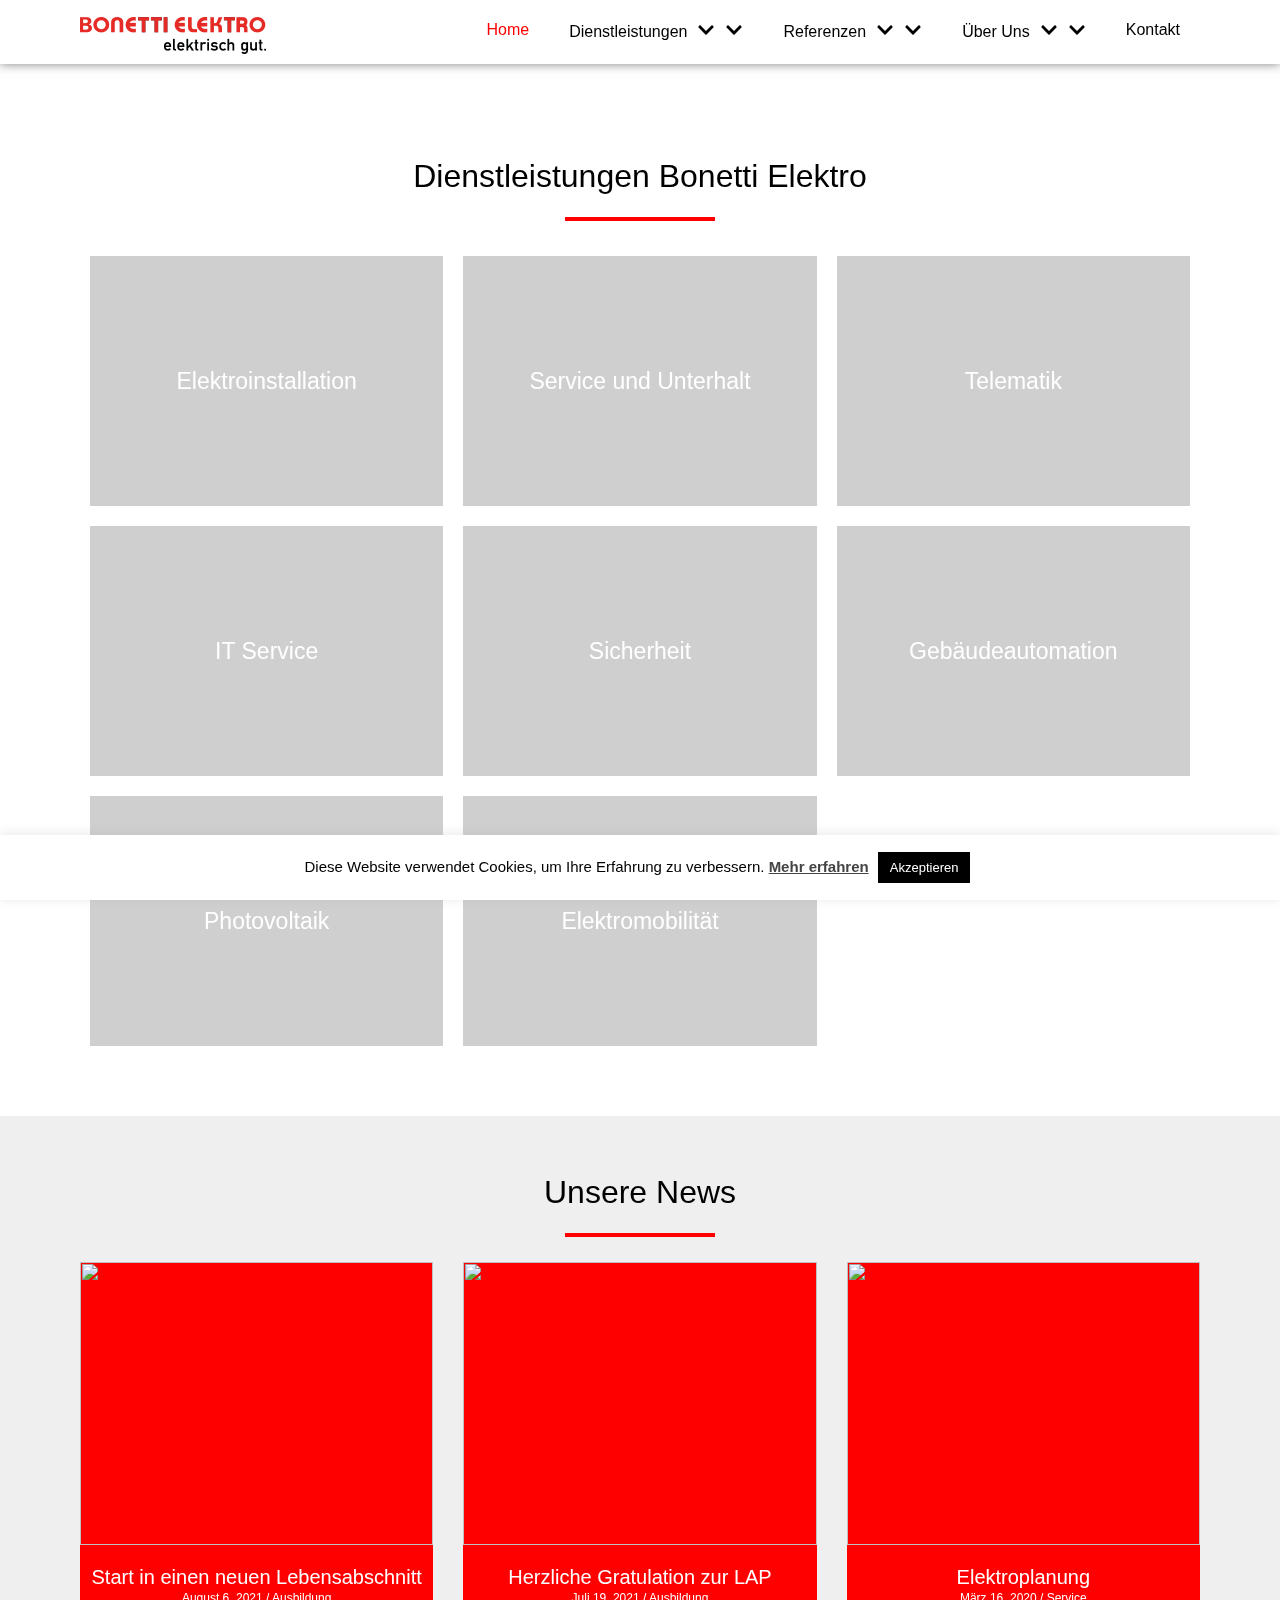
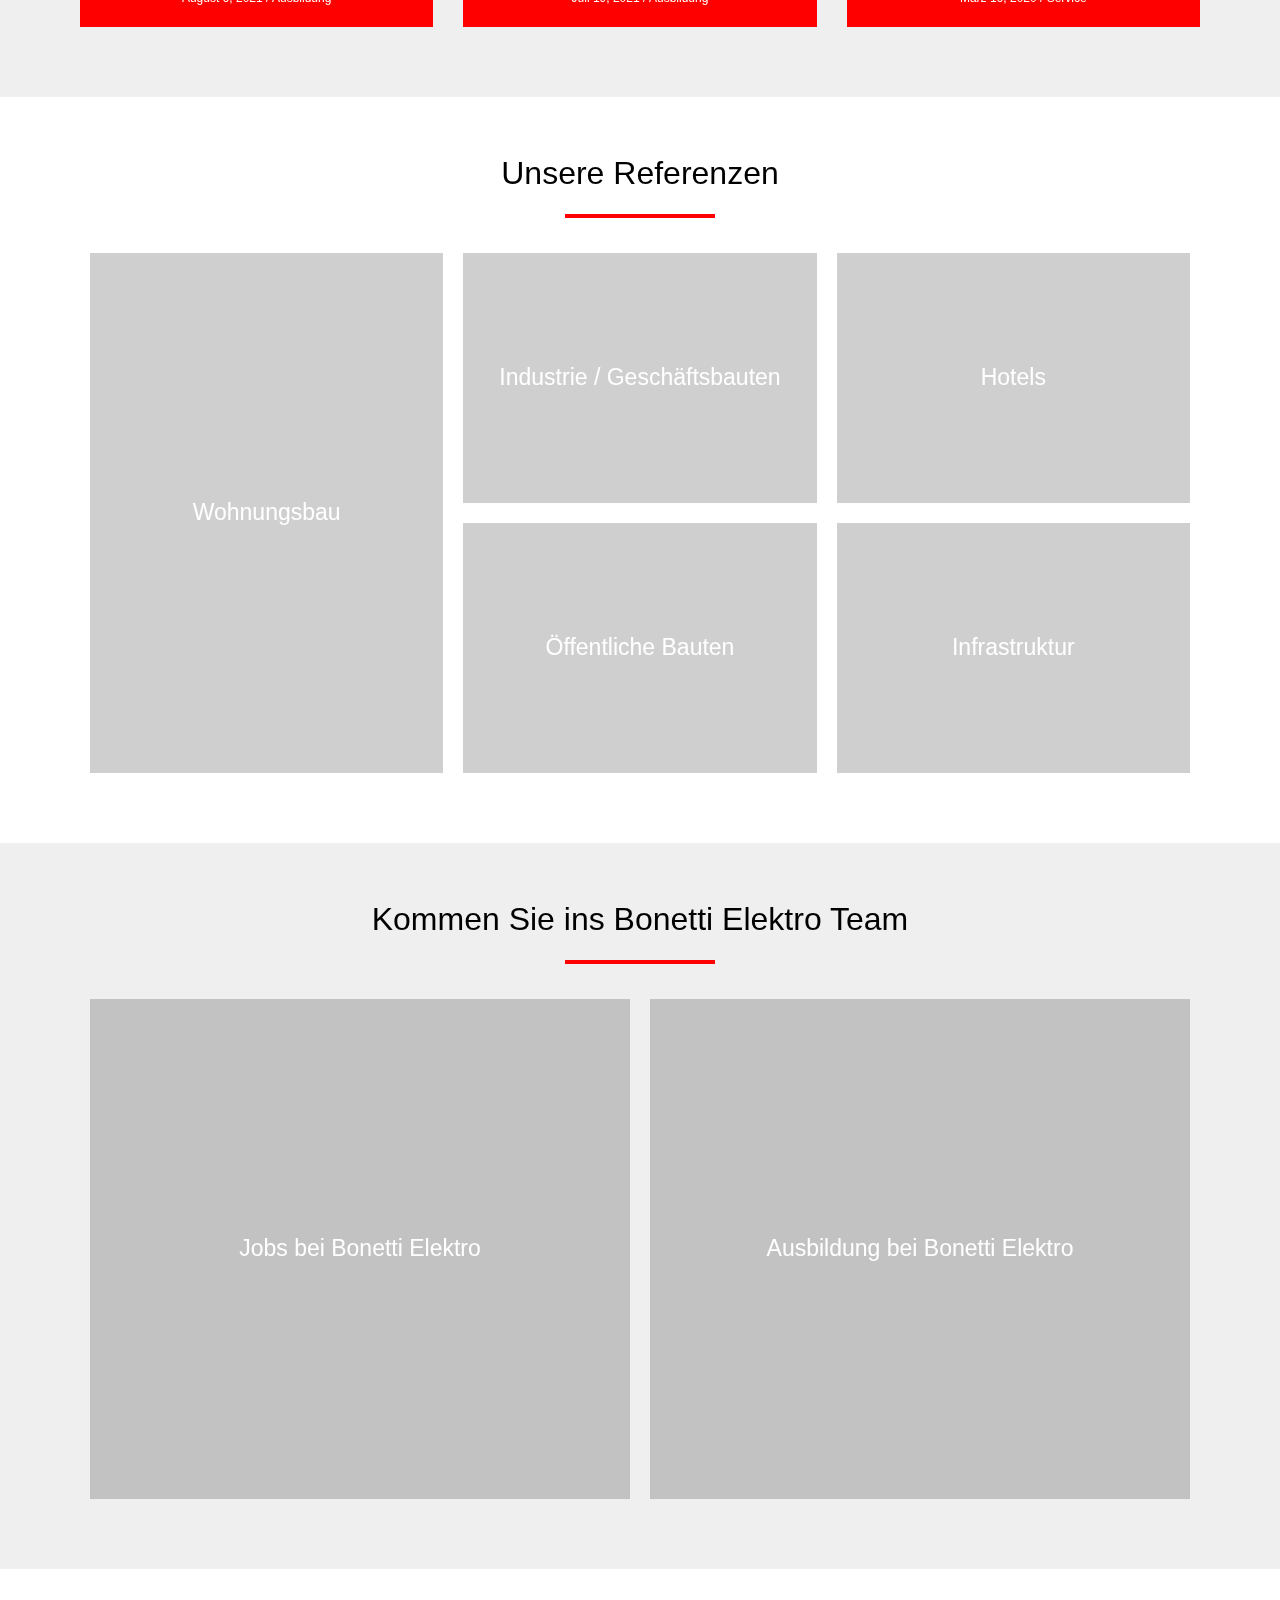
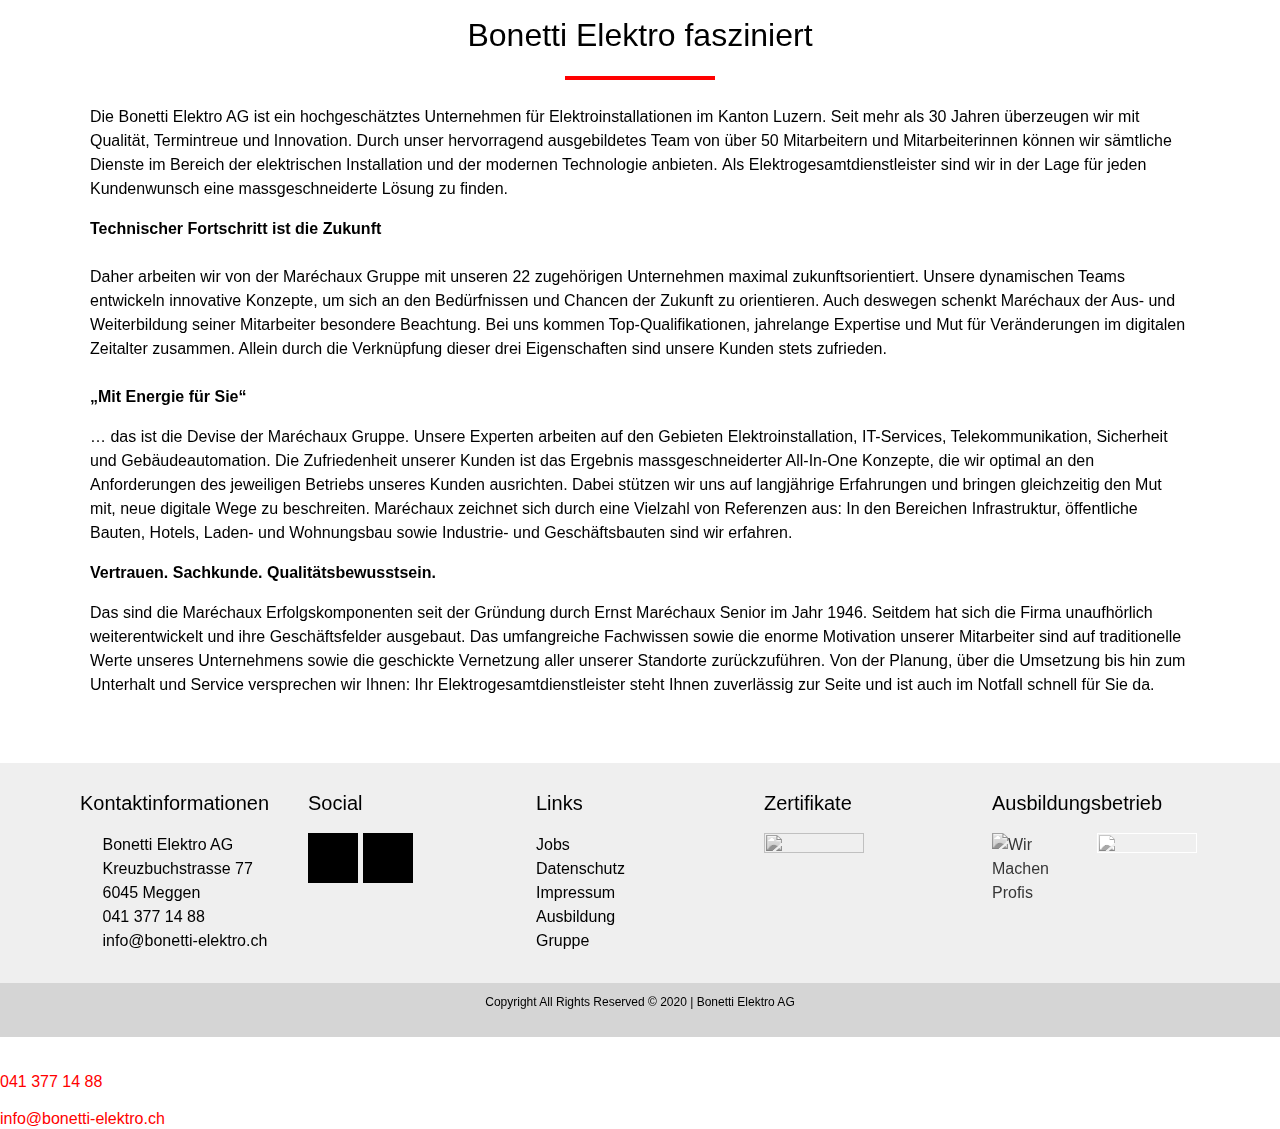
==== index.html @ 1d0ed057 "Add files via upload" ====
<!DOCTYPE html>
 <html lang="de-DE" class="webkit chrome chrome128 windows nt nt10.0 x64 js svg no-retina landscape"><head><meta http-equiv="Content-Type" content="text/html; charset=UTF-8">	
	<meta name="viewport" content="width=device-width, initial-scale=1">
	<meta name="robots" content="index, follow, max-image-preview:large, max-snippet:-1, max-video-preview:-1">

	<!-- This site is optimized with the Yoast SEO plugin v23.4 - https://yoast.com/wordpress/plugins/seo/ -->
	<title>Bonetti Elektro - Elektrodienstleistungen mit voller Energie für Sie</title>
	<meta name="description" content="Bonetti Elektro ist Ihre Anlaufstelle für Elektroinstallation, IT Services, Telekommunikation, Sicherheit und Gebäudeautomation in Meggen.">
	<link rel="canonical" href="https://bonetti-elektro.ch/">
	<meta property="og:locale" content="de_DE">
	<meta property="og:type" content="website">
	<meta property="og:title" content="Bonetti Elektro - Elektrodienstleistungen mit voller Energie für Sie">
	<meta property="og:description" content="Bonetti Elektro ist Ihre Anlaufstelle für Elektroinstallation, IT Services, Telekommunikation, Sicherheit und Gebäudeautomation in Meggen.">
	<meta property="og:url" content="https://bonetti-elektro.ch/">
	<meta property="og:site_name" content="Bonetti Elektro AG">
	<meta property="article:modified_time" content="2024-05-07T13:25:44+00:00">
	<meta property="og:image" content="https://bonetti-elektro.ch/wp-content/uploads/2020/06/elektroinstallation_01.jpg">
	<meta name="twitter:card" content="summary_large_image">
	<script type="text/javascript" async="" src="./Bonetti Elektro - Elektrodienstleistungen mit voller Energie für Sie_files/js"></script><script async="" src="./Bonetti Elektro - Elektrodienstleistungen mit voller Energie für Sie_files/gtm.js.téléchargé"></script><script type="application/ld+json" class="yoast-schema-graph">{"@context":"https://schema.org","@graph":[{"@type":"WebPage","@id":"https://bonetti-elektro.ch/","url":"https://bonetti-elektro.ch/","name":"Bonetti Elektro - Elektrodienstleistungen mit voller Energie für Sie","isPartOf":{"@id":"https://bonetti-elektro.ch/#website"},"primaryImageOfPage":{"@id":"https://bonetti-elektro.ch/#primaryimage"},"image":{"@id":"https://bonetti-elektro.ch/#primaryimage"},"thumbnailUrl":"https://bonetti-elektro.ch/wp-content/uploads/2020/06/elektroinstallation_01.jpg","datePublished":"2020-03-09T17:54:37+00:00","dateModified":"2024-05-07T13:25:44+00:00","description":"Bonetti Elektro ist Ihre Anlaufstelle für Elektroinstallation, IT Services, Telekommunikation, Sicherheit und Gebäudeautomation in Meggen.","breadcrumb":{"@id":"https://bonetti-elektro.ch/#breadcrumb"},"inLanguage":"de-DE","potentialAction":[{"@type":"ReadAction","target":["https://bonetti-elektro.ch/"]}]},{"@type":"ImageObject","inLanguage":"de-DE","@id":"https://bonetti-elektro.ch/#primaryimage","url":"https://bonetti-elektro.ch/wp-content/uploads/2020/06/elektroinstallation_01.jpg","contentUrl":"https://bonetti-elektro.ch/wp-content/uploads/2020/06/elektroinstallation_01.jpg","width":1500,"height":1000},{"@type":"BreadcrumbList","@id":"https://bonetti-elektro.ch/#breadcrumb","itemListElement":[{"@type":"ListItem","position":1,"name":"Startseite"}]},{"@type":"WebSite","@id":"https://bonetti-elektro.ch/#website","url":"https://bonetti-elektro.ch/","name":"Bonetti Elektro AG","description":"Elektroinstallation Service Telematik IT-Vernetzung Gebäude-Automation Beratung.","potentialAction":[{"@type":"SearchAction","target":{"@type":"EntryPoint","urlTemplate":"https://bonetti-elektro.ch/?s={search_term_string}"},"query-input":{"@type":"PropertyValueSpecification","valueRequired":true,"valueName":"search_term_string"}}],"inLanguage":"de-DE"}]}</script>
	<!-- / Yoast SEO plugin. -->


<link rel="dns-prefetch" href="https://cdnjs.cloudflare.com/">
<link rel="alternate" type="application/rss+xml" title="Bonetti Elektro AG » Feed" href="https://bonetti-elektro.ch/feed/">
<link rel="alternate" type="application/rss+xml" title="Bonetti Elektro AG » Kommentar-Feed" href="https://bonetti-elektro.ch/comments/feed/">
<script type="text/javascript">
/* <![CDATA[ */
window._wpemojiSettings = {"baseUrl":"https:\/\/s.w.org\/images\/core\/emoji\/15.0.3\/72x72\/","ext":".png","svgUrl":"https:\/\/s.w.org\/images\/core\/emoji\/15.0.3\/svg\/","svgExt":".svg","source":{"concatemoji":"https:\/\/bonetti-elektro.ch\/wp-includes\/js\/wp-emoji-release.min.js?ver=6.6.2"}};
/*! This file is auto-generated */
!function(i,n){var o,s,e;function c(e){try{var t={supportTests:e,timestamp:(new Date).valueOf()};sessionStorage.setItem(o,JSON.stringify(t))}catch(e){}}function p(e,t,n){e.clearRect(0,0,e.canvas.width,e.canvas.height),e.fillText(t,0,0);var t=new Uint32Array(e.getImageData(0,0,e.canvas.width,e.canvas.height).data),r=(e.clearRect(0,0,e.canvas.width,e.canvas.height),e.fillText(n,0,0),new Uint32Array(e.getImageData(0,0,e.canvas.width,e.canvas.height).data));return t.every(function(e,t){return e===r[t]})}function u(e,t,n){switch(t){case"flag":return n(e,"\ud83c\udff3\ufe0f\u200d\u26a7\ufe0f","\ud83c\udff3\ufe0f\u200b\u26a7\ufe0f")?!1:!n(e,"\ud83c\uddfa\ud83c\uddf3","\ud83c\uddfa\u200b\ud83c\uddf3")&&!n(e,"\ud83c\udff4\udb40\udc67\udb40\udc62\udb40\udc65\udb40\udc6e\udb40\udc67\udb40\udc7f","\ud83c\udff4\u200b\udb40\udc67\u200b\udb40\udc62\u200b\udb40\udc65\u200b\udb40\udc6e\u200b\udb40\udc67\u200b\udb40\udc7f");case"emoji":return!n(e,"\ud83d\udc26\u200d\u2b1b","\ud83d\udc26\u200b\u2b1b")}return!1}function f(e,t,n){var r="undefined"!=typeof WorkerGlobalScope&&self instanceof WorkerGlobalScope?new OffscreenCanvas(300,150):i.createElement("canvas"),a=r.getContext("2d",{willReadFrequently:!0}),o=(a.textBaseline="top",a.font="600 32px Arial",{});return e.forEach(function(e){o[e]=t(a,e,n)}),o}function t(e){var t=i.createElement("script");t.src=e,t.defer=!0,i.head.appendChild(t)}"undefined"!=typeof Promise&&(o="wpEmojiSettingsSupports",s=["flag","emoji"],n.supports={everything:!0,everythingExceptFlag:!0},e=new Promise(function(e){i.addEventListener("DOMContentLoaded",e,{once:!0})}),new Promise(function(t){var n=function(){try{var e=JSON.parse(sessionStorage.getItem(o));if("object"==typeof e&&"number"==typeof e.timestamp&&(new Date).valueOf()<e.timestamp+604800&&"object"==typeof e.supportTests)return e.supportTests}catch(e){}return null}();if(!n){if("undefined"!=typeof Worker&&"undefined"!=typeof OffscreenCanvas&&"undefined"!=typeof URL&&URL.createObjectURL&&"undefined"!=typeof Blob)try{var e="postMessage("+f.toString()+"("+[JSON.stringify(s),u.toString(),p.toString()].join(",")+"));",r=new Blob([e],{type:"text/javascript"}),a=new Worker(URL.createObjectURL(r),{name:"wpTestEmojiSupports"});return void(a.onmessage=function(e){c(n=e.data),a.terminate(),t(n)})}catch(e){}c(n=f(s,u,p))}t(n)}).then(function(e){for(var t in e)n.supports[t]=e[t],n.supports.everything=n.supports.everything&&n.supports[t],"flag"!==t&&(n.supports.everythingExceptFlag=n.supports.everythingExceptFlag&&n.supports[t]);n.supports.everythingExceptFlag=n.supports.everythingExceptFlag&&!n.supports.flag,n.DOMReady=!1,n.readyCallback=function(){n.DOMReady=!0}}).then(function(){return e}).then(function(){var e;n.supports.everything||(n.readyCallback(),(e=n.source||{}).concatemoji?t(e.concatemoji):e.wpemoji&&e.twemoji&&(t(e.twemoji),t(e.wpemoji)))}))}((window,document),window._wpemojiSettings);
/* ]]> */
</script>
<style id="wp-emoji-styles-inline-css" type="text/css">

	img.wp-smiley, img.emoji {
		display: inline !important;
		border: none !important;
		box-shadow: none !important;
		height: 1em !important;
		width: 1em !important;
		margin: 0 0.07em !important;
		vertical-align: -0.1em !important;
		background: none !important;
		padding: 0 !important;
	}
</style>
<style id="classic-theme-styles-inline-css" type="text/css">
/*! This file is auto-generated */
.wp-block-button__link{color:#fff;background-color:#32373c;border-radius:9999px;box-shadow:none;text-decoration:none;padding:calc(.667em + 2px) calc(1.333em + 2px);font-size:1.125em}.wp-block-file__button{background:#32373c;color:#fff;text-decoration:none}
</style>
<style id="global-styles-inline-css" type="text/css">
:root{--wp--preset--aspect-ratio--square: 1;--wp--preset--aspect-ratio--4-3: 4/3;--wp--preset--aspect-ratio--3-4: 3/4;--wp--preset--aspect-ratio--3-2: 3/2;--wp--preset--aspect-ratio--2-3: 2/3;--wp--preset--aspect-ratio--16-9: 16/9;--wp--preset--aspect-ratio--9-16: 9/16;--wp--preset--color--black: #000000;--wp--preset--color--cyan-bluish-gray: #abb8c3;--wp--preset--color--white: #ffffff;--wp--preset--color--pale-pink: #f78da7;--wp--preset--color--vivid-red: #cf2e2e;--wp--preset--color--luminous-vivid-orange: #ff6900;--wp--preset--color--luminous-vivid-amber: #fcb900;--wp--preset--color--light-green-cyan: #7bdcb5;--wp--preset--color--vivid-green-cyan: #00d084;--wp--preset--color--pale-cyan-blue: #8ed1fc;--wp--preset--color--vivid-cyan-blue: #0693e3;--wp--preset--color--vivid-purple: #9b51e0;--wp--preset--gradient--vivid-cyan-blue-to-vivid-purple: linear-gradient(135deg,rgba(6,147,227,1) 0%,rgb(155,81,224) 100%);--wp--preset--gradient--light-green-cyan-to-vivid-green-cyan: linear-gradient(135deg,rgb(122,220,180) 0%,rgb(0,208,130) 100%);--wp--preset--gradient--luminous-vivid-amber-to-luminous-vivid-orange: linear-gradient(135deg,rgba(252,185,0,1) 0%,rgba(255,105,0,1) 100%);--wp--preset--gradient--luminous-vivid-orange-to-vivid-red: linear-gradient(135deg,rgba(255,105,0,1) 0%,rgb(207,46,46) 100%);--wp--preset--gradient--very-light-gray-to-cyan-bluish-gray: linear-gradient(135deg,rgb(238,238,238) 0%,rgb(169,184,195) 100%);--wp--preset--gradient--cool-to-warm-spectrum: linear-gradient(135deg,rgb(74,234,220) 0%,rgb(151,120,209) 20%,rgb(207,42,186) 40%,rgb(238,44,130) 60%,rgb(251,105,98) 80%,rgb(254,248,76) 100%);--wp--preset--gradient--blush-light-purple: linear-gradient(135deg,rgb(255,206,236) 0%,rgb(152,150,240) 100%);--wp--preset--gradient--blush-bordeaux: linear-gradient(135deg,rgb(254,205,165) 0%,rgb(254,45,45) 50%,rgb(107,0,62) 100%);--wp--preset--gradient--luminous-dusk: linear-gradient(135deg,rgb(255,203,112) 0%,rgb(199,81,192) 50%,rgb(65,88,208) 100%);--wp--preset--gradient--pale-ocean: linear-gradient(135deg,rgb(255,245,203) 0%,rgb(182,227,212) 50%,rgb(51,167,181) 100%);--wp--preset--gradient--electric-grass: linear-gradient(135deg,rgb(202,248,128) 0%,rgb(113,206,126) 100%);--wp--preset--gradient--midnight: linear-gradient(135deg,rgb(2,3,129) 0%,rgb(40,116,252) 100%);--wp--preset--font-size--small: 13px;--wp--preset--font-size--medium: 20px;--wp--preset--font-size--large: 36px;--wp--preset--font-size--x-large: 42px;--wp--preset--spacing--20: 0.44rem;--wp--preset--spacing--30: 0.67rem;--wp--preset--spacing--40: 1rem;--wp--preset--spacing--50: 1.5rem;--wp--preset--spacing--60: 2.25rem;--wp--preset--spacing--70: 3.38rem;--wp--preset--spacing--80: 5.06rem;--wp--preset--shadow--natural: 6px 6px 9px rgba(0, 0, 0, 0.2);--wp--preset--shadow--deep: 12px 12px 50px rgba(0, 0, 0, 0.4);--wp--preset--shadow--sharp: 6px 6px 0px rgba(0, 0, 0, 0.2);--wp--preset--shadow--outlined: 6px 6px 0px -3px rgba(255, 255, 255, 1), 6px 6px rgba(0, 0, 0, 1);--wp--preset--shadow--crisp: 6px 6px 0px rgba(0, 0, 0, 1);}:where(.is-layout-flex){gap: 0.5em;}:where(.is-layout-grid){gap: 0.5em;}body .is-layout-flex{display: flex;}.is-layout-flex{flex-wrap: wrap;align-items: center;}.is-layout-flex > :is(*, div){margin: 0;}body .is-layout-grid{display: grid;}.is-layout-grid > :is(*, div){margin: 0;}:where(.wp-block-columns.is-layout-flex){gap: 2em;}:where(.wp-block-columns.is-layout-grid){gap: 2em;}:where(.wp-block-post-template.is-layout-flex){gap: 1.25em;}:where(.wp-block-post-template.is-layout-grid){gap: 1.25em;}.has-black-color{color: var(--wp--preset--color--black) !important;}.has-cyan-bluish-gray-color{color: var(--wp--preset--color--cyan-bluish-gray) !important;}.has-white-color{color: var(--wp--preset--color--white) !important;}.has-pale-pink-color{color: var(--wp--preset--color--pale-pink) !important;}.has-vivid-red-color{color: var(--wp--preset--color--vivid-red) !important;}.has-luminous-vivid-orange-color{color: var(--wp--preset--color--luminous-vivid-orange) !important;}.has-luminous-vivid-amber-color{color: var(--wp--preset--color--luminous-vivid-amber) !important;}.has-light-green-cyan-color{color: var(--wp--preset--color--light-green-cyan) !important;}.has-vivid-green-cyan-color{color: var(--wp--preset--color--vivid-green-cyan) !important;}.has-pale-cyan-blue-color{color: var(--wp--preset--color--pale-cyan-blue) !important;}.has-vivid-cyan-blue-color{color: var(--wp--preset--color--vivid-cyan-blue) !important;}.has-vivid-purple-color{color: var(--wp--preset--color--vivid-purple) !important;}.has-black-background-color{background-color: var(--wp--preset--color--black) !important;}.has-cyan-bluish-gray-background-color{background-color: var(--wp--preset--color--cyan-bluish-gray) !important;}.has-white-background-color{background-color: var(--wp--preset--color--white) !important;}.has-pale-pink-background-color{background-color: var(--wp--preset--color--pale-pink) !important;}.has-vivid-red-background-color{background-color: var(--wp--preset--color--vivid-red) !important;}.has-luminous-vivid-orange-background-color{background-color: var(--wp--preset--color--luminous-vivid-orange) !important;}.has-luminous-vivid-amber-background-color{background-color: var(--wp--preset--color--luminous-vivid-amber) !important;}.has-light-green-cyan-background-color{background-color: var(--wp--preset--color--light-green-cyan) !important;}.has-vivid-green-cyan-background-color{background-color: var(--wp--preset--color--vivid-green-cyan) !important;}.has-pale-cyan-blue-background-color{background-color: var(--wp--preset--color--pale-cyan-blue) !important;}.has-vivid-cyan-blue-background-color{background-color: var(--wp--preset--color--vivid-cyan-blue) !important;}.has-vivid-purple-background-color{background-color: var(--wp--preset--color--vivid-purple) !important;}.has-black-border-color{border-color: var(--wp--preset--color--black) !important;}.has-cyan-bluish-gray-border-color{border-color: var(--wp--preset--color--cyan-bluish-gray) !important;}.has-white-border-color{border-color: var(--wp--preset--color--white) !important;}.has-pale-pink-border-color{border-color: var(--wp--preset--color--pale-pink) !important;}.has-vivid-red-border-color{border-color: var(--wp--preset--color--vivid-red) !important;}.has-luminous-vivid-orange-border-color{border-color: var(--wp--preset--color--luminous-vivid-orange) !important;}.has-luminous-vivid-amber-border-color{border-color: var(--wp--preset--color--luminous-vivid-amber) !important;}.has-light-green-cyan-border-color{border-color: var(--wp--preset--color--light-green-cyan) !important;}.has-vivid-green-cyan-border-color{border-color: var(--wp--preset--color--vivid-green-cyan) !important;}.has-pale-cyan-blue-border-color{border-color: var(--wp--preset--color--pale-cyan-blue) !important;}.has-vivid-cyan-blue-border-color{border-color: var(--wp--preset--color--vivid-cyan-blue) !important;}.has-vivid-purple-border-color{border-color: var(--wp--preset--color--vivid-purple) !important;}.has-vivid-cyan-blue-to-vivid-purple-gradient-background{background: var(--wp--preset--gradient--vivid-cyan-blue-to-vivid-purple) !important;}.has-light-green-cyan-to-vivid-green-cyan-gradient-background{background: var(--wp--preset--gradient--light-green-cyan-to-vivid-green-cyan) !important;}.has-luminous-vivid-amber-to-luminous-vivid-orange-gradient-background{background: var(--wp--preset--gradient--luminous-vivid-amber-to-luminous-vivid-orange) !important;}.has-luminous-vivid-orange-to-vivid-red-gradient-background{background: var(--wp--preset--gradient--luminous-vivid-orange-to-vivid-red) !important;}.has-very-light-gray-to-cyan-bluish-gray-gradient-background{background: var(--wp--preset--gradient--very-light-gray-to-cyan-bluish-gray) !important;}.has-cool-to-warm-spectrum-gradient-background{background: var(--wp--preset--gradient--cool-to-warm-spectrum) !important;}.has-blush-light-purple-gradient-background{background: var(--wp--preset--gradient--blush-light-purple) !important;}.has-blush-bordeaux-gradient-background{background: var(--wp--preset--gradient--blush-bordeaux) !important;}.has-luminous-dusk-gradient-background{background: var(--wp--preset--gradient--luminous-dusk) !important;}.has-pale-ocean-gradient-background{background: var(--wp--preset--gradient--pale-ocean) !important;}.has-electric-grass-gradient-background{background: var(--wp--preset--gradient--electric-grass) !important;}.has-midnight-gradient-background{background: var(--wp--preset--gradient--midnight) !important;}.has-small-font-size{font-size: var(--wp--preset--font-size--small) !important;}.has-medium-font-size{font-size: var(--wp--preset--font-size--medium) !important;}.has-large-font-size{font-size: var(--wp--preset--font-size--large) !important;}.has-x-large-font-size{font-size: var(--wp--preset--font-size--x-large) !important;}
:where(.wp-block-post-template.is-layout-flex){gap: 1.25em;}:where(.wp-block-post-template.is-layout-grid){gap: 1.25em;}
:where(.wp-block-columns.is-layout-flex){gap: 2em;}:where(.wp-block-columns.is-layout-grid){gap: 2em;}
:root :where(.wp-block-pullquote){font-size: 1.5em;line-height: 1.6;}
</style>
<link rel="stylesheet" id="buttonizer_frontend_style-css" href="./Bonetti Elektro - Elektrodienstleistungen mit voller Energie für Sie_files/frontend.css" type="text/css" media="all">
<link rel="stylesheet" id="buttonizer-icon-library-css" href="./Bonetti Elektro - Elektrodienstleistungen mit voller Energie für Sie_files/all.min.css" type="text/css" media="all" integrity="sha512-1ycn6IcaQQ40/MKBW2W4Rhis/DbILU74C1vSrLJxCq57o941Ym01SwNsOMqvEBFlcgUa6xLiPY/NS5R+E6ztJQ==" crossorigin="anonymous">
<link rel="stylesheet" id="cookie-law-info-css" href="./Bonetti Elektro - Elektrodienstleistungen mit voller Energie für Sie_files/cookie-law-info-public.css" type="text/css" media="all">
<link rel="stylesheet" id="cookie-law-info-gdpr-css" href="./Bonetti Elektro - Elektrodienstleistungen mit voller Energie für Sie_files/cookie-law-info-gdpr.css" type="text/css" media="all">
<link rel="stylesheet" id="jupiterx-popups-animation-css" href="./Bonetti Elektro - Elektrodienstleistungen mit voller Energie für Sie_files/animate.min.css" type="text/css" media="all">
<link rel="stylesheet" id="jupiterx-css" href="./Bonetti Elektro - Elektrodienstleistungen mit voller Energie für Sie_files/1dd558d.css" type="text/css" media="all">
<link rel="stylesheet" id="jupiterx-elements-dynamic-styles-css" href="./Bonetti Elektro - Elektrodienstleistungen mit voller Energie für Sie_files/72e958f.css" type="text/css" media="all">
<link rel="stylesheet" id="jet-elements-css" href="./Bonetti Elektro - Elektrodienstleistungen mit voller Energie für Sie_files/jet-elements.css" type="text/css" media="all">
<link rel="stylesheet" id="jet-elements-skin-css" href="./Bonetti Elektro - Elektrodienstleistungen mit voller Energie für Sie_files/jet-elements-skin.css" type="text/css" media="all">
<link rel="stylesheet" id="elementor-icons-css" href="./Bonetti Elektro - Elektrodienstleistungen mit voller Energie für Sie_files/elementor-icons.min.css" type="text/css" media="all">
<link rel="stylesheet" id="elementor-frontend-css" href="./Bonetti Elektro - Elektrodienstleistungen mit voller Energie für Sie_files/frontend.min.css" type="text/css" media="all">
<link rel="stylesheet" id="swiper-css" href="./Bonetti Elektro - Elektrodienstleistungen mit voller Energie für Sie_files/swiper.min.css" type="text/css" media="all">
<link rel="stylesheet" id="e-swiper-css" href="./Bonetti Elektro - Elektrodienstleistungen mit voller Energie für Sie_files/e-swiper.min.css" type="text/css" media="all">
<link rel="stylesheet" id="font-awesome-css" href="./Bonetti Elektro - Elektrodienstleistungen mit voller Energie für Sie_files/font-awesome.min.css" type="text/css" media="all">
<link rel="stylesheet" id="jupiterx-core-raven-frontend-css" href="./Bonetti Elektro - Elektrodienstleistungen mit voller Energie für Sie_files/frontend(1).min.css" type="text/css" media="all">
<link rel="stylesheet" id="elementor-post-156-css" href="./Bonetti Elektro - Elektrodienstleistungen mit voller Energie für Sie_files/post-156.css" type="text/css" media="all">
<link rel="stylesheet" id="elementor-pro-css" href="./Bonetti Elektro - Elektrodienstleistungen mit voller Energie für Sie_files/frontend(2).min.css" type="text/css" media="all">
<link rel="stylesheet" id="flatpickr-css" href="./Bonetti Elektro - Elektrodienstleistungen mit voller Energie für Sie_files/flatpickr.min.css" type="text/css" media="all">
<link rel="stylesheet" id="elementor-post-19-css" href="./Bonetti Elektro - Elektrodienstleistungen mit voller Energie für Sie_files/post-19.css" type="text/css" media="all">
<link rel="stylesheet" id="elementor-post-29-css" href="./Bonetti Elektro - Elektrodienstleistungen mit voller Energie für Sie_files/post-29.css" type="text/css" media="all">
<link rel="stylesheet" id="elementor-post-33-css" href="./Bonetti Elektro - Elektrodienstleistungen mit voller Energie für Sie_files/post-33.css" type="text/css" media="all">
<link rel="stylesheet" id="elementor-post-37-css" href="./Bonetti Elektro - Elektrodienstleistungen mit voller Energie für Sie_files/post-37.css" type="text/css" media="all">
<link rel="stylesheet" id="google-fonts-1-css" href="./Bonetti Elektro - Elektrodienstleistungen mit voller Energie für Sie_files/css" type="text/css" media="all">
<link rel="stylesheet" id="elementor-icons-shared-0-css" href="./Bonetti Elektro - Elektrodienstleistungen mit voller Energie für Sie_files/fontawesome.min.css" type="text/css" media="all">
<link rel="stylesheet" id="elementor-icons-fa-solid-css" href="./Bonetti Elektro - Elektrodienstleistungen mit voller Energie für Sie_files/solid.min.css" type="text/css" media="all">
<link rel="stylesheet" id="elementor-icons-fa-regular-css" href="./Bonetti Elektro - Elektrodienstleistungen mit voller Energie für Sie_files/regular.min.css" type="text/css" media="all">
<link rel="stylesheet" id="elementor-icons-fa-brands-css" href="./Bonetti Elektro - Elektrodienstleistungen mit voller Energie für Sie_files/brands.min.css" type="text/css" media="all">
<link rel="preconnect" href="https://fonts.gstatic.com/" crossorigin=""><script type="text/javascript" src="./Bonetti Elektro - Elektrodienstleistungen mit voller Energie für Sie_files/jquery.min.js.téléchargé" id="jquery-core-js"></script><style type="text/css" id="operaUserStyle"></style>
<script type="text/javascript" src="./Bonetti Elektro - Elektrodienstleistungen mit voller Energie für Sie_files/jquery-migrate.min.js.téléchargé" id="jquery-migrate-js"></script>
<script type="text/javascript" id="cookie-law-info-js-extra">
/* <![CDATA[ */
var Cli_Data = {"nn_cookie_ids":[],"cookielist":[],"non_necessary_cookies":[],"ccpaEnabled":"","ccpaRegionBased":"","ccpaBarEnabled":"","strictlyEnabled":["necessary","obligatoire"],"ccpaType":"gdpr","js_blocking":"","custom_integration":"","triggerDomRefresh":"","secure_cookies":""};
var cli_cookiebar_settings = {"animate_speed_hide":"500","animate_speed_show":"500","background":"#FFF","border":"#b1a6a6c2","border_on":"","button_1_button_colour":"#000","button_1_button_hover":"#000000","button_1_link_colour":"#fff","button_1_as_button":"1","button_1_new_win":"","button_2_button_colour":"#333","button_2_button_hover":"#292929","button_2_link_colour":"#444","button_2_as_button":"","button_2_hidebar":"","button_3_button_colour":"#000","button_3_button_hover":"#000000","button_3_link_colour":"#fff","button_3_as_button":"1","button_3_new_win":"","button_4_button_colour":"#000","button_4_button_hover":"#000000","button_4_link_colour":"#62a329","button_4_as_button":"","button_7_button_colour":"#61a229","button_7_button_hover":"#4e8221","button_7_link_colour":"#fff","button_7_as_button":"1","button_7_new_win":"","font_family":"inherit","header_fix":"","notify_animate_hide":"1","notify_animate_show":"","notify_div_id":"#cookie-law-info-bar","notify_position_horizontal":"right","notify_position_vertical":"bottom","scroll_close":"","scroll_close_reload":"","accept_close_reload":"","reject_close_reload":"","showagain_tab":"","showagain_background":"#fff","showagain_border":"#000","showagain_div_id":"#cookie-law-info-again","showagain_x_position":"100px","text":"#000","show_once_yn":"","show_once":"10000","logging_on":"","as_popup":"","popup_overlay":"1","bar_heading_text":"","cookie_bar_as":"banner","popup_showagain_position":"bottom-right","widget_position":"left"};
var log_object = {"ajax_url":"https:\/\/bonetti-elektro.ch\/wp-admin\/admin-ajax.php"};
/* ]]> */
</script>
<script type="text/javascript" src="./Bonetti Elektro - Elektrodienstleistungen mit voller Energie für Sie_files/cookie-law-info-public.js.téléchargé" id="cookie-law-info-js"></script>
<script type="text/javascript" src="./Bonetti Elektro - Elektrodienstleistungen mit voller Energie für Sie_files/utils.min.js.téléchargé" id="jupiterx-utils-js"></script>
<link rel="https://api.w.org/" href="https://bonetti-elektro.ch/wp-json/"><link rel="alternate" title="JSON" type="application/json" href="https://bonetti-elektro.ch/wp-json/wp/v2/pages/19"><link rel="EditURI" type="application/rsd+xml" title="RSD" href="https://bonetti-elektro.ch/xmlrpc.php?rsd">
<meta name="generator" content="WordPress 6.6.2">
<link rel="shortlink" href="https://bonetti-elektro.ch/">
<link rel="alternate" title="oEmbed (JSON)" type="application/json+oembed" href="https://bonetti-elektro.ch/wp-json/oembed/1.0/embed?url=https%3A%2F%2Fbonetti-elektro.ch%2F">
<link rel="alternate" title="oEmbed (XML)" type="text/xml+oembed" href="https://bonetti-elektro.ch/wp-json/oembed/1.0/embed?url=https%3A%2F%2Fbonetti-elektro.ch%2F&amp;format=xml">
<meta name="cdp-version" content="1.4.9"><meta name="generator" content="Elementor 3.24.4; features: additional_custom_breakpoints; settings: css_print_method-external, google_font-enabled, font_display-auto">
<!-- Google Tag Manager -->
<script>(function(w,d,s,l,i){w[l]=w[l]||[];w[l].push({'gtm.start':
new Date().getTime(),event:'gtm.js'});var f=d.getElementsByTagName(s)[0],
j=d.createElement(s),dl=l!='dataLayer'?'&l='+l:'';j.async=true;j.src=
'https://www.googletagmanager.com/gtm.js?id='+i+dl;f.parentNode.insertBefore(j,f);
})(window,document,'script','dataLayer','GTM-TWMMHJ3K');</script>
<!-- End Google Tag Manager -->

<style type="text/css">.recentcomments a{display:inline !important;padding:0 !important;margin:0 !important;}</style>			<style>
				.e-con.e-parent:nth-of-type(n+4):not(.e-lazyloaded):not(.e-no-lazyload),
				.e-con.e-parent:nth-of-type(n+4):not(.e-lazyloaded):not(.e-no-lazyload) * {
					background-image: none !important;
				}
				@media screen and (max-height: 1024px) {
					.e-con.e-parent:nth-of-type(n+3):not(.e-lazyloaded):not(.e-no-lazyload),
					.e-con.e-parent:nth-of-type(n+3):not(.e-lazyloaded):not(.e-no-lazyload) * {
						background-image: none !important;
					}
				}
				@media screen and (max-height: 640px) {
					.e-con.e-parent:nth-of-type(n+2):not(.e-lazyloaded):not(.e-no-lazyload),
					.e-con.e-parent:nth-of-type(n+2):not(.e-lazyloaded):not(.e-no-lazyload) * {
						background-image: none !important;
					}
				}
			</style>
			<link rel="icon" href="https://bonetti-elektro.ch/wp-content/uploads/2020/06/cropped-BE-32x32.png" sizes="32x32">
<link rel="icon" href="https://bonetti-elektro.ch/wp-content/uploads/2020/06/cropped-BE-192x192.png" sizes="192x192">
<link rel="apple-touch-icon" href="https://bonetti-elektro.ch/wp-content/uploads/2020/06/cropped-BE-180x180.png">
<meta name="msapplication-TileImage" content="https://bonetti-elektro.ch/wp-content/uploads/2020/06/cropped-BE-270x270.png">
		<style type="text/css" id="wp-custom-css">
			/*remove content padding*/

.jupiterx-main-content{ 
	padding: 0; 
}

div#jupiterx-primary {
    margin-top: -16px;
}

/*Team Member equal height*/

.jet-team-member__content {
    min-height: 120px;
}


/*menu dropdown icon*/
@media (min-width: 768px){
.raven-nav-menu-horizontal .raven-nav-menu a.raven-link-item:not([class*=elementor]) .sub-arrow {
    display: inline-block !important;
	margin-left: 10px; 
}

	.raven-nav-menu li.menu-item>a.raven-link-item .sub-arrow:before {
    font-family: FontAwesome!important;
    font-size: 12px;
	}
}



.buttonizer-group {
	right: 0 !important;
}		</style>
		<style id="buttonizer-styling" data-jss=""></style><script src="./Bonetti Elektro - Elektrodienstleistungen mit voller Energie für Sie_files/wp-emoji-release.min.js.téléchargé" defer=""></script><script type="text/javascript" async="" src="./Bonetti Elektro - Elektrodienstleistungen mit voller Energie für Sie_files/f.txt"></script><style type="text/css">
@font-face {
  font-weight: 400;
  font-style:  normal;
  font-family: circular;

  src: url('chrome-extension://liecbddmkiiihnedobmlmillhodjkdmb/fonts/CircularXXWeb-Book.woff2') format('woff2');
}

@font-face {
  font-weight: 700;
  font-style:  normal;
  font-family: circular;

  src: url('chrome-extension://liecbddmkiiihnedobmlmillhodjkdmb/fonts/CircularXXWeb-Bold.woff2') format('woff2');
}</style></head><body class="home page-template-default page page-id-19 js elementor-default elementor-kit-156 elementor-page elementor-page-19 jupiterx-header-sticky e--ua-isTouchDevice e--ua-blink e--ua-opera e--ua-webkit jupiterx-header-sticked jupiterx-header-stick" itemscope="itemscope" itemtype="http://schema.org/WebPage" data-elementor-device-mode="desktop"><!-- Google Tag Manager (noscript) -->
<noscript><iframe src="https://www.googletagmanager.com/ns.html?id=GTM-TWMMHJ3K"
height="0" width="0" style="display:none;visibility:hidden"></iframe></noscript>
<!-- End Google Tag Manager (noscript) -->

<a class="jupiterx-a11y jupiterx-a11y-skip-navigation-link" href="https://bonetti-elektro.ch/#jupiterx-main">Skip to content</a><div class="jupiterx-site" style="padding-top: 100px;"><header class="jupiterx-header jupiterx-header-custom jupiterx-header-sticky-custom" data-jupiterx-settings="{&quot;breakpoint&quot;:&quot;767.98&quot;,&quot;template&quot;:&quot;29&quot;,&quot;stickyTemplate&quot;:&quot;33&quot;,&quot;behavior&quot;:&quot;sticky&quot;,&quot;offset&quot;:&quot;0&quot;}" role="banner" itemscope="itemscope" itemtype="http://schema.org/WPHeader" style="height: 64px;">		<div data-elementor-type="header" data-elementor-id="29" class="elementor elementor-29" data-elementor-post-type="elementor_library">
					<section class="elementor-section elementor-top-section elementor-element elementor-element-b342905 elementor-section-height-min-height elementor-section-boxed elementor-section-height-default elementor-section-items-middle jet-parallax-section" data-id="b342905" data-element_type="section" data-settings="{&quot;jet_parallax_layout_list&quot;:[{&quot;jet_parallax_layout_image&quot;:{&quot;url&quot;:&quot;&quot;,&quot;id&quot;:&quot;&quot;,&quot;size&quot;:&quot;&quot;},&quot;_id&quot;:&quot;be75a76&quot;,&quot;jet_parallax_layout_image_tablet&quot;:{&quot;url&quot;:&quot;&quot;,&quot;id&quot;:&quot;&quot;,&quot;size&quot;:&quot;&quot;},&quot;jet_parallax_layout_image_mobile&quot;:{&quot;url&quot;:&quot;&quot;,&quot;id&quot;:&quot;&quot;,&quot;size&quot;:&quot;&quot;},&quot;jet_parallax_layout_speed&quot;:{&quot;unit&quot;:&quot;%&quot;,&quot;size&quot;:50,&quot;sizes&quot;:[]},&quot;jet_parallax_layout_type&quot;:&quot;scroll&quot;,&quot;jet_parallax_layout_direction&quot;:null,&quot;jet_parallax_layout_fx_direction&quot;:null,&quot;jet_parallax_layout_z_index&quot;:&quot;&quot;,&quot;jet_parallax_layout_bg_x&quot;:50,&quot;jet_parallax_layout_bg_x_tablet&quot;:&quot;&quot;,&quot;jet_parallax_layout_bg_x_mobile&quot;:&quot;&quot;,&quot;jet_parallax_layout_bg_y&quot;:50,&quot;jet_parallax_layout_bg_y_tablet&quot;:&quot;&quot;,&quot;jet_parallax_layout_bg_y_mobile&quot;:&quot;&quot;,&quot;jet_parallax_layout_bg_size&quot;:&quot;auto&quot;,&quot;jet_parallax_layout_bg_size_tablet&quot;:&quot;&quot;,&quot;jet_parallax_layout_bg_size_mobile&quot;:&quot;&quot;,&quot;jet_parallax_layout_animation_prop&quot;:&quot;transform&quot;,&quot;jet_parallax_layout_on&quot;:[&quot;desktop&quot;,&quot;tablet&quot;]}],&quot;background_background&quot;:&quot;classic&quot;}"><div class="jet-parallax-section__layout elementor-repeater-item-be75a76 jet-parallax-section__scroll-layout"><div class="jet-parallax-section__image" style="background-position: 50% 50%; background-image: url(&quot;&quot;); transform: translateY(855px);"></div></div>
						<div class="elementor-container elementor-column-gap-default">
					<div class="elementor-column elementor-col-50 elementor-top-column elementor-element elementor-element-54c4503" data-id="54c4503" data-element_type="column">
			<div class="elementor-widget-wrap elementor-element-populated">
						<div class="elementor-element elementor-element-dbe04aa elementor-widget elementor-widget-raven-site-logo" data-id="dbe04aa" data-element_type="widget" data-widget_type="raven-site-logo.default">
				<div class="elementor-widget-container">
					<div class="raven-widget-wrapper">
			<div class="raven-site-logo">
									<a class="raven-site-logo-link" href="https://bonetti-elektro.ch/">
								<picture><img alt="Bonetti Elektro AG" data-no-lazy="1" src="./Bonetti Elektro - Elektrodienstleistungen mit voller Energie für Sie_files/Bonetti_Elektro_Logo_rgb.png"></picture>									</a>
							</div>
		</div>
				</div>
				</div>
					</div>
		</div>
				<div class="elementor-column elementor-col-50 elementor-top-column elementor-element elementor-element-fd1d25b" data-id="fd1d25b" data-element_type="column">
			<div class="elementor-widget-wrap elementor-element-populated">
						<div class="elementor-element elementor-element-4c456ed raven-nav-menu-align-right raven-breakpoint-tablet raven-nav-menu-stretch raven-mobile-nav-menu-align-left elementor-widget elementor-widget-raven-nav-menu" data-id="4c456ed" data-element_type="widget" data-settings="{&quot;submenu_space_between&quot;:{&quot;unit&quot;:&quot;px&quot;,&quot;size&quot;:25,&quot;sizes&quot;:[]},&quot;submenu_icon&quot;:&quot;&lt;svg 0=\&quot;fas fa-chevron-down\&quot; class=\&quot;e-font-icon-svg e-fas-chevron-down\&quot;&gt;\n\t\t\t\t\t&lt;use xlink:href=\&quot;#fas-chevron-down\&quot;&gt;\n\t\t\t\t\t\t&lt;symbol id=\&quot;fas-chevron-down\&quot; viewBox=\&quot;0 0 448 512\&quot;&gt;\n\t\t\t\t\t\t\t&lt;path d=\&quot;M207.029 381.476L12.686 187.132c-9.373-9.373-9.373-24.569 0-33.941l22.667-22.667c9.357-9.357 24.522-9.375 33.901-.04L224 284.505l154.745-154.021c9.379-9.335 24.544-9.317 33.901.04l22.667 22.667c9.373 9.373 9.373 24.569 0 33.941L240.971 381.476c-9.373 9.372-24.569 9.372-33.942 0z\&quot;&gt;&lt;\/path&gt;\n\t\t\t\t\t\t&lt;\/symbol&gt;\n\t\t\t\t\t&lt;\/use&gt;\n\t\t\t\t&lt;\/svg&gt;&quot;,&quot;full_width&quot;:&quot;stretch&quot;,&quot;mobile_layout&quot;:&quot;dropdown&quot;,&quot;submenu_opening_position&quot;:&quot;bottom&quot;}" data-widget_type="raven-nav-menu.default">
				<div class="elementor-widget-container">
					<nav class="raven-nav-menu-main raven-nav-menu-horizontal raven-nav-menu-tablet- raven-nav-menu-mobile- raven-nav-icons-hidden-tablet raven-nav-icons-hidden-mobile">
			<ul id="menu-4c456ed" class="raven-nav-menu" data-smartmenus-id="17298827183845435"><li class="menu-item menu-item-type-post_type menu-item-object-page menu-item-home current-menu-item page_item page-item-19 current_page_item menu-item-414"><a href="https://bonetti-elektro.ch/" aria-current="page" class="raven-menu-item raven-link-item  raven-menu-item-active">Home</a></li>
<li class="menu-item menu-item-type-custom menu-item-object-custom menu-item-has-children menu-item-13"><a class="raven-menu-item raven-link-item has-submenu" id="sm-17298827183845435-1" aria-haspopup="true" aria-controls="sm-17298827183845435-2" aria-expanded="false">Dienstleistungen<span class="sub-arrow"><svg 0="fas fa-chevron-down" class="e-font-icon-svg e-fas-chevron-down">
					<use xlink:href="#fas-chevron-down">
						<symbol id="fas-chevron-down" viewBox="0 0 448 512">
							<path d="M207.029 381.476L12.686 187.132c-9.373-9.373-9.373-24.569 0-33.941l22.667-22.667c9.357-9.357 24.522-9.375 33.901-.04L224 284.505l154.745-154.021c9.379-9.335 24.544-9.317 33.901.04l22.667 22.667c9.373 9.373 9.373 24.569 0 33.941L240.971 381.476c-9.373 9.372-24.569 9.372-33.942 0z"></path>
						</symbol>
					</use>
				</svg></span></a>
<ul class="0 sub-menu raven-submenu" id="sm-17298827183845435-2" role="group" aria-hidden="true" aria-labelledby="sm-17298827183845435-1" aria-expanded="false">
	<li class="menu-item menu-item-type-post_type menu-item-object-page menu-item-109"><a href="https://bonetti-elektro.ch/elektroinstallation/" class="raven-submenu-item raven-link-item ">Elektroinstallation</a></li>
	<li class="menu-item menu-item-type-post_type menu-item-object-page menu-item-108"><a href="https://bonetti-elektro.ch/service-und-unterhalt/" class="raven-submenu-item raven-link-item ">Service und Unterhalt</a></li>
	<li class="menu-item menu-item-type-post_type menu-item-object-page menu-item-107"><a href="https://bonetti-elektro.ch/telematik/" class="raven-submenu-item raven-link-item ">Telematik</a></li>
	<li class="menu-item menu-item-type-post_type menu-item-object-page menu-item-106"><a href="https://bonetti-elektro.ch/it-service/" class="raven-submenu-item raven-link-item ">IT Service</a></li>
	<li class="menu-item menu-item-type-post_type menu-item-object-page menu-item-105"><a href="https://bonetti-elektro.ch/sicherheit/" class="raven-submenu-item raven-link-item ">Sicherheit</a></li>
	<li class="menu-item menu-item-type-post_type menu-item-object-page menu-item-104"><a href="https://bonetti-elektro.ch/gebaeudeautomation/" class="raven-submenu-item raven-link-item ">Gebäudeautomation</a></li>
	<li class="menu-item menu-item-type-post_type menu-item-object-page menu-item-2175"><a href="https://bonetti-elektro.ch/photovoltaik/" class="raven-submenu-item raven-link-item ">Photovoltaik</a></li>
	<li class="menu-item menu-item-type-post_type menu-item-object-page menu-item-2176"><a href="https://bonetti-elektro.ch/elektromobilitaet/" class="raven-submenu-item raven-link-item ">Elektromobilität</a></li>
</ul>
</li>
<li class="menu-item menu-item-type-custom menu-item-object-custom menu-item-has-children menu-item-14"><a class="raven-menu-item raven-link-item has-submenu" id="sm-17298827183845435-3" aria-haspopup="true" aria-controls="sm-17298827183845435-4" aria-expanded="false">Referenzen<span class="sub-arrow"><svg 0="fas fa-chevron-down" class="e-font-icon-svg e-fas-chevron-down">
					<use xlink:href="#fas-chevron-down">
						<symbol id="fas-chevron-down" viewBox="0 0 448 512">
							<path d="M207.029 381.476L12.686 187.132c-9.373-9.373-9.373-24.569 0-33.941l22.667-22.667c9.357-9.357 24.522-9.375 33.901-.04L224 284.505l154.745-154.021c9.379-9.335 24.544-9.317 33.901.04l22.667 22.667c9.373 9.373 9.373 24.569 0 33.941L240.971 381.476c-9.373 9.372-24.569 9.372-33.942 0z"></path>
						</symbol>
					</use>
				</svg></span></a>
<ul class="0 sub-menu raven-submenu" id="sm-17298827183845435-4" role="group" aria-hidden="true" aria-labelledby="sm-17298827183845435-3" aria-expanded="false">
	<li class="menu-item menu-item-type-post_type menu-item-object-page menu-item-115"><a href="https://bonetti-elektro.ch/industrie-geschaeftsbauten/" class="raven-submenu-item raven-link-item ">Industrie / Geschäftsbauten</a></li>
	<li class="menu-item menu-item-type-post_type menu-item-object-page menu-item-114"><a href="https://bonetti-elektro.ch/oeffentliche-bauten/" class="raven-submenu-item raven-link-item ">Öffentliche Bauten</a></li>
	<li class="menu-item menu-item-type-post_type menu-item-object-page menu-item-113"><a href="https://bonetti-elektro.ch/wohnungsbau/" class="raven-submenu-item raven-link-item ">Wohnungsbau</a></li>
	<li class="menu-item menu-item-type-post_type menu-item-object-page menu-item-112"><a href="https://bonetti-elektro.ch/hotels/" class="raven-submenu-item raven-link-item ">Hotels</a></li>
	<li class="menu-item menu-item-type-post_type menu-item-object-page menu-item-110"><a href="https://bonetti-elektro.ch/infrastruktur/" class="raven-submenu-item raven-link-item ">Infrastruktur</a></li>
</ul>
</li>
<li class="menu-item menu-item-type-custom menu-item-object-custom menu-item-has-children menu-item-15"><a class="raven-menu-item raven-link-item has-submenu" id="sm-17298827183845435-5" aria-haspopup="true" aria-controls="sm-17298827183845435-6" aria-expanded="false">Über Uns<span class="sub-arrow"><svg 0="fas fa-chevron-down" class="e-font-icon-svg e-fas-chevron-down">
					<use xlink:href="#fas-chevron-down">
						<symbol id="fas-chevron-down" viewBox="0 0 448 512">
							<path d="M207.029 381.476L12.686 187.132c-9.373-9.373-9.373-24.569 0-33.941l22.667-22.667c9.357-9.357 24.522-9.375 33.901-.04L224 284.505l154.745-154.021c9.379-9.335 24.544-9.317 33.901.04l22.667 22.667c9.373 9.373 9.373 24.569 0 33.941L240.971 381.476c-9.373 9.372-24.569 9.372-33.942 0z"></path>
						</symbol>
					</use>
				</svg></span></a>
<ul class="0 sub-menu raven-submenu" id="sm-17298827183845435-6" role="group" aria-hidden="true" aria-labelledby="sm-17298827183845435-5" aria-expanded="false">
	<li class="menu-item menu-item-type-post_type menu-item-object-page menu-item-118"><a href="https://bonetti-elektro.ch/mitarbeiter/" class="raven-submenu-item raven-link-item ">Mitarbeiter</a></li>
	<li class="menu-item menu-item-type-post_type menu-item-object-page menu-item-857"><a href="https://bonetti-elektro.ch/jobs/" class="raven-submenu-item raven-link-item ">Jobs</a></li>
	<li class="menu-item menu-item-type-post_type menu-item-object-page menu-item-117"><a href="https://bonetti-elektro.ch/news/" class="raven-submenu-item raven-link-item ">News</a></li>
	<li class="menu-item menu-item-type-post_type menu-item-object-page menu-item-116"><a href="https://bonetti-elektro.ch/engagiert/" class="raven-submenu-item raven-link-item ">Engagiert</a></li>
	<li class="menu-item menu-item-type-post_type menu-item-object-page menu-item-751"><a href="https://bonetti-elektro.ch/ausbildung/" class="raven-submenu-item raven-link-item ">Ausbildung</a></li>
	<li class="menu-item menu-item-type-custom menu-item-object-custom menu-item-221"><a target="_blank" rel="noopener noreferrer" href="https://marechaux.ch/" class="raven-submenu-item raven-link-item ">Gruppe</a></li>
</ul>
</li>
<li class="menu-item menu-item-type-post_type menu-item-object-page menu-item-18"><a href="https://bonetti-elektro.ch/kontakt/" class="raven-menu-item raven-link-item ">Kontakt</a></li>
</ul>		</nav>

		<div class="raven-nav-menu-toggle">

						<div class="raven-nav-menu-toggle-button ">
								<span class="fa fa-bars"></span>
								</div>

		</div>
		<nav class="raven-nav-icons-hidden-tablet raven-nav-icons-hidden-mobile raven-nav-menu-mobile raven-nav-menu-dropdown">
									<div class="raven-container">
				<ul id="menu-mobile-4c456ed" class="raven-nav-menu" data-smartmenus-id="17298827183964092"><li class="menu-item menu-item-type-post_type menu-item-object-page menu-item-home current-menu-item page_item page-item-19 current_page_item menu-item-414"><a href="https://bonetti-elektro.ch/" aria-current="page" class="raven-menu-item raven-link-item  raven-menu-item-active">Home</a></li>
<li class="menu-item menu-item-type-custom menu-item-object-custom menu-item-has-children menu-item-13"><a class="raven-menu-item raven-link-item has-submenu" id="sm-17298827183964092-1" aria-haspopup="true" aria-controls="sm-17298827183964092-2" aria-expanded="false">Dienstleistungen<span class="sub-arrow"><svg 0="fas fa-chevron-down" class="e-font-icon-svg e-fas-chevron-down">
					<use xlink:href="#fas-chevron-down">
						<symbol id="fas-chevron-down" viewBox="0 0 448 512">
							<path d="M207.029 381.476L12.686 187.132c-9.373-9.373-9.373-24.569 0-33.941l22.667-22.667c9.357-9.357 24.522-9.375 33.901-.04L224 284.505l154.745-154.021c9.379-9.335 24.544-9.317 33.901.04l22.667 22.667c9.373 9.373 9.373 24.569 0 33.941L240.971 381.476c-9.373 9.372-24.569 9.372-33.942 0z"></path>
						</symbol>
					</use>
				</svg></span></a>
<ul class="0 sub-menu raven-submenu" id="sm-17298827183964092-2" role="group" aria-hidden="true" aria-labelledby="sm-17298827183964092-1" aria-expanded="false">
	<li class="menu-item menu-item-type-post_type menu-item-object-page menu-item-109"><a href="https://bonetti-elektro.ch/elektroinstallation/" class="raven-submenu-item raven-link-item ">Elektroinstallation</a></li>
	<li class="menu-item menu-item-type-post_type menu-item-object-page menu-item-108"><a href="https://bonetti-elektro.ch/service-und-unterhalt/" class="raven-submenu-item raven-link-item ">Service und Unterhalt</a></li>
	<li class="menu-item menu-item-type-post_type menu-item-object-page menu-item-107"><a href="https://bonetti-elektro.ch/telematik/" class="raven-submenu-item raven-link-item ">Telematik</a></li>
	<li class="menu-item menu-item-type-post_type menu-item-object-page menu-item-106"><a href="https://bonetti-elektro.ch/it-service/" class="raven-submenu-item raven-link-item ">IT Service</a></li>
	<li class="menu-item menu-item-type-post_type menu-item-object-page menu-item-105"><a href="https://bonetti-elektro.ch/sicherheit/" class="raven-submenu-item raven-link-item ">Sicherheit</a></li>
	<li class="menu-item menu-item-type-post_type menu-item-object-page menu-item-104"><a href="https://bonetti-elektro.ch/gebaeudeautomation/" class="raven-submenu-item raven-link-item ">Gebäudeautomation</a></li>
	<li class="menu-item menu-item-type-post_type menu-item-object-page menu-item-2175"><a href="https://bonetti-elektro.ch/photovoltaik/" class="raven-submenu-item raven-link-item ">Photovoltaik</a></li>
	<li class="menu-item menu-item-type-post_type menu-item-object-page menu-item-2176"><a href="https://bonetti-elektro.ch/elektromobilitaet/" class="raven-submenu-item raven-link-item ">Elektromobilität</a></li>
</ul>
</li>
<li class="menu-item menu-item-type-custom menu-item-object-custom menu-item-has-children menu-item-14"><a class="raven-menu-item raven-link-item has-submenu" id="sm-17298827183964092-3" aria-haspopup="true" aria-controls="sm-17298827183964092-4" aria-expanded="false">Referenzen<span class="sub-arrow"><svg 0="fas fa-chevron-down" class="e-font-icon-svg e-fas-chevron-down">
					<use xlink:href="#fas-chevron-down">
						<symbol id="fas-chevron-down" viewBox="0 0 448 512">
							<path d="M207.029 381.476L12.686 187.132c-9.373-9.373-9.373-24.569 0-33.941l22.667-22.667c9.357-9.357 24.522-9.375 33.901-.04L224 284.505l154.745-154.021c9.379-9.335 24.544-9.317 33.901.04l22.667 22.667c9.373 9.373 9.373 24.569 0 33.941L240.971 381.476c-9.373 9.372-24.569 9.372-33.942 0z"></path>
						</symbol>
					</use>
				</svg></span></a>
<ul class="0 sub-menu raven-submenu" id="sm-17298827183964092-4" role="group" aria-hidden="true" aria-labelledby="sm-17298827183964092-3" aria-expanded="false">
	<li class="menu-item menu-item-type-post_type menu-item-object-page menu-item-115"><a href="https://bonetti-elektro.ch/industrie-geschaeftsbauten/" class="raven-submenu-item raven-link-item ">Industrie / Geschäftsbauten</a></li>
	<li class="menu-item menu-item-type-post_type menu-item-object-page menu-item-114"><a href="https://bonetti-elektro.ch/oeffentliche-bauten/" class="raven-submenu-item raven-link-item ">Öffentliche Bauten</a></li>
	<li class="menu-item menu-item-type-post_type menu-item-object-page menu-item-113"><a href="https://bonetti-elektro.ch/wohnungsbau/" class="raven-submenu-item raven-link-item ">Wohnungsbau</a></li>
	<li class="menu-item menu-item-type-post_type menu-item-object-page menu-item-112"><a href="https://bonetti-elektro.ch/hotels/" class="raven-submenu-item raven-link-item ">Hotels</a></li>
	<li class="menu-item menu-item-type-post_type menu-item-object-page menu-item-110"><a href="https://bonetti-elektro.ch/infrastruktur/" class="raven-submenu-item raven-link-item ">Infrastruktur</a></li>
</ul>
</li>
<li class="menu-item menu-item-type-custom menu-item-object-custom menu-item-has-children menu-item-15"><a class="raven-menu-item raven-link-item has-submenu" id="sm-17298827183964092-5" aria-haspopup="true" aria-controls="sm-17298827183964092-6" aria-expanded="false">Über Uns<span class="sub-arrow"><svg 0="fas fa-chevron-down" class="e-font-icon-svg e-fas-chevron-down">
					<use xlink:href="#fas-chevron-down">
						<symbol id="fas-chevron-down" viewBox="0 0 448 512">
							<path d="M207.029 381.476L12.686 187.132c-9.373-9.373-9.373-24.569 0-33.941l22.667-22.667c9.357-9.357 24.522-9.375 33.901-.04L224 284.505l154.745-154.021c9.379-9.335 24.544-9.317 33.901.04l22.667 22.667c9.373 9.373 9.373 24.569 0 33.941L240.971 381.476c-9.373 9.372-24.569 9.372-33.942 0z"></path>
						</symbol>
					</use>
				</svg></span></a>
<ul class="0 sub-menu raven-submenu" id="sm-17298827183964092-6" role="group" aria-hidden="true" aria-labelledby="sm-17298827183964092-5" aria-expanded="false">
	<li class="menu-item menu-item-type-post_type menu-item-object-page menu-item-118"><a href="https://bonetti-elektro.ch/mitarbeiter/" class="raven-submenu-item raven-link-item ">Mitarbeiter</a></li>
	<li class="menu-item menu-item-type-post_type menu-item-object-page menu-item-857"><a href="https://bonetti-elektro.ch/jobs/" class="raven-submenu-item raven-link-item ">Jobs</a></li>
	<li class="menu-item menu-item-type-post_type menu-item-object-page menu-item-117"><a href="https://bonetti-elektro.ch/news/" class="raven-submenu-item raven-link-item ">News</a></li>
	<li class="menu-item menu-item-type-post_type menu-item-object-page menu-item-116"><a href="https://bonetti-elektro.ch/engagiert/" class="raven-submenu-item raven-link-item ">Engagiert</a></li>
	<li class="menu-item menu-item-type-post_type menu-item-object-page menu-item-751"><a href="https://bonetti-elektro.ch/ausbildung/" class="raven-submenu-item raven-link-item ">Ausbildung</a></li>
	<li class="menu-item menu-item-type-custom menu-item-object-custom menu-item-221"><a target="_blank" rel="noopener noreferrer" href="https://marechaux.ch/" class="raven-submenu-item raven-link-item ">Gruppe</a></li>
</ul>
</li>
<li class="menu-item menu-item-type-post_type menu-item-object-page menu-item-18"><a href="https://bonetti-elektro.ch/kontakt/" class="raven-menu-item raven-link-item ">Kontakt</a></li>
</ul>			</div>
		</nav>
				</div>
				</div>
					</div>
		</div>
					</div>
		</section>
				</div>
				<div data-elementor-type="header" data-elementor-id="33" class="elementor elementor-33" data-elementor-post-type="elementor_library">
					<section class="elementor-section elementor-top-section elementor-element elementor-element-6dca729 elementor-section-boxed elementor-section-height-default elementor-section-height-default jet-parallax-section" data-id="6dca729" data-element_type="section" data-settings="{&quot;background_background&quot;:&quot;classic&quot;,&quot;jet_parallax_layout_list&quot;:[{&quot;jet_parallax_layout_image&quot;:{&quot;url&quot;:&quot;&quot;,&quot;id&quot;:&quot;&quot;,&quot;size&quot;:&quot;&quot;},&quot;_id&quot;:&quot;9273e9a&quot;,&quot;jet_parallax_layout_image_tablet&quot;:{&quot;url&quot;:&quot;&quot;,&quot;id&quot;:&quot;&quot;,&quot;size&quot;:&quot;&quot;},&quot;jet_parallax_layout_image_mobile&quot;:{&quot;url&quot;:&quot;&quot;,&quot;id&quot;:&quot;&quot;,&quot;size&quot;:&quot;&quot;},&quot;jet_parallax_layout_speed&quot;:{&quot;unit&quot;:&quot;%&quot;,&quot;size&quot;:50,&quot;sizes&quot;:[]},&quot;jet_parallax_layout_type&quot;:&quot;scroll&quot;,&quot;jet_parallax_layout_direction&quot;:null,&quot;jet_parallax_layout_fx_direction&quot;:null,&quot;jet_parallax_layout_z_index&quot;:&quot;&quot;,&quot;jet_parallax_layout_bg_x&quot;:50,&quot;jet_parallax_layout_bg_x_tablet&quot;:&quot;&quot;,&quot;jet_parallax_layout_bg_x_mobile&quot;:&quot;&quot;,&quot;jet_parallax_layout_bg_y&quot;:50,&quot;jet_parallax_layout_bg_y_tablet&quot;:&quot;&quot;,&quot;jet_parallax_layout_bg_y_mobile&quot;:&quot;&quot;,&quot;jet_parallax_layout_bg_size&quot;:&quot;auto&quot;,&quot;jet_parallax_layout_bg_size_tablet&quot;:&quot;&quot;,&quot;jet_parallax_layout_bg_size_mobile&quot;:&quot;&quot;,&quot;jet_parallax_layout_animation_prop&quot;:&quot;transform&quot;,&quot;jet_parallax_layout_on&quot;:[&quot;desktop&quot;,&quot;tablet&quot;]}]}"><div class="jet-parallax-section__layout elementor-repeater-item-9273e9a jet-parallax-section__scroll-layout"><div class="jet-parallax-section__image" style="background-position: 50% 50%; background-image: url(&quot;&quot;); transform: translateY(1335.9px);"></div></div>
						<div class="elementor-container elementor-column-gap-default">
					<div class="elementor-column elementor-col-50 elementor-top-column elementor-element elementor-element-47d5d7a" data-id="47d5d7a" data-element_type="column">
			<div class="elementor-widget-wrap elementor-element-populated">
						<div class="elementor-element elementor-element-70dcf8b elementor-widget elementor-widget-raven-site-logo" data-id="70dcf8b" data-element_type="widget" data-widget_type="raven-site-logo.default">
				<div class="elementor-widget-container">
					<div class="raven-widget-wrapper">
			<div class="raven-site-logo raven-site-logo-customizer">
									<a class="raven-site-logo-link" href="https://bonetti-elektro.ch/">
								<picture><img src="./Bonetti Elektro - Elektrodienstleistungen mit voller Energie für Sie_files/Logo-bonetti.png" alt="Bonetti Elektro AG" data-no-lazy="1"></picture>									</a>
							</div>
		</div>
				</div>
				</div>
					</div>
		</div>
				<div class="elementor-column elementor-col-50 elementor-top-column elementor-element elementor-element-063e746" data-id="063e746" data-element_type="column">
			<div class="elementor-widget-wrap elementor-element-populated">
						<div class="elementor-element elementor-element-3f26589 raven-nav-menu-align-right raven-breakpoint-tablet raven-nav-menu-stretch raven-mobile-nav-menu-align-left elementor-widget elementor-widget-raven-nav-menu" data-id="3f26589" data-element_type="widget" data-settings="{&quot;submenu_space_between&quot;:{&quot;unit&quot;:&quot;px&quot;,&quot;size&quot;:18,&quot;sizes&quot;:[]},&quot;submenu_icon&quot;:&quot;&lt;svg 0=\&quot;fas fa-chevron-down\&quot; class=\&quot;e-font-icon-svg e-fas-chevron-down\&quot;&gt;\n\t\t\t\t\t&lt;use xlink:href=\&quot;#fas-chevron-down\&quot;&gt;\n\t\t\t\t\t\t&lt;symbol id=\&quot;fas-chevron-down\&quot; viewBox=\&quot;0 0 448 512\&quot;&gt;\n\t\t\t\t\t\t\t&lt;path d=\&quot;M207.029 381.476L12.686 187.132c-9.373-9.373-9.373-24.569 0-33.941l22.667-22.667c9.357-9.357 24.522-9.375 33.901-.04L224 284.505l154.745-154.021c9.379-9.335 24.544-9.317 33.901.04l22.667 22.667c9.373 9.373 9.373 24.569 0 33.941L240.971 381.476c-9.373 9.372-24.569 9.372-33.942 0z\&quot;&gt;&lt;\/path&gt;\n\t\t\t\t\t\t&lt;\/symbol&gt;\n\t\t\t\t\t&lt;\/use&gt;\n\t\t\t\t&lt;\/svg&gt;&quot;,&quot;full_width&quot;:&quot;stretch&quot;,&quot;mobile_layout&quot;:&quot;dropdown&quot;,&quot;submenu_opening_position&quot;:&quot;bottom&quot;}" data-widget_type="raven-nav-menu.default">
				<div class="elementor-widget-container">
					<nav class="raven-nav-menu-main raven-nav-menu-horizontal raven-nav-menu-tablet- raven-nav-menu-mobile- raven-nav-icons-hidden-tablet raven-nav-icons-hidden-mobile">
			<ul id="menu-3f26589" class="raven-nav-menu" data-smartmenus-id="17298827184163833"><li class="menu-item menu-item-type-post_type menu-item-object-page menu-item-home current-menu-item page_item page-item-19 current_page_item menu-item-414"><a href="https://bonetti-elektro.ch/" aria-current="page" class="raven-menu-item raven-link-item  raven-menu-item-active">Home</a></li>
<li class="menu-item menu-item-type-custom menu-item-object-custom menu-item-has-children menu-item-13"><a class="raven-menu-item raven-link-item has-submenu" id="sm-17298827184163833-1" aria-haspopup="true" aria-controls="sm-17298827184163833-2" aria-expanded="false">Dienstleistungen<span class="sub-arrow"><svg 0="fas fa-chevron-down" class="e-font-icon-svg e-fas-chevron-down">
					<use xlink:href="#fas-chevron-down">
						<symbol id="fas-chevron-down" viewBox="0 0 448 512">
							<path d="M207.029 381.476L12.686 187.132c-9.373-9.373-9.373-24.569 0-33.941l22.667-22.667c9.357-9.357 24.522-9.375 33.901-.04L224 284.505l154.745-154.021c9.379-9.335 24.544-9.317 33.901.04l22.667 22.667c9.373 9.373 9.373 24.569 0 33.941L240.971 381.476c-9.373 9.372-24.569 9.372-33.942 0z"></path>
						</symbol>
					</use>
				</svg></span></a>
<ul class="0 sub-menu raven-submenu" id="sm-17298827184163833-2" role="group" aria-hidden="true" aria-labelledby="sm-17298827184163833-1" aria-expanded="false">
	<li class="menu-item menu-item-type-post_type menu-item-object-page menu-item-109"><a href="https://bonetti-elektro.ch/elektroinstallation/" class="raven-submenu-item raven-link-item ">Elektroinstallation</a></li>
	<li class="menu-item menu-item-type-post_type menu-item-object-page menu-item-108"><a href="https://bonetti-elektro.ch/service-und-unterhalt/" class="raven-submenu-item raven-link-item ">Service und Unterhalt</a></li>
	<li class="menu-item menu-item-type-post_type menu-item-object-page menu-item-107"><a href="https://bonetti-elektro.ch/telematik/" class="raven-submenu-item raven-link-item ">Telematik</a></li>
	<li class="menu-item menu-item-type-post_type menu-item-object-page menu-item-106"><a href="https://bonetti-elektro.ch/it-service/" class="raven-submenu-item raven-link-item ">IT Service</a></li>
	<li class="menu-item menu-item-type-post_type menu-item-object-page menu-item-105"><a href="https://bonetti-elektro.ch/sicherheit/" class="raven-submenu-item raven-link-item ">Sicherheit</a></li>
	<li class="menu-item menu-item-type-post_type menu-item-object-page menu-item-104"><a href="https://bonetti-elektro.ch/gebaeudeautomation/" class="raven-submenu-item raven-link-item ">Gebäudeautomation</a></li>
	<li class="menu-item menu-item-type-post_type menu-item-object-page menu-item-2175"><a href="https://bonetti-elektro.ch/photovoltaik/" class="raven-submenu-item raven-link-item ">Photovoltaik</a></li>
	<li class="menu-item menu-item-type-post_type menu-item-object-page menu-item-2176"><a href="https://bonetti-elektro.ch/elektromobilitaet/" class="raven-submenu-item raven-link-item ">Elektromobilität</a></li>
</ul>
</li>
<li class="menu-item menu-item-type-custom menu-item-object-custom menu-item-has-children menu-item-14"><a class="raven-menu-item raven-link-item has-submenu" id="sm-17298827184163833-3" aria-haspopup="true" aria-controls="sm-17298827184163833-4" aria-expanded="false">Referenzen<span class="sub-arrow"><svg 0="fas fa-chevron-down" class="e-font-icon-svg e-fas-chevron-down">
					<use xlink:href="#fas-chevron-down">
						<symbol id="fas-chevron-down" viewBox="0 0 448 512">
							<path d="M207.029 381.476L12.686 187.132c-9.373-9.373-9.373-24.569 0-33.941l22.667-22.667c9.357-9.357 24.522-9.375 33.901-.04L224 284.505l154.745-154.021c9.379-9.335 24.544-9.317 33.901.04l22.667 22.667c9.373 9.373 9.373 24.569 0 33.941L240.971 381.476c-9.373 9.372-24.569 9.372-33.942 0z"></path>
						</symbol>
					</use>
				</svg></span></a>
<ul class="0 sub-menu raven-submenu" id="sm-17298827184163833-4" role="group" aria-hidden="true" aria-labelledby="sm-17298827184163833-3" aria-expanded="false">
	<li class="menu-item menu-item-type-post_type menu-item-object-page menu-item-115"><a href="https://bonetti-elektro.ch/industrie-geschaeftsbauten/" class="raven-submenu-item raven-link-item ">Industrie / Geschäftsbauten</a></li>
	<li class="menu-item menu-item-type-post_type menu-item-object-page menu-item-114"><a href="https://bonetti-elektro.ch/oeffentliche-bauten/" class="raven-submenu-item raven-link-item ">Öffentliche Bauten</a></li>
	<li class="menu-item menu-item-type-post_type menu-item-object-page menu-item-113"><a href="https://bonetti-elektro.ch/wohnungsbau/" class="raven-submenu-item raven-link-item ">Wohnungsbau</a></li>
	<li class="menu-item menu-item-type-post_type menu-item-object-page menu-item-112"><a href="https://bonetti-elektro.ch/hotels/" class="raven-submenu-item raven-link-item ">Hotels</a></li>
	<li class="menu-item menu-item-type-post_type menu-item-object-page menu-item-110"><a href="https://bonetti-elektro.ch/infrastruktur/" class="raven-submenu-item raven-link-item ">Infrastruktur</a></li>
</ul>
</li>
<li class="menu-item menu-item-type-custom menu-item-object-custom menu-item-has-children menu-item-15"><a class="raven-menu-item raven-link-item has-submenu" id="sm-17298827184163833-5" aria-haspopup="true" aria-controls="sm-17298827184163833-6" aria-expanded="false">Über Uns<span class="sub-arrow"><svg 0="fas fa-chevron-down" class="e-font-icon-svg e-fas-chevron-down">
					<use xlink:href="#fas-chevron-down">
						<symbol id="fas-chevron-down" viewBox="0 0 448 512">
							<path d="M207.029 381.476L12.686 187.132c-9.373-9.373-9.373-24.569 0-33.941l22.667-22.667c9.357-9.357 24.522-9.375 33.901-.04L224 284.505l154.745-154.021c9.379-9.335 24.544-9.317 33.901.04l22.667 22.667c9.373 9.373 9.373 24.569 0 33.941L240.971 381.476c-9.373 9.372-24.569 9.372-33.942 0z"></path>
						</symbol>
					</use>
				</svg></span></a>
<ul class="0 sub-menu raven-submenu" id="sm-17298827184163833-6" role="group" aria-hidden="true" aria-labelledby="sm-17298827184163833-5" aria-expanded="false">
	<li class="menu-item menu-item-type-post_type menu-item-object-page menu-item-118"><a href="https://bonetti-elektro.ch/mitarbeiter/" class="raven-submenu-item raven-link-item ">Mitarbeiter</a></li>
	<li class="menu-item menu-item-type-post_type menu-item-object-page menu-item-857"><a href="https://bonetti-elektro.ch/jobs/" class="raven-submenu-item raven-link-item ">Jobs</a></li>
	<li class="menu-item menu-item-type-post_type menu-item-object-page menu-item-117"><a href="https://bonetti-elektro.ch/news/" class="raven-submenu-item raven-link-item ">News</a></li>
	<li class="menu-item menu-item-type-post_type menu-item-object-page menu-item-116"><a href="https://bonetti-elektro.ch/engagiert/" class="raven-submenu-item raven-link-item ">Engagiert</a></li>
	<li class="menu-item menu-item-type-post_type menu-item-object-page menu-item-751"><a href="https://bonetti-elektro.ch/ausbildung/" class="raven-submenu-item raven-link-item ">Ausbildung</a></li>
	<li class="menu-item menu-item-type-custom menu-item-object-custom menu-item-221"><a target="_blank" rel="noopener noreferrer" href="https://marechaux.ch/" class="raven-submenu-item raven-link-item ">Gruppe</a></li>
</ul>
</li>
<li class="menu-item menu-item-type-post_type menu-item-object-page menu-item-18"><a href="https://bonetti-elektro.ch/kontakt/" class="raven-menu-item raven-link-item ">Kontakt</a></li>
</ul>		</nav>

		<div class="raven-nav-menu-toggle">

						<div class="raven-nav-menu-toggle-button ">
								<span class="fa fa-bars"></span>
								</div>

		</div>
		<nav class="raven-nav-icons-hidden-tablet raven-nav-icons-hidden-mobile raven-nav-menu-mobile raven-nav-menu-dropdown">
									<div class="raven-container">
				<ul id="menu-mobile-3f26589" class="raven-nav-menu" data-smartmenus-id="17298827184202976"><li class="menu-item menu-item-type-post_type menu-item-object-page menu-item-home current-menu-item page_item page-item-19 current_page_item menu-item-414"><a href="https://bonetti-elektro.ch/" aria-current="page" class="raven-menu-item raven-link-item  raven-menu-item-active">Home</a></li>
<li class="menu-item menu-item-type-custom menu-item-object-custom menu-item-has-children menu-item-13"><a class="raven-menu-item raven-link-item has-submenu" id="sm-17298827184202976-1" aria-haspopup="true" aria-controls="sm-17298827184202976-2" aria-expanded="false">Dienstleistungen<span class="sub-arrow"><svg 0="fas fa-chevron-down" class="e-font-icon-svg e-fas-chevron-down">
					<use xlink:href="#fas-chevron-down">
						<symbol id="fas-chevron-down" viewBox="0 0 448 512">
							<path d="M207.029 381.476L12.686 187.132c-9.373-9.373-9.373-24.569 0-33.941l22.667-22.667c9.357-9.357 24.522-9.375 33.901-.04L224 284.505l154.745-154.021c9.379-9.335 24.544-9.317 33.901.04l22.667 22.667c9.373 9.373 9.373 24.569 0 33.941L240.971 381.476c-9.373 9.372-24.569 9.372-33.942 0z"></path>
						</symbol>
					</use>
				</svg></span></a>
<ul class="0 sub-menu raven-submenu" id="sm-17298827184202976-2" role="group" aria-hidden="true" aria-labelledby="sm-17298827184202976-1" aria-expanded="false">
	<li class="menu-item menu-item-type-post_type menu-item-object-page menu-item-109"><a href="https://bonetti-elektro.ch/elektroinstallation/" class="raven-submenu-item raven-link-item ">Elektroinstallation</a></li>
	<li class="menu-item menu-item-type-post_type menu-item-object-page menu-item-108"><a href="https://bonetti-elektro.ch/service-und-unterhalt/" class="raven-submenu-item raven-link-item ">Service und Unterhalt</a></li>
	<li class="menu-item menu-item-type-post_type menu-item-object-page menu-item-107"><a href="https://bonetti-elektro.ch/telematik/" class="raven-submenu-item raven-link-item ">Telematik</a></li>
	<li class="menu-item menu-item-type-post_type menu-item-object-page menu-item-106"><a href="https://bonetti-elektro.ch/it-service/" class="raven-submenu-item raven-link-item ">IT Service</a></li>
	<li class="menu-item menu-item-type-post_type menu-item-object-page menu-item-105"><a href="https://bonetti-elektro.ch/sicherheit/" class="raven-submenu-item raven-link-item ">Sicherheit</a></li>
	<li class="menu-item menu-item-type-post_type menu-item-object-page menu-item-104"><a href="https://bonetti-elektro.ch/gebaeudeautomation/" class="raven-submenu-item raven-link-item ">Gebäudeautomation</a></li>
	<li class="menu-item menu-item-type-post_type menu-item-object-page menu-item-2175"><a href="https://bonetti-elektro.ch/photovoltaik/" class="raven-submenu-item raven-link-item ">Photovoltaik</a></li>
	<li class="menu-item menu-item-type-post_type menu-item-object-page menu-item-2176"><a href="https://bonetti-elektro.ch/elektromobilitaet/" class="raven-submenu-item raven-link-item ">Elektromobilität</a></li>
</ul>
</li>
<li class="menu-item menu-item-type-custom menu-item-object-custom menu-item-has-children menu-item-14"><a class="raven-menu-item raven-link-item has-submenu" id="sm-17298827184202976-3" aria-haspopup="true" aria-controls="sm-17298827184202976-4" aria-expanded="false">Referenzen<span class="sub-arrow"><svg 0="fas fa-chevron-down" class="e-font-icon-svg e-fas-chevron-down">
					<use xlink:href="#fas-chevron-down">
						<symbol id="fas-chevron-down" viewBox="0 0 448 512">
							<path d="M207.029 381.476L12.686 187.132c-9.373-9.373-9.373-24.569 0-33.941l22.667-22.667c9.357-9.357 24.522-9.375 33.901-.04L224 284.505l154.745-154.021c9.379-9.335 24.544-9.317 33.901.04l22.667 22.667c9.373 9.373 9.373 24.569 0 33.941L240.971 381.476c-9.373 9.372-24.569 9.372-33.942 0z"></path>
						</symbol>
					</use>
				</svg></span></a>
<ul class="0 sub-menu raven-submenu" id="sm-17298827184202976-4" role="group" aria-hidden="true" aria-labelledby="sm-17298827184202976-3" aria-expanded="false">
	<li class="menu-item menu-item-type-post_type menu-item-object-page menu-item-115"><a href="https://bonetti-elektro.ch/industrie-geschaeftsbauten/" class="raven-submenu-item raven-link-item ">Industrie / Geschäftsbauten</a></li>
	<li class="menu-item menu-item-type-post_type menu-item-object-page menu-item-114"><a href="https://bonetti-elektro.ch/oeffentliche-bauten/" class="raven-submenu-item raven-link-item ">Öffentliche Bauten</a></li>
	<li class="menu-item menu-item-type-post_type menu-item-object-page menu-item-113"><a href="https://bonetti-elektro.ch/wohnungsbau/" class="raven-submenu-item raven-link-item ">Wohnungsbau</a></li>
	<li class="menu-item menu-item-type-post_type menu-item-object-page menu-item-112"><a href="https://bonetti-elektro.ch/hotels/" class="raven-submenu-item raven-link-item ">Hotels</a></li>
	<li class="menu-item menu-item-type-post_type menu-item-object-page menu-item-110"><a href="https://bonetti-elektro.ch/infrastruktur/" class="raven-submenu-item raven-link-item ">Infrastruktur</a></li>
</ul>
</li>
<li class="menu-item menu-item-type-custom menu-item-object-custom menu-item-has-children menu-item-15"><a class="raven-menu-item raven-link-item has-submenu" id="sm-17298827184202976-5" aria-haspopup="true" aria-controls="sm-17298827184202976-6" aria-expanded="false">Über Uns<span class="sub-arrow"><svg 0="fas fa-chevron-down" class="e-font-icon-svg e-fas-chevron-down">
					<use xlink:href="#fas-chevron-down">
						<symbol id="fas-chevron-down" viewBox="0 0 448 512">
							<path d="M207.029 381.476L12.686 187.132c-9.373-9.373-9.373-24.569 0-33.941l22.667-22.667c9.357-9.357 24.522-9.375 33.901-.04L224 284.505l154.745-154.021c9.379-9.335 24.544-9.317 33.901.04l22.667 22.667c9.373 9.373 9.373 24.569 0 33.941L240.971 381.476c-9.373 9.372-24.569 9.372-33.942 0z"></path>
						</symbol>
					</use>
				</svg></span></a>
<ul class="0 sub-menu raven-submenu" id="sm-17298827184202976-6" role="group" aria-hidden="true" aria-labelledby="sm-17298827184202976-5" aria-expanded="false">
	<li class="menu-item menu-item-type-post_type menu-item-object-page menu-item-118"><a href="https://bonetti-elektro.ch/mitarbeiter/" class="raven-submenu-item raven-link-item ">Mitarbeiter</a></li>
	<li class="menu-item menu-item-type-post_type menu-item-object-page menu-item-857"><a href="https://bonetti-elektro.ch/jobs/" class="raven-submenu-item raven-link-item ">Jobs</a></li>
	<li class="menu-item menu-item-type-post_type menu-item-object-page menu-item-117"><a href="https://bonetti-elektro.ch/news/" class="raven-submenu-item raven-link-item ">News</a></li>
	<li class="menu-item menu-item-type-post_type menu-item-object-page menu-item-116"><a href="https://bonetti-elektro.ch/engagiert/" class="raven-submenu-item raven-link-item ">Engagiert</a></li>
	<li class="menu-item menu-item-type-post_type menu-item-object-page menu-item-751"><a href="https://bonetti-elektro.ch/ausbildung/" class="raven-submenu-item raven-link-item ">Ausbildung</a></li>
	<li class="menu-item menu-item-type-custom menu-item-object-custom menu-item-221"><a target="_blank" rel="noopener noreferrer" href="https://marechaux.ch/" class="raven-submenu-item raven-link-item ">Gruppe</a></li>
</ul>
</li>
<li class="menu-item menu-item-type-post_type menu-item-object-page menu-item-18"><a href="https://bonetti-elektro.ch/kontakt/" class="raven-menu-item raven-link-item ">Kontakt</a></li>
</ul>			</div>
		</nav>
				</div>
				</div>
					</div>
		</div>
					</div>
		</section>
				</div>
		</header><main id="jupiterx-main" class="jupiterx-main"><div class="jupiterx-main-content"><div class="container"><div class="row"><div id="jupiterx-primary" class="jupiterx-primary col-lg-12"><div class="jupiterx-content" role="main" itemprop="mainEntityOfPage"><article id="19" class="jupiterx-post post-19 page type-page status-publish hentry" itemscope="itemscope" itemtype="http://schema.org/CreativeWork"><header class="jupiterx-post-header"><ul class="jupiterx-post-meta list-inline"></ul></header><div class="jupiterx-post-body" itemprop="articleBody"><div class="jupiterx-post-content clearfix" itemprop="text">		<div data-elementor-type="wp-page" data-elementor-id="19" class="elementor elementor-19" data-elementor-post-type="page">
						 
				<section class="elementor-section elementor-top-section elementor-element elementor-element-e680237 elementor-section-stretched elementor-section-boxed elementor-section-height-default elementor-section-height-default jet-parallax-section" data-id="e680237" data-element_type="section" data-settings="{&quot;stretch_section&quot;:&quot;section-stretched&quot;,&quot;jet_parallax_layout_list&quot;:[{&quot;jet_parallax_layout_image&quot;:{&quot;url&quot;:&quot;&quot;,&quot;id&quot;:&quot;&quot;,&quot;size&quot;:&quot;&quot;},&quot;_id&quot;:&quot;63a24fe&quot;,&quot;jet_parallax_layout_image_tablet&quot;:{&quot;url&quot;:&quot;&quot;,&quot;id&quot;:&quot;&quot;,&quot;size&quot;:&quot;&quot;},&quot;jet_parallax_layout_image_mobile&quot;:{&quot;url&quot;:&quot;&quot;,&quot;id&quot;:&quot;&quot;,&quot;size&quot;:&quot;&quot;},&quot;jet_parallax_layout_speed&quot;:{&quot;unit&quot;:&quot;%&quot;,&quot;size&quot;:50,&quot;sizes&quot;:[]},&quot;jet_parallax_layout_type&quot;:&quot;scroll&quot;,&quot;jet_parallax_layout_direction&quot;:null,&quot;jet_parallax_layout_fx_direction&quot;:null,&quot;jet_parallax_layout_z_index&quot;:&quot;&quot;,&quot;jet_parallax_layout_bg_x&quot;:50,&quot;jet_parallax_layout_bg_x_tablet&quot;:&quot;&quot;,&quot;jet_parallax_layout_bg_x_mobile&quot;:&quot;&quot;,&quot;jet_parallax_layout_bg_y&quot;:50,&quot;jet_parallax_layout_bg_y_tablet&quot;:&quot;&quot;,&quot;jet_parallax_layout_bg_y_mobile&quot;:&quot;&quot;,&quot;jet_parallax_layout_bg_size&quot;:&quot;auto&quot;,&quot;jet_parallax_layout_bg_size_tablet&quot;:&quot;&quot;,&quot;jet_parallax_layout_bg_size_mobile&quot;:&quot;&quot;,&quot;jet_parallax_layout_animation_prop&quot;:&quot;transform&quot;,&quot;jet_parallax_layout_on&quot;:[&quot;desktop&quot;,&quot;tablet&quot;]}],&quot;background_background&quot;:&quot;classic&quot;}" style="width: 1851px; left: -375.5px;"><div class="jet-parallax-section__layout elementor-repeater-item-63a24fe jet-parallax-section__scroll-layout"><div class="jet-parallax-section__image" style="background-position: 50% 50%; background-image: url(&quot;&quot;); transform: translateY(54.5px);"></div></div>
						<div class="elementor-container elementor-column-gap-default">
					<div class="elementor-column elementor-col-100 elementor-top-column elementor-element elementor-element-ec0f2ec" data-id="ec0f2ec" data-element_type="column">
			<div class="elementor-widget-wrap elementor-element-populated">
						<div class="elementor-element elementor-element-0e4a280 elementor-widget elementor-widget-heading" data-id="0e4a280" data-element_type="widget" data-widget_type="heading.default">
				<div class="elementor-widget-container">
			<h2 class="elementor-heading-title elementor-size-default">Dienstleistungen Bonetti Elektro</h2>		</div>
				</div>
				<div class="elementor-element elementor-element-03a07bc elementor-widget-divider--view-line elementor-widget elementor-widget-divider" data-id="03a07bc" data-element_type="widget" data-widget_type="divider.default">
				<div class="elementor-widget-container">
					<div class="elementor-divider">
			<span class="elementor-divider-separator">
						</span>
		</div>
				</div>
				</div>
				<section class="elementor-section elementor-inner-section elementor-element elementor-element-aa27f94 elementor-section-boxed elementor-section-height-default elementor-section-height-default jet-parallax-section" data-id="aa27f94" data-element_type="section" data-settings="{&quot;jet_parallax_layout_list&quot;:[{&quot;jet_parallax_layout_image&quot;:{&quot;url&quot;:&quot;&quot;,&quot;id&quot;:&quot;&quot;,&quot;size&quot;:&quot;&quot;},&quot;_id&quot;:&quot;fb32111&quot;,&quot;jet_parallax_layout_image_tablet&quot;:{&quot;url&quot;:&quot;&quot;,&quot;id&quot;:&quot;&quot;,&quot;size&quot;:&quot;&quot;},&quot;jet_parallax_layout_image_mobile&quot;:{&quot;url&quot;:&quot;&quot;,&quot;id&quot;:&quot;&quot;,&quot;size&quot;:&quot;&quot;},&quot;jet_parallax_layout_speed&quot;:{&quot;unit&quot;:&quot;%&quot;,&quot;size&quot;:50,&quot;sizes&quot;:[]},&quot;jet_parallax_layout_type&quot;:&quot;scroll&quot;,&quot;jet_parallax_layout_direction&quot;:null,&quot;jet_parallax_layout_fx_direction&quot;:null,&quot;jet_parallax_layout_z_index&quot;:&quot;&quot;,&quot;jet_parallax_layout_bg_x&quot;:50,&quot;jet_parallax_layout_bg_x_tablet&quot;:&quot;&quot;,&quot;jet_parallax_layout_bg_x_mobile&quot;:&quot;&quot;,&quot;jet_parallax_layout_bg_y&quot;:50,&quot;jet_parallax_layout_bg_y_tablet&quot;:&quot;&quot;,&quot;jet_parallax_layout_bg_y_mobile&quot;:&quot;&quot;,&quot;jet_parallax_layout_bg_size&quot;:&quot;auto&quot;,&quot;jet_parallax_layout_bg_size_tablet&quot;:&quot;&quot;,&quot;jet_parallax_layout_bg_size_mobile&quot;:&quot;&quot;,&quot;jet_parallax_layout_animation_prop&quot;:&quot;transform&quot;,&quot;jet_parallax_layout_on&quot;:[&quot;desktop&quot;,&quot;tablet&quot;]}]}"><div class="jet-parallax-section__layout elementor-repeater-item-fb32111 jet-parallax-section__scroll-layout"><div class="jet-parallax-section__image" style="background-position: 50% 50%; background-image: url(&quot;&quot;); transform: translateY(50.4px);"></div></div>
						<div class="elementor-container elementor-column-gap-default">
					<div class="elementor-column elementor-col-33 elementor-inner-column elementor-element elementor-element-872fd05" data-id="872fd05" data-element_type="column">
			<div class="elementor-widget-wrap elementor-element-populated">
						<div class="elementor-element elementor-element-3480c23 elementor-cta--skin-cover elementor-animated-content elementor-bg-transform elementor-bg-transform-zoom-in elementor-widget elementor-widget-call-to-action" data-id="3480c23" data-element_type="widget" data-widget_type="call-to-action.default">
				<div class="elementor-widget-container">
					<a class="elementor-cta" href="https://bonetti-elektro.ch/elektroinstallation/">
					<div class="elementor-cta__bg-wrapper">
				<div class="elementor-cta__bg elementor-bg" style="background-image: url(https://bonetti-elektro.ch/wp-content/uploads/2020/06/elektroinstallation_09-1024x683.jpg);" role="img" aria-label="elektroinstallation_09"></div>
				<div class="elementor-cta__bg-overlay"></div>
			</div>
							<div class="elementor-cta__content">
				
									<span class="elementor-cta__title elementor-cta__content-item elementor-content-item elementor-animated-item--shrink">
						Elektroinstallation					</span>
				
				
							</div>
						</a>
				</div>
				</div>
				<div class="elementor-element elementor-element-4d9c414 elementor-cta--skin-cover elementor-animated-content elementor-bg-transform elementor-bg-transform-zoom-in elementor-widget elementor-widget-call-to-action" data-id="4d9c414" data-element_type="widget" data-widget_type="call-to-action.default">
				<div class="elementor-widget-container">
					<a class="elementor-cta" href="https://bonetti-elektro.ch/it-service/">
					<div class="elementor-cta__bg-wrapper">
				<div class="elementor-cta__bg elementor-bg" style="background-image: url(https://bonetti-elektro.ch/wp-content/uploads/2020/06/telematik_23-1024x576.jpg);" role="img" aria-label="telematik_23"></div>
				<div class="elementor-cta__bg-overlay"></div>
			</div>
							<div class="elementor-cta__content">
				
									<span class="elementor-cta__title elementor-cta__content-item elementor-content-item elementor-animated-item--shrink">
						IT Service					</span>
				
				
							</div>
						</a>
				</div>
				</div>
				<div class="elementor-element elementor-element-c92d14c elementor-cta--skin-cover elementor-animated-content elementor-bg-transform elementor-bg-transform-zoom-in elementor-widget elementor-widget-call-to-action" data-id="c92d14c" data-element_type="widget" data-widget_type="call-to-action.default">
				<div class="elementor-widget-container">
					<a class="elementor-cta" href="https://bonetti-elektro.ch/photovoltaik/">
					<div class="elementor-cta__bg-wrapper">
				<div class="elementor-cta__bg elementor-bg" style="background-image: url(https://bonetti-elektro.ch/wp-content/uploads/2024/04/MarechauxWest_Schlieren_0047-1024x683-1-e1669286301739.jpg);" role="img" aria-label="MarechauxWest_Schlieren_0047-1024x683-1-e1669286301739.jpg"></div>
				<div class="elementor-cta__bg-overlay"></div>
			</div>
							<div class="elementor-cta__content">
				
									<span class="elementor-cta__title elementor-cta__content-item elementor-content-item elementor-animated-item--shrink">
						Photovoltaik					</span>
				
				
							</div>
						</a>
				</div>
				</div>
					</div>
		</div>
				<div class="elementor-column elementor-col-33 elementor-inner-column elementor-element elementor-element-3d734a0" data-id="3d734a0" data-element_type="column">
			<div class="elementor-widget-wrap elementor-element-populated">
						<div class="elementor-element elementor-element-0806b5c elementor-cta--skin-cover elementor-animated-content elementor-bg-transform elementor-bg-transform-zoom-in elementor-widget elementor-widget-call-to-action" data-id="0806b5c" data-element_type="widget" data-widget_type="call-to-action.default">
				<div class="elementor-widget-container">
					<a class="elementor-cta" href="https://bonetti-elektro.ch/service-und-unterhalt/">
					<div class="elementor-cta__bg-wrapper">
				<div class="elementor-cta__bg elementor-bg" style="background-image: url(https://bonetti-elektro.ch/wp-content/uploads/2020/06/service_07-1024x683.jpg);" role="img" aria-label="service_07"></div>
				<div class="elementor-cta__bg-overlay"></div>
			</div>
							<div class="elementor-cta__content">
				
									<span class="elementor-cta__title elementor-cta__content-item elementor-content-item elementor-animated-item--shrink">
						Service und Unterhalt					</span>
				
				
							</div>
						</a>
				</div>
				</div>
				<div class="elementor-element elementor-element-1768447 elementor-cta--skin-cover elementor-animated-content elementor-bg-transform elementor-bg-transform-zoom-in elementor-widget elementor-widget-call-to-action" data-id="1768447" data-element_type="widget" data-widget_type="call-to-action.default">
				<div class="elementor-widget-container">
					<a class="elementor-cta" href="https://bonetti-elektro.ch/sicherheit/">
					<div class="elementor-cta__bg-wrapper">
				<div class="elementor-cta__bg elementor-bg" style="background-image: url(https://bonetti-elektro.ch/wp-content/uploads/2020/06/sicherheit_11-1024x683.jpg);" role="img" aria-label="sicherheit_11"></div>
				<div class="elementor-cta__bg-overlay"></div>
			</div>
							<div class="elementor-cta__content">
				
									<span class="elementor-cta__title elementor-cta__content-item elementor-content-item elementor-animated-item--shrink">
						Sicherheit					</span>
				
				
							</div>
						</a>
				</div>
				</div>
				<div class="elementor-element elementor-element-877f25a elementor-cta--skin-cover elementor-animated-content elementor-bg-transform elementor-bg-transform-zoom-in elementor-widget elementor-widget-call-to-action" data-id="877f25a" data-element_type="widget" data-widget_type="call-to-action.default">
				<div class="elementor-widget-container">
					<a class="elementor-cta" href="https://bonetti-elektro.ch/elektromobilitaet/">
					<div class="elementor-cta__bg-wrapper">
				<div class="elementor-cta__bg elementor-bg" style="background-image: url(https://bonetti-elektro.ch/wp-content/uploads/2024/04/MarechauxWest_Schlieren_0034-1024x683-1.jpg);" role="img" aria-label="MarechauxWest_Schlieren_0034-1024x683-1.jpg"></div>
				<div class="elementor-cta__bg-overlay"></div>
			</div>
							<div class="elementor-cta__content">
				
									<span class="elementor-cta__title elementor-cta__content-item elementor-content-item elementor-animated-item--shrink">
						Elektromobilität					</span>
				
				
							</div>
						</a>
				</div>
				</div>
					</div>
		</div>
				<div class="elementor-column elementor-col-33 elementor-inner-column elementor-element elementor-element-e751688" data-id="e751688" data-element_type="column">
			<div class="elementor-widget-wrap elementor-element-populated">
						<div class="elementor-element elementor-element-f2cd9e0 elementor-cta--skin-cover elementor-animated-content elementor-bg-transform elementor-bg-transform-zoom-in elementor-widget elementor-widget-call-to-action" data-id="f2cd9e0" data-element_type="widget" data-widget_type="call-to-action.default">
				<div class="elementor-widget-container">
					<a class="elementor-cta" href="https://bonetti-elektro.ch/telematik/">
					<div class="elementor-cta__bg-wrapper">
				<div class="elementor-cta__bg elementor-bg" style="background-image: url(https://bonetti-elektro.ch/wp-content/uploads/2020/03/telematik-1024x683.jpg);" role="img" aria-label="telematik"></div>
				<div class="elementor-cta__bg-overlay"></div>
			</div>
							<div class="elementor-cta__content">
				
									<span class="elementor-cta__title elementor-cta__content-item elementor-content-item elementor-animated-item--shrink">
						Telematik					</span>
				
				
							</div>
						</a>
				</div>
				</div>
				<div class="elementor-element elementor-element-6daf559 elementor-cta--skin-cover elementor-animated-content elementor-bg-transform elementor-bg-transform-zoom-in elementor-widget elementor-widget-call-to-action" data-id="6daf559" data-element_type="widget" data-widget_type="call-to-action.default">
				<div class="elementor-widget-container">
					<a class="elementor-cta" href="https://bonetti-elektro.ch/gebaeudeautomation/">
					<div class="elementor-cta__bg-wrapper">
				<div class="elementor-cta__bg elementor-bg" style="background-image: url(https://bonetti-elektro.ch/wp-content/uploads/2020/10/gebaudeautomation_05-1024x683-1.jpg);" role="img" aria-label="gebaudeautomation_05"></div>
				<div class="elementor-cta__bg-overlay"></div>
			</div>
							<div class="elementor-cta__content">
				
									<span class="elementor-cta__title elementor-cta__content-item elementor-content-item elementor-animated-item--shrink">
						Gebäudeautomation					</span>
				
				
							</div>
						</a>
				</div>
				</div>
					</div>
		</div>
					</div>
		</section>
					</div>
		</div>
					</div>
		</section>
				<section class="elementor-section elementor-top-section elementor-element elementor-element-8ea90ba elementor-section-stretched elementor-section-boxed elementor-section-height-default elementor-section-height-default jet-parallax-section" data-id="8ea90ba" data-element_type="section" data-settings="{&quot;stretch_section&quot;:&quot;section-stretched&quot;,&quot;jet_parallax_layout_list&quot;:[{&quot;jet_parallax_layout_image&quot;:{&quot;url&quot;:&quot;&quot;,&quot;id&quot;:&quot;&quot;,&quot;size&quot;:&quot;&quot;},&quot;_id&quot;:&quot;63a24fe&quot;,&quot;jet_parallax_layout_image_tablet&quot;:{&quot;url&quot;:&quot;&quot;,&quot;id&quot;:&quot;&quot;,&quot;size&quot;:&quot;&quot;},&quot;jet_parallax_layout_image_mobile&quot;:{&quot;url&quot;:&quot;&quot;,&quot;id&quot;:&quot;&quot;,&quot;size&quot;:&quot;&quot;},&quot;jet_parallax_layout_speed&quot;:{&quot;unit&quot;:&quot;%&quot;,&quot;size&quot;:50,&quot;sizes&quot;:[]},&quot;jet_parallax_layout_type&quot;:&quot;scroll&quot;,&quot;jet_parallax_layout_direction&quot;:null,&quot;jet_parallax_layout_fx_direction&quot;:null,&quot;jet_parallax_layout_z_index&quot;:&quot;&quot;,&quot;jet_parallax_layout_bg_x&quot;:50,&quot;jet_parallax_layout_bg_x_tablet&quot;:&quot;&quot;,&quot;jet_parallax_layout_bg_x_mobile&quot;:&quot;&quot;,&quot;jet_parallax_layout_bg_y&quot;:50,&quot;jet_parallax_layout_bg_y_tablet&quot;:&quot;&quot;,&quot;jet_parallax_layout_bg_y_mobile&quot;:&quot;&quot;,&quot;jet_parallax_layout_bg_size&quot;:&quot;auto&quot;,&quot;jet_parallax_layout_bg_size_tablet&quot;:&quot;&quot;,&quot;jet_parallax_layout_bg_size_mobile&quot;:&quot;&quot;,&quot;jet_parallax_layout_animation_prop&quot;:&quot;transform&quot;,&quot;jet_parallax_layout_on&quot;:[&quot;desktop&quot;,&quot;tablet&quot;]}],&quot;background_background&quot;:&quot;classic&quot;}" style="width: 1851px; left: -375.5px;"><div class="jet-parallax-section__layout elementor-repeater-item-63a24fe jet-parallax-section__scroll-layout"><div class="jet-parallax-section__image" style="background-position: 50% 50%; background-image: url(&quot;&quot;); transform: translateY(0px);"></div></div>
						<div class="elementor-container elementor-column-gap-default">
					<div class="elementor-column elementor-col-100 elementor-top-column elementor-element elementor-element-a1eea7d" data-id="a1eea7d" data-element_type="column">
			<div class="elementor-widget-wrap elementor-element-populated">
						<div class="elementor-element elementor-element-55ce62f elementor-widget elementor-widget-heading" data-id="55ce62f" data-element_type="widget" data-widget_type="heading.default">
				<div class="elementor-widget-container">
			<h2 class="elementor-heading-title elementor-size-default">Unsere News</h2>		</div>
				</div>
				<div class="elementor-element elementor-element-db6e7e5 elementor-widget-divider--view-line elementor-widget elementor-widget-divider" data-id="db6e7e5" data-element_type="widget" data-widget_type="divider.default">
				<div class="elementor-widget-container">
					<div class="elementor-divider">
			<span class="elementor-divider-separator">
						</span>
		</div>
				</div>
				</div>
				<div class="elementor-element elementor-element-fb335cc elementor-widget elementor-widget-raven-posts" data-id="fb335cc" data-element_type="widget" data-settings="{&quot;query_posts_per_page&quot;:3,&quot;_skin&quot;:&quot;classic&quot;,&quot;classic_layout&quot;:&quot;grid&quot;,&quot;classic_columns&quot;:&quot;3&quot;,&quot;classic_columns_tablet&quot;:&quot;2&quot;,&quot;classic_columns_mobile&quot;:&quot;1&quot;,&quot;query_offset&quot;:0}" data-widget_type="raven-posts.classic">
				<div class="elementor-widget-container">
					<div class="raven-posts raven-grid raven-grid-3 raven-grid-mobile-1 raven-grid-tablet-2" data-post-id="19" data-archive-query="" data-lang="">
				<div class="raven-grid-item raven-post-item post-1851 post type-post status-publish format-standard has-post-thumbnail hentry category-ausbildung">
			<div class="raven-post">
						<div class="raven-post-image-wrap">
			<a class="raven-post-image raven-image-fit" href="https://bonetti-elektro.ch/news/ausbildung/erster-tag-bei-bonetti/"><img fetchpriority="high" decoding="async" width="1024" height="823" src="./Bonetti Elektro - Elektrodienstleistungen mit voller Energie für Sie_files/erster-Tag-teaser_widmer-news-1024x823.jpg" class="attachment-large size-large wp-image-1853" alt="" srcset="https://bonetti-elektro.ch/wp-content/uploads/2021/08/erster-Tag-teaser_widmer-news-1024x823.jpg 1024w, https://bonetti-elektro.ch/wp-content/uploads/2021/08/erster-Tag-teaser_widmer-news-300x241.jpg 300w, https://bonetti-elektro.ch/wp-content/uploads/2021/08/erster-Tag-teaser_widmer-news-768x617.jpg 768w, https://bonetti-elektro.ch/wp-content/uploads/2021/08/erster-Tag-teaser_widmer-news.jpg 1240w" sizes="(max-width: 1024px) 100vw, 1024px"> <span class="raven-post-image-overlay"></span></a>		</div>
						<div class="raven-post-content">
					<h3 class="raven-post-title"><a class="raven-post-title-link" href="https://bonetti-elektro.ch/news/ausbildung/erster-tag-bei-bonetti/">Start in einen neuen Lebensabschnitt</a></h3>		<div class="raven-post-meta"><a class="raven-post-meta-item raven-post-date" href="https://bonetti-elektro.ch/news/2021/08/" rel="bookmark">August 6, 2021</a>
<span class="raven-post-meta-divider">/</span>
<span class="raven-post-meta-item raven-post-categories"><a href="https://bonetti-elektro.ch/news/category/ausbildung/" rel="tag">Ausbildung</a></span></div>
						</div>
			</div>
		</div>
				<div class="raven-grid-item raven-post-item post-1828 post type-post status-publish format-standard has-post-thumbnail hentry category-ausbildung">
			<div class="raven-post">
						<div class="raven-post-image-wrap">
			<a class="raven-post-image raven-image-fit" href="https://bonetti-elektro.ch/news/ausbildung/lehrlingsausflug-2/"><img decoding="async" width="1024" height="791" src="./Bonetti Elektro - Elektrodienstleistungen mit voller Energie für Sie_files/gratulationsinserat-1024x791.jpg" class="attachment-large size-large wp-image-1830" alt="" srcset="https://bonetti-elektro.ch/wp-content/uploads/2021/07/gratulationsinserat-1024x791.jpg 1024w, https://bonetti-elektro.ch/wp-content/uploads/2021/07/gratulationsinserat-300x232.jpg 300w, https://bonetti-elektro.ch/wp-content/uploads/2021/07/gratulationsinserat-768x594.jpg 768w, https://bonetti-elektro.ch/wp-content/uploads/2021/07/gratulationsinserat-1536x1187.jpg 1536w, https://bonetti-elektro.ch/wp-content/uploads/2021/07/gratulationsinserat-2048x1583.jpg 2048w" sizes="(max-width: 1024px) 100vw, 1024px"> <span class="raven-post-image-overlay"></span></a>		</div>
						<div class="raven-post-content">
					<h3 class="raven-post-title"><a class="raven-post-title-link" href="https://bonetti-elektro.ch/news/ausbildung/lehrlingsausflug-2/">Herzliche Gratulation zur LAP</a></h3>		<div class="raven-post-meta"><a class="raven-post-meta-item raven-post-date" href="https://bonetti-elektro.ch/news/2021/07/" rel="bookmark">Juli 19, 2021</a>
<span class="raven-post-meta-divider">/</span>
<span class="raven-post-meta-item raven-post-categories"><a href="https://bonetti-elektro.ch/news/category/ausbildung/" rel="tag">Ausbildung</a></span></div>
						</div>
			</div>
		</div>
				<div class="raven-grid-item raven-post-item post-572 post type-post status-publish format-standard has-post-thumbnail hentry category-service">
			<div class="raven-post">
						<div class="raven-post-image-wrap">
			<a class="raven-post-image raven-image-fit" href="https://bonetti-elektro.ch/news/service/elektroplanung/"><img decoding="async" width="1024" height="682" src="./Bonetti Elektro - Elektrodienstleistungen mit voller Energie für Sie_files/Marechaux_at_work-103-1024x682.jpg" class="attachment-large size-large wp-image-723" alt="" srcset="https://bonetti-elektro.ch/wp-content/uploads/2020/03/Marechaux_at_work-103-1024x682.jpg 1024w, https://bonetti-elektro.ch/wp-content/uploads/2020/03/Marechaux_at_work-103-300x200.jpg 300w, https://bonetti-elektro.ch/wp-content/uploads/2020/03/Marechaux_at_work-103-768x512.jpg 768w, https://bonetti-elektro.ch/wp-content/uploads/2020/03/Marechaux_at_work-103-1536x1024.jpg 1536w, https://bonetti-elektro.ch/wp-content/uploads/2020/03/Marechaux_at_work-103.jpg 2000w" sizes="(max-width: 1024px) 100vw, 1024px"> <span class="raven-post-image-overlay"></span></a>		</div>
						<div class="raven-post-content">
					<h3 class="raven-post-title"><a class="raven-post-title-link" href="https://bonetti-elektro.ch/news/service/elektroplanung/">Elektroplanung</a></h3>		<div class="raven-post-meta"><a class="raven-post-meta-item raven-post-date" href="https://bonetti-elektro.ch/news/2020/03/" rel="bookmark">März 16, 2020</a>
<span class="raven-post-meta-divider">/</span>
<span class="raven-post-meta-item raven-post-categories"><a href="https://bonetti-elektro.ch/news/category/service/" rel="tag">Service</a></span></div>
						</div>
			</div>
		</div>
				</div>
				</div>
				</div>
					</div>
		</div>
					</div>
		</section>
				<section class="elementor-section elementor-top-section elementor-element elementor-element-1698e10 elementor-section-stretched elementor-section-boxed elementor-section-height-default elementor-section-height-default jet-parallax-section" data-id="1698e10" data-element_type="section" data-settings="{&quot;stretch_section&quot;:&quot;section-stretched&quot;,&quot;jet_parallax_layout_list&quot;:[{&quot;jet_parallax_layout_image&quot;:{&quot;url&quot;:&quot;&quot;,&quot;id&quot;:&quot;&quot;,&quot;size&quot;:&quot;&quot;},&quot;_id&quot;:&quot;63a24fe&quot;,&quot;jet_parallax_layout_image_tablet&quot;:{&quot;url&quot;:&quot;&quot;,&quot;id&quot;:&quot;&quot;,&quot;size&quot;:&quot;&quot;},&quot;jet_parallax_layout_image_mobile&quot;:{&quot;url&quot;:&quot;&quot;,&quot;id&quot;:&quot;&quot;,&quot;size&quot;:&quot;&quot;},&quot;jet_parallax_layout_speed&quot;:{&quot;unit&quot;:&quot;%&quot;,&quot;size&quot;:50,&quot;sizes&quot;:[]},&quot;jet_parallax_layout_type&quot;:&quot;scroll&quot;,&quot;jet_parallax_layout_direction&quot;:null,&quot;jet_parallax_layout_fx_direction&quot;:null,&quot;jet_parallax_layout_z_index&quot;:&quot;&quot;,&quot;jet_parallax_layout_bg_x&quot;:50,&quot;jet_parallax_layout_bg_x_tablet&quot;:&quot;&quot;,&quot;jet_parallax_layout_bg_x_mobile&quot;:&quot;&quot;,&quot;jet_parallax_layout_bg_y&quot;:50,&quot;jet_parallax_layout_bg_y_tablet&quot;:&quot;&quot;,&quot;jet_parallax_layout_bg_y_mobile&quot;:&quot;&quot;,&quot;jet_parallax_layout_bg_size&quot;:&quot;auto&quot;,&quot;jet_parallax_layout_bg_size_tablet&quot;:&quot;&quot;,&quot;jet_parallax_layout_bg_size_mobile&quot;:&quot;&quot;,&quot;jet_parallax_layout_animation_prop&quot;:&quot;transform&quot;,&quot;jet_parallax_layout_on&quot;:[&quot;desktop&quot;,&quot;tablet&quot;]}],&quot;background_background&quot;:&quot;classic&quot;}" style="width: 1851px; left: -375.5px;"><div class="jet-parallax-section__layout elementor-repeater-item-63a24fe jet-parallax-section__scroll-layout"><div class="jet-parallax-section__image" style="background-position: 50% 50%; background-image: url(&quot;&quot;); transform: translateY(0px);"></div></div>
						<div class="elementor-container elementor-column-gap-default">
					<div class="elementor-column elementor-col-100 elementor-top-column elementor-element elementor-element-63a8498" data-id="63a8498" data-element_type="column">
			<div class="elementor-widget-wrap elementor-element-populated">
						<div class="elementor-element elementor-element-dc7fb75 elementor-widget elementor-widget-heading" data-id="dc7fb75" data-element_type="widget" data-widget_type="heading.default">
				<div class="elementor-widget-container">
			<h2 class="elementor-heading-title elementor-size-default">Unsere Referenzen</h2>		</div>
				</div>
				<div class="elementor-element elementor-element-4de449e elementor-widget-divider--view-line elementor-widget elementor-widget-divider" data-id="4de449e" data-element_type="widget" data-widget_type="divider.default">
				<div class="elementor-widget-container">
					<div class="elementor-divider">
			<span class="elementor-divider-separator">
						</span>
		</div>
				</div>
				</div>
				<section class="elementor-section elementor-inner-section elementor-element elementor-element-ee13a8f elementor-section-boxed elementor-section-height-default elementor-section-height-default jet-parallax-section" data-id="ee13a8f" data-element_type="section" data-settings="{&quot;jet_parallax_layout_list&quot;:[{&quot;jet_parallax_layout_image&quot;:{&quot;url&quot;:&quot;&quot;,&quot;id&quot;:&quot;&quot;,&quot;size&quot;:&quot;&quot;},&quot;_id&quot;:&quot;fb32111&quot;,&quot;jet_parallax_layout_image_tablet&quot;:{&quot;url&quot;:&quot;&quot;,&quot;id&quot;:&quot;&quot;,&quot;size&quot;:&quot;&quot;},&quot;jet_parallax_layout_image_mobile&quot;:{&quot;url&quot;:&quot;&quot;,&quot;id&quot;:&quot;&quot;,&quot;size&quot;:&quot;&quot;},&quot;jet_parallax_layout_speed&quot;:{&quot;unit&quot;:&quot;%&quot;,&quot;size&quot;:50,&quot;sizes&quot;:[]},&quot;jet_parallax_layout_type&quot;:&quot;scroll&quot;,&quot;jet_parallax_layout_direction&quot;:null,&quot;jet_parallax_layout_fx_direction&quot;:null,&quot;jet_parallax_layout_z_index&quot;:&quot;&quot;,&quot;jet_parallax_layout_bg_x&quot;:50,&quot;jet_parallax_layout_bg_x_tablet&quot;:&quot;&quot;,&quot;jet_parallax_layout_bg_x_mobile&quot;:&quot;&quot;,&quot;jet_parallax_layout_bg_y&quot;:50,&quot;jet_parallax_layout_bg_y_tablet&quot;:&quot;&quot;,&quot;jet_parallax_layout_bg_y_mobile&quot;:&quot;&quot;,&quot;jet_parallax_layout_bg_size&quot;:&quot;auto&quot;,&quot;jet_parallax_layout_bg_size_tablet&quot;:&quot;&quot;,&quot;jet_parallax_layout_bg_size_mobile&quot;:&quot;&quot;,&quot;jet_parallax_layout_animation_prop&quot;:&quot;transform&quot;,&quot;jet_parallax_layout_on&quot;:[&quot;desktop&quot;,&quot;tablet&quot;]}]}"><div class="jet-parallax-section__layout elementor-repeater-item-fb32111 jet-parallax-section__scroll-layout"><div class="jet-parallax-section__image" style="background-position: 50% 50%; background-image: url(&quot;&quot;); transform: translateY(0px);"></div></div>
						<div class="elementor-container elementor-column-gap-default">
					<div class="elementor-column elementor-col-33 elementor-inner-column elementor-element elementor-element-1d18057" data-id="1d18057" data-element_type="column">
			<div class="elementor-widget-wrap elementor-element-populated">
						<div class="elementor-element elementor-element-2fadedf elementor-cta--skin-cover elementor-cta--valign-middle elementor-animated-content elementor-bg-transform elementor-bg-transform-zoom-in elementor-widget elementor-widget-call-to-action" data-id="2fadedf" data-element_type="widget" data-widget_type="call-to-action.default">
				<div class="elementor-widget-container">
					<a class="elementor-cta" href="https://bonetti-elektro.ch/wohnungsbau/">
					<div class="elementor-cta__bg-wrapper">
				<div class="elementor-cta__bg elementor-bg" style="background-image: url(https://bonetti-elektro.ch/wp-content/uploads/2020/06/mehrfamilienhauser-adligenswil_01-1024x576.jpg);" role="img" aria-label="mehrfamilienhauser-adligenswil_01"></div>
				<div class="elementor-cta__bg-overlay"></div>
			</div>
							<div class="elementor-cta__content">
				
									<span class="elementor-cta__title elementor-cta__content-item elementor-content-item elementor-animated-item--shrink">
						Wohnungsbau					</span>
				
				
							</div>
						</a>
				</div>
				</div>
					</div>
		</div>
				<div class="elementor-column elementor-col-33 elementor-inner-column elementor-element elementor-element-7f6859c" data-id="7f6859c" data-element_type="column">
			<div class="elementor-widget-wrap elementor-element-populated">
						<div class="elementor-element elementor-element-3052bf8 elementor-cta--skin-cover elementor-animated-content elementor-bg-transform elementor-bg-transform-zoom-in elementor-widget elementor-widget-call-to-action" data-id="3052bf8" data-element_type="widget" data-widget_type="call-to-action.default">
				<div class="elementor-widget-container">
					<a class="elementor-cta" href="https://bonetti-elektro.ch/industrie-geschaeftsbauten/">
					<div class="elementor-cta__bg-wrapper">
				<div class="elementor-cta__bg elementor-bg" style="background-image: url(https://bonetti-elektro.ch/wp-content/uploads/2020/09/debrunner_01_web-1024x576.jpg);" role="img" aria-label="debrunner_01_web"></div>
				<div class="elementor-cta__bg-overlay"></div>
			</div>
							<div class="elementor-cta__content">
				
									<span class="elementor-cta__title elementor-cta__content-item elementor-content-item elementor-animated-item--shrink">
						Industrie / Geschäftsbauten					</span>
				
				
							</div>
						</a>
				</div>
				</div>
				<div class="elementor-element elementor-element-a9c3b10 elementor-cta--skin-cover elementor-animated-content elementor-bg-transform elementor-bg-transform-zoom-in elementor-widget elementor-widget-call-to-action" data-id="a9c3b10" data-element_type="widget" data-widget_type="call-to-action.default">
				<div class="elementor-widget-container">
					<a class="elementor-cta" href="https://bonetti-elektro.ch/oeffentliche-bauten/">
					<div class="elementor-cta__bg-wrapper">
				<div class="elementor-cta__bg elementor-bg" style="background-image: url(https://bonetti-elektro.ch/wp-content/uploads/2020/09/gemeindehaus_02_web-1024x683.jpg);" role="img" aria-label="gemeindehaus_02_web"></div>
				<div class="elementor-cta__bg-overlay"></div>
			</div>
							<div class="elementor-cta__content">
				
									<span class="elementor-cta__title elementor-cta__content-item elementor-content-item elementor-animated-item--shrink">
						Öffentliche Bauten					</span>
				
				
							</div>
						</a>
				</div>
				</div>
					</div>
		</div>
				<div class="elementor-column elementor-col-33 elementor-inner-column elementor-element elementor-element-cae8e0e" data-id="cae8e0e" data-element_type="column">
			<div class="elementor-widget-wrap elementor-element-populated">
						<div class="elementor-element elementor-element-91c5c18 elementor-cta--skin-cover elementor-animated-content elementor-bg-transform elementor-bg-transform-zoom-in elementor-widget elementor-widget-call-to-action" data-id="91c5c18" data-element_type="widget" data-widget_type="call-to-action.default">
				<div class="elementor-widget-container">
					<a class="elementor-cta" href="https://bonetti-elektro.ch/hotels/">
					<div class="elementor-cta__bg-wrapper">
				<div class="elementor-cta__bg elementor-bg" style="background-image: url(https://bonetti-elektro.ch/wp-content/uploads/2020/09/parkhotel_02_web-1024x694.jpg);" role="img" aria-label="parkhotel_02_web"></div>
				<div class="elementor-cta__bg-overlay"></div>
			</div>
							<div class="elementor-cta__content">
				
									<span class="elementor-cta__title elementor-cta__content-item elementor-content-item elementor-animated-item--shrink">
						Hotels					</span>
				
				
							</div>
						</a>
				</div>
				</div>
				<div class="elementor-element elementor-element-67cf28a elementor-cta--skin-cover elementor-animated-content elementor-bg-transform elementor-bg-transform-zoom-in elementor-widget elementor-widget-call-to-action" data-id="67cf28a" data-element_type="widget" data-widget_type="call-to-action.default">
				<div class="elementor-widget-container">
					<a class="elementor-cta" href="https://bonetti-elektro.ch/infrastruktur/">
					<div class="elementor-cta__bg-wrapper">
				<div class="elementor-cta__bg elementor-bg" style="background-image: url(https://bonetti-elektro.ch/wp-content/uploads/2020/06/bahnhof_05-1024x731.jpg);" role="img" aria-label="bahnhof_05"></div>
				<div class="elementor-cta__bg-overlay"></div>
			</div>
							<div class="elementor-cta__content">
				
									<span class="elementor-cta__title elementor-cta__content-item elementor-content-item elementor-animated-item--shrink">
						Infrastruktur					</span>
				
				
							</div>
						</a>
				</div>
				</div>
					</div>
		</div>
					</div>
		</section>
					</div>
		</div>
					</div>
		</section>
				<section class="elementor-section elementor-top-section elementor-element elementor-element-1e7f15d elementor-section-stretched elementor-section-boxed elementor-section-height-default elementor-section-height-default jet-parallax-section" data-id="1e7f15d" data-element_type="section" data-settings="{&quot;stretch_section&quot;:&quot;section-stretched&quot;,&quot;jet_parallax_layout_list&quot;:[{&quot;jet_parallax_layout_image&quot;:{&quot;url&quot;:&quot;&quot;,&quot;id&quot;:&quot;&quot;,&quot;size&quot;:&quot;&quot;},&quot;_id&quot;:&quot;63a24fe&quot;,&quot;jet_parallax_layout_image_tablet&quot;:{&quot;url&quot;:&quot;&quot;,&quot;id&quot;:&quot;&quot;,&quot;size&quot;:&quot;&quot;},&quot;jet_parallax_layout_image_mobile&quot;:{&quot;url&quot;:&quot;&quot;,&quot;id&quot;:&quot;&quot;,&quot;size&quot;:&quot;&quot;},&quot;jet_parallax_layout_speed&quot;:{&quot;unit&quot;:&quot;%&quot;,&quot;size&quot;:50,&quot;sizes&quot;:[]},&quot;jet_parallax_layout_type&quot;:&quot;scroll&quot;,&quot;jet_parallax_layout_direction&quot;:null,&quot;jet_parallax_layout_fx_direction&quot;:null,&quot;jet_parallax_layout_z_index&quot;:&quot;&quot;,&quot;jet_parallax_layout_bg_x&quot;:50,&quot;jet_parallax_layout_bg_x_tablet&quot;:&quot;&quot;,&quot;jet_parallax_layout_bg_x_mobile&quot;:&quot;&quot;,&quot;jet_parallax_layout_bg_y&quot;:50,&quot;jet_parallax_layout_bg_y_tablet&quot;:&quot;&quot;,&quot;jet_parallax_layout_bg_y_mobile&quot;:&quot;&quot;,&quot;jet_parallax_layout_bg_size&quot;:&quot;auto&quot;,&quot;jet_parallax_layout_bg_size_tablet&quot;:&quot;&quot;,&quot;jet_parallax_layout_bg_size_mobile&quot;:&quot;&quot;,&quot;jet_parallax_layout_animation_prop&quot;:&quot;transform&quot;,&quot;jet_parallax_layout_on&quot;:[&quot;desktop&quot;,&quot;tablet&quot;]}],&quot;background_background&quot;:&quot;classic&quot;}" style="width: 1851px; left: -375.5px;"><div class="jet-parallax-section__layout elementor-repeater-item-63a24fe jet-parallax-section__scroll-layout"><div class="jet-parallax-section__image" style="background-position: 50% 50%; background-image: url(&quot;&quot;); transform: translateY(0px);"></div></div>
						<div class="elementor-container elementor-column-gap-default">
					<div class="elementor-column elementor-col-100 elementor-top-column elementor-element elementor-element-38cd3aa" data-id="38cd3aa" data-element_type="column">
			<div class="elementor-widget-wrap elementor-element-populated">
						<div class="elementor-element elementor-element-967a076 elementor-widget elementor-widget-heading" data-id="967a076" data-element_type="widget" data-widget_type="heading.default">
				<div class="elementor-widget-container">
			<h2 class="elementor-heading-title elementor-size-default">Kommen Sie ins Bonetti Elektro Team</h2>		</div>
				</div>
				<div class="elementor-element elementor-element-3438433 elementor-widget-divider--view-line elementor-widget elementor-widget-divider" data-id="3438433" data-element_type="widget" data-widget_type="divider.default">
				<div class="elementor-widget-container">
					<div class="elementor-divider">
			<span class="elementor-divider-separator">
						</span>
		</div>
				</div>
				</div>
				<section class="elementor-section elementor-inner-section elementor-element elementor-element-59e251f elementor-section-boxed elementor-section-height-default elementor-section-height-default jet-parallax-section" data-id="59e251f" data-element_type="section" data-settings="{&quot;jet_parallax_layout_list&quot;:[{&quot;jet_parallax_layout_image&quot;:{&quot;url&quot;:&quot;&quot;,&quot;id&quot;:&quot;&quot;,&quot;size&quot;:&quot;&quot;},&quot;_id&quot;:&quot;fb32111&quot;,&quot;jet_parallax_layout_image_tablet&quot;:{&quot;url&quot;:&quot;&quot;,&quot;id&quot;:&quot;&quot;,&quot;size&quot;:&quot;&quot;},&quot;jet_parallax_layout_image_mobile&quot;:{&quot;url&quot;:&quot;&quot;,&quot;id&quot;:&quot;&quot;,&quot;size&quot;:&quot;&quot;},&quot;jet_parallax_layout_speed&quot;:{&quot;unit&quot;:&quot;%&quot;,&quot;size&quot;:50,&quot;sizes&quot;:[]},&quot;jet_parallax_layout_type&quot;:&quot;scroll&quot;,&quot;jet_parallax_layout_direction&quot;:null,&quot;jet_parallax_layout_fx_direction&quot;:null,&quot;jet_parallax_layout_z_index&quot;:&quot;&quot;,&quot;jet_parallax_layout_bg_x&quot;:50,&quot;jet_parallax_layout_bg_x_tablet&quot;:&quot;&quot;,&quot;jet_parallax_layout_bg_x_mobile&quot;:&quot;&quot;,&quot;jet_parallax_layout_bg_y&quot;:50,&quot;jet_parallax_layout_bg_y_tablet&quot;:&quot;&quot;,&quot;jet_parallax_layout_bg_y_mobile&quot;:&quot;&quot;,&quot;jet_parallax_layout_bg_size&quot;:&quot;auto&quot;,&quot;jet_parallax_layout_bg_size_tablet&quot;:&quot;&quot;,&quot;jet_parallax_layout_bg_size_mobile&quot;:&quot;&quot;,&quot;jet_parallax_layout_animation_prop&quot;:&quot;transform&quot;,&quot;jet_parallax_layout_on&quot;:[&quot;desktop&quot;,&quot;tablet&quot;]}]}"><div class="jet-parallax-section__layout elementor-repeater-item-fb32111 jet-parallax-section__scroll-layout"><div class="jet-parallax-section__image" style="background-position: 50% 50%; background-image: url(&quot;&quot;); transform: translateY(0px);"></div></div>
						<div class="elementor-container elementor-column-gap-default">
					<div class="elementor-column elementor-col-50 elementor-inner-column elementor-element elementor-element-cfdd0d4" data-id="cfdd0d4" data-element_type="column">
			<div class="elementor-widget-wrap elementor-element-populated">
						<div class="elementor-element elementor-element-92d43c0 elementor-cta--skin-cover elementor-animated-content elementor-bg-transform elementor-bg-transform-zoom-in elementor-widget elementor-widget-call-to-action" data-id="92d43c0" data-element_type="widget" data-widget_type="call-to-action.default">
				<div class="elementor-widget-container">
					<a class="elementor-cta" href="https://bonetti-elektro.ch/jobs/" target="_blank">
					<div class="elementor-cta__bg-wrapper">
				<div class="elementor-cta__bg elementor-bg" style="background-image: url(https://bonetti-elektro.ch/wp-content/uploads/2020/06/gebaudeautomation_09.jpg);" role="img" aria-label="gebaudeautomation_09"></div>
				<div class="elementor-cta__bg-overlay"></div>
			</div>
							<div class="elementor-cta__content">
				
									<span class="elementor-cta__title elementor-cta__content-item elementor-content-item elementor-animated-item--shrink">
						Jobs bei Bonetti Elektro					</span>
				
				
							</div>
						</a>
				</div>
				</div>
					</div>
		</div>
				<div class="elementor-column elementor-col-50 elementor-inner-column elementor-element elementor-element-c1bc13e" data-id="c1bc13e" data-element_type="column">
			<div class="elementor-widget-wrap elementor-element-populated">
						<div class="elementor-element elementor-element-8b674fd elementor-cta--skin-cover elementor-animated-content elementor-bg-transform elementor-bg-transform-zoom-in elementor-widget elementor-widget-call-to-action" data-id="8b674fd" data-element_type="widget" data-widget_type="call-to-action.default">
				<div class="elementor-widget-container">
					<a class="elementor-cta" href="https://bonetti-elektro.ch/ausbildung/">
					<div class="elementor-cta__bg-wrapper">
				<div class="elementor-cta__bg elementor-bg" style="background-image: url(https://bonetti-elektro.ch/wp-content/uploads/2020/06/telematik_19.jpg);" role="img" aria-label="telematik_19"></div>
				<div class="elementor-cta__bg-overlay"></div>
			</div>
							<div class="elementor-cta__content">
				
									<span class="elementor-cta__title elementor-cta__content-item elementor-content-item elementor-animated-item--shrink">
						Ausbildung bei Bonetti Elektro					</span>
				
				
							</div>
						</a>
				</div>
				</div>
					</div>
		</div>
					</div>
		</section>
					</div>
		</div>
					</div>
		</section>
				<section class="elementor-section elementor-top-section elementor-element elementor-element-8ed185d elementor-section-stretched elementor-section-boxed elementor-section-height-default elementor-section-height-default jet-parallax-section" data-id="8ed185d" data-element_type="section" data-settings="{&quot;jet_parallax_layout_list&quot;:[{&quot;jet_parallax_layout_image&quot;:{&quot;url&quot;:&quot;&quot;,&quot;id&quot;:&quot;&quot;,&quot;size&quot;:&quot;&quot;},&quot;_id&quot;:&quot;6971dee&quot;,&quot;jet_parallax_layout_image_tablet&quot;:{&quot;url&quot;:&quot;&quot;,&quot;id&quot;:&quot;&quot;,&quot;size&quot;:&quot;&quot;},&quot;jet_parallax_layout_image_mobile&quot;:{&quot;url&quot;:&quot;&quot;,&quot;id&quot;:&quot;&quot;,&quot;size&quot;:&quot;&quot;},&quot;jet_parallax_layout_speed&quot;:{&quot;unit&quot;:&quot;%&quot;,&quot;size&quot;:50,&quot;sizes&quot;:[]},&quot;jet_parallax_layout_type&quot;:&quot;scroll&quot;,&quot;jet_parallax_layout_direction&quot;:null,&quot;jet_parallax_layout_fx_direction&quot;:null,&quot;jet_parallax_layout_z_index&quot;:&quot;&quot;,&quot;jet_parallax_layout_bg_x&quot;:50,&quot;jet_parallax_layout_bg_x_tablet&quot;:&quot;&quot;,&quot;jet_parallax_layout_bg_x_mobile&quot;:&quot;&quot;,&quot;jet_parallax_layout_bg_y&quot;:50,&quot;jet_parallax_layout_bg_y_tablet&quot;:&quot;&quot;,&quot;jet_parallax_layout_bg_y_mobile&quot;:&quot;&quot;,&quot;jet_parallax_layout_bg_size&quot;:&quot;auto&quot;,&quot;jet_parallax_layout_bg_size_tablet&quot;:&quot;&quot;,&quot;jet_parallax_layout_bg_size_mobile&quot;:&quot;&quot;,&quot;jet_parallax_layout_animation_prop&quot;:&quot;transform&quot;,&quot;jet_parallax_layout_on&quot;:[&quot;desktop&quot;,&quot;tablet&quot;]}],&quot;stretch_section&quot;:&quot;section-stretched&quot;,&quot;background_background&quot;:&quot;classic&quot;}" style="width: 1851px; left: -375.5px;"><div class="jet-parallax-section__layout elementor-repeater-item-6971dee jet-parallax-section__scroll-layout"><div class="jet-parallax-section__image" style="background-position: 50% 50%; background-image: url(&quot;&quot;); transform: translateY(0px);"></div></div>
						<div class="elementor-container elementor-column-gap-default">
					<div class="elementor-column elementor-col-100 elementor-top-column elementor-element elementor-element-f685642" data-id="f685642" data-element_type="column">
			<div class="elementor-widget-wrap elementor-element-populated">
						<div class="elementor-element elementor-element-5c5f8f8 elementor-widget elementor-widget-heading" data-id="5c5f8f8" data-element_type="widget" data-widget_type="heading.default">
				<div class="elementor-widget-container">
			<h2 class="elementor-heading-title elementor-size-default">Bonetti Elektro fasziniert</h2>		</div>
				</div>
				<div class="elementor-element elementor-element-1a84547 elementor-widget-divider--view-line elementor-widget elementor-widget-divider" data-id="1a84547" data-element_type="widget" data-widget_type="divider.default">
				<div class="elementor-widget-container">
					<div class="elementor-divider">
			<span class="elementor-divider-separator">
						</span>
		</div>
				</div>
				</div>
				<div class="elementor-element elementor-element-f8c4cea elementor-widget elementor-widget-text-editor" data-id="f8c4cea" data-element_type="widget" data-widget_type="text-editor.default">
				<div class="elementor-widget-container">
							<div>
<p>Die Bonetti Elektro AG ist ein hochgeschätztes Unternehmen für Elektroinstallationen im Kanton Luzern. Seit mehr als 30 Jahren überzeugen wir mit Qualität, Termintreue und Innovation. Durch unser hervorragend ausgebildetes Team von über 50 Mitarbeitern und Mitarbeiterinnen können wir sämtliche Dienste im Bereich der elektrischen Installation und der modernen Technologie anbieten.&nbsp;Als Elektrogesamtdienstleister sind wir in der Lage für jeden Kundenwunsch eine massgeschneiderte Lösung zu finden.</p>
</div>
<div><strong>Technischer Fortschritt ist die Zukunft</strong></div>
<div>&nbsp;</div>
<div>Daher arbeiten wir von der Maréchaux Gruppe mit unseren 22 zugehörigen Unternehmen maximal zukunftsorientiert. Unsere dynamischen Teams entwickeln innovative Konzepte, um sich an den Bedürfnissen und Chancen der Zukunft zu orientieren. Auch deswegen schenkt Maréchaux der Aus- und Weiterbildung seiner Mitarbeiter besondere Beachtung. Bei uns kommen Top-Qualifikationen, jahrelange Expertise und Mut für Veränderungen im digitalen Zeitalter zusammen. Allein durch die Verknüpfung dieser drei Eigenschaften sind unsere Kunden stets zufrieden.&nbsp;</div>
<div>&nbsp;</div>
<div>
<p><strong>„Mit Energie für Sie“</strong></p>
<p>… das ist die Devise der Maréchaux Gruppe. Unsere Experten arbeiten auf den Gebieten Elektroinstallation, IT-Services, Telekommunikation, Sicherheit und Gebäudeautomation. Die Zufriedenheit unserer Kunden ist das Ergebnis massgeschneiderter All-In-One Konzepte, die wir optimal an den Anforderungen des jeweiligen Betriebs unseres Kunden ausrichten.&nbsp;Dabei stützen wir uns auf langjährige Erfahrungen und bringen gleichzeitig den Mut mit, neue digitale Wege zu beschreiten. Maréchaux zeichnet sich durch eine Vielzahl von Referenzen aus: In den Bereichen Infrastruktur, öffentliche Bauten, Hotels, Laden- und Wohnungsbau sowie Industrie- und Geschäftsbauten sind wir erfahren.</p>
<p><strong>Vertrauen. Sachkunde. Qualitätsbewusstsein.</strong></p>
<p>Das sind die Maréchaux Erfolgskomponenten seit der Gründung durch Ernst Maréchaux Senior im Jahr 1946. Seitdem hat sich die Firma unaufhörlich weiterentwickelt und ihre Geschäftsfelder ausgebaut.&nbsp;Das umfangreiche Fachwissen sowie die enorme Motivation unserer Mitarbeiter sind auf traditionelle Werte unseres Unternehmens sowie die geschickte Vernetzung aller unserer Standorte zurückzuführen.&nbsp;Von der Planung, über die Umsetzung bis hin zum Unterhalt und Service versprechen wir Ihnen: Ihr Elektrogesamtdienstleister steht Ihnen zuverlässig zur Seite und ist auch im Notfall schnell für Sie da.&nbsp;</p>
</div>						</div>
				</div>
					</div>
		</div>
					</div>
		</section>
				</div>
		</div></div></article></div></div></div></div></div></main><footer class="jupiterx-footer" role="contentinfo" itemscope="itemscope" itemtype="http://schema.org/WPFooter">		<div data-elementor-type="footer" data-elementor-id="37" class="elementor elementor-37" data-elementor-post-type="elementor_library">
					<section class="elementor-section elementor-top-section elementor-element elementor-element-c385e93 elementor-section-stretched elementor-section-boxed elementor-section-height-default elementor-section-height-default jet-parallax-section" data-id="c385e93" data-element_type="section" data-settings="{&quot;stretch_section&quot;:&quot;section-stretched&quot;,&quot;jet_parallax_layout_list&quot;:[{&quot;jet_parallax_layout_image&quot;:{&quot;url&quot;:&quot;&quot;,&quot;id&quot;:&quot;&quot;,&quot;size&quot;:&quot;&quot;},&quot;_id&quot;:&quot;77444ea&quot;,&quot;jet_parallax_layout_image_tablet&quot;:{&quot;url&quot;:&quot;&quot;,&quot;id&quot;:&quot;&quot;,&quot;size&quot;:&quot;&quot;},&quot;jet_parallax_layout_image_mobile&quot;:{&quot;url&quot;:&quot;&quot;,&quot;id&quot;:&quot;&quot;,&quot;size&quot;:&quot;&quot;},&quot;jet_parallax_layout_speed&quot;:{&quot;unit&quot;:&quot;%&quot;,&quot;size&quot;:50,&quot;sizes&quot;:[]},&quot;jet_parallax_layout_type&quot;:&quot;scroll&quot;,&quot;jet_parallax_layout_direction&quot;:null,&quot;jet_parallax_layout_fx_direction&quot;:null,&quot;jet_parallax_layout_z_index&quot;:&quot;&quot;,&quot;jet_parallax_layout_bg_x&quot;:50,&quot;jet_parallax_layout_bg_x_tablet&quot;:&quot;&quot;,&quot;jet_parallax_layout_bg_x_mobile&quot;:&quot;&quot;,&quot;jet_parallax_layout_bg_y&quot;:50,&quot;jet_parallax_layout_bg_y_tablet&quot;:&quot;&quot;,&quot;jet_parallax_layout_bg_y_mobile&quot;:&quot;&quot;,&quot;jet_parallax_layout_bg_size&quot;:&quot;auto&quot;,&quot;jet_parallax_layout_bg_size_tablet&quot;:&quot;&quot;,&quot;jet_parallax_layout_bg_size_mobile&quot;:&quot;&quot;,&quot;jet_parallax_layout_animation_prop&quot;:&quot;transform&quot;,&quot;jet_parallax_layout_on&quot;:[&quot;desktop&quot;,&quot;tablet&quot;]}],&quot;background_background&quot;:&quot;classic&quot;}" style="width: 1851px; left: 0px;"><div class="jet-parallax-section__layout elementor-repeater-item-77444ea jet-parallax-section__scroll-layout"><div class="jet-parallax-section__image" style="background-position: 50% 50%; background-image: url(&quot;&quot;); transform: translateY(0px);"></div></div>
						<div class="elementor-container elementor-column-gap-default">
					<div class="elementor-column elementor-col-20 elementor-top-column elementor-element elementor-element-ca8188e" data-id="ca8188e" data-element_type="column">
			<div class="elementor-widget-wrap elementor-element-populated">
						<div class="elementor-element elementor-element-d54d8ef elementor-widget elementor-widget-heading" data-id="d54d8ef" data-element_type="widget" data-widget_type="heading.default">
				<div class="elementor-widget-container">
			<h5 class="elementor-heading-title elementor-size-default">Kontaktinformationen</h5>		</div>
				</div>
				<div class="elementor-element elementor-element-1bd79fe elementor-mobile-align-center elementor-icon-list--layout-traditional elementor-list-item-link-full_width elementor-widget elementor-widget-icon-list" data-id="1bd79fe" data-element_type="widget" data-widget_type="icon-list.default">
				<div class="elementor-widget-container">
					<ul class="elementor-icon-list-items">
							<li class="elementor-icon-list-item">
											<a href="https://bonetti-elektro.ch/kontakt/">

												<span class="elementor-icon-list-icon">
							<i aria-hidden="true" class="fas fa-industry"></i>						</span>
										<span class="elementor-icon-list-text">Bonetti Elektro AG<br>Kreuzbuchstrasse 77<br>6045 Meggen</span>
											</a>
									</li>
								<li class="elementor-icon-list-item">
											<a href="tel:0413771488">

												<span class="elementor-icon-list-icon">
							<i aria-hidden="true" class="fas fa-phone"></i>						</span>
										<span class="elementor-icon-list-text">041 377 14 88</span>
											</a>
									</li>
								<li class="elementor-icon-list-item">
											<a href="mailto:info@bonetti-elektro.ch">

												<span class="elementor-icon-list-icon">
							<i aria-hidden="true" class="far fa-envelope"></i>						</span>
										<span class="elementor-icon-list-text">info@bonetti-elektro.ch</span>
											</a>
									</li>
						</ul>
				</div>
				</div>
					</div>
		</div>
				<div class="elementor-column elementor-col-20 elementor-top-column elementor-element elementor-element-ae16f74" data-id="ae16f74" data-element_type="column">
			<div class="elementor-widget-wrap elementor-element-populated">
						<div class="elementor-element elementor-element-3194538 elementor-widget elementor-widget-heading" data-id="3194538" data-element_type="widget" data-widget_type="heading.default">
				<div class="elementor-widget-container">
			<h5 class="elementor-heading-title elementor-size-default">Social</h5>		</div>
				</div>
				<div class="elementor-element elementor-element-d66ce5d elementor-shape-square e-grid-align-left e-grid-align-mobile-center elementor-grid-0 elementor-widget elementor-widget-social-icons" data-id="d66ce5d" data-element_type="widget" data-widget_type="social-icons.default">
				<div class="elementor-widget-container">
					<div class="elementor-social-icons-wrapper elementor-grid">
							<span class="elementor-grid-item">
					<a class="elementor-icon elementor-social-icon elementor-social-icon-facebook elementor-animation-shrink elementor-repeater-item-4dd6ad2" href="https://www.facebook.com/bonettielektro/" target="_blank">
						<span class="elementor-screen-only">Facebook</span>
						<i class="fab fa-facebook"></i>					</a>
				</span>
							<span class="elementor-grid-item">
					<a class="elementor-icon elementor-social-icon elementor-social-icon-instagram elementor-animation-shrink elementor-repeater-item-b179915" href="https://www.instagram.com/bonettielektroag/" target="_blank">
						<span class="elementor-screen-only">Instagram</span>
						<i class="fab fa-instagram"></i>					</a>
				</span>
					</div>
				</div>
				</div>
					</div>
		</div>
				<div class="elementor-column elementor-col-20 elementor-top-column elementor-element elementor-element-92d429e" data-id="92d429e" data-element_type="column">
			<div class="elementor-widget-wrap elementor-element-populated">
						<div class="elementor-element elementor-element-0c852cb elementor-widget elementor-widget-heading" data-id="0c852cb" data-element_type="widget" data-widget_type="heading.default">
				<div class="elementor-widget-container">
			<h5 class="elementor-heading-title elementor-size-default">Links</h5>		</div>
				</div>
				<div class="elementor-element elementor-element-1c785f0 elementor-mobile-align-center elementor-icon-list--layout-traditional elementor-list-item-link-full_width elementor-widget elementor-widget-icon-list" data-id="1c785f0" data-element_type="widget" data-widget_type="icon-list.default">
				<div class="elementor-widget-container">
					<ul class="elementor-icon-list-items">
							<li class="elementor-icon-list-item">
											<a href="https://bonetti-elektro.ch/jobs/">

											<span class="elementor-icon-list-text">Jobs</span>
											</a>
									</li>
								<li class="elementor-icon-list-item">
											<a href="https://bonetti-elektro.ch/datenschutz/">

											<span class="elementor-icon-list-text">Datenschutz</span>
											</a>
									</li>
								<li class="elementor-icon-list-item">
											<a href="https://bonetti-elektro.ch/impressum/">

											<span class="elementor-icon-list-text">Impressum</span>
											</a>
									</li>
								<li class="elementor-icon-list-item">
											<a href="https://bonetti-elektro.ch/ausbildung/">

											<span class="elementor-icon-list-text">Ausbildung</span>
											</a>
									</li>
								<li class="elementor-icon-list-item">
											<a href="https://marechaux.ch/" target="_blank">

											<span class="elementor-icon-list-text">Gruppe</span>
											</a>
									</li>
						</ul>
				</div>
				</div>
					</div>
		</div>
				<div class="elementor-column elementor-col-20 elementor-top-column elementor-element elementor-element-3bbc0a0" data-id="3bbc0a0" data-element_type="column">
			<div class="elementor-widget-wrap elementor-element-populated">
						<div class="elementor-element elementor-element-41017fa elementor-widget elementor-widget-heading" data-id="41017fa" data-element_type="widget" data-widget_type="heading.default">
				<div class="elementor-widget-container">
			<h5 class="elementor-heading-title elementor-size-default">Zertifikate</h5>		</div>
				</div>
				<div class="elementor-element elementor-element-4d0cffc elementor-widget__width-auto elementor-widget elementor-widget-image" data-id="4d0cffc" data-element_type="widget" data-widget_type="image.default">
				<div class="elementor-widget-container">
														<a href="https://bonetti-elektro.ch/wp-content/uploads/2024/10/QM-Zertifikate-2024.pdf" target="_blank">
							<img width="400" height="400" src="./Bonetti Elektro - Elektrodienstleistungen mit voller Energie für Sie_files/marechaux-iso-9001-de.png" class="elementor-animation-shrink attachment-full size-full wp-image-752" alt="" srcset="https://bonetti-elektro.ch/wp-content/uploads/2020/03/marechaux-iso-9001-de.png 400w, https://bonetti-elektro.ch/wp-content/uploads/2020/03/marechaux-iso-9001-de-300x300.png 300w, https://bonetti-elektro.ch/wp-content/uploads/2020/03/marechaux-iso-9001-de-150x150.png 150w" sizes="(max-width: 400px) 100vw, 400px">								</a>
													</div>
				</div>
					</div>
		</div>
				<div class="elementor-column elementor-col-20 elementor-top-column elementor-element elementor-element-831bb4f" data-id="831bb4f" data-element_type="column">
			<div class="elementor-widget-wrap elementor-element-populated">
						<div class="elementor-element elementor-element-1bf1683 elementor-widget elementor-widget-heading" data-id="1bf1683" data-element_type="widget" data-widget_type="heading.default">
				<div class="elementor-widget-container">
			<h5 class="elementor-heading-title elementor-size-default">Ausbildungsbetrieb</h5>		</div>
				</div>
				<div class="elementor-element elementor-element-809bf43 elementor-widget__width-auto elementor-widget elementor-widget-image" data-id="809bf43" data-element_type="widget" data-widget_type="image.default">
				<div class="elementor-widget-container">
														<a href="https://marechaux.ch/ueber_uns/lehrlinge" target="_blank">
							<img width="413" height="413" src="./Bonetti Elektro - Elektrodienstleistungen mit voller Energie für Sie_files/wir-machen-profis.png" class="elementor-animation-shrink attachment-full size-full wp-image-53" alt="Wir Machen Profis" srcset="https://bonetti-elektro.ch/wp-content/uploads/2020/03/wir-machen-profis.png 413w, https://bonetti-elektro.ch/wp-content/uploads/2020/03/wir-machen-profis-300x300.png 300w, https://bonetti-elektro.ch/wp-content/uploads/2020/03/wir-machen-profis-150x150.png 150w" sizes="(max-width: 413px) 100vw, 413px">								</a>
													</div>
				</div>
				<div class="elementor-element elementor-element-a079767 elementor-widget__width-auto elementor-widget elementor-widget-image" data-id="a079767" data-element_type="widget" data-widget_type="image.default">
				<div class="elementor-widget-container">
														<a href="https://www.yousty.ch/de-CH/lehrstellen/firmen/779243-bonetti-elektro-ag" target="_blank">
							<img width="250" height="250" src="./Bonetti Elektro - Elektrodienstleistungen mit voller Energie für Sie_files/Yousty_logo-klein-1.png" class="elementor-animation-shrink attachment-full size-full wp-image-383" alt="" srcset="https://bonetti-elektro.ch/wp-content/uploads/2020/03/Yousty_logo-klein-1.png 250w, https://bonetti-elektro.ch/wp-content/uploads/2020/03/Yousty_logo-klein-1-150x150.png 150w" sizes="(max-width: 250px) 100vw, 250px">								</a>
													</div>
				</div>
					</div>
		</div>
					</div>
		</section>
				<section class="elementor-section elementor-top-section elementor-element elementor-element-5d67516 elementor-section-stretched elementor-section-boxed elementor-section-height-default elementor-section-height-default jet-parallax-section" data-id="5d67516" data-element_type="section" data-settings="{&quot;stretch_section&quot;:&quot;section-stretched&quot;,&quot;jet_parallax_layout_list&quot;:[{&quot;jet_parallax_layout_image&quot;:{&quot;url&quot;:&quot;&quot;,&quot;id&quot;:&quot;&quot;,&quot;size&quot;:&quot;&quot;},&quot;_id&quot;:&quot;ecde4d3&quot;,&quot;jet_parallax_layout_image_tablet&quot;:{&quot;url&quot;:&quot;&quot;,&quot;id&quot;:&quot;&quot;,&quot;size&quot;:&quot;&quot;},&quot;jet_parallax_layout_image_mobile&quot;:{&quot;url&quot;:&quot;&quot;,&quot;id&quot;:&quot;&quot;,&quot;size&quot;:&quot;&quot;},&quot;jet_parallax_layout_speed&quot;:{&quot;unit&quot;:&quot;%&quot;,&quot;size&quot;:50,&quot;sizes&quot;:[]},&quot;jet_parallax_layout_type&quot;:&quot;scroll&quot;,&quot;jet_parallax_layout_direction&quot;:null,&quot;jet_parallax_layout_fx_direction&quot;:null,&quot;jet_parallax_layout_z_index&quot;:&quot;&quot;,&quot;jet_parallax_layout_bg_x&quot;:50,&quot;jet_parallax_layout_bg_x_tablet&quot;:&quot;&quot;,&quot;jet_parallax_layout_bg_x_mobile&quot;:&quot;&quot;,&quot;jet_parallax_layout_bg_y&quot;:50,&quot;jet_parallax_layout_bg_y_tablet&quot;:&quot;&quot;,&quot;jet_parallax_layout_bg_y_mobile&quot;:&quot;&quot;,&quot;jet_parallax_layout_bg_size&quot;:&quot;auto&quot;,&quot;jet_parallax_layout_bg_size_tablet&quot;:&quot;&quot;,&quot;jet_parallax_layout_bg_size_mobile&quot;:&quot;&quot;,&quot;jet_parallax_layout_animation_prop&quot;:&quot;transform&quot;,&quot;jet_parallax_layout_on&quot;:[&quot;desktop&quot;,&quot;tablet&quot;]}],&quot;background_background&quot;:&quot;classic&quot;}" style="width: 1851px; left: 0px;"><div class="jet-parallax-section__layout elementor-repeater-item-ecde4d3 jet-parallax-section__scroll-layout"><div class="jet-parallax-section__image" style="background-position: 50% 50%; background-image: url(&quot;&quot;); transform: translateY(0px);"></div></div>
						<div class="elementor-container elementor-column-gap-default">
					<div class="elementor-column elementor-col-100 elementor-top-column elementor-element elementor-element-603294d" data-id="603294d" data-element_type="column">
			<div class="elementor-widget-wrap elementor-element-populated">
						<div class="elementor-element elementor-element-be2e9ca elementor-widget elementor-widget-text-editor" data-id="be2e9ca" data-element_type="widget" data-widget_type="text-editor.default">
				<div class="elementor-widget-container">
							<p>Copyright All Rights Reserved © 2020 | Bonetti Elektro AG</p>						</div>
				</div>
					</div>
		</div>
					</div>
		</section>
				</div>
		</footer></div><!--googleoff: all--><div id="cookie-law-info-bar" data-nosnippet="true" style="background-color: rgb(255, 255, 255); color: rgb(0, 0, 0); font-family: inherit; bottom: 0px; position: fixed; display: block;"><span>Diese Website verwendet Cookies, um Ihre Erfahrung zu verbessern. <a href="https://bonetti-elektro.ch/datenschutz" id="CONSTANT_OPEN_URL" target="_blank" class="cli-plugin-main-link" style="color: rgb(68, 68, 68);">Mehr erfahren</a> <a role="button" data-cli_action="accept" id="cookie_action_close_header" class="medium cli-plugin-button cli-plugin-main-button cookie_action_close_header cli_action_button wt-cli-accept-btn" style="margin: 5px; color: rgb(255, 255, 255); background-color: rgb(0, 0, 0);">Akzeptieren</a></span></div><div id="cookie-law-info-again" data-nosnippet="true" style="background-color: rgb(255, 255, 255); color: rgb(0, 0, 0); position: fixed; font-family: inherit; width: auto; bottom: 0px; right: 100px; display: none;"><span id="cookie_hdr_showagain">Privatsphäre &amp; Cookies</span></div><div class="cli-modal" data-nosnippet="true" id="cliSettingsPopup" tabindex="-1" role="dialog" aria-labelledby="cliSettingsPopup" aria-hidden="true">
  <div class="cli-modal-dialog" role="document">
	<div class="cli-modal-content cli-bar-popup">
		  <button type="button" class="cli-modal-close" id="cliModalClose">
			<svg class="" viewBox="0 0 24 24"><path d="M19 6.41l-1.41-1.41-5.59 5.59-5.59-5.59-1.41 1.41 5.59 5.59-5.59 5.59 1.41 1.41 5.59-5.59 5.59 5.59 1.41-1.41-5.59-5.59z"></path><path d="M0 0h24v24h-24z" fill="none"></path></svg>
			<span class="wt-cli-sr-only">Schließen</span>
		  </button>
		  <div class="cli-modal-body">
			<div class="cli-container-fluid cli-tab-container">
	<div class="cli-row">
		<div class="cli-col-12 cli-align-items-stretch cli-px-0">
			<div class="cli-privacy-overview">
				<h4>Privacy Overview</h4>				<div class="cli-privacy-content">
					<div class="cli-privacy-content-text">This website uses cookies to improve your experience while you navigate through the website. Out of these cookies, the cookies that are categorized as necessary are stored on your browser as they are essential for the working of basic functionalities...</div>
				</div>
				<a class="cli-privacy-readmore" aria-label="Mehr anzeigen" role="button" data-readmore-text="Mehr anzeigen" data-readless-text="Weniger anzeigen"></a>			</div>
		</div>
		<div class="cli-col-12 cli-align-items-stretch cli-px-0 cli-tab-section-container">
												<div class="cli-tab-section">
						<div class="cli-tab-header">
							<a role="button" tabindex="0" class="cli-nav-link cli-settings-mobile" data-target="necessary" data-toggle="cli-toggle-tab">
								Necessary							</a>
															<div class="wt-cli-necessary-checkbox">
									<input type="checkbox" class="cli-user-preference-checkbox" id="wt-cli-checkbox-necessary" data-id="checkbox-necessary" checked="checked">
									<label class="form-check-label" for="wt-cli-checkbox-necessary">Necessary</label>
								</div>
								<span class="cli-necessary-caption">immer aktiv</span>
													</div>
						<div class="cli-tab-content">
							<div class="cli-tab-pane cli-fade" data-id="necessary">
								<div class="wt-cli-cookie-description">
									Necessary cookies are absolutely essential for the website to function properly. This category only includes cookies that ensures basic functionalities and security features of the website. These cookies do not store any personal information.								</div>
							</div>
						</div>
					</div>
																	<div class="cli-tab-section">
						<div class="cli-tab-header">
							<a role="button" tabindex="0" class="cli-nav-link cli-settings-mobile" data-target="non-necessary" data-toggle="cli-toggle-tab">
								Non-necessary							</a>
															<div class="cli-switch">
									<input type="checkbox" id="wt-cli-checkbox-non-necessary" class="cli-user-preference-checkbox" data-id="checkbox-non-necessary" checked="checked">
									<label for="wt-cli-checkbox-non-necessary" class="cli-slider" data-cli-enable="Aktiviert" data-cli-disable="Deaktiviert"><span class="wt-cli-sr-only">Non-necessary</span></label>
								</div>
													</div>
						<div class="cli-tab-content">
							<div class="cli-tab-pane cli-fade" data-id="non-necessary">
								<div class="wt-cli-cookie-description">
									Any cookies that may not be particularly necessary for the website to function and is used specifically to collect user personal data via analytics, ads, other embedded contents are termed as non-necessary cookies. It is mandatory to procure user consent prior to running these cookies on your website.								</div>
							</div>
						</div>
					</div>
										</div>
	</div>
</div>
		  </div>
		  <div class="cli-modal-footer">
			<div class="wt-cli-element cli-container-fluid cli-tab-container">
				<div class="cli-row">
					<div class="cli-col-12 cli-align-items-stretch cli-px-0">
						<div class="cli-tab-footer wt-cli-privacy-overview-actions">
						
															<a id="wt-cli-privacy-save-btn" role="button" tabindex="0" data-cli-action="accept" class="wt-cli-privacy-btn cli_setting_save_button wt-cli-privacy-accept-btn cli-btn">SPEICHERN &amp; AKZEPTIEREN</a>
													</div>
						
					</div>
				</div>
			</div>
		</div>
	</div>
  </div>
</div>
<div class="cli-modal-backdrop cli-fade cli-settings-overlay"></div>
<div class="cli-modal-backdrop cli-fade cli-popupbar-overlay"></div>
<!--googleon: all-->			<script type="text/javascript">
				const lazyloadRunObserver = () => {
					const lazyloadBackgrounds = document.querySelectorAll( `.e-con.e-parent:not(.e-lazyloaded)` );
					const lazyloadBackgroundObserver = new IntersectionObserver( ( entries ) => {
						entries.forEach( ( entry ) => {
							if ( entry.isIntersecting ) {
								let lazyloadBackground = entry.target;
								if( lazyloadBackground ) {
									lazyloadBackground.classList.add( 'e-lazyloaded' );
								}
								lazyloadBackgroundObserver.unobserve( entry.target );
							}
						});
					}, { rootMargin: '200px 0px 200px 0px' } );
					lazyloadBackgrounds.forEach( ( lazyloadBackground ) => {
						lazyloadBackgroundObserver.observe( lazyloadBackground );
					} );
				};
				const events = [
					'DOMContentLoaded',
					'elementor/lazyload/observe',
				];
				events.forEach( ( event ) => {
					document.addEventListener( event, lazyloadRunObserver );
				} );
			</script>
			<link rel="stylesheet" id="font-awesome-5-all-css" href="./Bonetti Elektro - Elektrodienstleistungen mit voller Energie für Sie_files/all(1).min.css" type="text/css" media="all">
<link rel="stylesheet" id="font-awesome-4-shim-css" href="./Bonetti Elektro - Elektrodienstleistungen mit voller Energie für Sie_files/v4-shims.min.css" type="text/css" media="all">
<link rel="stylesheet" id="jet-slider-pro-css-css" href="./Bonetti Elektro - Elektrodienstleistungen mit voller Energie für Sie_files/slider-pro.min.css" type="text/css" media="all">
<link rel="stylesheet" id="widget-heading-css" href="./Bonetti Elektro - Elektrodienstleistungen mit voller Energie für Sie_files/widget-heading.min.css" type="text/css" media="all">
<link rel="stylesheet" id="widget-divider-css" href="./Bonetti Elektro - Elektrodienstleistungen mit voller Energie für Sie_files/widget-divider.min.css" type="text/css" media="all">
<link rel="stylesheet" id="widget-call-to-action-css" href="./Bonetti Elektro - Elektrodienstleistungen mit voller Energie für Sie_files/widget-call-to-action.min.css" type="text/css" media="all">
<link rel="stylesheet" id="dashicons-css" href="./Bonetti Elektro - Elektrodienstleistungen mit voller Energie für Sie_files/dashicons.min.css" type="text/css" media="all">
<link rel="stylesheet" id="widget-text-editor-css" href="./Bonetti Elektro - Elektrodienstleistungen mit voller Energie für Sie_files/widget-text-editor.min.css" type="text/css" media="all">
<link rel="stylesheet" id="widget-icon-list-css" href="./Bonetti Elektro - Elektrodienstleistungen mit voller Energie für Sie_files/widget-icon-list.min.css" type="text/css" media="all">
<link rel="stylesheet" id="e-animation-shrink-css" href="./Bonetti Elektro - Elektrodienstleistungen mit voller Energie für Sie_files/e-animation-shrink.min.css" type="text/css" media="all">
<link rel="stylesheet" id="widget-social-icons-css" href="./Bonetti Elektro - Elektrodienstleistungen mit voller Energie für Sie_files/widget-social-icons.min.css" type="text/css" media="all">
<link rel="stylesheet" id="e-apple-webkit-css" href="./Bonetti Elektro - Elektrodienstleistungen mit voller Energie für Sie_files/apple-webkit.min.css" type="text/css" media="all">
<link rel="stylesheet" id="widget-image-css" href="./Bonetti Elektro - Elektrodienstleistungen mit voller Energie für Sie_files/widget-image.min.css" type="text/css" media="all">
<script type="text/javascript" id="buttonizer_frontend_javascript-js-extra">
/* <![CDATA[ */
var buttonizer_ajax = {"ajaxurl":"https:\/\/bonetti-elektro.ch\/wp-admin\/admin-ajax.php","version":"3.4.5","buttonizer_path":"https:\/\/bonetti-elektro.ch\/wp-content\/plugins\/buttonizer-multifunctional-button","buttonizer_assets":"https:\/\/bonetti-elektro.ch\/wp-content\/plugins\/buttonizer-multifunctional-button\/assets\/legacy\/","base_url":"https:\/\/bonetti-elektro.ch","current":[],"in_preview":"","is_admin":"","cache":"893f64b83158d98d7da14a4806e6a80a","enable_ga_clicks":"1"};
/* ]]> */
</script>
<script type="text/javascript" src="./Bonetti Elektro - Elektrodienstleistungen mit voller Energie für Sie_files/frontend.min.js.téléchargé" id="buttonizer_frontend_javascript-js"></script>
<script type="text/javascript" src="./Bonetti Elektro - Elektrodienstleistungen mit voller Energie für Sie_files/wc-quick-view.js.téléchargé" id="jupiterx-wc-quickview-js"></script>
<script type="text/javascript" src="./Bonetti Elektro - Elektrodienstleistungen mit voller Energie für Sie_files/underscore.min.js.téléchargé" id="underscore-js"></script>
<script type="text/javascript" id="jupiterx-js-extra">
/* <![CDATA[ */
var jupiterxOptions = {"smoothScroll":"0","videMedia":"0","quantityFieldSwitch":"undefined"};
/* ]]> */
</script>
<script type="text/javascript" src="./Bonetti Elektro - Elektrodienstleistungen mit voller Energie für Sie_files/frontend.min(1).js.téléchargé" id="jupiterx-js"></script>
<script type="text/javascript" src="./Bonetti Elektro - Elektrodienstleistungen mit voller Energie für Sie_files/v4-shims.min.js.téléchargé" id="font-awesome-4-shim-js"></script>
<script type="text/javascript" src="./Bonetti Elektro - Elektrodienstleistungen mit voller Energie für Sie_files/jquery.smartmenus.min.js.téléchargé" id="jupiterx-core-raven-smartmenus-js"></script>
<script type="text/javascript" src="./Bonetti Elektro - Elektrodienstleistungen mit voller Energie für Sie_files/url-polyfill.min.js.téléchargé" id="jupiterx-core-raven-url-polyfill-js"></script>
<script type="text/javascript" src="./Bonetti Elektro - Elektrodienstleistungen mit voller Energie für Sie_files/imagesloaded.min.js.téléchargé" id="imagesloaded-js"></script><div class="buttonizer buttonizer-group buttonizer-group-0-0-1"><a role="button" class="buttonizer-closed-0-0-15 buttonizer-button buttonizer-button-0-0-10" href="javascript:void(0)" aria-describedby="buttonizer-button-0-0-10-label"><i aria-hidden="true" class="fas fa-angle-up buttonizer-icon-0-0-11"></i><div class="buttonizer-label buttonizer-label-0-0-13" id="buttonizer-button-0-0-10-label"> </div></a><a role="button" class="buttonizer-closed-0-0-22 buttonizer-button buttonizer-button-0-0-17" href="tel:041 377 14 88" aria-describedby="buttonizer-button-0-0-17-label"><i aria-hidden="true" class="fas fa-headset buttonizer-icon-0-0-18"></i><div class="buttonizer-label buttonizer-label-0-0-20" id="buttonizer-button-0-0-17-label">041 377 14 88</div></a><a role="button" class="buttonizer-closed-0-0-29 buttonizer-button buttonizer-button-0-0-24" href="javascript:void(0)" aria-describedby="buttonizer-button-0-0-24-label"><i aria-hidden="true" class="far fa-envelope buttonizer-icon-0-0-25"></i><div class="buttonizer-label buttonizer-label-0-0-27" id="buttonizer-button-0-0-24-label">info@bonetti-elektro.ch</div></a></div>
<script type="text/javascript" src="./Bonetti Elektro - Elektrodienstleistungen mit voller Energie für Sie_files/jquery.sliderPro.min.js.téléchargé" id="jet-slider-pro-js"></script>
<script type="text/javascript" src="./Bonetti Elektro - Elektrodienstleistungen mit voller Energie für Sie_files/enquire.min.js.téléchargé" id="jupiterx-core-raven-enquire-js"></script>
<script type="text/javascript" src="./Bonetti Elektro - Elektrodienstleistungen mit voller Energie für Sie_files/savvior.min.js.téléchargé" id="jupiterx-core-raven-savvior-js"></script>
<script type="text/javascript" src="./Bonetti Elektro - Elektrodienstleistungen mit voller Energie für Sie_files/object-fit.min.js.téléchargé" id="jupiterx-core-raven-object-fit-js"></script>
<script type="text/javascript" src="./Bonetti Elektro - Elektrodienstleistungen mit voller Energie für Sie_files/webpack-pro.runtime.min.js.téléchargé" id="elementor-pro-webpack-runtime-js"></script>
<script type="text/javascript" src="./Bonetti Elektro - Elektrodienstleistungen mit voller Energie für Sie_files/webpack.runtime.min.js.téléchargé" id="elementor-webpack-runtime-js"></script>
<script type="text/javascript" src="./Bonetti Elektro - Elektrodienstleistungen mit voller Energie für Sie_files/frontend-modules.min.js.téléchargé" id="elementor-frontend-modules-js"></script>
<script type="text/javascript" src="./Bonetti Elektro - Elektrodienstleistungen mit voller Energie für Sie_files/hooks.min.js.téléchargé" id="wp-hooks-js"></script>
<script type="text/javascript" src="./Bonetti Elektro - Elektrodienstleistungen mit voller Energie für Sie_files/i18n.min.js.téléchargé" id="wp-i18n-js"></script>
<script type="text/javascript" id="wp-i18n-js-after">
/* <![CDATA[ */
wp.i18n.setLocaleData( { 'text direction\u0004ltr': [ 'ltr' ] } );
/* ]]> */
</script>
<script type="text/javascript" id="elementor-pro-frontend-js-before">
/* <![CDATA[ */
var ElementorProFrontendConfig = {"ajaxurl":"https:\/\/bonetti-elektro.ch\/wp-admin\/admin-ajax.php","nonce":"bbbe9980a4","urls":{"assets":"https:\/\/bonetti-elektro.ch\/wp-content\/plugins\/elementor-pro\/assets\/","rest":"https:\/\/bonetti-elektro.ch\/wp-json\/"},"settings":{"lazy_load_background_images":true},"shareButtonsNetworks":{"facebook":{"title":"Facebook","has_counter":true},"twitter":{"title":"Twitter"},"linkedin":{"title":"LinkedIn","has_counter":true},"pinterest":{"title":"Pinterest","has_counter":true},"reddit":{"title":"Reddit","has_counter":true},"vk":{"title":"VK","has_counter":true},"odnoklassniki":{"title":"OK","has_counter":true},"tumblr":{"title":"Tumblr"},"digg":{"title":"Digg"},"skype":{"title":"Skype"},"stumbleupon":{"title":"StumbleUpon","has_counter":true},"mix":{"title":"Mix"},"telegram":{"title":"Telegram"},"pocket":{"title":"Pocket","has_counter":true},"xing":{"title":"XING","has_counter":true},"whatsapp":{"title":"WhatsApp"},"email":{"title":"Email"},"print":{"title":"Print"},"x-twitter":{"title":"X"},"threads":{"title":"Threads"}},"facebook_sdk":{"lang":"de_DE","app_id":""},"lottie":{"defaultAnimationUrl":"https:\/\/bonetti-elektro.ch\/wp-content\/plugins\/elementor-pro\/modules\/lottie\/assets\/animations\/default.json"}};
/* ]]> */
</script>
<script type="text/javascript" src="./Bonetti Elektro - Elektrodienstleistungen mit voller Energie für Sie_files/frontend.min(2).js.téléchargé" id="elementor-pro-frontend-js"></script>
<script type="text/javascript" src="./Bonetti Elektro - Elektrodienstleistungen mit voller Energie für Sie_files/core.min.js.téléchargé" id="jquery-ui-core-js"></script>
<script type="text/javascript" id="elementor-frontend-js-before">
/* <![CDATA[ */
var elementorFrontendConfig = {"environmentMode":{"edit":false,"wpPreview":false,"isScriptDebug":false},"i18n":{"shareOnFacebook":"Auf Facebook teilen","shareOnTwitter":"Auf Twitter teilen","pinIt":"Anheften","download":"Download","downloadImage":"Bild downloaden","fullscreen":"Vollbild","zoom":"Zoom","share":"Teilen","playVideo":"Video abspielen","previous":"Zur\u00fcck","next":"Weiter","close":"Schlie\u00dfen","a11yCarouselWrapperAriaLabel":"Carousel | Horizontal scrolling: Arrow Left & Right","a11yCarouselPrevSlideMessage":"Previous slide","a11yCarouselNextSlideMessage":"Next slide","a11yCarouselFirstSlideMessage":"This is the first slide","a11yCarouselLastSlideMessage":"This is the last slide","a11yCarouselPaginationBulletMessage":"Go to slide"},"is_rtl":false,"breakpoints":{"xs":0,"sm":480,"md":768,"lg":1025,"xl":1440,"xxl":1600},"responsive":{"breakpoints":{"mobile":{"label":"Mobile Portrait","value":767,"default_value":767,"direction":"max","is_enabled":true},"mobile_extra":{"label":"Mobile Landscape","value":880,"default_value":880,"direction":"max","is_enabled":false},"tablet":{"label":"Tablet Portrait","value":1024,"default_value":1024,"direction":"max","is_enabled":true},"tablet_extra":{"label":"Tablet Landscape","value":1200,"default_value":1200,"direction":"max","is_enabled":false},"laptop":{"label":"Laptop","value":1366,"default_value":1366,"direction":"max","is_enabled":false},"widescreen":{"label":"Breitbild","value":2400,"default_value":2400,"direction":"min","is_enabled":false}}},"version":"3.24.4","is_static":false,"experimentalFeatures":{"additional_custom_breakpoints":true,"container_grid":true,"e_swiper_latest":true,"e_nested_atomic_repeaters":true,"e_onboarding":true,"theme_builder_v2":true,"home_screen":true,"ai-layout":true,"landing-pages":true,"link-in-bio":true,"floating-buttons":true,"display-conditions":true,"form-submissions":true},"urls":{"assets":"https:\/\/bonetti-elektro.ch\/wp-content\/plugins\/elementor\/assets\/","ajaxurl":"https:\/\/bonetti-elektro.ch\/wp-admin\/admin-ajax.php"},"nonces":{"floatingButtonsClickTracking":"fc524aba4e"},"swiperClass":"swiper","settings":{"page":[],"editorPreferences":[]},"kit":{"global_image_lightbox":"yes","active_breakpoints":["viewport_mobile","viewport_tablet"],"lightbox_enable_counter":"yes","lightbox_enable_fullscreen":"yes","lightbox_enable_zoom":"yes","lightbox_enable_share":"yes","lightbox_title_src":"title","lightbox_description_src":"description"},"post":{"id":19,"title":"Bonetti%20Elektro%20-%20Elektrodienstleistungen%20mit%20voller%20Energie%20f%C3%BCr%20Sie","excerpt":"","featuredImage":false}};
/* ]]> */
</script>
<script type="text/javascript" src="./Bonetti Elektro - Elektrodienstleistungen mit voller Energie für Sie_files/frontend.min(3).js.téléchargé" id="elementor-frontend-js"></script><span id="elementor-device-mode" class="elementor-screen-only"></span>
<script type="text/javascript" src="./Bonetti Elektro - Elektrodienstleistungen mit voller Energie für Sie_files/elements-handlers.min.js.téléchargé" id="pro-elements-handlers-js"></script><svg style="display: none;" class="e-font-icon-svg-symbols"></svg>
<script type="text/javascript" src="./Bonetti Elektro - Elektrodienstleistungen mit voller Energie für Sie_files/waypoints.js.téléchargé" id="waypoints-js"></script>
<script type="text/javascript" id="jet-elements-js-extra">
/* <![CDATA[ */
var jetElements = {"ajaxUrl":"https:\/\/bonetti-elektro.ch\/wp-admin\/admin-ajax.php","isMobile":"false","templateApiUrl":"https:\/\/bonetti-elektro.ch\/wp-json\/jet-elements-api\/v1\/elementor-template","devMode":"false","messages":{"invalidMail":"Please specify a valid e-mail"}};
/* ]]> */
</script>
<script type="text/javascript" src="./Bonetti Elektro - Elektrodienstleistungen mit voller Energie für Sie_files/jet-elements.min.js.téléchargé" id="jet-elements-js"></script>
<script type="text/javascript" id="wp-util-js-extra">
/* <![CDATA[ */
var _wpUtilSettings = {"ajax":{"url":"\/wp-admin\/admin-ajax.php"}};
/* ]]> */
</script>
<script type="text/javascript" src="./Bonetti Elektro - Elektrodienstleistungen mit voller Energie für Sie_files/wp-util.min.js.téléchargé" id="wp-util-js"></script>
<script type="text/javascript" id="jupiterx-core-raven-frontend-js-extra">
/* <![CDATA[ */
var ravenFormsTranslations = {"validation":{"required":"Please fill in this field","invalidEmail":"The value is not a valid email address","invalidPhone":"The value should only consist numbers and phone characters (-, +, (), etc)","invalidNumber":"The value is not a valid number","invalidMaxValue":"Value must be less than or equal to MAX_VALUE","invalidMinValue":"Value must be greater than or equal to MIN_VALUE"},"itiValidation":{"invalidCountryCode":"Invalid country code","tooShort":"Phone number is too short","tooLong":"Phone number is too long","areaCodeMissing":"Area code is required.","invalidLength":"Phone number has an invalid length","invalidGeneral":"Invalid phone number","forceMinLength":"Phone number must be more than X digits","typeMismatch":["Phone number must be of type: Fixed Line","Phone number must be of type: Mobile","Phone number must be of type: Fixed Line or Mobile","Phone number must be of type: Toll Free","Phone number must be of type: Premium Rate","Phone number must be of type: Shared Cost","Phone number must be of type: VOIP","Phone number must be of type: Personal Number","Phone number must be of type: Pager","Phone number must be of type: UAN","Phone number must be of type: Voicemail"]}};
var ravenTools = {"nonce":"50ff0afde6","activeElements":["animated-gradient","alert","advanced-accordion","button","categories","code-highlight","countdown","counter","divider","flex-spacer","forms","global-widget","heading","icon","text-marquee","content-marquee","testimonial-marquee","image","image-accordion","image-comparison","image-gallery","inline-svg","nav-menu","photo-album","photo-roller","posts","advanced-posts","post-content","post-comments","post-meta","post-navigation","products","search-form","shopping-cart","site-logo","tabs","video","video-playlist","breadcrumbs","add-to-cart","advanced-nav-menu","sticky-media-scroller","archive-title","author-box","animated-heading","archive-description","business-hours","call-to-action","cart","carousel","content-switch","custom-css","flip-box","hotspot","lottie","product-data-tabs","post-title","post-terms","preview-settings","product-reviews","media-gallery","product-additional-info","price-list","pricing-table","product-rating","product-gallery","product-meta","product-short-description","product-price","progress-tracker","site-title","table-of-contents","slider","social-share","tooltip","product-title","role-manager","team-members","product-content","custom-attributes","woocommerce-breadcrumbs","woocommerce-settings","woocommerce-notices","motion_effects","wrapper-link","my-account","paypal","stripe","products-carousel","circle-progress"],"globalTypography":{"fontFamily":"","fontSize":{"size":"","unit":"px"},"lineHeight":{"size":"","unit":"px"},"color":""},"wc":{"wcAjaxAddToCart":"","disableAjaxToCartInArchive":true}};
var lottie_defaultAnimationUrl = {"url":"https:\/\/bonetti-elektro.ch\/wp-content\/plugins\/jupiterx-core\/includes\/extensions\/raven\/assets\/animations\/default.json"};
/* ]]> */
</script>
<script type="text/javascript" src="./Bonetti Elektro - Elektrodienstleistungen mit voller Energie für Sie_files/frontend.min(4).js.téléchargé" id="jupiterx-core-raven-frontend-js"></script>
<script type="text/javascript" src="./Bonetti Elektro - Elektrodienstleistungen mit voller Energie für Sie_files/flatpickr.min.js.téléchargé" id="flatpickr-js"></script>
<script type="text/javascript">
		(function() {
			document.body.className = document.body.className.replace('no-js','js');
		}());
	</script><iframe allow="join-ad-interest-group" data-tagging-id="AW-10804283892" data-load-time="1729882718946" height="0" width="0" src="./Bonetti Elektro - Elektrodienstleistungen mit voller Energie für Sie_files/10804283892.html" style="display: none; visibility: hidden;"></iframe>
	<iframe height="0" width="0" style="display: none; visibility: hidden;" src="./Bonetti Elektro - Elektrodienstleistungen mit voller Energie für Sie_files/saved_resource.html"></iframe><div id="loom-companion-mv3" ext-id="liecbddmkiiihnedobmlmillhodjkdmb"><section id="shadow-host-companion"><template shadowrootmode="open"><div id="inner-shadow-companion"><div class="css-0" id="tooltip-mount-layer-companion"></div><style data-emotion="companion-global"></style><style data-emotion="companion" data-s=""></style><style>
            
    #inner-shadow-companion {
      font-size: 100%;
    }
    #inner-shadow-companion {
      font-family: circular, -apple-system, BlinkMacSystemFont, Segoe UI,
        sans-serif;
      color: var(--lns-color-body);
      
  font-size: var(--lns-fontSize-medium);
  line-height: var(--lns-lineHeight-medium);
;
      font-feature-settings: 'ss08' on;
    }

    #inner-shadow-companion *,
    #inner-shadow-companion *:before,
    #inner-shadow-companion *:after {
      box-sizing: border-box;
    }

    #inner-shadow-companion * {
      -webkit-font-smoothing: antialiased;
      -moz-osx-font-smoothing: grayscale;
      letter-spacing: calc(0.6px - 0.05em);
    }

    
    #inner-shadow-companion,
    .theme-light,
    [data-lens-theme="light"] {
      --lns-color-primary: var(--lns-themeLight-color-primary);--lns-color-primaryHover: var(--lns-themeLight-color-primaryHover);--lns-color-primaryActive: var(--lns-themeLight-color-primaryActive);--lns-color-body: var(--lns-themeLight-color-body);--lns-color-bodyDimmed: var(--lns-themeLight-color-bodyDimmed);--lns-color-background: var(--lns-themeLight-color-background);--lns-color-backgroundHover: var(--lns-themeLight-color-backgroundHover);--lns-color-backgroundActive: var(--lns-themeLight-color-backgroundActive);--lns-color-backgroundSecondary: var(--lns-themeLight-color-backgroundSecondary);--lns-color-backgroundSecondary2: var(--lns-themeLight-color-backgroundSecondary2);--lns-color-overlay: var(--lns-themeLight-color-overlay);--lns-color-border: var(--lns-themeLight-color-border);--lns-color-focusRing: var(--lns-themeLight-color-focusRing);--lns-color-record: var(--lns-themeLight-color-record);--lns-color-recordHover: var(--lns-themeLight-color-recordHover);--lns-color-recordActive: var(--lns-themeLight-color-recordActive);--lns-color-info: var(--lns-themeLight-color-info);--lns-color-success: var(--lns-themeLight-color-success);--lns-color-warning: var(--lns-themeLight-color-warning);--lns-color-danger: var(--lns-themeLight-color-danger);--lns-color-dangerHover: var(--lns-themeLight-color-dangerHover);--lns-color-dangerActive: var(--lns-themeLight-color-dangerActive);--lns-color-backdrop: var(--lns-themeLight-color-backdrop);--lns-color-backdropDark: var(--lns-themeLight-color-backdropDark);--lns-color-backdropTwilight: var(--lns-themeLight-color-backdropTwilight);--lns-color-disabledContent: var(--lns-themeLight-color-disabledContent);--lns-color-highlight: var(--lns-themeLight-color-highlight);--lns-color-disabledBackground: var(--lns-themeLight-color-disabledBackground);--lns-color-formFieldBorder: var(--lns-themeLight-color-formFieldBorder);--lns-color-formFieldBackground: var(--lns-themeLight-color-formFieldBackground);--lns-color-buttonBorder: var(--lns-themeLight-color-buttonBorder);--lns-color-upgrade: var(--lns-themeLight-color-upgrade);--lns-color-upgradeHover: var(--lns-themeLight-color-upgradeHover);--lns-color-upgradeActive: var(--lns-themeLight-color-upgradeActive);--lns-color-tabBackground: var(--lns-themeLight-color-tabBackground);--lns-color-discoveryBackground: var(--lns-themeLight-color-discoveryBackground);--lns-color-discoveryLightBackground: var(--lns-themeLight-color-discoveryLightBackground);--lns-color-discoveryTitle: var(--lns-themeLight-color-discoveryTitle);--lns-color-discoveryHighlight: var(--lns-themeLight-color-discoveryHighlight);
    }

    .theme-dark,
    [data-lens-theme="dark"] {
      --lns-color-primary: var(--lns-themeDark-color-primary);--lns-color-primaryHover: var(--lns-themeDark-color-primaryHover);--lns-color-primaryActive: var(--lns-themeDark-color-primaryActive);--lns-color-body: var(--lns-themeDark-color-body);--lns-color-bodyDimmed: var(--lns-themeDark-color-bodyDimmed);--lns-color-background: var(--lns-themeDark-color-background);--lns-color-backgroundHover: var(--lns-themeDark-color-backgroundHover);--lns-color-backgroundActive: var(--lns-themeDark-color-backgroundActive);--lns-color-backgroundSecondary: var(--lns-themeDark-color-backgroundSecondary);--lns-color-backgroundSecondary2: var(--lns-themeDark-color-backgroundSecondary2);--lns-color-overlay: var(--lns-themeDark-color-overlay);--lns-color-border: var(--lns-themeDark-color-border);--lns-color-focusRing: var(--lns-themeDark-color-focusRing);--lns-color-record: var(--lns-themeDark-color-record);--lns-color-recordHover: var(--lns-themeDark-color-recordHover);--lns-color-recordActive: var(--lns-themeDark-color-recordActive);--lns-color-info: var(--lns-themeDark-color-info);--lns-color-success: var(--lns-themeDark-color-success);--lns-color-warning: var(--lns-themeDark-color-warning);--lns-color-danger: var(--lns-themeDark-color-danger);--lns-color-dangerHover: var(--lns-themeDark-color-dangerHover);--lns-color-dangerActive: var(--lns-themeDark-color-dangerActive);--lns-color-backdrop: var(--lns-themeDark-color-backdrop);--lns-color-backdropDark: var(--lns-themeDark-color-backdropDark);--lns-color-backdropTwilight: var(--lns-themeDark-color-backdropTwilight);--lns-color-disabledContent: var(--lns-themeDark-color-disabledContent);--lns-color-highlight: var(--lns-themeDark-color-highlight);--lns-color-disabledBackground: var(--lns-themeDark-color-disabledBackground);--lns-color-formFieldBorder: var(--lns-themeDark-color-formFieldBorder);--lns-color-formFieldBackground: var(--lns-themeDark-color-formFieldBackground);--lns-color-buttonBorder: var(--lns-themeDark-color-buttonBorder);--lns-color-upgrade: var(--lns-themeDark-color-upgrade);--lns-color-upgradeHover: var(--lns-themeDark-color-upgradeHover);--lns-color-upgradeActive: var(--lns-themeDark-color-upgradeActive);--lns-color-tabBackground: var(--lns-themeDark-color-tabBackground);--lns-color-discoveryBackground: var(--lns-themeDark-color-discoveryBackground);--lns-color-discoveryLightBackground: var(--lns-themeDark-color-discoveryLightBackground);--lns-color-discoveryTitle: var(--lns-themeDark-color-discoveryTitle);--lns-color-discoveryHighlight: var(--lns-themeDark-color-discoveryHighlight);
    }
  

    
    #inner-shadow-companion {
      --lns-fontWeight-book:400;--lns-fontWeight-bold:700;--lns-unit:0.5rem;--lns-fontSize-small:calc(1.5 * var(--lns-unit, 8px));--lns-lineHeight-small:1.5;--lns-fontSize-body-sm:calc(1.5 * var(--lns-unit, 8px));--lns-lineHeight-body-sm:1.5;--lns-fontSize-medium:calc(1.75 * var(--lns-unit, 8px));--lns-lineHeight-medium:1.6;--lns-fontSize-body-md:calc(1.75 * var(--lns-unit, 8px));--lns-lineHeight-body-md:1.6;--lns-fontSize-large:calc(2.25 * var(--lns-unit, 8px));--lns-lineHeight-large:1.45;--lns-fontSize-body-lg:calc(2.25 * var(--lns-unit, 8px));--lns-lineHeight-body-lg:1.45;--lns-fontSize-xlarge:calc(3 * var(--lns-unit, 8px));--lns-lineHeight-xlarge:1.35;--lns-fontSize-heading-sm:calc(3 * var(--lns-unit, 8px));--lns-lineHeight-heading-sm:1.35;--lns-fontSize-xxlarge:calc(4 * var(--lns-unit, 8px));--lns-lineHeight-xxlarge:1.2;--lns-fontSize-heading-md:calc(4 * var(--lns-unit, 8px));--lns-lineHeight-heading-md:1.2;--lns-fontSize-xxxlarge:calc(6 * var(--lns-unit, 8px));--lns-lineHeight-xxxlarge:1.15;--lns-fontSize-heading-lg:calc(6 * var(--lns-unit, 8px));--lns-lineHeight-heading-lg:1.15;--lns-radius-medium:calc(1 * var(--lns-unit, 8px));--lns-radius-large:calc(2 * var(--lns-unit, 8px));--lns-radius-xlarge:calc(3 * var(--lns-unit, 8px));--lns-radius-full:calc(999 * var(--lns-unit, 8px));--lns-shadow-small:0 calc(0.5 * var(--lns-unit, 8px)) calc(1.25 * var(--lns-unit, 8px)) hsla(0, 0%, 0%, 0.05);--lns-shadow-medium:0 calc(0.5 * var(--lns-unit, 8px)) calc(1.25 * var(--lns-unit, 8px)) hsla(0, 0%, 0%, 0.1);--lns-shadow-large:0 calc(0.75 * var(--lns-unit, 8px)) calc(3 * var(--lns-unit, 8px)) hsla(0, 0%, 0%, 0.1);--lns-space-xsmall:calc(0.5 * var(--lns-unit, 8px));--lns-space-small:calc(1 * var(--lns-unit, 8px));--lns-space-medium:calc(2 * var(--lns-unit, 8px));--lns-space-large:calc(3 * var(--lns-unit, 8px));--lns-space-xlarge:calc(5 * var(--lns-unit, 8px));--lns-space-xxlarge:calc(8 * var(--lns-unit, 8px));--lns-formFieldBorderWidth:1px;--lns-formFieldBorderWidthFocus:2px;--lns-formFieldHeight:calc(4.5 * var(--lns-unit, 8px));--lns-formFieldRadius:calc(2.25 * var(--lns-unit, 8px));--lns-formFieldHorizontalPadding:calc(2 * var(--lns-unit, 8px));--lns-formFieldBorderShadow:
    inset 0 0 0 var(--lns-formFieldBorderWidth) var(--lns-color-formFieldBorder)
  ;--lns-formFieldBorderShadowFocus:
    inset 0 0 0 var(--lns-formFieldBorderWidthFocus) var(--lns-color-blurple),
    0 0 0 var(--lns-formFieldBorderWidthFocus) var(--lns-color-focusRing)
  ;--lns-formFieldBorderShadowError:
    inset 0 0 0 var(--lns-formFieldBorderWidthFocus) var(--lns-color-danger),
    0 0 0 var(--lns-formFieldBorderWidthFocus) var(--lns-color-orangeLight)
  ;--lns-color-red:hsla(11,80%,45%,1);--lns-color-blurpleLight:hsla(240,83.3%,95.3%,1);--lns-color-blurpleMedium:hsla(242,81%,87.6%,1);--lns-color-blurple:hsla(242,88.4%,66.3%,1);--lns-color-blurpleDark:hsla(242,87.6%,62%,1);--lns-color-blurpleStrong:hsla(252,46%,33%,1);--lns-color-offWhite:hsla(45,36.4%,95.7%,1);--lns-color-blueLight:hsla(206,58.3%,85.9%,1);--lns-color-blue:hsla(206,100%,73.3%,1);--lns-color-blueDark:hsla(206,29.5%,33.9%,1);--lns-color-orangeLight:hsla(6,100%,89.6%,1);--lns-color-orange:hsla(11,100%,62.2%,1);--lns-color-orangeDark:hsla(11,79.9%,64.9%,1);--lns-color-tealLight:hsla(180,20%,67.6%,1);--lns-color-teal:hsla(180,51.4%,51.6%,1);--lns-color-tealDark:hsla(180,16.2%,22.9%,1);--lns-color-yellowLight:hsla(39,100%,87.8%,1);--lns-color-yellow:hsla(50,100%,57.3%,1);--lns-color-yellowDark:hsla(39,100%,68%,1);--lns-color-grey8:hsla(0,0%,13%,1);--lns-color-grey7:hsla(246,16%,26%,1);--lns-color-grey6:hsla(252,13%,46%,1);--lns-color-grey5:hsla(240,7%,62%,1);--lns-color-grey4:hsla(259,12%,75%,1);--lns-color-grey3:hsla(260,11%,85%,1);--lns-color-grey2:hsla(260,11%,95%,1);--lns-color-grey1:hsla(240,7%,97%,1);--lns-color-white:hsla(0,0%,100%,1);--lns-themeLight-color-primary:hsla(242,88.4%,66.3%,1);--lns-themeLight-color-primaryHover:hsla(242,88.4%,56.3%,1);--lns-themeLight-color-primaryActive:hsla(242,88.4%,45.3%,1);--lns-themeLight-color-body:hsla(0,0%,13%,1);--lns-themeLight-color-bodyDimmed:hsla(252,13%,46%,1);--lns-themeLight-color-background:hsla(0,0%,100%,1);--lns-themeLight-color-backgroundHover:hsla(246,16%,26%,0.1);--lns-themeLight-color-backgroundActive:hsla(246,16%,26%,0.3);--lns-themeLight-color-backgroundSecondary:hsla(246,16%,26%,0.04);--lns-themeLight-color-backgroundSecondary2:hsla(45,34%,78%,0.2);--lns-themeLight-color-overlay:hsla(0,0%,100%,1);--lns-themeLight-color-border:hsla(252,13%,46%,0.2);--lns-themeLight-color-focusRing:hsla(242,88.4%,66.3%,0.5);--lns-themeLight-color-record:hsla(11,100%,62.2%,1);--lns-themeLight-color-recordHover:hsla(11,100%,52.2%,1);--lns-themeLight-color-recordActive:hsla(11,100%,42.2%,1);--lns-themeLight-color-info:hsla(206,100%,73.3%,1);--lns-themeLight-color-success:hsla(180,51.4%,51.6%,1);--lns-themeLight-color-warning:hsla(39,100%,68%,1);--lns-themeLight-color-danger:hsla(11,80%,45%,1);--lns-themeLight-color-dangerHover:hsla(11,80%,38%,1);--lns-themeLight-color-dangerActive:hsla(11,80%,31%,1);--lns-themeLight-color-backdrop:hsla(0,0%,13%,0.5);--lns-themeLight-color-backdropDark:hsla(0,0%,13%,0.9);--lns-themeLight-color-backdropTwilight:hsla(245,44.8%,46.9%,0.8);--lns-themeLight-color-disabledContent:hsla(240,7%,62%,1);--lns-themeLight-color-highlight:hsla(240,83.3%,66.3%,0.15);--lns-themeLight-color-disabledBackground:hsla(260,11%,95%,1);--lns-themeLight-color-formFieldBorder:hsla(260,11%,85%,1);--lns-themeLight-color-formFieldBackground:hsla(0,0%,100%,1);--lns-themeLight-color-buttonBorder:hsla(252,13%,46%,0.25);--lns-themeLight-color-upgrade:hsla(206,100%,93%,1);--lns-themeLight-color-upgradeHover:hsla(206,100%,85%,1);--lns-themeLight-color-upgradeActive:hsla(206,100%,77%,1);--lns-themeLight-color-tabBackground:hsla(252,13%,46%,0.15);--lns-themeLight-color-discoveryBackground:hsla(206,100%,93%,1);--lns-themeLight-color-discoveryLightBackground:hsla(206,100%,97%,1);--lns-themeLight-color-discoveryTitle:hsla(0,0%,13%,1);--lns-themeLight-color-discoveryHighlight:hsla(206,100%,77%,0.3);--lns-themeDark-color-primary:hsla(242,87%,73%,1);--lns-themeDark-color-primaryHover:hsla(242,88.4%,56.3%,1);--lns-themeDark-color-primaryActive:hsla(242,88.4%,45.3%,1);--lns-themeDark-color-body:hsla(240,7%,97%,1);--lns-themeDark-color-bodyDimmed:hsla(240,7%,62%,1);--lns-themeDark-color-background:hsla(0,0%,13%,1);--lns-themeDark-color-backgroundHover:hsla(0,0%,100%,0.1);--lns-themeDark-color-backgroundActive:hsla(0,0%,100%,0.2);--lns-themeDark-color-backgroundSecondary:hsla(0,0%,100%,0.04);--lns-themeDark-color-backgroundSecondary2:hsla(45,13%,44%,0.2);--lns-themeDark-color-overlay:hsla(0,0%,20%,1);--lns-themeDark-color-border:hsla(259,12%,75%,0.2);--lns-themeDark-color-focusRing:hsla(242,88.4%,66.3%,0.5);--lns-themeDark-color-record:hsla(11,100%,62.2%,1);--lns-themeDark-color-recordHover:hsla(11,100%,52.2%,1);--lns-themeDark-color-recordActive:hsla(11,100%,42.2%,1);--lns-themeDark-color-info:hsla(206,100%,73.3%,1);--lns-themeDark-color-success:hsla(180,51.4%,51.6%,1);--lns-themeDark-color-warning:hsla(39,100%,68%,1);--lns-themeDark-color-danger:hsla(11,80%,45%,1);--lns-themeDark-color-dangerHover:hsla(11,80%,38%,1);--lns-themeDark-color-dangerActive:hsla(11,80%,31%,1);--lns-themeDark-color-backdrop:hsla(0,0%,13%,0.5);--lns-themeDark-color-backdropDark:hsla(0,0%,13%,0.9);--lns-themeDark-color-backdropTwilight:hsla(245,44.8%,46.9%,0.8);--lns-themeDark-color-disabledContent:hsla(240,7%,62%,1);--lns-themeDark-color-highlight:hsla(240,83.3%,66.3%,0.15);--lns-themeDark-color-disabledBackground:hsla(252,13%,23%,1);--lns-themeDark-color-formFieldBorder:hsla(252,13%,46%,1);--lns-themeDark-color-formFieldBackground:hsla(0,0%,13%,1);--lns-themeDark-color-buttonBorder:hsla(0,0%,100%,0.25);--lns-themeDark-color-upgrade:hsla(206,92%,81%,1);--lns-themeDark-color-upgradeHover:hsla(206,92%,74%,1);--lns-themeDark-color-upgradeActive:hsla(206,92%,67%,1);--lns-themeDark-color-tabBackground:hsla(0,0%,100%,0.15);--lns-themeDark-color-discoveryBackground:hsla(206,92%,81%,1);--lns-themeDark-color-discoveryLightBackground:hsla(0,0%,13%,1);--lns-themeDark-color-discoveryTitle:hsla(206,100%,73.3%,1);--lns-themeDark-color-discoveryHighlight:hsla(206,100%,77%,0.3);--lns-gradient-ai-primary:radial-gradient(134.96% 884.49% at 119.29% 112.58%, #DC43BE 0%, #565ADD 70%);--lns-gradient-ai-secondary:radial-gradient(100% 138.41% at 100% 100%, #EFF0FF 0%, #FFFFFF 100%);
    }
  

    .c\:red{color:var(--lns-color-red)}.c\:blurpleLight{color:var(--lns-color-blurpleLight)}.c\:blurpleMedium{color:var(--lns-color-blurpleMedium)}.c\:blurple{color:var(--lns-color-blurple)}.c\:blurpleDark{color:var(--lns-color-blurpleDark)}.c\:blurpleStrong{color:var(--lns-color-blurpleStrong)}.c\:offWhite{color:var(--lns-color-offWhite)}.c\:blueLight{color:var(--lns-color-blueLight)}.c\:blue{color:var(--lns-color-blue)}.c\:blueDark{color:var(--lns-color-blueDark)}.c\:orangeLight{color:var(--lns-color-orangeLight)}.c\:orange{color:var(--lns-color-orange)}.c\:orangeDark{color:var(--lns-color-orangeDark)}.c\:tealLight{color:var(--lns-color-tealLight)}.c\:teal{color:var(--lns-color-teal)}.c\:tealDark{color:var(--lns-color-tealDark)}.c\:yellowLight{color:var(--lns-color-yellowLight)}.c\:yellow{color:var(--lns-color-yellow)}.c\:yellowDark{color:var(--lns-color-yellowDark)}.c\:grey8{color:var(--lns-color-grey8)}.c\:grey7{color:var(--lns-color-grey7)}.c\:grey6{color:var(--lns-color-grey6)}.c\:grey5{color:var(--lns-color-grey5)}.c\:grey4{color:var(--lns-color-grey4)}.c\:grey3{color:var(--lns-color-grey3)}.c\:grey2{color:var(--lns-color-grey2)}.c\:grey1{color:var(--lns-color-grey1)}.c\:white{color:var(--lns-color-white)}.c\:primary{color:var(--lns-color-primary)}.c\:primaryHover{color:var(--lns-color-primaryHover)}.c\:primaryActive{color:var(--lns-color-primaryActive)}.c\:body{color:var(--lns-color-body)}.c\:bodyDimmed{color:var(--lns-color-bodyDimmed)}.c\:background{color:var(--lns-color-background)}.c\:backgroundHover{color:var(--lns-color-backgroundHover)}.c\:backgroundActive{color:var(--lns-color-backgroundActive)}.c\:backgroundSecondary{color:var(--lns-color-backgroundSecondary)}.c\:backgroundSecondary2{color:var(--lns-color-backgroundSecondary2)}.c\:overlay{color:var(--lns-color-overlay)}.c\:border{color:var(--lns-color-border)}.c\:focusRing{color:var(--lns-color-focusRing)}.c\:record{color:var(--lns-color-record)}.c\:recordHover{color:var(--lns-color-recordHover)}.c\:recordActive{color:var(--lns-color-recordActive)}.c\:info{color:var(--lns-color-info)}.c\:success{color:var(--lns-color-success)}.c\:warning{color:var(--lns-color-warning)}.c\:danger{color:var(--lns-color-danger)}.c\:dangerHover{color:var(--lns-color-dangerHover)}.c\:dangerActive{color:var(--lns-color-dangerActive)}.c\:backdrop{color:var(--lns-color-backdrop)}.c\:backdropDark{color:var(--lns-color-backdropDark)}.c\:backdropTwilight{color:var(--lns-color-backdropTwilight)}.c\:disabledContent{color:var(--lns-color-disabledContent)}.c\:highlight{color:var(--lns-color-highlight)}.c\:disabledBackground{color:var(--lns-color-disabledBackground)}.c\:formFieldBorder{color:var(--lns-color-formFieldBorder)}.c\:formFieldBackground{color:var(--lns-color-formFieldBackground)}.c\:buttonBorder{color:var(--lns-color-buttonBorder)}.c\:upgrade{color:var(--lns-color-upgrade)}.c\:upgradeHover{color:var(--lns-color-upgradeHover)}.c\:upgradeActive{color:var(--lns-color-upgradeActive)}.c\:tabBackground{color:var(--lns-color-tabBackground)}.c\:discoveryBackground{color:var(--lns-color-discoveryBackground)}.c\:discoveryLightBackground{color:var(--lns-color-discoveryLightBackground)}.c\:discoveryTitle{color:var(--lns-color-discoveryTitle)}.c\:discoveryHighlight{color:var(--lns-color-discoveryHighlight)}.shadow\:small{box-shadow:var(--lns-shadow-small)}.shadow\:medium{box-shadow:var(--lns-shadow-medium)}.shadow\:large{box-shadow:var(--lns-shadow-large)}.radius\:medium{border-radius:var(--lns-radius-medium)}.radius\:large{border-radius:var(--lns-radius-large)}.radius\:xlarge{border-radius:var(--lns-radius-xlarge)}.radius\:full{border-radius:var(--lns-radius-full)}.bgc\:red{background-color:var(--lns-color-red)}.bgc\:blurpleLight{background-color:var(--lns-color-blurpleLight)}.bgc\:blurpleMedium{background-color:var(--lns-color-blurpleMedium)}.bgc\:blurple{background-color:var(--lns-color-blurple)}.bgc\:blurpleDark{background-color:var(--lns-color-blurpleDark)}.bgc\:blurpleStrong{background-color:var(--lns-color-blurpleStrong)}.bgc\:offWhite{background-color:var(--lns-color-offWhite)}.bgc\:blueLight{background-color:var(--lns-color-blueLight)}.bgc\:blue{background-color:var(--lns-color-blue)}.bgc\:blueDark{background-color:var(--lns-color-blueDark)}.bgc\:orangeLight{background-color:var(--lns-color-orangeLight)}.bgc\:orange{background-color:var(--lns-color-orange)}.bgc\:orangeDark{background-color:var(--lns-color-orangeDark)}.bgc\:tealLight{background-color:var(--lns-color-tealLight)}.bgc\:teal{background-color:var(--lns-color-teal)}.bgc\:tealDark{background-color:var(--lns-color-tealDark)}.bgc\:yellowLight{background-color:var(--lns-color-yellowLight)}.bgc\:yellow{background-color:var(--lns-color-yellow)}.bgc\:yellowDark{background-color:var(--lns-color-yellowDark)}.bgc\:grey8{background-color:var(--lns-color-grey8)}.bgc\:grey7{background-color:var(--lns-color-grey7)}.bgc\:grey6{background-color:var(--lns-color-grey6)}.bgc\:grey5{background-color:var(--lns-color-grey5)}.bgc\:grey4{background-color:var(--lns-color-grey4)}.bgc\:grey3{background-color:var(--lns-color-grey3)}.bgc\:grey2{background-color:var(--lns-color-grey2)}.bgc\:grey1{background-color:var(--lns-color-grey1)}.bgc\:white{background-color:var(--lns-color-white)}.bgc\:primary{background-color:var(--lns-color-primary)}.bgc\:primaryHover{background-color:var(--lns-color-primaryHover)}.bgc\:primaryActive{background-color:var(--lns-color-primaryActive)}.bgc\:body{background-color:var(--lns-color-body)}.bgc\:bodyDimmed{background-color:var(--lns-color-bodyDimmed)}.bgc\:background{background-color:var(--lns-color-background)}.bgc\:backgroundHover{background-color:var(--lns-color-backgroundHover)}.bgc\:backgroundActive{background-color:var(--lns-color-backgroundActive)}.bgc\:backgroundSecondary{background-color:var(--lns-color-backgroundSecondary)}.bgc\:backgroundSecondary2{background-color:var(--lns-color-backgroundSecondary2)}.bgc\:overlay{background-color:var(--lns-color-overlay)}.bgc\:border{background-color:var(--lns-color-border)}.bgc\:focusRing{background-color:var(--lns-color-focusRing)}.bgc\:record{background-color:var(--lns-color-record)}.bgc\:recordHover{background-color:var(--lns-color-recordHover)}.bgc\:recordActive{background-color:var(--lns-color-recordActive)}.bgc\:info{background-color:var(--lns-color-info)}.bgc\:success{background-color:var(--lns-color-success)}.bgc\:warning{background-color:var(--lns-color-warning)}.bgc\:danger{background-color:var(--lns-color-danger)}.bgc\:dangerHover{background-color:var(--lns-color-dangerHover)}.bgc\:dangerActive{background-color:var(--lns-color-dangerActive)}.bgc\:backdrop{background-color:var(--lns-color-backdrop)}.bgc\:backdropDark{background-color:var(--lns-color-backdropDark)}.bgc\:backdropTwilight{background-color:var(--lns-color-backdropTwilight)}.bgc\:disabledContent{background-color:var(--lns-color-disabledContent)}.bgc\:highlight{background-color:var(--lns-color-highlight)}.bgc\:disabledBackground{background-color:var(--lns-color-disabledBackground)}.bgc\:formFieldBorder{background-color:var(--lns-color-formFieldBorder)}.bgc\:formFieldBackground{background-color:var(--lns-color-formFieldBackground)}.bgc\:buttonBorder{background-color:var(--lns-color-buttonBorder)}.bgc\:upgrade{background-color:var(--lns-color-upgrade)}.bgc\:upgradeHover{background-color:var(--lns-color-upgradeHover)}.bgc\:upgradeActive{background-color:var(--lns-color-upgradeActive)}.bgc\:tabBackground{background-color:var(--lns-color-tabBackground)}.bgc\:discoveryBackground{background-color:var(--lns-color-discoveryBackground)}.bgc\:discoveryLightBackground{background-color:var(--lns-color-discoveryLightBackground)}.bgc\:discoveryTitle{background-color:var(--lns-color-discoveryTitle)}.bgc\:discoveryHighlight{background-color:var(--lns-color-discoveryHighlight)}.m\:0{margin:0}.m\:auto{margin:auto}.m\:xsmall{margin:var(--lns-space-xsmall)}.m\:small{margin:var(--lns-space-small)}.m\:medium{margin:var(--lns-space-medium)}.m\:large{margin:var(--lns-space-large)}.m\:xlarge{margin:var(--lns-space-xlarge)}.m\:xxlarge{margin:var(--lns-space-xxlarge)}.mt\:0{margin-top:0}.mt\:auto{margin-top:auto}.mt\:xsmall{margin-top:var(--lns-space-xsmall)}.mt\:small{margin-top:var(--lns-space-small)}.mt\:medium{margin-top:var(--lns-space-medium)}.mt\:large{margin-top:var(--lns-space-large)}.mt\:xlarge{margin-top:var(--lns-space-xlarge)}.mt\:xxlarge{margin-top:var(--lns-space-xxlarge)}.mb\:0{margin-bottom:0}.mb\:auto{margin-bottom:auto}.mb\:xsmall{margin-bottom:var(--lns-space-xsmall)}.mb\:small{margin-bottom:var(--lns-space-small)}.mb\:medium{margin-bottom:var(--lns-space-medium)}.mb\:large{margin-bottom:var(--lns-space-large)}.mb\:xlarge{margin-bottom:var(--lns-space-xlarge)}.mb\:xxlarge{margin-bottom:var(--lns-space-xxlarge)}.ml\:0{margin-left:0}.ml\:auto{margin-left:auto}.ml\:xsmall{margin-left:var(--lns-space-xsmall)}.ml\:small{margin-left:var(--lns-space-small)}.ml\:medium{margin-left:var(--lns-space-medium)}.ml\:large{margin-left:var(--lns-space-large)}.ml\:xlarge{margin-left:var(--lns-space-xlarge)}.ml\:xxlarge{margin-left:var(--lns-space-xxlarge)}.mr\:0{margin-right:0}.mr\:auto{margin-right:auto}.mr\:xsmall{margin-right:var(--lns-space-xsmall)}.mr\:small{margin-right:var(--lns-space-small)}.mr\:medium{margin-right:var(--lns-space-medium)}.mr\:large{margin-right:var(--lns-space-large)}.mr\:xlarge{margin-right:var(--lns-space-xlarge)}.mr\:xxlarge{margin-right:var(--lns-space-xxlarge)}.mx\:0{margin-left:0;margin-right:0}.mx\:auto{margin-left:auto;margin-right:auto}.mx\:xsmall{margin-left:var(--lns-space-xsmall);margin-right:var(--lns-space-xsmall)}.mx\:small{margin-left:var(--lns-space-small);margin-right:var(--lns-space-small)}.mx\:medium{margin-left:var(--lns-space-medium);margin-right:var(--lns-space-medium)}.mx\:large{margin-left:var(--lns-space-large);margin-right:var(--lns-space-large)}.mx\:xlarge{margin-left:var(--lns-space-xlarge);margin-right:var(--lns-space-xlarge)}.mx\:xxlarge{margin-left:var(--lns-space-xxlarge);margin-right:var(--lns-space-xxlarge)}.my\:0{margin-top:0;margin-bottom:0}.my\:auto{margin-top:auto;margin-bottom:auto}.my\:xsmall{margin-top:var(--lns-space-xsmall);margin-bottom:var(--lns-space-xsmall)}.my\:small{margin-top:var(--lns-space-small);margin-bottom:var(--lns-space-small)}.my\:medium{margin-top:var(--lns-space-medium);margin-bottom:var(--lns-space-medium)}.my\:large{margin-top:var(--lns-space-large);margin-bottom:var(--lns-space-large)}.my\:xlarge{margin-top:var(--lns-space-xlarge);margin-bottom:var(--lns-space-xlarge)}.my\:xxlarge{margin-top:var(--lns-space-xxlarge);margin-bottom:var(--lns-space-xxlarge)}.p\:0{padding:0}.p\:xsmall{padding:var(--lns-space-xsmall)}.p\:small{padding:var(--lns-space-small)}.p\:medium{padding:var(--lns-space-medium)}.p\:large{padding:var(--lns-space-large)}.p\:xlarge{padding:var(--lns-space-xlarge)}.p\:xxlarge{padding:var(--lns-space-xxlarge)}.pt\:0{padding-top:0}.pt\:xsmall{padding-top:var(--lns-space-xsmall)}.pt\:small{padding-top:var(--lns-space-small)}.pt\:medium{padding-top:var(--lns-space-medium)}.pt\:large{padding-top:var(--lns-space-large)}.pt\:xlarge{padding-top:var(--lns-space-xlarge)}.pt\:xxlarge{padding-top:var(--lns-space-xxlarge)}.pb\:0{padding-bottom:0}.pb\:xsmall{padding-bottom:var(--lns-space-xsmall)}.pb\:small{padding-bottom:var(--lns-space-small)}.pb\:medium{padding-bottom:var(--lns-space-medium)}.pb\:large{padding-bottom:var(--lns-space-large)}.pb\:xlarge{padding-bottom:var(--lns-space-xlarge)}.pb\:xxlarge{padding-bottom:var(--lns-space-xxlarge)}.pl\:0{padding-left:0}.pl\:xsmall{padding-left:var(--lns-space-xsmall)}.pl\:small{padding-left:var(--lns-space-small)}.pl\:medium{padding-left:var(--lns-space-medium)}.pl\:large{padding-left:var(--lns-space-large)}.pl\:xlarge{padding-left:var(--lns-space-xlarge)}.pl\:xxlarge{padding-left:var(--lns-space-xxlarge)}.pr\:0{padding-right:0}.pr\:xsmall{padding-right:var(--lns-space-xsmall)}.pr\:small{padding-right:var(--lns-space-small)}.pr\:medium{padding-right:var(--lns-space-medium)}.pr\:large{padding-right:var(--lns-space-large)}.pr\:xlarge{padding-right:var(--lns-space-xlarge)}.pr\:xxlarge{padding-right:var(--lns-space-xxlarge)}.px\:0{padding-left:0;padding-right:0}.px\:xsmall{padding-left:var(--lns-space-xsmall);padding-right:var(--lns-space-xsmall)}.px\:small{padding-left:var(--lns-space-small);padding-right:var(--lns-space-small)}.px\:medium{padding-left:var(--lns-space-medium);padding-right:var(--lns-space-medium)}.px\:large{padding-left:var(--lns-space-large);padding-right:var(--lns-space-large)}.px\:xlarge{padding-left:var(--lns-space-xlarge);padding-right:var(--lns-space-xlarge)}.px\:xxlarge{padding-left:var(--lns-space-xxlarge);padding-right:var(--lns-space-xxlarge)}.py\:0{padding-top:0;padding-bottom:0}.py\:xsmall{padding-top:var(--lns-space-xsmall);padding-bottom:var(--lns-space-xsmall)}.py\:small{padding-top:var(--lns-space-small);padding-bottom:var(--lns-space-small)}.py\:medium{padding-top:var(--lns-space-medium);padding-bottom:var(--lns-space-medium)}.py\:large{padding-top:var(--lns-space-large);padding-bottom:var(--lns-space-large)}.py\:xlarge{padding-top:var(--lns-space-xlarge);padding-bottom:var(--lns-space-xlarge)}.py\:xxlarge{padding-top:var(--lns-space-xxlarge);padding-bottom:var(--lns-space-xxlarge)}.text\:small{font-size:var(--lns-fontSize-small);line-height:var(--lns-lineHeight-small)}.text\:body-sm{font-size:var(--lns-fontSize-body-sm);line-height:var(--lns-lineHeight-body-sm)}.text\:medium{font-size:var(--lns-fontSize-medium);line-height:var(--lns-lineHeight-medium)}.text\:body-md{font-size:var(--lns-fontSize-body-md);line-height:var(--lns-lineHeight-body-md)}.text\:large{font-size:var(--lns-fontSize-large);line-height:var(--lns-lineHeight-large)}.text\:body-lg{font-size:var(--lns-fontSize-body-lg);line-height:var(--lns-lineHeight-body-lg)}.text\:xlarge{font-size:var(--lns-fontSize-xlarge);line-height:var(--lns-lineHeight-xlarge)}.text\:heading-sm{font-size:var(--lns-fontSize-heading-sm);line-height:var(--lns-lineHeight-heading-sm)}.text\:xxlarge{font-size:var(--lns-fontSize-xxlarge);line-height:var(--lns-lineHeight-xxlarge)}.text\:heading-md{font-size:var(--lns-fontSize-heading-md);line-height:var(--lns-lineHeight-heading-md)}.text\:xxxlarge{font-size:var(--lns-fontSize-xxxlarge);line-height:var(--lns-lineHeight-xxxlarge)}.text\:heading-lg{font-size:var(--lns-fontSize-heading-lg);line-height:var(--lns-lineHeight-heading-lg)}.weight\:book{font-weight:var(--lns-fontWeight-book)}.weight\:bold{font-weight:var(--lns-fontWeight-bold)}.text\:body{font-size:var(--lns-fontSize-body-md);line-height:var(--lns-lineHeight-body-md);font-weight:var(--lns-fontWeight-book)}.text\:title{font-size:var(--lns-fontSize-body-lg);line-height:var(--lns-lineHeight-body-lg);font-weight:var(--lns-fontWeight-bold)}.text\:mainTitle{font-size:var(--lns-fontSize-heading-md);line-height:var(--lns-lineHeight-heading-md);font-weight:var(--lns-fontWeight-bold)}.text\:left{text-align:left}.text\:right{text-align:right}.text\:center{text-align:center}.border{border:1px solid var(--lns-color-border)}.borderTop{border-top:1px solid var(--lns-color-border)}.borderBottom{border-bottom:1px solid var(--lns-color-border)}.borderLeft{border-left:1px solid var(--lns-color-border)}.borderRight{border-right:1px solid var(--lns-color-border)}.inline{display:inline}.block{display:block}.flex{display:flex}.inlineBlock{display:inline-block}.inlineFlex{display:inline-flex}.none{display:none}.flexWrap{flex-wrap:wrap}.flexDirection\:column{flex-direction:column}.flexDirection\:row{flex-direction:row}.items\:stretch{align-items:stretch}.items\:center{align-items:center}.items\:baseline{align-items:baseline}.items\:flexStart{align-items:flex-start}.items\:flexEnd{align-items:flex-end}.items\:selfStart{align-items:self-start}.items\:selfEnd{align-items:self-end}.justify\:flexStart{justify-content:flex-start}.justify\:flexEnd{justify-content:flex-end}.justify\:center{justify-content:center}.justify\:spaceBetween{justify-content:space-between}.justify\:spaceAround{justify-content:space-around}.justify\:spaceEvenly{justify-content:space-evenly}.grow\:0{flex-grow:0}.grow\:1{flex-grow:1}.shrink\:0{flex-shrink:0}.shrink\:1{flex-shrink:1}.self\:auto{align-self:auto}.self\:flexStart{align-self:flex-start}.self\:flexEnd{align-self:flex-end}.self\:center{align-self:center}.self\:baseline{align-self:baseline}.self\:stretch{align-self:stretch}.overflow\:hidden{overflow:hidden}.overflow\:auto{overflow:auto}.relative{position:relative}.absolute{position:absolute}.sticky{position:sticky}.fixed{position:fixed}.top\:0{top:0}.top\:auto{top:auto}.top\:xsmall{top:var(--lns-space-xsmall)}.top\:small{top:var(--lns-space-small)}.top\:medium{top:var(--lns-space-medium)}.top\:large{top:var(--lns-space-large)}.top\:xlarge{top:var(--lns-space-xlarge)}.top\:xxlarge{top:var(--lns-space-xxlarge)}.bottom\:0{bottom:0}.bottom\:auto{bottom:auto}.bottom\:xsmall{bottom:var(--lns-space-xsmall)}.bottom\:small{bottom:var(--lns-space-small)}.bottom\:medium{bottom:var(--lns-space-medium)}.bottom\:large{bottom:var(--lns-space-large)}.bottom\:xlarge{bottom:var(--lns-space-xlarge)}.bottom\:xxlarge{bottom:var(--lns-space-xxlarge)}.left\:0{left:0}.left\:auto{left:auto}.left\:xsmall{left:var(--lns-space-xsmall)}.left\:small{left:var(--lns-space-small)}.left\:medium{left:var(--lns-space-medium)}.left\:large{left:var(--lns-space-large)}.left\:xlarge{left:var(--lns-space-xlarge)}.left\:xxlarge{left:var(--lns-space-xxlarge)}.right\:0{right:0}.right\:auto{right:auto}.right\:xsmall{right:var(--lns-space-xsmall)}.right\:small{right:var(--lns-space-small)}.right\:medium{right:var(--lns-space-medium)}.right\:large{right:var(--lns-space-large)}.right\:xlarge{right:var(--lns-space-xlarge)}.right\:xxlarge{right:var(--lns-space-xxlarge)}.width\:auto{width:auto}.width\:full{width:100%}.width\:0{width:0}.minWidth\:0{min-width:0}.height\:auto{height:auto}.height\:full{height:100%}.height\:0{height:0}.ellipsis{overflow:hidden;text-overflow:ellipsis;white-space:nowrap}.srOnly{position:absolute;width:1px;height:1px;padding:0;margin:-1px;overflow:hidden;clip:rect(0, 0, 0, 0);white-space:nowrap;border-width:0}@media(min-width:31em){.xs-c\:red{color:var(--lns-color-red)}.xs-c\:blurpleLight{color:var(--lns-color-blurpleLight)}.xs-c\:blurpleMedium{color:var(--lns-color-blurpleMedium)}.xs-c\:blurple{color:var(--lns-color-blurple)}.xs-c\:blurpleDark{color:var(--lns-color-blurpleDark)}.xs-c\:blurpleStrong{color:var(--lns-color-blurpleStrong)}.xs-c\:offWhite{color:var(--lns-color-offWhite)}.xs-c\:blueLight{color:var(--lns-color-blueLight)}.xs-c\:blue{color:var(--lns-color-blue)}.xs-c\:blueDark{color:var(--lns-color-blueDark)}.xs-c\:orangeLight{color:var(--lns-color-orangeLight)}.xs-c\:orange{color:var(--lns-color-orange)}.xs-c\:orangeDark{color:var(--lns-color-orangeDark)}.xs-c\:tealLight{color:var(--lns-color-tealLight)}.xs-c\:teal{color:var(--lns-color-teal)}.xs-c\:tealDark{color:var(--lns-color-tealDark)}.xs-c\:yellowLight{color:var(--lns-color-yellowLight)}.xs-c\:yellow{color:var(--lns-color-yellow)}.xs-c\:yellowDark{color:var(--lns-color-yellowDark)}.xs-c\:grey8{color:var(--lns-color-grey8)}.xs-c\:grey7{color:var(--lns-color-grey7)}.xs-c\:grey6{color:var(--lns-color-grey6)}.xs-c\:grey5{color:var(--lns-color-grey5)}.xs-c\:grey4{color:var(--lns-color-grey4)}.xs-c\:grey3{color:var(--lns-color-grey3)}.xs-c\:grey2{color:var(--lns-color-grey2)}.xs-c\:grey1{color:var(--lns-color-grey1)}.xs-c\:white{color:var(--lns-color-white)}.xs-c\:primary{color:var(--lns-color-primary)}.xs-c\:primaryHover{color:var(--lns-color-primaryHover)}.xs-c\:primaryActive{color:var(--lns-color-primaryActive)}.xs-c\:body{color:var(--lns-color-body)}.xs-c\:bodyDimmed{color:var(--lns-color-bodyDimmed)}.xs-c\:background{color:var(--lns-color-background)}.xs-c\:backgroundHover{color:var(--lns-color-backgroundHover)}.xs-c\:backgroundActive{color:var(--lns-color-backgroundActive)}.xs-c\:backgroundSecondary{color:var(--lns-color-backgroundSecondary)}.xs-c\:backgroundSecondary2{color:var(--lns-color-backgroundSecondary2)}.xs-c\:overlay{color:var(--lns-color-overlay)}.xs-c\:border{color:var(--lns-color-border)}.xs-c\:focusRing{color:var(--lns-color-focusRing)}.xs-c\:record{color:var(--lns-color-record)}.xs-c\:recordHover{color:var(--lns-color-recordHover)}.xs-c\:recordActive{color:var(--lns-color-recordActive)}.xs-c\:info{color:var(--lns-color-info)}.xs-c\:success{color:var(--lns-color-success)}.xs-c\:warning{color:var(--lns-color-warning)}.xs-c\:danger{color:var(--lns-color-danger)}.xs-c\:dangerHover{color:var(--lns-color-dangerHover)}.xs-c\:dangerActive{color:var(--lns-color-dangerActive)}.xs-c\:backdrop{color:var(--lns-color-backdrop)}.xs-c\:backdropDark{color:var(--lns-color-backdropDark)}.xs-c\:backdropTwilight{color:var(--lns-color-backdropTwilight)}.xs-c\:disabledContent{color:var(--lns-color-disabledContent)}.xs-c\:highlight{color:var(--lns-color-highlight)}.xs-c\:disabledBackground{color:var(--lns-color-disabledBackground)}.xs-c\:formFieldBorder{color:var(--lns-color-formFieldBorder)}.xs-c\:formFieldBackground{color:var(--lns-color-formFieldBackground)}.xs-c\:buttonBorder{color:var(--lns-color-buttonBorder)}.xs-c\:upgrade{color:var(--lns-color-upgrade)}.xs-c\:upgradeHover{color:var(--lns-color-upgradeHover)}.xs-c\:upgradeActive{color:var(--lns-color-upgradeActive)}.xs-c\:tabBackground{color:var(--lns-color-tabBackground)}.xs-c\:discoveryBackground{color:var(--lns-color-discoveryBackground)}.xs-c\:discoveryLightBackground{color:var(--lns-color-discoveryLightBackground)}.xs-c\:discoveryTitle{color:var(--lns-color-discoveryTitle)}.xs-c\:discoveryHighlight{color:var(--lns-color-discoveryHighlight)}.xs-shadow\:small{box-shadow:var(--lns-shadow-small)}.xs-shadow\:medium{box-shadow:var(--lns-shadow-medium)}.xs-shadow\:large{box-shadow:var(--lns-shadow-large)}.xs-radius\:medium{border-radius:var(--lns-radius-medium)}.xs-radius\:large{border-radius:var(--lns-radius-large)}.xs-radius\:xlarge{border-radius:var(--lns-radius-xlarge)}.xs-radius\:full{border-radius:var(--lns-radius-full)}.xs-bgc\:red{background-color:var(--lns-color-red)}.xs-bgc\:blurpleLight{background-color:var(--lns-color-blurpleLight)}.xs-bgc\:blurpleMedium{background-color:var(--lns-color-blurpleMedium)}.xs-bgc\:blurple{background-color:var(--lns-color-blurple)}.xs-bgc\:blurpleDark{background-color:var(--lns-color-blurpleDark)}.xs-bgc\:blurpleStrong{background-color:var(--lns-color-blurpleStrong)}.xs-bgc\:offWhite{background-color:var(--lns-color-offWhite)}.xs-bgc\:blueLight{background-color:var(--lns-color-blueLight)}.xs-bgc\:blue{background-color:var(--lns-color-blue)}.xs-bgc\:blueDark{background-color:var(--lns-color-blueDark)}.xs-bgc\:orangeLight{background-color:var(--lns-color-orangeLight)}.xs-bgc\:orange{background-color:var(--lns-color-orange)}.xs-bgc\:orangeDark{background-color:var(--lns-color-orangeDark)}.xs-bgc\:tealLight{background-color:var(--lns-color-tealLight)}.xs-bgc\:teal{background-color:var(--lns-color-teal)}.xs-bgc\:tealDark{background-color:var(--lns-color-tealDark)}.xs-bgc\:yellowLight{background-color:var(--lns-color-yellowLight)}.xs-bgc\:yellow{background-color:var(--lns-color-yellow)}.xs-bgc\:yellowDark{background-color:var(--lns-color-yellowDark)}.xs-bgc\:grey8{background-color:var(--lns-color-grey8)}.xs-bgc\:grey7{background-color:var(--lns-color-grey7)}.xs-bgc\:grey6{background-color:var(--lns-color-grey6)}.xs-bgc\:grey5{background-color:var(--lns-color-grey5)}.xs-bgc\:grey4{background-color:var(--lns-color-grey4)}.xs-bgc\:grey3{background-color:var(--lns-color-grey3)}.xs-bgc\:grey2{background-color:var(--lns-color-grey2)}.xs-bgc\:grey1{background-color:var(--lns-color-grey1)}.xs-bgc\:white{background-color:var(--lns-color-white)}.xs-bgc\:primary{background-color:var(--lns-color-primary)}.xs-bgc\:primaryHover{background-color:var(--lns-color-primaryHover)}.xs-bgc\:primaryActive{background-color:var(--lns-color-primaryActive)}.xs-bgc\:body{background-color:var(--lns-color-body)}.xs-bgc\:bodyDimmed{background-color:var(--lns-color-bodyDimmed)}.xs-bgc\:background{background-color:var(--lns-color-background)}.xs-bgc\:backgroundHover{background-color:var(--lns-color-backgroundHover)}.xs-bgc\:backgroundActive{background-color:var(--lns-color-backgroundActive)}.xs-bgc\:backgroundSecondary{background-color:var(--lns-color-backgroundSecondary)}.xs-bgc\:backgroundSecondary2{background-color:var(--lns-color-backgroundSecondary2)}.xs-bgc\:overlay{background-color:var(--lns-color-overlay)}.xs-bgc\:border{background-color:var(--lns-color-border)}.xs-bgc\:focusRing{background-color:var(--lns-color-focusRing)}.xs-bgc\:record{background-color:var(--lns-color-record)}.xs-bgc\:recordHover{background-color:var(--lns-color-recordHover)}.xs-bgc\:recordActive{background-color:var(--lns-color-recordActive)}.xs-bgc\:info{background-color:var(--lns-color-info)}.xs-bgc\:success{background-color:var(--lns-color-success)}.xs-bgc\:warning{background-color:var(--lns-color-warning)}.xs-bgc\:danger{background-color:var(--lns-color-danger)}.xs-bgc\:dangerHover{background-color:var(--lns-color-dangerHover)}.xs-bgc\:dangerActive{background-color:var(--lns-color-dangerActive)}.xs-bgc\:backdrop{background-color:var(--lns-color-backdrop)}.xs-bgc\:backdropDark{background-color:var(--lns-color-backdropDark)}.xs-bgc\:backdropTwilight{background-color:var(--lns-color-backdropTwilight)}.xs-bgc\:disabledContent{background-color:var(--lns-color-disabledContent)}.xs-bgc\:highlight{background-color:var(--lns-color-highlight)}.xs-bgc\:disabledBackground{background-color:var(--lns-color-disabledBackground)}.xs-bgc\:formFieldBorder{background-color:var(--lns-color-formFieldBorder)}.xs-bgc\:formFieldBackground{background-color:var(--lns-color-formFieldBackground)}.xs-bgc\:buttonBorder{background-color:var(--lns-color-buttonBorder)}.xs-bgc\:upgrade{background-color:var(--lns-color-upgrade)}.xs-bgc\:upgradeHover{background-color:var(--lns-color-upgradeHover)}.xs-bgc\:upgradeActive{background-color:var(--lns-color-upgradeActive)}.xs-bgc\:tabBackground{background-color:var(--lns-color-tabBackground)}.xs-bgc\:discoveryBackground{background-color:var(--lns-color-discoveryBackground)}.xs-bgc\:discoveryLightBackground{background-color:var(--lns-color-discoveryLightBackground)}.xs-bgc\:discoveryTitle{background-color:var(--lns-color-discoveryTitle)}.xs-bgc\:discoveryHighlight{background-color:var(--lns-color-discoveryHighlight)}.xs-m\:0{margin:0}.xs-m\:auto{margin:auto}.xs-m\:xsmall{margin:var(--lns-space-xsmall)}.xs-m\:small{margin:var(--lns-space-small)}.xs-m\:medium{margin:var(--lns-space-medium)}.xs-m\:large{margin:var(--lns-space-large)}.xs-m\:xlarge{margin:var(--lns-space-xlarge)}.xs-m\:xxlarge{margin:var(--lns-space-xxlarge)}.xs-mt\:0{margin-top:0}.xs-mt\:auto{margin-top:auto}.xs-mt\:xsmall{margin-top:var(--lns-space-xsmall)}.xs-mt\:small{margin-top:var(--lns-space-small)}.xs-mt\:medium{margin-top:var(--lns-space-medium)}.xs-mt\:large{margin-top:var(--lns-space-large)}.xs-mt\:xlarge{margin-top:var(--lns-space-xlarge)}.xs-mt\:xxlarge{margin-top:var(--lns-space-xxlarge)}.xs-mb\:0{margin-bottom:0}.xs-mb\:auto{margin-bottom:auto}.xs-mb\:xsmall{margin-bottom:var(--lns-space-xsmall)}.xs-mb\:small{margin-bottom:var(--lns-space-small)}.xs-mb\:medium{margin-bottom:var(--lns-space-medium)}.xs-mb\:large{margin-bottom:var(--lns-space-large)}.xs-mb\:xlarge{margin-bottom:var(--lns-space-xlarge)}.xs-mb\:xxlarge{margin-bottom:var(--lns-space-xxlarge)}.xs-ml\:0{margin-left:0}.xs-ml\:auto{margin-left:auto}.xs-ml\:xsmall{margin-left:var(--lns-space-xsmall)}.xs-ml\:small{margin-left:var(--lns-space-small)}.xs-ml\:medium{margin-left:var(--lns-space-medium)}.xs-ml\:large{margin-left:var(--lns-space-large)}.xs-ml\:xlarge{margin-left:var(--lns-space-xlarge)}.xs-ml\:xxlarge{margin-left:var(--lns-space-xxlarge)}.xs-mr\:0{margin-right:0}.xs-mr\:auto{margin-right:auto}.xs-mr\:xsmall{margin-right:var(--lns-space-xsmall)}.xs-mr\:small{margin-right:var(--lns-space-small)}.xs-mr\:medium{margin-right:var(--lns-space-medium)}.xs-mr\:large{margin-right:var(--lns-space-large)}.xs-mr\:xlarge{margin-right:var(--lns-space-xlarge)}.xs-mr\:xxlarge{margin-right:var(--lns-space-xxlarge)}.xs-mx\:0{margin-left:0;margin-right:0}.xs-mx\:auto{margin-left:auto;margin-right:auto}.xs-mx\:xsmall{margin-left:var(--lns-space-xsmall);margin-right:var(--lns-space-xsmall)}.xs-mx\:small{margin-left:var(--lns-space-small);margin-right:var(--lns-space-small)}.xs-mx\:medium{margin-left:var(--lns-space-medium);margin-right:var(--lns-space-medium)}.xs-mx\:large{margin-left:var(--lns-space-large);margin-right:var(--lns-space-large)}.xs-mx\:xlarge{margin-left:var(--lns-space-xlarge);margin-right:var(--lns-space-xlarge)}.xs-mx\:xxlarge{margin-left:var(--lns-space-xxlarge);margin-right:var(--lns-space-xxlarge)}.xs-my\:0{margin-top:0;margin-bottom:0}.xs-my\:auto{margin-top:auto;margin-bottom:auto}.xs-my\:xsmall{margin-top:var(--lns-space-xsmall);margin-bottom:var(--lns-space-xsmall)}.xs-my\:small{margin-top:var(--lns-space-small);margin-bottom:var(--lns-space-small)}.xs-my\:medium{margin-top:var(--lns-space-medium);margin-bottom:var(--lns-space-medium)}.xs-my\:large{margin-top:var(--lns-space-large);margin-bottom:var(--lns-space-large)}.xs-my\:xlarge{margin-top:var(--lns-space-xlarge);margin-bottom:var(--lns-space-xlarge)}.xs-my\:xxlarge{margin-top:var(--lns-space-xxlarge);margin-bottom:var(--lns-space-xxlarge)}.xs-p\:0{padding:0}.xs-p\:xsmall{padding:var(--lns-space-xsmall)}.xs-p\:small{padding:var(--lns-space-small)}.xs-p\:medium{padding:var(--lns-space-medium)}.xs-p\:large{padding:var(--lns-space-large)}.xs-p\:xlarge{padding:var(--lns-space-xlarge)}.xs-p\:xxlarge{padding:var(--lns-space-xxlarge)}.xs-pt\:0{padding-top:0}.xs-pt\:xsmall{padding-top:var(--lns-space-xsmall)}.xs-pt\:small{padding-top:var(--lns-space-small)}.xs-pt\:medium{padding-top:var(--lns-space-medium)}.xs-pt\:large{padding-top:var(--lns-space-large)}.xs-pt\:xlarge{padding-top:var(--lns-space-xlarge)}.xs-pt\:xxlarge{padding-top:var(--lns-space-xxlarge)}.xs-pb\:0{padding-bottom:0}.xs-pb\:xsmall{padding-bottom:var(--lns-space-xsmall)}.xs-pb\:small{padding-bottom:var(--lns-space-small)}.xs-pb\:medium{padding-bottom:var(--lns-space-medium)}.xs-pb\:large{padding-bottom:var(--lns-space-large)}.xs-pb\:xlarge{padding-bottom:var(--lns-space-xlarge)}.xs-pb\:xxlarge{padding-bottom:var(--lns-space-xxlarge)}.xs-pl\:0{padding-left:0}.xs-pl\:xsmall{padding-left:var(--lns-space-xsmall)}.xs-pl\:small{padding-left:var(--lns-space-small)}.xs-pl\:medium{padding-left:var(--lns-space-medium)}.xs-pl\:large{padding-left:var(--lns-space-large)}.xs-pl\:xlarge{padding-left:var(--lns-space-xlarge)}.xs-pl\:xxlarge{padding-left:var(--lns-space-xxlarge)}.xs-pr\:0{padding-right:0}.xs-pr\:xsmall{padding-right:var(--lns-space-xsmall)}.xs-pr\:small{padding-right:var(--lns-space-small)}.xs-pr\:medium{padding-right:var(--lns-space-medium)}.xs-pr\:large{padding-right:var(--lns-space-large)}.xs-pr\:xlarge{padding-right:var(--lns-space-xlarge)}.xs-pr\:xxlarge{padding-right:var(--lns-space-xxlarge)}.xs-px\:0{padding-left:0;padding-right:0}.xs-px\:xsmall{padding-left:var(--lns-space-xsmall);padding-right:var(--lns-space-xsmall)}.xs-px\:small{padding-left:var(--lns-space-small);padding-right:var(--lns-space-small)}.xs-px\:medium{padding-left:var(--lns-space-medium);padding-right:var(--lns-space-medium)}.xs-px\:large{padding-left:var(--lns-space-large);padding-right:var(--lns-space-large)}.xs-px\:xlarge{padding-left:var(--lns-space-xlarge);padding-right:var(--lns-space-xlarge)}.xs-px\:xxlarge{padding-left:var(--lns-space-xxlarge);padding-right:var(--lns-space-xxlarge)}.xs-py\:0{padding-top:0;padding-bottom:0}.xs-py\:xsmall{padding-top:var(--lns-space-xsmall);padding-bottom:var(--lns-space-xsmall)}.xs-py\:small{padding-top:var(--lns-space-small);padding-bottom:var(--lns-space-small)}.xs-py\:medium{padding-top:var(--lns-space-medium);padding-bottom:var(--lns-space-medium)}.xs-py\:large{padding-top:var(--lns-space-large);padding-bottom:var(--lns-space-large)}.xs-py\:xlarge{padding-top:var(--lns-space-xlarge);padding-bottom:var(--lns-space-xlarge)}.xs-py\:xxlarge{padding-top:var(--lns-space-xxlarge);padding-bottom:var(--lns-space-xxlarge)}.xs-text\:small{font-size:var(--lns-fontSize-small);line-height:var(--lns-lineHeight-small)}.xs-text\:body-sm{font-size:var(--lns-fontSize-body-sm);line-height:var(--lns-lineHeight-body-sm)}.xs-text\:medium{font-size:var(--lns-fontSize-medium);line-height:var(--lns-lineHeight-medium)}.xs-text\:body-md{font-size:var(--lns-fontSize-body-md);line-height:var(--lns-lineHeight-body-md)}.xs-text\:large{font-size:var(--lns-fontSize-large);line-height:var(--lns-lineHeight-large)}.xs-text\:body-lg{font-size:var(--lns-fontSize-body-lg);line-height:var(--lns-lineHeight-body-lg)}.xs-text\:xlarge{font-size:var(--lns-fontSize-xlarge);line-height:var(--lns-lineHeight-xlarge)}.xs-text\:heading-sm{font-size:var(--lns-fontSize-heading-sm);line-height:var(--lns-lineHeight-heading-sm)}.xs-text\:xxlarge{font-size:var(--lns-fontSize-xxlarge);line-height:var(--lns-lineHeight-xxlarge)}.xs-text\:heading-md{font-size:var(--lns-fontSize-heading-md);line-height:var(--lns-lineHeight-heading-md)}.xs-text\:xxxlarge{font-size:var(--lns-fontSize-xxxlarge);line-height:var(--lns-lineHeight-xxxlarge)}.xs-text\:heading-lg{font-size:var(--lns-fontSize-heading-lg);line-height:var(--lns-lineHeight-heading-lg)}.xs-weight\:book{font-weight:var(--lns-fontWeight-book)}.xs-weight\:bold{font-weight:var(--lns-fontWeight-bold)}.xs-text\:body{font-size:var(--lns-fontSize-body-md);line-height:var(--lns-lineHeight-body-md);font-weight:var(--lns-fontWeight-book)}.xs-text\:title{font-size:var(--lns-fontSize-body-lg);line-height:var(--lns-lineHeight-body-lg);font-weight:var(--lns-fontWeight-bold)}.xs-text\:mainTitle{font-size:var(--lns-fontSize-heading-md);line-height:var(--lns-lineHeight-heading-md);font-weight:var(--lns-fontWeight-bold)}.xs-text\:left{text-align:left}.xs-text\:right{text-align:right}.xs-text\:center{text-align:center}.xs-border{border:1px solid var(--lns-color-border)}.xs-borderTop{border-top:1px solid var(--lns-color-border)}.xs-borderBottom{border-bottom:1px solid var(--lns-color-border)}.xs-borderLeft{border-left:1px solid var(--lns-color-border)}.xs-borderRight{border-right:1px solid var(--lns-color-border)}.xs-inline{display:inline}.xs-block{display:block}.xs-flex{display:flex}.xs-inlineBlock{display:inline-block}.xs-inlineFlex{display:inline-flex}.xs-none{display:none}.xs-flexWrap{flex-wrap:wrap}.xs-flexDirection\:column{flex-direction:column}.xs-flexDirection\:row{flex-direction:row}.xs-items\:stretch{align-items:stretch}.xs-items\:center{align-items:center}.xs-items\:baseline{align-items:baseline}.xs-items\:flexStart{align-items:flex-start}.xs-items\:flexEnd{align-items:flex-end}.xs-items\:selfStart{align-items:self-start}.xs-items\:selfEnd{align-items:self-end}.xs-justify\:flexStart{justify-content:flex-start}.xs-justify\:flexEnd{justify-content:flex-end}.xs-justify\:center{justify-content:center}.xs-justify\:spaceBetween{justify-content:space-between}.xs-justify\:spaceAround{justify-content:space-around}.xs-justify\:spaceEvenly{justify-content:space-evenly}.xs-grow\:0{flex-grow:0}.xs-grow\:1{flex-grow:1}.xs-shrink\:0{flex-shrink:0}.xs-shrink\:1{flex-shrink:1}.xs-self\:auto{align-self:auto}.xs-self\:flexStart{align-self:flex-start}.xs-self\:flexEnd{align-self:flex-end}.xs-self\:center{align-self:center}.xs-self\:baseline{align-self:baseline}.xs-self\:stretch{align-self:stretch}.xs-overflow\:hidden{overflow:hidden}.xs-overflow\:auto{overflow:auto}.xs-relative{position:relative}.xs-absolute{position:absolute}.xs-sticky{position:sticky}.xs-fixed{position:fixed}.xs-top\:0{top:0}.xs-top\:auto{top:auto}.xs-top\:xsmall{top:var(--lns-space-xsmall)}.xs-top\:small{top:var(--lns-space-small)}.xs-top\:medium{top:var(--lns-space-medium)}.xs-top\:large{top:var(--lns-space-large)}.xs-top\:xlarge{top:var(--lns-space-xlarge)}.xs-top\:xxlarge{top:var(--lns-space-xxlarge)}.xs-bottom\:0{bottom:0}.xs-bottom\:auto{bottom:auto}.xs-bottom\:xsmall{bottom:var(--lns-space-xsmall)}.xs-bottom\:small{bottom:var(--lns-space-small)}.xs-bottom\:medium{bottom:var(--lns-space-medium)}.xs-bottom\:large{bottom:var(--lns-space-large)}.xs-bottom\:xlarge{bottom:var(--lns-space-xlarge)}.xs-bottom\:xxlarge{bottom:var(--lns-space-xxlarge)}.xs-left\:0{left:0}.xs-left\:auto{left:auto}.xs-left\:xsmall{left:var(--lns-space-xsmall)}.xs-left\:small{left:var(--lns-space-small)}.xs-left\:medium{left:var(--lns-space-medium)}.xs-left\:large{left:var(--lns-space-large)}.xs-left\:xlarge{left:var(--lns-space-xlarge)}.xs-left\:xxlarge{left:var(--lns-space-xxlarge)}.xs-right\:0{right:0}.xs-right\:auto{right:auto}.xs-right\:xsmall{right:var(--lns-space-xsmall)}.xs-right\:small{right:var(--lns-space-small)}.xs-right\:medium{right:var(--lns-space-medium)}.xs-right\:large{right:var(--lns-space-large)}.xs-right\:xlarge{right:var(--lns-space-xlarge)}.xs-right\:xxlarge{right:var(--lns-space-xxlarge)}.xs-width\:auto{width:auto}.xs-width\:full{width:100%}.xs-width\:0{width:0}.xs-minWidth\:0{min-width:0}.xs-height\:auto{height:auto}.xs-height\:full{height:100%}.xs-height\:0{height:0}.xs-ellipsis{overflow:hidden;text-overflow:ellipsis;white-space:nowrap}.xs-srOnly{position:absolute;width:1px;height:1px;padding:0;margin:-1px;overflow:hidden;clip:rect(0, 0, 0, 0);white-space:nowrap;border-width:0}}@media(min-width:48em){.sm-c\:red{color:var(--lns-color-red)}.sm-c\:blurpleLight{color:var(--lns-color-blurpleLight)}.sm-c\:blurpleMedium{color:var(--lns-color-blurpleMedium)}.sm-c\:blurple{color:var(--lns-color-blurple)}.sm-c\:blurpleDark{color:var(--lns-color-blurpleDark)}.sm-c\:blurpleStrong{color:var(--lns-color-blurpleStrong)}.sm-c\:offWhite{color:var(--lns-color-offWhite)}.sm-c\:blueLight{color:var(--lns-color-blueLight)}.sm-c\:blue{color:var(--lns-color-blue)}.sm-c\:blueDark{color:var(--lns-color-blueDark)}.sm-c\:orangeLight{color:var(--lns-color-orangeLight)}.sm-c\:orange{color:var(--lns-color-orange)}.sm-c\:orangeDark{color:var(--lns-color-orangeDark)}.sm-c\:tealLight{color:var(--lns-color-tealLight)}.sm-c\:teal{color:var(--lns-color-teal)}.sm-c\:tealDark{color:var(--lns-color-tealDark)}.sm-c\:yellowLight{color:var(--lns-color-yellowLight)}.sm-c\:yellow{color:var(--lns-color-yellow)}.sm-c\:yellowDark{color:var(--lns-color-yellowDark)}.sm-c\:grey8{color:var(--lns-color-grey8)}.sm-c\:grey7{color:var(--lns-color-grey7)}.sm-c\:grey6{color:var(--lns-color-grey6)}.sm-c\:grey5{color:var(--lns-color-grey5)}.sm-c\:grey4{color:var(--lns-color-grey4)}.sm-c\:grey3{color:var(--lns-color-grey3)}.sm-c\:grey2{color:var(--lns-color-grey2)}.sm-c\:grey1{color:var(--lns-color-grey1)}.sm-c\:white{color:var(--lns-color-white)}.sm-c\:primary{color:var(--lns-color-primary)}.sm-c\:primaryHover{color:var(--lns-color-primaryHover)}.sm-c\:primaryActive{color:var(--lns-color-primaryActive)}.sm-c\:body{color:var(--lns-color-body)}.sm-c\:bodyDimmed{color:var(--lns-color-bodyDimmed)}.sm-c\:background{color:var(--lns-color-background)}.sm-c\:backgroundHover{color:var(--lns-color-backgroundHover)}.sm-c\:backgroundActive{color:var(--lns-color-backgroundActive)}.sm-c\:backgroundSecondary{color:var(--lns-color-backgroundSecondary)}.sm-c\:backgroundSecondary2{color:var(--lns-color-backgroundSecondary2)}.sm-c\:overlay{color:var(--lns-color-overlay)}.sm-c\:border{color:var(--lns-color-border)}.sm-c\:focusRing{color:var(--lns-color-focusRing)}.sm-c\:record{color:var(--lns-color-record)}.sm-c\:recordHover{color:var(--lns-color-recordHover)}.sm-c\:recordActive{color:var(--lns-color-recordActive)}.sm-c\:info{color:var(--lns-color-info)}.sm-c\:success{color:var(--lns-color-success)}.sm-c\:warning{color:var(--lns-color-warning)}.sm-c\:danger{color:var(--lns-color-danger)}.sm-c\:dangerHover{color:var(--lns-color-dangerHover)}.sm-c\:dangerActive{color:var(--lns-color-dangerActive)}.sm-c\:backdrop{color:var(--lns-color-backdrop)}.sm-c\:backdropDark{color:var(--lns-color-backdropDark)}.sm-c\:backdropTwilight{color:var(--lns-color-backdropTwilight)}.sm-c\:disabledContent{color:var(--lns-color-disabledContent)}.sm-c\:highlight{color:var(--lns-color-highlight)}.sm-c\:disabledBackground{color:var(--lns-color-disabledBackground)}.sm-c\:formFieldBorder{color:var(--lns-color-formFieldBorder)}.sm-c\:formFieldBackground{color:var(--lns-color-formFieldBackground)}.sm-c\:buttonBorder{color:var(--lns-color-buttonBorder)}.sm-c\:upgrade{color:var(--lns-color-upgrade)}.sm-c\:upgradeHover{color:var(--lns-color-upgradeHover)}.sm-c\:upgradeActive{color:var(--lns-color-upgradeActive)}.sm-c\:tabBackground{color:var(--lns-color-tabBackground)}.sm-c\:discoveryBackground{color:var(--lns-color-discoveryBackground)}.sm-c\:discoveryLightBackground{color:var(--lns-color-discoveryLightBackground)}.sm-c\:discoveryTitle{color:var(--lns-color-discoveryTitle)}.sm-c\:discoveryHighlight{color:var(--lns-color-discoveryHighlight)}.sm-shadow\:small{box-shadow:var(--lns-shadow-small)}.sm-shadow\:medium{box-shadow:var(--lns-shadow-medium)}.sm-shadow\:large{box-shadow:var(--lns-shadow-large)}.sm-radius\:medium{border-radius:var(--lns-radius-medium)}.sm-radius\:large{border-radius:var(--lns-radius-large)}.sm-radius\:xlarge{border-radius:var(--lns-radius-xlarge)}.sm-radius\:full{border-radius:var(--lns-radius-full)}.sm-bgc\:red{background-color:var(--lns-color-red)}.sm-bgc\:blurpleLight{background-color:var(--lns-color-blurpleLight)}.sm-bgc\:blurpleMedium{background-color:var(--lns-color-blurpleMedium)}.sm-bgc\:blurple{background-color:var(--lns-color-blurple)}.sm-bgc\:blurpleDark{background-color:var(--lns-color-blurpleDark)}.sm-bgc\:blurpleStrong{background-color:var(--lns-color-blurpleStrong)}.sm-bgc\:offWhite{background-color:var(--lns-color-offWhite)}.sm-bgc\:blueLight{background-color:var(--lns-color-blueLight)}.sm-bgc\:blue{background-color:var(--lns-color-blue)}.sm-bgc\:blueDark{background-color:var(--lns-color-blueDark)}.sm-bgc\:orangeLight{background-color:var(--lns-color-orangeLight)}.sm-bgc\:orange{background-color:var(--lns-color-orange)}.sm-bgc\:orangeDark{background-color:var(--lns-color-orangeDark)}.sm-bgc\:tealLight{background-color:var(--lns-color-tealLight)}.sm-bgc\:teal{background-color:var(--lns-color-teal)}.sm-bgc\:tealDark{background-color:var(--lns-color-tealDark)}.sm-bgc\:yellowLight{background-color:var(--lns-color-yellowLight)}.sm-bgc\:yellow{background-color:var(--lns-color-yellow)}.sm-bgc\:yellowDark{background-color:var(--lns-color-yellowDark)}.sm-bgc\:grey8{background-color:var(--lns-color-grey8)}.sm-bgc\:grey7{background-color:var(--lns-color-grey7)}.sm-bgc\:grey6{background-color:var(--lns-color-grey6)}.sm-bgc\:grey5{background-color:var(--lns-color-grey5)}.sm-bgc\:grey4{background-color:var(--lns-color-grey4)}.sm-bgc\:grey3{background-color:var(--lns-color-grey3)}.sm-bgc\:grey2{background-color:var(--lns-color-grey2)}.sm-bgc\:grey1{background-color:var(--lns-color-grey1)}.sm-bgc\:white{background-color:var(--lns-color-white)}.sm-bgc\:primary{background-color:var(--lns-color-primary)}.sm-bgc\:primaryHover{background-color:var(--lns-color-primaryHover)}.sm-bgc\:primaryActive{background-color:var(--lns-color-primaryActive)}.sm-bgc\:body{background-color:var(--lns-color-body)}.sm-bgc\:bodyDimmed{background-color:var(--lns-color-bodyDimmed)}.sm-bgc\:background{background-color:var(--lns-color-background)}.sm-bgc\:backgroundHover{background-color:var(--lns-color-backgroundHover)}.sm-bgc\:backgroundActive{background-color:var(--lns-color-backgroundActive)}.sm-bgc\:backgroundSecondary{background-color:var(--lns-color-backgroundSecondary)}.sm-bgc\:backgroundSecondary2{background-color:var(--lns-color-backgroundSecondary2)}.sm-bgc\:overlay{background-color:var(--lns-color-overlay)}.sm-bgc\:border{background-color:var(--lns-color-border)}.sm-bgc\:focusRing{background-color:var(--lns-color-focusRing)}.sm-bgc\:record{background-color:var(--lns-color-record)}.sm-bgc\:recordHover{background-color:var(--lns-color-recordHover)}.sm-bgc\:recordActive{background-color:var(--lns-color-recordActive)}.sm-bgc\:info{background-color:var(--lns-color-info)}.sm-bgc\:success{background-color:var(--lns-color-success)}.sm-bgc\:warning{background-color:var(--lns-color-warning)}.sm-bgc\:danger{background-color:var(--lns-color-danger)}.sm-bgc\:dangerHover{background-color:var(--lns-color-dangerHover)}.sm-bgc\:dangerActive{background-color:var(--lns-color-dangerActive)}.sm-bgc\:backdrop{background-color:var(--lns-color-backdrop)}.sm-bgc\:backdropDark{background-color:var(--lns-color-backdropDark)}.sm-bgc\:backdropTwilight{background-color:var(--lns-color-backdropTwilight)}.sm-bgc\:disabledContent{background-color:var(--lns-color-disabledContent)}.sm-bgc\:highlight{background-color:var(--lns-color-highlight)}.sm-bgc\:disabledBackground{background-color:var(--lns-color-disabledBackground)}.sm-bgc\:formFieldBorder{background-color:var(--lns-color-formFieldBorder)}.sm-bgc\:formFieldBackground{background-color:var(--lns-color-formFieldBackground)}.sm-bgc\:buttonBorder{background-color:var(--lns-color-buttonBorder)}.sm-bgc\:upgrade{background-color:var(--lns-color-upgrade)}.sm-bgc\:upgradeHover{background-color:var(--lns-color-upgradeHover)}.sm-bgc\:upgradeActive{background-color:var(--lns-color-upgradeActive)}.sm-bgc\:tabBackground{background-color:var(--lns-color-tabBackground)}.sm-bgc\:discoveryBackground{background-color:var(--lns-color-discoveryBackground)}.sm-bgc\:discoveryLightBackground{background-color:var(--lns-color-discoveryLightBackground)}.sm-bgc\:discoveryTitle{background-color:var(--lns-color-discoveryTitle)}.sm-bgc\:discoveryHighlight{background-color:var(--lns-color-discoveryHighlight)}.sm-m\:0{margin:0}.sm-m\:auto{margin:auto}.sm-m\:xsmall{margin:var(--lns-space-xsmall)}.sm-m\:small{margin:var(--lns-space-small)}.sm-m\:medium{margin:var(--lns-space-medium)}.sm-m\:large{margin:var(--lns-space-large)}.sm-m\:xlarge{margin:var(--lns-space-xlarge)}.sm-m\:xxlarge{margin:var(--lns-space-xxlarge)}.sm-mt\:0{margin-top:0}.sm-mt\:auto{margin-top:auto}.sm-mt\:xsmall{margin-top:var(--lns-space-xsmall)}.sm-mt\:small{margin-top:var(--lns-space-small)}.sm-mt\:medium{margin-top:var(--lns-space-medium)}.sm-mt\:large{margin-top:var(--lns-space-large)}.sm-mt\:xlarge{margin-top:var(--lns-space-xlarge)}.sm-mt\:xxlarge{margin-top:var(--lns-space-xxlarge)}.sm-mb\:0{margin-bottom:0}.sm-mb\:auto{margin-bottom:auto}.sm-mb\:xsmall{margin-bottom:var(--lns-space-xsmall)}.sm-mb\:small{margin-bottom:var(--lns-space-small)}.sm-mb\:medium{margin-bottom:var(--lns-space-medium)}.sm-mb\:large{margin-bottom:var(--lns-space-large)}.sm-mb\:xlarge{margin-bottom:var(--lns-space-xlarge)}.sm-mb\:xxlarge{margin-bottom:var(--lns-space-xxlarge)}.sm-ml\:0{margin-left:0}.sm-ml\:auto{margin-left:auto}.sm-ml\:xsmall{margin-left:var(--lns-space-xsmall)}.sm-ml\:small{margin-left:var(--lns-space-small)}.sm-ml\:medium{margin-left:var(--lns-space-medium)}.sm-ml\:large{margin-left:var(--lns-space-large)}.sm-ml\:xlarge{margin-left:var(--lns-space-xlarge)}.sm-ml\:xxlarge{margin-left:var(--lns-space-xxlarge)}.sm-mr\:0{margin-right:0}.sm-mr\:auto{margin-right:auto}.sm-mr\:xsmall{margin-right:var(--lns-space-xsmall)}.sm-mr\:small{margin-right:var(--lns-space-small)}.sm-mr\:medium{margin-right:var(--lns-space-medium)}.sm-mr\:large{margin-right:var(--lns-space-large)}.sm-mr\:xlarge{margin-right:var(--lns-space-xlarge)}.sm-mr\:xxlarge{margin-right:var(--lns-space-xxlarge)}.sm-mx\:0{margin-left:0;margin-right:0}.sm-mx\:auto{margin-left:auto;margin-right:auto}.sm-mx\:xsmall{margin-left:var(--lns-space-xsmall);margin-right:var(--lns-space-xsmall)}.sm-mx\:small{margin-left:var(--lns-space-small);margin-right:var(--lns-space-small)}.sm-mx\:medium{margin-left:var(--lns-space-medium);margin-right:var(--lns-space-medium)}.sm-mx\:large{margin-left:var(--lns-space-large);margin-right:var(--lns-space-large)}.sm-mx\:xlarge{margin-left:var(--lns-space-xlarge);margin-right:var(--lns-space-xlarge)}.sm-mx\:xxlarge{margin-left:var(--lns-space-xxlarge);margin-right:var(--lns-space-xxlarge)}.sm-my\:0{margin-top:0;margin-bottom:0}.sm-my\:auto{margin-top:auto;margin-bottom:auto}.sm-my\:xsmall{margin-top:var(--lns-space-xsmall);margin-bottom:var(--lns-space-xsmall)}.sm-my\:small{margin-top:var(--lns-space-small);margin-bottom:var(--lns-space-small)}.sm-my\:medium{margin-top:var(--lns-space-medium);margin-bottom:var(--lns-space-medium)}.sm-my\:large{margin-top:var(--lns-space-large);margin-bottom:var(--lns-space-large)}.sm-my\:xlarge{margin-top:var(--lns-space-xlarge);margin-bottom:var(--lns-space-xlarge)}.sm-my\:xxlarge{margin-top:var(--lns-space-xxlarge);margin-bottom:var(--lns-space-xxlarge)}.sm-p\:0{padding:0}.sm-p\:xsmall{padding:var(--lns-space-xsmall)}.sm-p\:small{padding:var(--lns-space-small)}.sm-p\:medium{padding:var(--lns-space-medium)}.sm-p\:large{padding:var(--lns-space-large)}.sm-p\:xlarge{padding:var(--lns-space-xlarge)}.sm-p\:xxlarge{padding:var(--lns-space-xxlarge)}.sm-pt\:0{padding-top:0}.sm-pt\:xsmall{padding-top:var(--lns-space-xsmall)}.sm-pt\:small{padding-top:var(--lns-space-small)}.sm-pt\:medium{padding-top:var(--lns-space-medium)}.sm-pt\:large{padding-top:var(--lns-space-large)}.sm-pt\:xlarge{padding-top:var(--lns-space-xlarge)}.sm-pt\:xxlarge{padding-top:var(--lns-space-xxlarge)}.sm-pb\:0{padding-bottom:0}.sm-pb\:xsmall{padding-bottom:var(--lns-space-xsmall)}.sm-pb\:small{padding-bottom:var(--lns-space-small)}.sm-pb\:medium{padding-bottom:var(--lns-space-medium)}.sm-pb\:large{padding-bottom:var(--lns-space-large)}.sm-pb\:xlarge{padding-bottom:var(--lns-space-xlarge)}.sm-pb\:xxlarge{padding-bottom:var(--lns-space-xxlarge)}.sm-pl\:0{padding-left:0}.sm-pl\:xsmall{padding-left:var(--lns-space-xsmall)}.sm-pl\:small{padding-left:var(--lns-space-small)}.sm-pl\:medium{padding-left:var(--lns-space-medium)}.sm-pl\:large{padding-left:var(--lns-space-large)}.sm-pl\:xlarge{padding-left:var(--lns-space-xlarge)}.sm-pl\:xxlarge{padding-left:var(--lns-space-xxlarge)}.sm-pr\:0{padding-right:0}.sm-pr\:xsmall{padding-right:var(--lns-space-xsmall)}.sm-pr\:small{padding-right:var(--lns-space-small)}.sm-pr\:medium{padding-right:var(--lns-space-medium)}.sm-pr\:large{padding-right:var(--lns-space-large)}.sm-pr\:xlarge{padding-right:var(--lns-space-xlarge)}.sm-pr\:xxlarge{padding-right:var(--lns-space-xxlarge)}.sm-px\:0{padding-left:0;padding-right:0}.sm-px\:xsmall{padding-left:var(--lns-space-xsmall);padding-right:var(--lns-space-xsmall)}.sm-px\:small{padding-left:var(--lns-space-small);padding-right:var(--lns-space-small)}.sm-px\:medium{padding-left:var(--lns-space-medium);padding-right:var(--lns-space-medium)}.sm-px\:large{padding-left:var(--lns-space-large);padding-right:var(--lns-space-large)}.sm-px\:xlarge{padding-left:var(--lns-space-xlarge);padding-right:var(--lns-space-xlarge)}.sm-px\:xxlarge{padding-left:var(--lns-space-xxlarge);padding-right:var(--lns-space-xxlarge)}.sm-py\:0{padding-top:0;padding-bottom:0}.sm-py\:xsmall{padding-top:var(--lns-space-xsmall);padding-bottom:var(--lns-space-xsmall)}.sm-py\:small{padding-top:var(--lns-space-small);padding-bottom:var(--lns-space-small)}.sm-py\:medium{padding-top:var(--lns-space-medium);padding-bottom:var(--lns-space-medium)}.sm-py\:large{padding-top:var(--lns-space-large);padding-bottom:var(--lns-space-large)}.sm-py\:xlarge{padding-top:var(--lns-space-xlarge);padding-bottom:var(--lns-space-xlarge)}.sm-py\:xxlarge{padding-top:var(--lns-space-xxlarge);padding-bottom:var(--lns-space-xxlarge)}.sm-text\:small{font-size:var(--lns-fontSize-small);line-height:var(--lns-lineHeight-small)}.sm-text\:body-sm{font-size:var(--lns-fontSize-body-sm);line-height:var(--lns-lineHeight-body-sm)}.sm-text\:medium{font-size:var(--lns-fontSize-medium);line-height:var(--lns-lineHeight-medium)}.sm-text\:body-md{font-size:var(--lns-fontSize-body-md);line-height:var(--lns-lineHeight-body-md)}.sm-text\:large{font-size:var(--lns-fontSize-large);line-height:var(--lns-lineHeight-large)}.sm-text\:body-lg{font-size:var(--lns-fontSize-body-lg);line-height:var(--lns-lineHeight-body-lg)}.sm-text\:xlarge{font-size:var(--lns-fontSize-xlarge);line-height:var(--lns-lineHeight-xlarge)}.sm-text\:heading-sm{font-size:var(--lns-fontSize-heading-sm);line-height:var(--lns-lineHeight-heading-sm)}.sm-text\:xxlarge{font-size:var(--lns-fontSize-xxlarge);line-height:var(--lns-lineHeight-xxlarge)}.sm-text\:heading-md{font-size:var(--lns-fontSize-heading-md);line-height:var(--lns-lineHeight-heading-md)}.sm-text\:xxxlarge{font-size:var(--lns-fontSize-xxxlarge);line-height:var(--lns-lineHeight-xxxlarge)}.sm-text\:heading-lg{font-size:var(--lns-fontSize-heading-lg);line-height:var(--lns-lineHeight-heading-lg)}.sm-weight\:book{font-weight:var(--lns-fontWeight-book)}.sm-weight\:bold{font-weight:var(--lns-fontWeight-bold)}.sm-text\:body{font-size:var(--lns-fontSize-body-md);line-height:var(--lns-lineHeight-body-md);font-weight:var(--lns-fontWeight-book)}.sm-text\:title{font-size:var(--lns-fontSize-body-lg);line-height:var(--lns-lineHeight-body-lg);font-weight:var(--lns-fontWeight-bold)}.sm-text\:mainTitle{font-size:var(--lns-fontSize-heading-md);line-height:var(--lns-lineHeight-heading-md);font-weight:var(--lns-fontWeight-bold)}.sm-text\:left{text-align:left}.sm-text\:right{text-align:right}.sm-text\:center{text-align:center}.sm-border{border:1px solid var(--lns-color-border)}.sm-borderTop{border-top:1px solid var(--lns-color-border)}.sm-borderBottom{border-bottom:1px solid var(--lns-color-border)}.sm-borderLeft{border-left:1px solid var(--lns-color-border)}.sm-borderRight{border-right:1px solid var(--lns-color-border)}.sm-inline{display:inline}.sm-block{display:block}.sm-flex{display:flex}.sm-inlineBlock{display:inline-block}.sm-inlineFlex{display:inline-flex}.sm-none{display:none}.sm-flexWrap{flex-wrap:wrap}.sm-flexDirection\:column{flex-direction:column}.sm-flexDirection\:row{flex-direction:row}.sm-items\:stretch{align-items:stretch}.sm-items\:center{align-items:center}.sm-items\:baseline{align-items:baseline}.sm-items\:flexStart{align-items:flex-start}.sm-items\:flexEnd{align-items:flex-end}.sm-items\:selfStart{align-items:self-start}.sm-items\:selfEnd{align-items:self-end}.sm-justify\:flexStart{justify-content:flex-start}.sm-justify\:flexEnd{justify-content:flex-end}.sm-justify\:center{justify-content:center}.sm-justify\:spaceBetween{justify-content:space-between}.sm-justify\:spaceAround{justify-content:space-around}.sm-justify\:spaceEvenly{justify-content:space-evenly}.sm-grow\:0{flex-grow:0}.sm-grow\:1{flex-grow:1}.sm-shrink\:0{flex-shrink:0}.sm-shrink\:1{flex-shrink:1}.sm-self\:auto{align-self:auto}.sm-self\:flexStart{align-self:flex-start}.sm-self\:flexEnd{align-self:flex-end}.sm-self\:center{align-self:center}.sm-self\:baseline{align-self:baseline}.sm-self\:stretch{align-self:stretch}.sm-overflow\:hidden{overflow:hidden}.sm-overflow\:auto{overflow:auto}.sm-relative{position:relative}.sm-absolute{position:absolute}.sm-sticky{position:sticky}.sm-fixed{position:fixed}.sm-top\:0{top:0}.sm-top\:auto{top:auto}.sm-top\:xsmall{top:var(--lns-space-xsmall)}.sm-top\:small{top:var(--lns-space-small)}.sm-top\:medium{top:var(--lns-space-medium)}.sm-top\:large{top:var(--lns-space-large)}.sm-top\:xlarge{top:var(--lns-space-xlarge)}.sm-top\:xxlarge{top:var(--lns-space-xxlarge)}.sm-bottom\:0{bottom:0}.sm-bottom\:auto{bottom:auto}.sm-bottom\:xsmall{bottom:var(--lns-space-xsmall)}.sm-bottom\:small{bottom:var(--lns-space-small)}.sm-bottom\:medium{bottom:var(--lns-space-medium)}.sm-bottom\:large{bottom:var(--lns-space-large)}.sm-bottom\:xlarge{bottom:var(--lns-space-xlarge)}.sm-bottom\:xxlarge{bottom:var(--lns-space-xxlarge)}.sm-left\:0{left:0}.sm-left\:auto{left:auto}.sm-left\:xsmall{left:var(--lns-space-xsmall)}.sm-left\:small{left:var(--lns-space-small)}.sm-left\:medium{left:var(--lns-space-medium)}.sm-left\:large{left:var(--lns-space-large)}.sm-left\:xlarge{left:var(--lns-space-xlarge)}.sm-left\:xxlarge{left:var(--lns-space-xxlarge)}.sm-right\:0{right:0}.sm-right\:auto{right:auto}.sm-right\:xsmall{right:var(--lns-space-xsmall)}.sm-right\:small{right:var(--lns-space-small)}.sm-right\:medium{right:var(--lns-space-medium)}.sm-right\:large{right:var(--lns-space-large)}.sm-right\:xlarge{right:var(--lns-space-xlarge)}.sm-right\:xxlarge{right:var(--lns-space-xxlarge)}.sm-width\:auto{width:auto}.sm-width\:full{width:100%}.sm-width\:0{width:0}.sm-minWidth\:0{min-width:0}.sm-height\:auto{height:auto}.sm-height\:full{height:100%}.sm-height\:0{height:0}.sm-ellipsis{overflow:hidden;text-overflow:ellipsis;white-space:nowrap}.sm-srOnly{position:absolute;width:1px;height:1px;padding:0;margin:-1px;overflow:hidden;clip:rect(0, 0, 0, 0);white-space:nowrap;border-width:0}}@media(min-width:64em){.md-c\:red{color:var(--lns-color-red)}.md-c\:blurpleLight{color:var(--lns-color-blurpleLight)}.md-c\:blurpleMedium{color:var(--lns-color-blurpleMedium)}.md-c\:blurple{color:var(--lns-color-blurple)}.md-c\:blurpleDark{color:var(--lns-color-blurpleDark)}.md-c\:blurpleStrong{color:var(--lns-color-blurpleStrong)}.md-c\:offWhite{color:var(--lns-color-offWhite)}.md-c\:blueLight{color:var(--lns-color-blueLight)}.md-c\:blue{color:var(--lns-color-blue)}.md-c\:blueDark{color:var(--lns-color-blueDark)}.md-c\:orangeLight{color:var(--lns-color-orangeLight)}.md-c\:orange{color:var(--lns-color-orange)}.md-c\:orangeDark{color:var(--lns-color-orangeDark)}.md-c\:tealLight{color:var(--lns-color-tealLight)}.md-c\:teal{color:var(--lns-color-teal)}.md-c\:tealDark{color:var(--lns-color-tealDark)}.md-c\:yellowLight{color:var(--lns-color-yellowLight)}.md-c\:yellow{color:var(--lns-color-yellow)}.md-c\:yellowDark{color:var(--lns-color-yellowDark)}.md-c\:grey8{color:var(--lns-color-grey8)}.md-c\:grey7{color:var(--lns-color-grey7)}.md-c\:grey6{color:var(--lns-color-grey6)}.md-c\:grey5{color:var(--lns-color-grey5)}.md-c\:grey4{color:var(--lns-color-grey4)}.md-c\:grey3{color:var(--lns-color-grey3)}.md-c\:grey2{color:var(--lns-color-grey2)}.md-c\:grey1{color:var(--lns-color-grey1)}.md-c\:white{color:var(--lns-color-white)}.md-c\:primary{color:var(--lns-color-primary)}.md-c\:primaryHover{color:var(--lns-color-primaryHover)}.md-c\:primaryActive{color:var(--lns-color-primaryActive)}.md-c\:body{color:var(--lns-color-body)}.md-c\:bodyDimmed{color:var(--lns-color-bodyDimmed)}.md-c\:background{color:var(--lns-color-background)}.md-c\:backgroundHover{color:var(--lns-color-backgroundHover)}.md-c\:backgroundActive{color:var(--lns-color-backgroundActive)}.md-c\:backgroundSecondary{color:var(--lns-color-backgroundSecondary)}.md-c\:backgroundSecondary2{color:var(--lns-color-backgroundSecondary2)}.md-c\:overlay{color:var(--lns-color-overlay)}.md-c\:border{color:var(--lns-color-border)}.md-c\:focusRing{color:var(--lns-color-focusRing)}.md-c\:record{color:var(--lns-color-record)}.md-c\:recordHover{color:var(--lns-color-recordHover)}.md-c\:recordActive{color:var(--lns-color-recordActive)}.md-c\:info{color:var(--lns-color-info)}.md-c\:success{color:var(--lns-color-success)}.md-c\:warning{color:var(--lns-color-warning)}.md-c\:danger{color:var(--lns-color-danger)}.md-c\:dangerHover{color:var(--lns-color-dangerHover)}.md-c\:dangerActive{color:var(--lns-color-dangerActive)}.md-c\:backdrop{color:var(--lns-color-backdrop)}.md-c\:backdropDark{color:var(--lns-color-backdropDark)}.md-c\:backdropTwilight{color:var(--lns-color-backdropTwilight)}.md-c\:disabledContent{color:var(--lns-color-disabledContent)}.md-c\:highlight{color:var(--lns-color-highlight)}.md-c\:disabledBackground{color:var(--lns-color-disabledBackground)}.md-c\:formFieldBorder{color:var(--lns-color-formFieldBorder)}.md-c\:formFieldBackground{color:var(--lns-color-formFieldBackground)}.md-c\:buttonBorder{color:var(--lns-color-buttonBorder)}.md-c\:upgrade{color:var(--lns-color-upgrade)}.md-c\:upgradeHover{color:var(--lns-color-upgradeHover)}.md-c\:upgradeActive{color:var(--lns-color-upgradeActive)}.md-c\:tabBackground{color:var(--lns-color-tabBackground)}.md-c\:discoveryBackground{color:var(--lns-color-discoveryBackground)}.md-c\:discoveryLightBackground{color:var(--lns-color-discoveryLightBackground)}.md-c\:discoveryTitle{color:var(--lns-color-discoveryTitle)}.md-c\:discoveryHighlight{color:var(--lns-color-discoveryHighlight)}.md-shadow\:small{box-shadow:var(--lns-shadow-small)}.md-shadow\:medium{box-shadow:var(--lns-shadow-medium)}.md-shadow\:large{box-shadow:var(--lns-shadow-large)}.md-radius\:medium{border-radius:var(--lns-radius-medium)}.md-radius\:large{border-radius:var(--lns-radius-large)}.md-radius\:xlarge{border-radius:var(--lns-radius-xlarge)}.md-radius\:full{border-radius:var(--lns-radius-full)}.md-bgc\:red{background-color:var(--lns-color-red)}.md-bgc\:blurpleLight{background-color:var(--lns-color-blurpleLight)}.md-bgc\:blurpleMedium{background-color:var(--lns-color-blurpleMedium)}.md-bgc\:blurple{background-color:var(--lns-color-blurple)}.md-bgc\:blurpleDark{background-color:var(--lns-color-blurpleDark)}.md-bgc\:blurpleStrong{background-color:var(--lns-color-blurpleStrong)}.md-bgc\:offWhite{background-color:var(--lns-color-offWhite)}.md-bgc\:blueLight{background-color:var(--lns-color-blueLight)}.md-bgc\:blue{background-color:var(--lns-color-blue)}.md-bgc\:blueDark{background-color:var(--lns-color-blueDark)}.md-bgc\:orangeLight{background-color:var(--lns-color-orangeLight)}.md-bgc\:orange{background-color:var(--lns-color-orange)}.md-bgc\:orangeDark{background-color:var(--lns-color-orangeDark)}.md-bgc\:tealLight{background-color:var(--lns-color-tealLight)}.md-bgc\:teal{background-color:var(--lns-color-teal)}.md-bgc\:tealDark{background-color:var(--lns-color-tealDark)}.md-bgc\:yellowLight{background-color:var(--lns-color-yellowLight)}.md-bgc\:yellow{background-color:var(--lns-color-yellow)}.md-bgc\:yellowDark{background-color:var(--lns-color-yellowDark)}.md-bgc\:grey8{background-color:var(--lns-color-grey8)}.md-bgc\:grey7{background-color:var(--lns-color-grey7)}.md-bgc\:grey6{background-color:var(--lns-color-grey6)}.md-bgc\:grey5{background-color:var(--lns-color-grey5)}.md-bgc\:grey4{background-color:var(--lns-color-grey4)}.md-bgc\:grey3{background-color:var(--lns-color-grey3)}.md-bgc\:grey2{background-color:var(--lns-color-grey2)}.md-bgc\:grey1{background-color:var(--lns-color-grey1)}.md-bgc\:white{background-color:var(--lns-color-white)}.md-bgc\:primary{background-color:var(--lns-color-primary)}.md-bgc\:primaryHover{background-color:var(--lns-color-primaryHover)}.md-bgc\:primaryActive{background-color:var(--lns-color-primaryActive)}.md-bgc\:body{background-color:var(--lns-color-body)}.md-bgc\:bodyDimmed{background-color:var(--lns-color-bodyDimmed)}.md-bgc\:background{background-color:var(--lns-color-background)}.md-bgc\:backgroundHover{background-color:var(--lns-color-backgroundHover)}.md-bgc\:backgroundActive{background-color:var(--lns-color-backgroundActive)}.md-bgc\:backgroundSecondary{background-color:var(--lns-color-backgroundSecondary)}.md-bgc\:backgroundSecondary2{background-color:var(--lns-color-backgroundSecondary2)}.md-bgc\:overlay{background-color:var(--lns-color-overlay)}.md-bgc\:border{background-color:var(--lns-color-border)}.md-bgc\:focusRing{background-color:var(--lns-color-focusRing)}.md-bgc\:record{background-color:var(--lns-color-record)}.md-bgc\:recordHover{background-color:var(--lns-color-recordHover)}.md-bgc\:recordActive{background-color:var(--lns-color-recordActive)}.md-bgc\:info{background-color:var(--lns-color-info)}.md-bgc\:success{background-color:var(--lns-color-success)}.md-bgc\:warning{background-color:var(--lns-color-warning)}.md-bgc\:danger{background-color:var(--lns-color-danger)}.md-bgc\:dangerHover{background-color:var(--lns-color-dangerHover)}.md-bgc\:dangerActive{background-color:var(--lns-color-dangerActive)}.md-bgc\:backdrop{background-color:var(--lns-color-backdrop)}.md-bgc\:backdropDark{background-color:var(--lns-color-backdropDark)}.md-bgc\:backdropTwilight{background-color:var(--lns-color-backdropTwilight)}.md-bgc\:disabledContent{background-color:var(--lns-color-disabledContent)}.md-bgc\:highlight{background-color:var(--lns-color-highlight)}.md-bgc\:disabledBackground{background-color:var(--lns-color-disabledBackground)}.md-bgc\:formFieldBorder{background-color:var(--lns-color-formFieldBorder)}.md-bgc\:formFieldBackground{background-color:var(--lns-color-formFieldBackground)}.md-bgc\:buttonBorder{background-color:var(--lns-color-buttonBorder)}.md-bgc\:upgrade{background-color:var(--lns-color-upgrade)}.md-bgc\:upgradeHover{background-color:var(--lns-color-upgradeHover)}.md-bgc\:upgradeActive{background-color:var(--lns-color-upgradeActive)}.md-bgc\:tabBackground{background-color:var(--lns-color-tabBackground)}.md-bgc\:discoveryBackground{background-color:var(--lns-color-discoveryBackground)}.md-bgc\:discoveryLightBackground{background-color:var(--lns-color-discoveryLightBackground)}.md-bgc\:discoveryTitle{background-color:var(--lns-color-discoveryTitle)}.md-bgc\:discoveryHighlight{background-color:var(--lns-color-discoveryHighlight)}.md-m\:0{margin:0}.md-m\:auto{margin:auto}.md-m\:xsmall{margin:var(--lns-space-xsmall)}.md-m\:small{margin:var(--lns-space-small)}.md-m\:medium{margin:var(--lns-space-medium)}.md-m\:large{margin:var(--lns-space-large)}.md-m\:xlarge{margin:var(--lns-space-xlarge)}.md-m\:xxlarge{margin:var(--lns-space-xxlarge)}.md-mt\:0{margin-top:0}.md-mt\:auto{margin-top:auto}.md-mt\:xsmall{margin-top:var(--lns-space-xsmall)}.md-mt\:small{margin-top:var(--lns-space-small)}.md-mt\:medium{margin-top:var(--lns-space-medium)}.md-mt\:large{margin-top:var(--lns-space-large)}.md-mt\:xlarge{margin-top:var(--lns-space-xlarge)}.md-mt\:xxlarge{margin-top:var(--lns-space-xxlarge)}.md-mb\:0{margin-bottom:0}.md-mb\:auto{margin-bottom:auto}.md-mb\:xsmall{margin-bottom:var(--lns-space-xsmall)}.md-mb\:small{margin-bottom:var(--lns-space-small)}.md-mb\:medium{margin-bottom:var(--lns-space-medium)}.md-mb\:large{margin-bottom:var(--lns-space-large)}.md-mb\:xlarge{margin-bottom:var(--lns-space-xlarge)}.md-mb\:xxlarge{margin-bottom:var(--lns-space-xxlarge)}.md-ml\:0{margin-left:0}.md-ml\:auto{margin-left:auto}.md-ml\:xsmall{margin-left:var(--lns-space-xsmall)}.md-ml\:small{margin-left:var(--lns-space-small)}.md-ml\:medium{margin-left:var(--lns-space-medium)}.md-ml\:large{margin-left:var(--lns-space-large)}.md-ml\:xlarge{margin-left:var(--lns-space-xlarge)}.md-ml\:xxlarge{margin-left:var(--lns-space-xxlarge)}.md-mr\:0{margin-right:0}.md-mr\:auto{margin-right:auto}.md-mr\:xsmall{margin-right:var(--lns-space-xsmall)}.md-mr\:small{margin-right:var(--lns-space-small)}.md-mr\:medium{margin-right:var(--lns-space-medium)}.md-mr\:large{margin-right:var(--lns-space-large)}.md-mr\:xlarge{margin-right:var(--lns-space-xlarge)}.md-mr\:xxlarge{margin-right:var(--lns-space-xxlarge)}.md-mx\:0{margin-left:0;margin-right:0}.md-mx\:auto{margin-left:auto;margin-right:auto}.md-mx\:xsmall{margin-left:var(--lns-space-xsmall);margin-right:var(--lns-space-xsmall)}.md-mx\:small{margin-left:var(--lns-space-small);margin-right:var(--lns-space-small)}.md-mx\:medium{margin-left:var(--lns-space-medium);margin-right:var(--lns-space-medium)}.md-mx\:large{margin-left:var(--lns-space-large);margin-right:var(--lns-space-large)}.md-mx\:xlarge{margin-left:var(--lns-space-xlarge);margin-right:var(--lns-space-xlarge)}.md-mx\:xxlarge{margin-left:var(--lns-space-xxlarge);margin-right:var(--lns-space-xxlarge)}.md-my\:0{margin-top:0;margin-bottom:0}.md-my\:auto{margin-top:auto;margin-bottom:auto}.md-my\:xsmall{margin-top:var(--lns-space-xsmall);margin-bottom:var(--lns-space-xsmall)}.md-my\:small{margin-top:var(--lns-space-small);margin-bottom:var(--lns-space-small)}.md-my\:medium{margin-top:var(--lns-space-medium);margin-bottom:var(--lns-space-medium)}.md-my\:large{margin-top:var(--lns-space-large);margin-bottom:var(--lns-space-large)}.md-my\:xlarge{margin-top:var(--lns-space-xlarge);margin-bottom:var(--lns-space-xlarge)}.md-my\:xxlarge{margin-top:var(--lns-space-xxlarge);margin-bottom:var(--lns-space-xxlarge)}.md-p\:0{padding:0}.md-p\:xsmall{padding:var(--lns-space-xsmall)}.md-p\:small{padding:var(--lns-space-small)}.md-p\:medium{padding:var(--lns-space-medium)}.md-p\:large{padding:var(--lns-space-large)}.md-p\:xlarge{padding:var(--lns-space-xlarge)}.md-p\:xxlarge{padding:var(--lns-space-xxlarge)}.md-pt\:0{padding-top:0}.md-pt\:xsmall{padding-top:var(--lns-space-xsmall)}.md-pt\:small{padding-top:var(--lns-space-small)}.md-pt\:medium{padding-top:var(--lns-space-medium)}.md-pt\:large{padding-top:var(--lns-space-large)}.md-pt\:xlarge{padding-top:var(--lns-space-xlarge)}.md-pt\:xxlarge{padding-top:var(--lns-space-xxlarge)}.md-pb\:0{padding-bottom:0}.md-pb\:xsmall{padding-bottom:var(--lns-space-xsmall)}.md-pb\:small{padding-bottom:var(--lns-space-small)}.md-pb\:medium{padding-bottom:var(--lns-space-medium)}.md-pb\:large{padding-bottom:var(--lns-space-large)}.md-pb\:xlarge{padding-bottom:var(--lns-space-xlarge)}.md-pb\:xxlarge{padding-bottom:var(--lns-space-xxlarge)}.md-pl\:0{padding-left:0}.md-pl\:xsmall{padding-left:var(--lns-space-xsmall)}.md-pl\:small{padding-left:var(--lns-space-small)}.md-pl\:medium{padding-left:var(--lns-space-medium)}.md-pl\:large{padding-left:var(--lns-space-large)}.md-pl\:xlarge{padding-left:var(--lns-space-xlarge)}.md-pl\:xxlarge{padding-left:var(--lns-space-xxlarge)}.md-pr\:0{padding-right:0}.md-pr\:xsmall{padding-right:var(--lns-space-xsmall)}.md-pr\:small{padding-right:var(--lns-space-small)}.md-pr\:medium{padding-right:var(--lns-space-medium)}.md-pr\:large{padding-right:var(--lns-space-large)}.md-pr\:xlarge{padding-right:var(--lns-space-xlarge)}.md-pr\:xxlarge{padding-right:var(--lns-space-xxlarge)}.md-px\:0{padding-left:0;padding-right:0}.md-px\:xsmall{padding-left:var(--lns-space-xsmall);padding-right:var(--lns-space-xsmall)}.md-px\:small{padding-left:var(--lns-space-small);padding-right:var(--lns-space-small)}.md-px\:medium{padding-left:var(--lns-space-medium);padding-right:var(--lns-space-medium)}.md-px\:large{padding-left:var(--lns-space-large);padding-right:var(--lns-space-large)}.md-px\:xlarge{padding-left:var(--lns-space-xlarge);padding-right:var(--lns-space-xlarge)}.md-px\:xxlarge{padding-left:var(--lns-space-xxlarge);padding-right:var(--lns-space-xxlarge)}.md-py\:0{padding-top:0;padding-bottom:0}.md-py\:xsmall{padding-top:var(--lns-space-xsmall);padding-bottom:var(--lns-space-xsmall)}.md-py\:small{padding-top:var(--lns-space-small);padding-bottom:var(--lns-space-small)}.md-py\:medium{padding-top:var(--lns-space-medium);padding-bottom:var(--lns-space-medium)}.md-py\:large{padding-top:var(--lns-space-large);padding-bottom:var(--lns-space-large)}.md-py\:xlarge{padding-top:var(--lns-space-xlarge);padding-bottom:var(--lns-space-xlarge)}.md-py\:xxlarge{padding-top:var(--lns-space-xxlarge);padding-bottom:var(--lns-space-xxlarge)}.md-text\:small{font-size:var(--lns-fontSize-small);line-height:var(--lns-lineHeight-small)}.md-text\:body-sm{font-size:var(--lns-fontSize-body-sm);line-height:var(--lns-lineHeight-body-sm)}.md-text\:medium{font-size:var(--lns-fontSize-medium);line-height:var(--lns-lineHeight-medium)}.md-text\:body-md{font-size:var(--lns-fontSize-body-md);line-height:var(--lns-lineHeight-body-md)}.md-text\:large{font-size:var(--lns-fontSize-large);line-height:var(--lns-lineHeight-large)}.md-text\:body-lg{font-size:var(--lns-fontSize-body-lg);line-height:var(--lns-lineHeight-body-lg)}.md-text\:xlarge{font-size:var(--lns-fontSize-xlarge);line-height:var(--lns-lineHeight-xlarge)}.md-text\:heading-sm{font-size:var(--lns-fontSize-heading-sm);line-height:var(--lns-lineHeight-heading-sm)}.md-text\:xxlarge{font-size:var(--lns-fontSize-xxlarge);line-height:var(--lns-lineHeight-xxlarge)}.md-text\:heading-md{font-size:var(--lns-fontSize-heading-md);line-height:var(--lns-lineHeight-heading-md)}.md-text\:xxxlarge{font-size:var(--lns-fontSize-xxxlarge);line-height:var(--lns-lineHeight-xxxlarge)}.md-text\:heading-lg{font-size:var(--lns-fontSize-heading-lg);line-height:var(--lns-lineHeight-heading-lg)}.md-weight\:book{font-weight:var(--lns-fontWeight-book)}.md-weight\:bold{font-weight:var(--lns-fontWeight-bold)}.md-text\:body{font-size:var(--lns-fontSize-body-md);line-height:var(--lns-lineHeight-body-md);font-weight:var(--lns-fontWeight-book)}.md-text\:title{font-size:var(--lns-fontSize-body-lg);line-height:var(--lns-lineHeight-body-lg);font-weight:var(--lns-fontWeight-bold)}.md-text\:mainTitle{font-size:var(--lns-fontSize-heading-md);line-height:var(--lns-lineHeight-heading-md);font-weight:var(--lns-fontWeight-bold)}.md-text\:left{text-align:left}.md-text\:right{text-align:right}.md-text\:center{text-align:center}.md-border{border:1px solid var(--lns-color-border)}.md-borderTop{border-top:1px solid var(--lns-color-border)}.md-borderBottom{border-bottom:1px solid var(--lns-color-border)}.md-borderLeft{border-left:1px solid var(--lns-color-border)}.md-borderRight{border-right:1px solid var(--lns-color-border)}.md-inline{display:inline}.md-block{display:block}.md-flex{display:flex}.md-inlineBlock{display:inline-block}.md-inlineFlex{display:inline-flex}.md-none{display:none}.md-flexWrap{flex-wrap:wrap}.md-flexDirection\:column{flex-direction:column}.md-flexDirection\:row{flex-direction:row}.md-items\:stretch{align-items:stretch}.md-items\:center{align-items:center}.md-items\:baseline{align-items:baseline}.md-items\:flexStart{align-items:flex-start}.md-items\:flexEnd{align-items:flex-end}.md-items\:selfStart{align-items:self-start}.md-items\:selfEnd{align-items:self-end}.md-justify\:flexStart{justify-content:flex-start}.md-justify\:flexEnd{justify-content:flex-end}.md-justify\:center{justify-content:center}.md-justify\:spaceBetween{justify-content:space-between}.md-justify\:spaceAround{justify-content:space-around}.md-justify\:spaceEvenly{justify-content:space-evenly}.md-grow\:0{flex-grow:0}.md-grow\:1{flex-grow:1}.md-shrink\:0{flex-shrink:0}.md-shrink\:1{flex-shrink:1}.md-self\:auto{align-self:auto}.md-self\:flexStart{align-self:flex-start}.md-self\:flexEnd{align-self:flex-end}.md-self\:center{align-self:center}.md-self\:baseline{align-self:baseline}.md-self\:stretch{align-self:stretch}.md-overflow\:hidden{overflow:hidden}.md-overflow\:auto{overflow:auto}.md-relative{position:relative}.md-absolute{position:absolute}.md-sticky{position:sticky}.md-fixed{position:fixed}.md-top\:0{top:0}.md-top\:auto{top:auto}.md-top\:xsmall{top:var(--lns-space-xsmall)}.md-top\:small{top:var(--lns-space-small)}.md-top\:medium{top:var(--lns-space-medium)}.md-top\:large{top:var(--lns-space-large)}.md-top\:xlarge{top:var(--lns-space-xlarge)}.md-top\:xxlarge{top:var(--lns-space-xxlarge)}.md-bottom\:0{bottom:0}.md-bottom\:auto{bottom:auto}.md-bottom\:xsmall{bottom:var(--lns-space-xsmall)}.md-bottom\:small{bottom:var(--lns-space-small)}.md-bottom\:medium{bottom:var(--lns-space-medium)}.md-bottom\:large{bottom:var(--lns-space-large)}.md-bottom\:xlarge{bottom:var(--lns-space-xlarge)}.md-bottom\:xxlarge{bottom:var(--lns-space-xxlarge)}.md-left\:0{left:0}.md-left\:auto{left:auto}.md-left\:xsmall{left:var(--lns-space-xsmall)}.md-left\:small{left:var(--lns-space-small)}.md-left\:medium{left:var(--lns-space-medium)}.md-left\:large{left:var(--lns-space-large)}.md-left\:xlarge{left:var(--lns-space-xlarge)}.md-left\:xxlarge{left:var(--lns-space-xxlarge)}.md-right\:0{right:0}.md-right\:auto{right:auto}.md-right\:xsmall{right:var(--lns-space-xsmall)}.md-right\:small{right:var(--lns-space-small)}.md-right\:medium{right:var(--lns-space-medium)}.md-right\:large{right:var(--lns-space-large)}.md-right\:xlarge{right:var(--lns-space-xlarge)}.md-right\:xxlarge{right:var(--lns-space-xxlarge)}.md-width\:auto{width:auto}.md-width\:full{width:100%}.md-width\:0{width:0}.md-minWidth\:0{min-width:0}.md-height\:auto{height:auto}.md-height\:full{height:100%}.md-height\:0{height:0}.md-ellipsis{overflow:hidden;text-overflow:ellipsis;white-space:nowrap}.md-srOnly{position:absolute;width:1px;height:1px;padding:0;margin:-1px;overflow:hidden;clip:rect(0, 0, 0, 0);white-space:nowrap;border-width:0}}@media(min-width:75em){.lg-c\:red{color:var(--lns-color-red)}.lg-c\:blurpleLight{color:var(--lns-color-blurpleLight)}.lg-c\:blurpleMedium{color:var(--lns-color-blurpleMedium)}.lg-c\:blurple{color:var(--lns-color-blurple)}.lg-c\:blurpleDark{color:var(--lns-color-blurpleDark)}.lg-c\:blurpleStrong{color:var(--lns-color-blurpleStrong)}.lg-c\:offWhite{color:var(--lns-color-offWhite)}.lg-c\:blueLight{color:var(--lns-color-blueLight)}.lg-c\:blue{color:var(--lns-color-blue)}.lg-c\:blueDark{color:var(--lns-color-blueDark)}.lg-c\:orangeLight{color:var(--lns-color-orangeLight)}.lg-c\:orange{color:var(--lns-color-orange)}.lg-c\:orangeDark{color:var(--lns-color-orangeDark)}.lg-c\:tealLight{color:var(--lns-color-tealLight)}.lg-c\:teal{color:var(--lns-color-teal)}.lg-c\:tealDark{color:var(--lns-color-tealDark)}.lg-c\:yellowLight{color:var(--lns-color-yellowLight)}.lg-c\:yellow{color:var(--lns-color-yellow)}.lg-c\:yellowDark{color:var(--lns-color-yellowDark)}.lg-c\:grey8{color:var(--lns-color-grey8)}.lg-c\:grey7{color:var(--lns-color-grey7)}.lg-c\:grey6{color:var(--lns-color-grey6)}.lg-c\:grey5{color:var(--lns-color-grey5)}.lg-c\:grey4{color:var(--lns-color-grey4)}.lg-c\:grey3{color:var(--lns-color-grey3)}.lg-c\:grey2{color:var(--lns-color-grey2)}.lg-c\:grey1{color:var(--lns-color-grey1)}.lg-c\:white{color:var(--lns-color-white)}.lg-c\:primary{color:var(--lns-color-primary)}.lg-c\:primaryHover{color:var(--lns-color-primaryHover)}.lg-c\:primaryActive{color:var(--lns-color-primaryActive)}.lg-c\:body{color:var(--lns-color-body)}.lg-c\:bodyDimmed{color:var(--lns-color-bodyDimmed)}.lg-c\:background{color:var(--lns-color-background)}.lg-c\:backgroundHover{color:var(--lns-color-backgroundHover)}.lg-c\:backgroundActive{color:var(--lns-color-backgroundActive)}.lg-c\:backgroundSecondary{color:var(--lns-color-backgroundSecondary)}.lg-c\:backgroundSecondary2{color:var(--lns-color-backgroundSecondary2)}.lg-c\:overlay{color:var(--lns-color-overlay)}.lg-c\:border{color:var(--lns-color-border)}.lg-c\:focusRing{color:var(--lns-color-focusRing)}.lg-c\:record{color:var(--lns-color-record)}.lg-c\:recordHover{color:var(--lns-color-recordHover)}.lg-c\:recordActive{color:var(--lns-color-recordActive)}.lg-c\:info{color:var(--lns-color-info)}.lg-c\:success{color:var(--lns-color-success)}.lg-c\:warning{color:var(--lns-color-warning)}.lg-c\:danger{color:var(--lns-color-danger)}.lg-c\:dangerHover{color:var(--lns-color-dangerHover)}.lg-c\:dangerActive{color:var(--lns-color-dangerActive)}.lg-c\:backdrop{color:var(--lns-color-backdrop)}.lg-c\:backdropDark{color:var(--lns-color-backdropDark)}.lg-c\:backdropTwilight{color:var(--lns-color-backdropTwilight)}.lg-c\:disabledContent{color:var(--lns-color-disabledContent)}.lg-c\:highlight{color:var(--lns-color-highlight)}.lg-c\:disabledBackground{color:var(--lns-color-disabledBackground)}.lg-c\:formFieldBorder{color:var(--lns-color-formFieldBorder)}.lg-c\:formFieldBackground{color:var(--lns-color-formFieldBackground)}.lg-c\:buttonBorder{color:var(--lns-color-buttonBorder)}.lg-c\:upgrade{color:var(--lns-color-upgrade)}.lg-c\:upgradeHover{color:var(--lns-color-upgradeHover)}.lg-c\:upgradeActive{color:var(--lns-color-upgradeActive)}.lg-c\:tabBackground{color:var(--lns-color-tabBackground)}.lg-c\:discoveryBackground{color:var(--lns-color-discoveryBackground)}.lg-c\:discoveryLightBackground{color:var(--lns-color-discoveryLightBackground)}.lg-c\:discoveryTitle{color:var(--lns-color-discoveryTitle)}.lg-c\:discoveryHighlight{color:var(--lns-color-discoveryHighlight)}.lg-shadow\:small{box-shadow:var(--lns-shadow-small)}.lg-shadow\:medium{box-shadow:var(--lns-shadow-medium)}.lg-shadow\:large{box-shadow:var(--lns-shadow-large)}.lg-radius\:medium{border-radius:var(--lns-radius-medium)}.lg-radius\:large{border-radius:var(--lns-radius-large)}.lg-radius\:xlarge{border-radius:var(--lns-radius-xlarge)}.lg-radius\:full{border-radius:var(--lns-radius-full)}.lg-bgc\:red{background-color:var(--lns-color-red)}.lg-bgc\:blurpleLight{background-color:var(--lns-color-blurpleLight)}.lg-bgc\:blurpleMedium{background-color:var(--lns-color-blurpleMedium)}.lg-bgc\:blurple{background-color:var(--lns-color-blurple)}.lg-bgc\:blurpleDark{background-color:var(--lns-color-blurpleDark)}.lg-bgc\:blurpleStrong{background-color:var(--lns-color-blurpleStrong)}.lg-bgc\:offWhite{background-color:var(--lns-color-offWhite)}.lg-bgc\:blueLight{background-color:var(--lns-color-blueLight)}.lg-bgc\:blue{background-color:var(--lns-color-blue)}.lg-bgc\:blueDark{background-color:var(--lns-color-blueDark)}.lg-bgc\:orangeLight{background-color:var(--lns-color-orangeLight)}.lg-bgc\:orange{background-color:var(--lns-color-orange)}.lg-bgc\:orangeDark{background-color:var(--lns-color-orangeDark)}.lg-bgc\:tealLight{background-color:var(--lns-color-tealLight)}.lg-bgc\:teal{background-color:var(--lns-color-teal)}.lg-bgc\:tealDark{background-color:var(--lns-color-tealDark)}.lg-bgc\:yellowLight{background-color:var(--lns-color-yellowLight)}.lg-bgc\:yellow{background-color:var(--lns-color-yellow)}.lg-bgc\:yellowDark{background-color:var(--lns-color-yellowDark)}.lg-bgc\:grey8{background-color:var(--lns-color-grey8)}.lg-bgc\:grey7{background-color:var(--lns-color-grey7)}.lg-bgc\:grey6{background-color:var(--lns-color-grey6)}.lg-bgc\:grey5{background-color:var(--lns-color-grey5)}.lg-bgc\:grey4{background-color:var(--lns-color-grey4)}.lg-bgc\:grey3{background-color:var(--lns-color-grey3)}.lg-bgc\:grey2{background-color:var(--lns-color-grey2)}.lg-bgc\:grey1{background-color:var(--lns-color-grey1)}.lg-bgc\:white{background-color:var(--lns-color-white)}.lg-bgc\:primary{background-color:var(--lns-color-primary)}.lg-bgc\:primaryHover{background-color:var(--lns-color-primaryHover)}.lg-bgc\:primaryActive{background-color:var(--lns-color-primaryActive)}.lg-bgc\:body{background-color:var(--lns-color-body)}.lg-bgc\:bodyDimmed{background-color:var(--lns-color-bodyDimmed)}.lg-bgc\:background{background-color:var(--lns-color-background)}.lg-bgc\:backgroundHover{background-color:var(--lns-color-backgroundHover)}.lg-bgc\:backgroundActive{background-color:var(--lns-color-backgroundActive)}.lg-bgc\:backgroundSecondary{background-color:var(--lns-color-backgroundSecondary)}.lg-bgc\:backgroundSecondary2{background-color:var(--lns-color-backgroundSecondary2)}.lg-bgc\:overlay{background-color:var(--lns-color-overlay)}.lg-bgc\:border{background-color:var(--lns-color-border)}.lg-bgc\:focusRing{background-color:var(--lns-color-focusRing)}.lg-bgc\:record{background-color:var(--lns-color-record)}.lg-bgc\:recordHover{background-color:var(--lns-color-recordHover)}.lg-bgc\:recordActive{background-color:var(--lns-color-recordActive)}.lg-bgc\:info{background-color:var(--lns-color-info)}.lg-bgc\:success{background-color:var(--lns-color-success)}.lg-bgc\:warning{background-color:var(--lns-color-warning)}.lg-bgc\:danger{background-color:var(--lns-color-danger)}.lg-bgc\:dangerHover{background-color:var(--lns-color-dangerHover)}.lg-bgc\:dangerActive{background-color:var(--lns-color-dangerActive)}.lg-bgc\:backdrop{background-color:var(--lns-color-backdrop)}.lg-bgc\:backdropDark{background-color:var(--lns-color-backdropDark)}.lg-bgc\:backdropTwilight{background-color:var(--lns-color-backdropTwilight)}.lg-bgc\:disabledContent{background-color:var(--lns-color-disabledContent)}.lg-bgc\:highlight{background-color:var(--lns-color-highlight)}.lg-bgc\:disabledBackground{background-color:var(--lns-color-disabledBackground)}.lg-bgc\:formFieldBorder{background-color:var(--lns-color-formFieldBorder)}.lg-bgc\:formFieldBackground{background-color:var(--lns-color-formFieldBackground)}.lg-bgc\:buttonBorder{background-color:var(--lns-color-buttonBorder)}.lg-bgc\:upgrade{background-color:var(--lns-color-upgrade)}.lg-bgc\:upgradeHover{background-color:var(--lns-color-upgradeHover)}.lg-bgc\:upgradeActive{background-color:var(--lns-color-upgradeActive)}.lg-bgc\:tabBackground{background-color:var(--lns-color-tabBackground)}.lg-bgc\:discoveryBackground{background-color:var(--lns-color-discoveryBackground)}.lg-bgc\:discoveryLightBackground{background-color:var(--lns-color-discoveryLightBackground)}.lg-bgc\:discoveryTitle{background-color:var(--lns-color-discoveryTitle)}.lg-bgc\:discoveryHighlight{background-color:var(--lns-color-discoveryHighlight)}.lg-m\:0{margin:0}.lg-m\:auto{margin:auto}.lg-m\:xsmall{margin:var(--lns-space-xsmall)}.lg-m\:small{margin:var(--lns-space-small)}.lg-m\:medium{margin:var(--lns-space-medium)}.lg-m\:large{margin:var(--lns-space-large)}.lg-m\:xlarge{margin:var(--lns-space-xlarge)}.lg-m\:xxlarge{margin:var(--lns-space-xxlarge)}.lg-mt\:0{margin-top:0}.lg-mt\:auto{margin-top:auto}.lg-mt\:xsmall{margin-top:var(--lns-space-xsmall)}.lg-mt\:small{margin-top:var(--lns-space-small)}.lg-mt\:medium{margin-top:var(--lns-space-medium)}.lg-mt\:large{margin-top:var(--lns-space-large)}.lg-mt\:xlarge{margin-top:var(--lns-space-xlarge)}.lg-mt\:xxlarge{margin-top:var(--lns-space-xxlarge)}.lg-mb\:0{margin-bottom:0}.lg-mb\:auto{margin-bottom:auto}.lg-mb\:xsmall{margin-bottom:var(--lns-space-xsmall)}.lg-mb\:small{margin-bottom:var(--lns-space-small)}.lg-mb\:medium{margin-bottom:var(--lns-space-medium)}.lg-mb\:large{margin-bottom:var(--lns-space-large)}.lg-mb\:xlarge{margin-bottom:var(--lns-space-xlarge)}.lg-mb\:xxlarge{margin-bottom:var(--lns-space-xxlarge)}.lg-ml\:0{margin-left:0}.lg-ml\:auto{margin-left:auto}.lg-ml\:xsmall{margin-left:var(--lns-space-xsmall)}.lg-ml\:small{margin-left:var(--lns-space-small)}.lg-ml\:medium{margin-left:var(--lns-space-medium)}.lg-ml\:large{margin-left:var(--lns-space-large)}.lg-ml\:xlarge{margin-left:var(--lns-space-xlarge)}.lg-ml\:xxlarge{margin-left:var(--lns-space-xxlarge)}.lg-mr\:0{margin-right:0}.lg-mr\:auto{margin-right:auto}.lg-mr\:xsmall{margin-right:var(--lns-space-xsmall)}.lg-mr\:small{margin-right:var(--lns-space-small)}.lg-mr\:medium{margin-right:var(--lns-space-medium)}.lg-mr\:large{margin-right:var(--lns-space-large)}.lg-mr\:xlarge{margin-right:var(--lns-space-xlarge)}.lg-mr\:xxlarge{margin-right:var(--lns-space-xxlarge)}.lg-mx\:0{margin-left:0;margin-right:0}.lg-mx\:auto{margin-left:auto;margin-right:auto}.lg-mx\:xsmall{margin-left:var(--lns-space-xsmall);margin-right:var(--lns-space-xsmall)}.lg-mx\:small{margin-left:var(--lns-space-small);margin-right:var(--lns-space-small)}.lg-mx\:medium{margin-left:var(--lns-space-medium);margin-right:var(--lns-space-medium)}.lg-mx\:large{margin-left:var(--lns-space-large);margin-right:var(--lns-space-large)}.lg-mx\:xlarge{margin-left:var(--lns-space-xlarge);margin-right:var(--lns-space-xlarge)}.lg-mx\:xxlarge{margin-left:var(--lns-space-xxlarge);margin-right:var(--lns-space-xxlarge)}.lg-my\:0{margin-top:0;margin-bottom:0}.lg-my\:auto{margin-top:auto;margin-bottom:auto}.lg-my\:xsmall{margin-top:var(--lns-space-xsmall);margin-bottom:var(--lns-space-xsmall)}.lg-my\:small{margin-top:var(--lns-space-small);margin-bottom:var(--lns-space-small)}.lg-my\:medium{margin-top:var(--lns-space-medium);margin-bottom:var(--lns-space-medium)}.lg-my\:large{margin-top:var(--lns-space-large);margin-bottom:var(--lns-space-large)}.lg-my\:xlarge{margin-top:var(--lns-space-xlarge);margin-bottom:var(--lns-space-xlarge)}.lg-my\:xxlarge{margin-top:var(--lns-space-xxlarge);margin-bottom:var(--lns-space-xxlarge)}.lg-p\:0{padding:0}.lg-p\:xsmall{padding:var(--lns-space-xsmall)}.lg-p\:small{padding:var(--lns-space-small)}.lg-p\:medium{padding:var(--lns-space-medium)}.lg-p\:large{padding:var(--lns-space-large)}.lg-p\:xlarge{padding:var(--lns-space-xlarge)}.lg-p\:xxlarge{padding:var(--lns-space-xxlarge)}.lg-pt\:0{padding-top:0}.lg-pt\:xsmall{padding-top:var(--lns-space-xsmall)}.lg-pt\:small{padding-top:var(--lns-space-small)}.lg-pt\:medium{padding-top:var(--lns-space-medium)}.lg-pt\:large{padding-top:var(--lns-space-large)}.lg-pt\:xlarge{padding-top:var(--lns-space-xlarge)}.lg-pt\:xxlarge{padding-top:var(--lns-space-xxlarge)}.lg-pb\:0{padding-bottom:0}.lg-pb\:xsmall{padding-bottom:var(--lns-space-xsmall)}.lg-pb\:small{padding-bottom:var(--lns-space-small)}.lg-pb\:medium{padding-bottom:var(--lns-space-medium)}.lg-pb\:large{padding-bottom:var(--lns-space-large)}.lg-pb\:xlarge{padding-bottom:var(--lns-space-xlarge)}.lg-pb\:xxlarge{padding-bottom:var(--lns-space-xxlarge)}.lg-pl\:0{padding-left:0}.lg-pl\:xsmall{padding-left:var(--lns-space-xsmall)}.lg-pl\:small{padding-left:var(--lns-space-small)}.lg-pl\:medium{padding-left:var(--lns-space-medium)}.lg-pl\:large{padding-left:var(--lns-space-large)}.lg-pl\:xlarge{padding-left:var(--lns-space-xlarge)}.lg-pl\:xxlarge{padding-left:var(--lns-space-xxlarge)}.lg-pr\:0{padding-right:0}.lg-pr\:xsmall{padding-right:var(--lns-space-xsmall)}.lg-pr\:small{padding-right:var(--lns-space-small)}.lg-pr\:medium{padding-right:var(--lns-space-medium)}.lg-pr\:large{padding-right:var(--lns-space-large)}.lg-pr\:xlarge{padding-right:var(--lns-space-xlarge)}.lg-pr\:xxlarge{padding-right:var(--lns-space-xxlarge)}.lg-px\:0{padding-left:0;padding-right:0}.lg-px\:xsmall{padding-left:var(--lns-space-xsmall);padding-right:var(--lns-space-xsmall)}.lg-px\:small{padding-left:var(--lns-space-small);padding-right:var(--lns-space-small)}.lg-px\:medium{padding-left:var(--lns-space-medium);padding-right:var(--lns-space-medium)}.lg-px\:large{padding-left:var(--lns-space-large);padding-right:var(--lns-space-large)}.lg-px\:xlarge{padding-left:var(--lns-space-xlarge);padding-right:var(--lns-space-xlarge)}.lg-px\:xxlarge{padding-left:var(--lns-space-xxlarge);padding-right:var(--lns-space-xxlarge)}.lg-py\:0{padding-top:0;padding-bottom:0}.lg-py\:xsmall{padding-top:var(--lns-space-xsmall);padding-bottom:var(--lns-space-xsmall)}.lg-py\:small{padding-top:var(--lns-space-small);padding-bottom:var(--lns-space-small)}.lg-py\:medium{padding-top:var(--lns-space-medium);padding-bottom:var(--lns-space-medium)}.lg-py\:large{padding-top:var(--lns-space-large);padding-bottom:var(--lns-space-large)}.lg-py\:xlarge{padding-top:var(--lns-space-xlarge);padding-bottom:var(--lns-space-xlarge)}.lg-py\:xxlarge{padding-top:var(--lns-space-xxlarge);padding-bottom:var(--lns-space-xxlarge)}.lg-text\:small{font-size:var(--lns-fontSize-small);line-height:var(--lns-lineHeight-small)}.lg-text\:body-sm{font-size:var(--lns-fontSize-body-sm);line-height:var(--lns-lineHeight-body-sm)}.lg-text\:medium{font-size:var(--lns-fontSize-medium);line-height:var(--lns-lineHeight-medium)}.lg-text\:body-md{font-size:var(--lns-fontSize-body-md);line-height:var(--lns-lineHeight-body-md)}.lg-text\:large{font-size:var(--lns-fontSize-large);line-height:var(--lns-lineHeight-large)}.lg-text\:body-lg{font-size:var(--lns-fontSize-body-lg);line-height:var(--lns-lineHeight-body-lg)}.lg-text\:xlarge{font-size:var(--lns-fontSize-xlarge);line-height:var(--lns-lineHeight-xlarge)}.lg-text\:heading-sm{font-size:var(--lns-fontSize-heading-sm);line-height:var(--lns-lineHeight-heading-sm)}.lg-text\:xxlarge{font-size:var(--lns-fontSize-xxlarge);line-height:var(--lns-lineHeight-xxlarge)}.lg-text\:heading-md{font-size:var(--lns-fontSize-heading-md);line-height:var(--lns-lineHeight-heading-md)}.lg-text\:xxxlarge{font-size:var(--lns-fontSize-xxxlarge);line-height:var(--lns-lineHeight-xxxlarge)}.lg-text\:heading-lg{font-size:var(--lns-fontSize-heading-lg);line-height:var(--lns-lineHeight-heading-lg)}.lg-weight\:book{font-weight:var(--lns-fontWeight-book)}.lg-weight\:bold{font-weight:var(--lns-fontWeight-bold)}.lg-text\:body{font-size:var(--lns-fontSize-body-md);line-height:var(--lns-lineHeight-body-md);font-weight:var(--lns-fontWeight-book)}.lg-text\:title{font-size:var(--lns-fontSize-body-lg);line-height:var(--lns-lineHeight-body-lg);font-weight:var(--lns-fontWeight-bold)}.lg-text\:mainTitle{font-size:var(--lns-fontSize-heading-md);line-height:var(--lns-lineHeight-heading-md);font-weight:var(--lns-fontWeight-bold)}.lg-text\:left{text-align:left}.lg-text\:right{text-align:right}.lg-text\:center{text-align:center}.lg-border{border:1px solid var(--lns-color-border)}.lg-borderTop{border-top:1px solid var(--lns-color-border)}.lg-borderBottom{border-bottom:1px solid var(--lns-color-border)}.lg-borderLeft{border-left:1px solid var(--lns-color-border)}.lg-borderRight{border-right:1px solid var(--lns-color-border)}.lg-inline{display:inline}.lg-block{display:block}.lg-flex{display:flex}.lg-inlineBlock{display:inline-block}.lg-inlineFlex{display:inline-flex}.lg-none{display:none}.lg-flexWrap{flex-wrap:wrap}.lg-flexDirection\:column{flex-direction:column}.lg-flexDirection\:row{flex-direction:row}.lg-items\:stretch{align-items:stretch}.lg-items\:center{align-items:center}.lg-items\:baseline{align-items:baseline}.lg-items\:flexStart{align-items:flex-start}.lg-items\:flexEnd{align-items:flex-end}.lg-items\:selfStart{align-items:self-start}.lg-items\:selfEnd{align-items:self-end}.lg-justify\:flexStart{justify-content:flex-start}.lg-justify\:flexEnd{justify-content:flex-end}.lg-justify\:center{justify-content:center}.lg-justify\:spaceBetween{justify-content:space-between}.lg-justify\:spaceAround{justify-content:space-around}.lg-justify\:spaceEvenly{justify-content:space-evenly}.lg-grow\:0{flex-grow:0}.lg-grow\:1{flex-grow:1}.lg-shrink\:0{flex-shrink:0}.lg-shrink\:1{flex-shrink:1}.lg-self\:auto{align-self:auto}.lg-self\:flexStart{align-self:flex-start}.lg-self\:flexEnd{align-self:flex-end}.lg-self\:center{align-self:center}.lg-self\:baseline{align-self:baseline}.lg-self\:stretch{align-self:stretch}.lg-overflow\:hidden{overflow:hidden}.lg-overflow\:auto{overflow:auto}.lg-relative{position:relative}.lg-absolute{position:absolute}.lg-sticky{position:sticky}.lg-fixed{position:fixed}.lg-top\:0{top:0}.lg-top\:auto{top:auto}.lg-top\:xsmall{top:var(--lns-space-xsmall)}.lg-top\:small{top:var(--lns-space-small)}.lg-top\:medium{top:var(--lns-space-medium)}.lg-top\:large{top:var(--lns-space-large)}.lg-top\:xlarge{top:var(--lns-space-xlarge)}.lg-top\:xxlarge{top:var(--lns-space-xxlarge)}.lg-bottom\:0{bottom:0}.lg-bottom\:auto{bottom:auto}.lg-bottom\:xsmall{bottom:var(--lns-space-xsmall)}.lg-bottom\:small{bottom:var(--lns-space-small)}.lg-bottom\:medium{bottom:var(--lns-space-medium)}.lg-bottom\:large{bottom:var(--lns-space-large)}.lg-bottom\:xlarge{bottom:var(--lns-space-xlarge)}.lg-bottom\:xxlarge{bottom:var(--lns-space-xxlarge)}.lg-left\:0{left:0}.lg-left\:auto{left:auto}.lg-left\:xsmall{left:var(--lns-space-xsmall)}.lg-left\:small{left:var(--lns-space-small)}.lg-left\:medium{left:var(--lns-space-medium)}.lg-left\:large{left:var(--lns-space-large)}.lg-left\:xlarge{left:var(--lns-space-xlarge)}.lg-left\:xxlarge{left:var(--lns-space-xxlarge)}.lg-right\:0{right:0}.lg-right\:auto{right:auto}.lg-right\:xsmall{right:var(--lns-space-xsmall)}.lg-right\:small{right:var(--lns-space-small)}.lg-right\:medium{right:var(--lns-space-medium)}.lg-right\:large{right:var(--lns-space-large)}.lg-right\:xlarge{right:var(--lns-space-xlarge)}.lg-right\:xxlarge{right:var(--lns-space-xxlarge)}.lg-width\:auto{width:auto}.lg-width\:full{width:100%}.lg-width\:0{width:0}.lg-minWidth\:0{min-width:0}.lg-height\:auto{height:auto}.lg-height\:full{height:100%}.lg-height\:0{height:0}.lg-ellipsis{overflow:hidden;text-overflow:ellipsis;white-space:nowrap}.lg-srOnly{position:absolute;width:1px;height:1px;padding:0;margin:-1px;overflow:hidden;clip:rect(0, 0, 0, 0);white-space:nowrap;border-width:0}}
  
            #inner-shadow-companion {
              --lns-unit: 8px;
              all: initial;
              font-family: circular, Helvetica, sans-serif;
              color: var(--lns-color-body);
            }
            #tooltip-mount-layer-companion {
              z-index: 2147483646;
              position: relative;

              color: var(--lns-color-body);
              pointer-events: auto;
            }
          </style><div class="companion-1b6rwsq"></div></div></template></section></div></body></html>
---- Bonetti Elektro - Elektrodienstleistungen mit voller Energie für Sie_files/frontend.css ----
/*!
 * 
 *         This file is part of the Buttonizer plugin that is downloadable through Wordpress.org,
 *         please do not redistribute this plugin or the files without any written permission of the author.
 *
 *         If you need support:
 *         - pleae create a ticket: https://community.buttonizer.pro/tickets
 *         - or visit our community website: https://community.buttonizer.pro/
 *
 *         Buttonizer is Freemium software. The free version (build) does not contain premium functionality.
 *
 *         (C) 2017-2022 Buttonizer v2.9.2
 *
 */
/*!
 * 
 *         This file is part of the Buttonizer plugin that is downloadable through Wordpress.org,
 *         please do not redistribute this plugin or the files without any written permission of the author.
 *
 *         If you need support:
 *         - pleae create a ticket: https://community.buttonizer.pro/tickets
 *         - or visit our community website: https://community.buttonizer.pro/
 *
 *         Buttonizer is Freemium software. The free version (build) does not contain premium functionality.
 *
 *         (C) 2017-2022 Buttonizer v2.9.2
 *
 */
@-webkit-keyframes buttonizer-bounce{0%,10%,100%,20%,50%,80%{-webkit-transform:translateY(0);transform:translateY(0)}40%,60%{-webkit-transform:translateY(-15px);transform:translateY(-15px);opacity:1}}@keyframes buttonizer-bounce{0%,10%,100%,20%,50%,80%{-webkit-transform:translateY(0);-ms-transform:translateY(0);transform:translateY(0)}40%,60%{-webkit-transform:translateY(-15px);-ms-transform:translateY(-15px);transform:translateY(-15px);opacity:1}}@-webkit-keyframes buttonizer-hello{0%{-webkit-transform:scale(1);transform:scale(1)}10%,20%{-webkit-transform:scale(0.9) rotate(-8deg);transform:scale(0.9) rotate(-8deg);opacity:1}30%,50%,70%{-webkit-transform:scale(1.3) rotate(8deg);transform:scale(1.3) rotate(8deg);opacity:1}40%,60%{-webkit-transform:scale(1.3) rotate(-8deg);transform:scale(1.3) rotate(-8deg);opacity:1}100%,80%{-webkit-transform:scale(1) rotate(0);transform:scale(1) rotate(0)}}@keyframes buttonizer-hello{0%{-webkit-transform:scale(1);-ms-transform:scale(1);transform:scale(1)}10%,20%{-webkit-transform:scale(0.9) rotate(-8deg);-ms-transform:scale(0.9) rotate(-8deg);transform:scale(0.9) rotate(-8deg);opacity:1}30%,50%,70%{-webkit-transform:scale(1.3) rotate(8deg);-ms-transform:scale(1.3) rotate(8deg);transform:scale(1.3) rotate(8deg);opacity:1}40%,60%{-webkit-transform:scale(1.3) rotate(-8deg);-ms-transform:scale(1.3) rotate(-8deg);transform:scale(1.3) rotate(-8deg);opacity:1}100%,80%{-webkit-transform:scale(1) rotate(0);-ms-transform:scale(1) rotate(0);transform:scale(1) rotate(0)}}@-webkit-keyframes buttonizer-jump{0%{-webkit-transform:translateY(0);transform:translateY(0)}20%{-webkit-transform:translateY(0);transform:translateY(0)}40%{-webkit-transform:translateY(-30px);transform:translateY(-30px)}50%{-webkit-transform:translateY(0);transform:translateY(0)}60%{-webkit-transform:translateY(-15px);transform:translateY(-15px)}80%{-webkit-transform:translateY(0);transform:translateY(0)}100%{-webkit-transform:translateY(0);transform:translateY(0)}}@keyframes buttonizer-jump{0%{transform:translateY(0)}20%{transform:translateY(0)}40%{transform:translateY(-30px)}50%{transform:translateY(0)}60%{transform:translateY(-15px)}80%{transform:translateY(0)}100%{transform:translateY(0)}}@-webkit-keyframes buttonizer-flip{0%{-webkit-transform:perspective(400px) scaleX(1) translateZ(0) rotateY(-1turn);transform:perspective(400px) scaleX(1) translateZ(0) rotateY(-1turn);-webkit-animation-timing-function:ease-out;animation-timing-function:ease-out}40%{-webkit-transform:perspective(400px) scaleX(1) translateZ(150px) rotateY(-190deg);transform:perspective(400px) scaleX(1) translateZ(150px) rotateY(-190deg);-webkit-animation-timing-function:ease-out;animation-timing-function:ease-out}50%{-webkit-transform:perspective(400px) scaleX(1) translateZ(150px) rotateY(-170deg);transform:perspective(400px) scaleX(1) translateZ(150px) rotateY(-170deg);-webkit-animation-timing-function:ease-in;animation-timing-function:ease-in}80%{-webkit-transform:perspective(400px) scale3d(0.95, 0.95, 0.95) translateZ(0) rotateY(0deg);transform:perspective(400px) scale3d(0.95, 0.95, 0.95) translateZ(0) rotateY(0deg);-webkit-animation-timing-function:ease-in;animation-timing-function:ease-in}to{-webkit-transform:perspective(400px) scaleX(1) translateZ(0) rotateY(0deg);transform:perspective(400px) scaleX(1) translateZ(0) rotateY(0deg);-webkit-animation-timing-function:ease-in;animation-timing-function:ease-in}}@keyframes buttonizer-flip{0%{-webkit-transform:perspective(400px) scaleX(1) translateZ(0) rotateY(-1turn);transform:perspective(400px) scaleX(1) translateZ(0) rotateY(-1turn);-webkit-animation-timing-function:ease-out;animation-timing-function:ease-out}40%{-webkit-transform:perspective(400px) scaleX(1) translateZ(150px) rotateY(-190deg);transform:perspective(400px) scaleX(1) translateZ(150px) rotateY(-190deg);-webkit-animation-timing-function:ease-out;animation-timing-function:ease-out}50%{-webkit-transform:perspective(400px) scaleX(1) translateZ(150px) rotateY(-170deg);transform:perspective(400px) scaleX(1) translateZ(150px) rotateY(-170deg);-webkit-animation-timing-function:ease-in;animation-timing-function:ease-in}80%{-webkit-transform:perspective(400px) scale3d(0.95, 0.95, 0.95) translateZ(0) rotateY(0deg);transform:perspective(400px) scale3d(0.95, 0.95, 0.95) translateZ(0) rotateY(0deg);-webkit-animation-timing-function:ease-in;animation-timing-function:ease-in}to{-webkit-transform:perspective(400px) scaleX(1) translateZ(0) rotateY(0deg);transform:perspective(400px) scaleX(1) translateZ(0) rotateY(0deg);-webkit-animation-timing-function:ease-in;animation-timing-function:ease-in}}@-webkit-keyframes buttonizer-jelly{0%{-webkit-transform:scaleX(1);transform:scaleX(1)}30%{-webkit-transform:scale3d(1.25, 0.75, 1);transform:scale3d(1.25, 0.75, 1)}40%{-webkit-transform:scale3d(0.75, 1.25, 1);transform:scale3d(0.75, 1.25, 1)}50%{-webkit-transform:scale3d(1.15, 0.85, 1);transform:scale3d(1.15, 0.85, 1)}65%{-webkit-transform:scale3d(0.95, 1.05, 1);transform:scale3d(0.95, 1.05, 1)}75%{-webkit-transform:scale3d(1.05, 0.95, 1);transform:scale3d(1.05, 0.95, 1)}to{-webkit-transform:scaleX(1);transform:scaleX(1)}}@keyframes buttonizer-jelly{0%{-webkit-transform:scaleX(1);transform:scaleX(1)}30%{-webkit-transform:scale3d(1.25, 0.75, 1);transform:scale3d(1.25, 0.75, 1)}40%{-webkit-transform:scale3d(0.75, 1.25, 1);transform:scale3d(0.75, 1.25, 1)}50%{-webkit-transform:scale3d(1.15, 0.85, 1);transform:scale3d(1.15, 0.85, 1)}65%{-webkit-transform:scale3d(0.95, 1.05, 1);transform:scale3d(0.95, 1.05, 1)}75%{-webkit-transform:scale3d(1.05, 0.95, 1);transform:scale3d(1.05, 0.95, 1)}to{-webkit-transform:scaleX(1);transform:scaleX(1)}}@-webkit-keyframes buttonizer-pulse{0%{opacity:0;-ms-filter:"progid:DXImageTransform.Microsoft.Alpha(Opacity=0)";-webkit-transform:scale(1);transform:scale(1)}5%{opacity:1;-ms-filter:"progid:DXImageTransform.Microsoft.Alpha(Opacity=100)"}100%{-webkit-transform:scale(1.8);transform:scale(1.8);opacity:0;-ms-filter:"progid:DXImageTransform.Microsoft.Alpha(Opacity=0)"}}@keyframes buttonizer-pulse{0%{opacity:0;-ms-filter:"progid:DXImageTransform.Microsoft.Alpha(Opacity=0)";-webkit-transform:scale(1);transform:scale(1)}5%{opacity:1;-ms-filter:"progid:DXImageTransform.Microsoft.Alpha(Opacity=100)"}100%{-webkit-transform:scale(1.8);transform:scale(1.8);opacity:0;-ms-filter:"progid:DXImageTransform.Microsoft.Alpha(Opacity=0)"}}@keyframes buttonizer-pulse-new-group-circle{0%{opacity:0;-ms-filter:"progid:DXImageTransform.Microsoft.Alpha(Opacity=0)";transform:scale(1);visibility:visible}5%{opacity:1;-ms-filter:"progid:DXImageTransform.Microsoft.Alpha(Opacity=100)"}100%{transform:scale(1.6);opacity:0;-ms-filter:"progid:DXImageTransform.Microsoft.Alpha(Opacity=0)";visibility:hidden}}@keyframes buttonizer-pulse-new-group-square{0%{opacity:0;-ms-filter:"progid:DXImageTransform.Microsoft.Alpha(Opacity=0)";margin:0px;visibility:visible}5%{opacity:1;-ms-filter:"progid:DXImageTransform.Microsoft.Alpha(Opacity=100)"}100%{margin:-20px;opacity:0;-ms-filter:"progid:DXImageTransform.Microsoft.Alpha(Opacity=0)";visibility:hidden}}
---- Bonetti Elektro - Elektrodienstleistungen mit voller Energie für Sie_files/cookie-law-info-public.css ----
#cookie-law-info-bar {
	font-size: 15px;
	margin: 0 auto;
	padding: 12px 10px;
	position: absolute;
	text-align: center;
	box-sizing: border-box;
	width:100%;
	z-index: 9999;
	/* box-shadow:rgba(0,0,0,.5) 0px 5px 50px; */
	display: none;
	left:0px;
	font-weight:300;
	box-shadow: 0 -1px 10px 0 rgba(172, 171, 171, 0.3);
}
#cookie-law-info-again {
	font-size: 10pt;
	margin: 0;
	padding:5px 10px;
	text-align: center;
	z-index: 9999;
	cursor: pointer;
	box-shadow: #161616 2px 2px 5px 2px;
}
#cookie-law-info-bar span {
	vertical-align: middle;
}

/** Buttons (http://papermashup.com/demos/css-buttons) */
.cli-plugin-button, .cli-plugin-button:visited {
	display: inline-block;
	padding: 9px 12px;
	color: #fff;
	text-decoration: none;
	position: relative;
	cursor: pointer;
	margin-left: 5px;
	text-decoration: none;
}
.cli-plugin-main-link {
	margin-left:0px;
	font-weight: 550; text-decoration: underline;
}
.cli-plugin-button:hover {
	background-color: #111;
	color: #fff;
	text-decoration: none;
}
.small.cli-plugin-button, .small.cli-plugin-button:visited {
	font-size: 11px;
}
.cli-plugin-button, .cli-plugin-button:visited,
	.medium.cli-plugin-button, .medium.cli-plugin-button:visited {
	font-size: 13px;
	font-weight: 400;
	line-height: 1;
}
.large.cli-plugin-button, .large.cli-plugin-button:visited {
	font-size: 14px;
	padding: 8px 14px 9px;
}
.super.cli-plugin-button, .super.cli-plugin-button:visited {
	font-size: 34px;
	padding: 8px 14px 9px;
}
.pink.cli-plugin-button, .magenta.cli-plugin-button:visited {
	background-color: #e22092;
}
.pink.cli-plugin-button:hover {
	background-color: #c81e82;
}
.green.cli-plugin-button, .green.cli-plugin-button:visited {
	background-color: #91bd09;
}
.green.cli-plugin-button:hover {
	background-color: #749a02;
}
.red.cli-plugin-button, .red.cli-plugin-button:visited {
	background-color: #e62727;
}
.red.cli-plugin-button:hover {
	background-color: #cf2525;
}
.orange.cli-plugin-button, .orange.cli-plugin-button:visited {
	background-color: #ff5c00;
}
.orange.cli-plugin-button:hover {
	background-color: #d45500;
}
.blue.cli-plugin-button, .blue.cli-plugin-button:visited {
	background-color: #2981e4;
}
.blue.cli-plugin-button:hover {
	background-color: #2575cf;
}
.yellow.cli-plugin-button, .yellow.cli-plugin-button:visited {
	background-color: #ffb515;
}
.yellow.cli-plugin-button:hover {
	background-color: #fc9200;
}
.cli-plugin-button{ margin-top:5px; }
.cli-bar-popup{
	-moz-background-clip: padding;
	-webkit-background-clip: padding;
	background-clip: padding-box;
	-webkit-border-radius:30px;
	-moz-border-radius:30px;
	border-radius:30px;
	padding:20px;
}
.cli-powered_by_p{width:100% !important; display:block !important; color:#333; clear:both; font-style:italic !important; font-size:12px !important; margin-top:15px !important; }
.cli-powered_by_a{color:#333; font-weight:600 !important; font-size:12px !important;}

/**
 * Added extra space between each cookie bar action elements @since 1.8.9
 */
.cli-plugin-main-link.cli-plugin-button {
	text-decoration: none;
}
.cli-plugin-main-link.cli-plugin-button {
	margin-left: 5px;
}
---- Bonetti Elektro - Elektrodienstleistungen mit voller Energie für Sie_files/cookie-law-info-gdpr.css ----
.gdpr-container-fluid {
	width: 100%;
	padding-right: 15px;
	padding-left: 15px;
	margin-right: auto;
	margin-left: auto;
}
.gdpr-row {
	display: -ms-flexbox;
	display: flex;
	-ms-flex-wrap: wrap;
	flex-wrap: wrap;
	margin-right: -15px;
	margin-left: -15px;
}
.gdpr-col-4 {
	-ms-flex: 0 0 33.333333%;
	flex: 0 0 33.333333%;
	max-width: 33.333333%;
}
.gdpr-col-8 {
	-ms-flex: 0 0 66.666667%;
	flex: 0 0 66.666667%;
	max-width: 66.666667%;
}
.gdpr-align-items-stretch {
	-ms-flex-align: stretch!important;
	align-items: stretch!important;
}
.gdpr-d-flex {
	display: -ms-flexbox!important;
	display: flex!important;
}
.gdpr-px-0 {
	padding-left: 0;
	padding-right: 0;
}
.modal-backdrop.show {
	opacity: .8;
}
.modal-open {
	overflow: hidden
}

.modal-open .gdpr-modal {
	overflow-x: hidden;
	overflow-y: auto
}

.gdpr-modal.fade .gdpr-modal-dialog {
	transition: -webkit-transform .3s ease-out;
	transition: transform .3s ease-out;
	transition: transform .3s ease-out,-webkit-transform .3s ease-out;
	-webkit-transform: translate(0,-25%);
	transform: translate(0,-25%)
}

.gdpr-modal.show .gdpr-modal-dialog {
	-webkit-transform: translate(0,0);
	transform: translate(0,0)
}

.modal-backdrop {
	position: fixed;
	top: 0;
	right: 0;
	bottom: 0;
	left: 0;
	z-index: 1039;
	background-color: #000
}

.modal-backdrop.fade {
	opacity: 0
}

.modal-backdrop.show {
	opacity: .5
}

.gdpr-modal {
	position: fixed;
	top: 0;
	right: 0;
	bottom: 0;
	left: 0;
	z-index: 1050;
	display: none;
	overflow: hidden;
	outline: 0
}
.gdpr-modal a {
	text-decoration: none;
}
.gdpr-modal .gdpr-modal-dialog {
	position: relative;
	width: auto;
	margin: .5rem;
	pointer-events: none;
	font-family: -apple-system,BlinkMacSystemFont,"Segoe UI",Roboto,"Helvetica Neue",Arial,sans-serif,"Apple Color Emoji","Segoe UI Emoji","Segoe UI Symbol";
	font-size: 1rem;
	font-weight: 400;
	line-height: 1.5;
	color: #212529;
	text-align: left;
	display: -ms-flexbox;
	display: flex;
	-ms-flex-align: center;
	align-items: center;
	min-height: calc(100% - (.5rem * 2))
}
@media (min-width: 576px) {
	.gdpr-modal .gdpr-modal-dialog {
		max-width:500px;
		margin: 1.75rem auto;
		min-height: calc(100% - (1.75rem * 2));
	}
}
@media (min-width: 992px) {
	.gdpr-modal .gdpr-modal-dialog {
		max-width: 900px;
	}
}
.gdpr-modal-content {
	position: relative;
	display: -ms-flexbox;
	display: flex;
	-ms-flex-direction: column;
	flex-direction: column;
	width: 100%;
	pointer-events: auto;
	background-color: #fff;
	background-clip: padding-box;
	border: 1px solid rgba(0,0,0,.2);
	border-radius: .3rem;
	outline: 0
}
.gdpr-modal .row {
	margin: 0 -15px;
}
.gdpr-modal .modal-body {
	padding: 0;
	position: relative;
	-ms-flex: 1 1 auto;
	flex: 1 1 auto;
}
.gdpr-modal .close {
	position: absolute;
	right: 10px;
	top: 10px;
	z-index: 1;
	padding: 0;
	background-color: transparent;
	border: 0;
	-webkit-appearance: none;
	font-size: 1.5rem;
	font-weight: 700;
	line-height: 1;
	color: #000;
	text-shadow: 0 1px 0 #fff;
}
.gdpr-modal .close:focus {
	outline: 0;
}
.gdpr-switch {
	display: inline-block;
	position: relative;
	min-height: 1px;
	padding-left: 70px;
	font-size: 14px;
}
.gdpr-switch input[type="checkbox"] {
	display:none;
}
.gdpr-switch .gdpr-slider {
	background-color: #e3e1e8;
	height: 24px;
	width: 50px;
	bottom: 0;
	cursor: pointer;
	left: 0;
	position: absolute;
	right: 0;
	top: 0;
	transition: .4s;
}
.gdpr-switch .gdpr-slider:before {
	background-color: #fff;
	bottom: 2px;
	content: "";
	height: 20px;
	left: 2px;
	position: absolute;
	transition: .4s;
	width: 20px;
}
.gdpr-switch input:checked + .gdpr-slider {
	background-color:rgb(99, 179, 95);
}
.gdpr-switch input:checked + .gdpr-slider:before {
	transform: translateX(26px);
}
.gdpr-switch .gdpr-slider {
	border-radius: 34px;
}
.gdpr-switch .gdpr-slider:before {
	border-radius: 50%;
}
.gdpr-tab-content>.gdpr-tab-pane {
	display: none;
}
.gdpr-tab-content>.active {
	display: block;
}
.gdpr-fade {
	transition: opacity .15s linear;
}
.gdpr-nav-pills {
	display: -ms-flexbox;
	display: flex;
	-ms-flex-wrap: wrap;
	flex-wrap: wrap;
	padding-left: 0;
	margin-bottom: 0;
	list-style: none;
	-ms-flex-direction: column !important;
	flex-direction: column !important;
	align-items: stretch !important;
	-ms-align-items: stretch !important;
}
.nav.gdpr-nav-pills, .gdpr-tab-content {
	width: 100%;
	padding: 30px;
}
.nav.gdpr-nav-pills {
	background: #f3f3f3;
}
.nav.gdpr-nav-pills .gdpr-nav-link {
	border: 1px solid #0070ad;
	margin-bottom: 10px;
	color: #0070ad;
	font-size: 14px;
	display: block;
	padding: .5rem 1rem;
	border-radius: .25rem;
}
.nav.gdpr-nav-pills .gdpr-nav-link.active, .nav.gdpr-nav-pills .show>.gdpr-nav-link {
	background-color: #0070ad;
	border: 1px solid #0070ad;
}
.nav.gdpr-nav-pills .gdpr-nav-link.active {
	color: #ffffff;
}
.gdpr-tab-content .gdpr-button-wrapper {
	padding-top: 30px;
	margin-top: 30px;
	border-top: 1px solid #d6d6d6;
}
.gdpr-tab-content .gdpr-button-wrapper .btn-gdpr {
	background-color: #0070ad;
	border-color: #0070ad;
	color: #ffffff;
	font-size: 14px;
	display: inline-block;
	font-weight: 400;
	text-align: center;
	white-space: nowrap;
	vertical-align: middle;
	-webkit-user-select: none;
	-moz-user-select: none;
	-ms-user-select: none;
	user-select: none;
	border: 1px solid transparent;
	padding: .375rem .75rem;
	font-size: 1rem;
	line-height: 1.5;
	border-radius: .25rem;
	transition: color .15s ease-in-out,background-color .15s ease-in-out,border-color .15s ease-in-out,box-shadow .15s ease-in-out;
}
.gdpr-tab-content p {
	color: #343438;
	font-size: 14px;
	margin-top: 0;
}
.gdpr-tab-content h4 {
	font-size: 20px;
	margin-bottom: .5rem;
	margin-top: 0;
	font-family: inherit;
	font-weight: 500;
	line-height: 1.2;
	color: inherit;
}


.cli-container-fluid {
	padding-right: 15px;
	padding-left: 15px;
	margin-right: auto;
	margin-left: auto;
}
.cli-row {
	display: -ms-flexbox;
	display: flex;
	-ms-flex-wrap: wrap;
	flex-wrap: wrap;
	margin-right: -15px;
	margin-left: -15px;
}
.cli-col-4 {
	-ms-flex: 0 0 33.333333%;
	flex: 0 0 33.333333%;
	max-width: 33.333333%;
}
.cli-col-8 {
	-ms-flex: 0 0 66.666667%;
	flex: 0 0 66.666667%;
	max-width: 66.666667%;
}
.cli-align-items-stretch {
	-ms-flex-align: stretch!important;
	align-items: stretch!important;
}
.cli-d-flex {
	display: -ms-flexbox!important;
	display: flex!important;
}
.cli-px-0 {
	padding-left: 0;
	padding-right: 0;
}
.cli-btn {
	cursor: pointer;
	font-size: 14px;
	display: inline-block;
	font-weight: 400;
	text-align: center;
	white-space: nowrap;
	vertical-align: middle;
	-webkit-user-select: none;
	-moz-user-select: none;
	-ms-user-select: none;
	user-select: none;
	border: 1px solid transparent;
	padding: .5rem 1.25rem;
	line-height: 1;
	border-radius: .25rem;
	transition: all .15s ease-in-out;
}
.cli-btn:hover {
  opacity: .8;
}
.cli-read-more-link {
	cursor: pointer;
	font-size: 15px;
	font-weight: 500;
	text-decoration: underline;
}
.cli-btn:focus {
	outline: 0;
}
.cli-modal-backdrop.cli-show {
  opacity: .8;
}
.cli-modal-open {
  overflow: hidden
}
.cli-barmodal-open {
  overflow: hidden
}
.cli-modal-open .cli-modal {
	overflow-x: hidden;
	overflow-y: auto
}
.cli-modal.cli-fade .cli-modal-dialog {
	transition: -webkit-transform .3s ease-out;
	transition: transform .3s ease-out;
	transition: transform .3s ease-out,-webkit-transform .3s ease-out;
	-webkit-transform: translate(0,-25%);
	transform: translate(0,-25%)
}
.cli-modal.cli-show .cli-modal-dialog {
	-webkit-transform: translate(0,0);
	transform: translate(0,0)
}
.cli-modal-backdrop {
	position: fixed;
	top: 0;
	right: 0;
	bottom: 0;
	left: 0;
	z-index: 1040;
	background-color: #000;
	display: none;
}
.cli-modal-backdrop.cli-fade {
  opacity: 0
}
.cli-modal-backdrop.cli-show {
	opacity: .5;
	display: block;
}
.cli-modal.cli-show {
	display: block;
}
.cli-modal a {
	text-decoration: none;
}
.cli-modal .cli-modal-dialog {
	position: relative;
	width: auto;
	margin: .5rem;
	pointer-events: none;
	font-family: -apple-system,BlinkMacSystemFont,"Segoe UI",Roboto,"Helvetica Neue",Arial,sans-serif,"Apple Color Emoji","Segoe UI Emoji","Segoe UI Symbol";
	font-size: 1rem;
	font-weight: 400;
	line-height: 1.5;
	color: #212529;
	text-align: left;
	display: -ms-flexbox;
	display: flex;
	-ms-flex-align: center;
	align-items: center;
	min-height: calc(100% - (.5rem * 2))
}
@media (min-width: 576px) {
	.cli-modal .cli-modal-dialog {
		max-width:500px;
		margin: 1.75rem auto;
		min-height: calc(100% - (1.75rem * 2))
	}
}
@media (min-width: 992px) {
	.cli-modal .cli-modal-dialog {
		max-width: 900px;
	}
}
.cli-modal-content {
	position: relative;
	display: -ms-flexbox;
	display: flex;
	-ms-flex-direction: column;
	flex-direction: column;
	width: 100%;
	pointer-events: auto;
	background-color: #fff;
	background-clip: padding-box;
	border-radius: .3rem;
	outline: 0
}
.cli-modal .row {
	margin: 0 -15px;
}
.cli-modal .modal-body {
	padding: 0;
	position: relative;
	-ms-flex: 1 1 auto;
	flex: 1 1 auto;
}
.cli-modal .cli-modal-close {
	position: absolute;
	right: 10px;
	top: 10px;
	z-index: 1;
	padding: 0;
	background-color: transparent !important;
	border: 0;
	-webkit-appearance: none;
	font-size: 1.5rem;
	font-weight: 700;
	line-height: 1;
	color: #000;
	text-shadow: 0 1px 0 #fff;
}
.cli-modal .cli-modal-close:focus {
	outline: 0;
}
.cli-switch {
	display: inline-block;
	position: relative;
	min-height: 1px;
	padding-left: 70px;
	font-size: 14px;
}
.cli-switch input[type="checkbox"] {
	display:none;
}
.cli-switch .cli-slider {
	background-color: #e3e1e8;
	height: 24px;
	width: 50px;
	bottom: 0;
	cursor: pointer;
	left: 0;
	position: absolute;
	right: 0;
	top: 0;
	transition: .4s;
}
.cli-switch .cli-slider:before {
	background-color: #fff;
	bottom: 2px;
	content: "";
	height: 20px;
	left: 2px;
	position: absolute;
	transition: .4s;
	width: 20px;
}
.cli-switch input:checked + .cli-slider {
	background-color: #00acad
}
.cli-switch input:checked + .cli-slider:before {
	transform: translateX(26px);
}
.cli-switch .cli-slider {
	border-radius: 34px;
}
.cli-switch .cli-slider:before {
	border-radius: 50%;
}
.cli-tab-content {
background: #ffffff;
}
.cli-tab-content>.cli-active {
	display: block;
}
.cli-fade {
	transition: opacity .15s linear;
}
.cli-nav-pills {
	display: -ms-flexbox;
	display: flex;
	-ms-flex-wrap: wrap;
	flex-wrap: wrap;
	padding-left: 0;
	margin-bottom: 0;
	list-style: none;
	-ms-flex-direction: column;
	flex-direction: column;
}
.cli-nav-pills, .cli-tab-content {
	width: 100%;
	padding: 30px;
}
@media (max-width: 767px) {
	.cli-nav-pills, .cli-tab-content {
	padding: 30px 10px;
	}
}
.cli-nav-pills {
	background: #f3f3f3;
}
.cli-nav-pills .cli-nav-link {
	border: 1px solid #00acad;
	margin-bottom: 10px;
	color: #00acad;
	font-size: 14px;
	display: block;
	padding: .5rem 1rem;
	border-radius: .25rem;
	cursor: pointer
}
.cli-nav-pills .cli-nav-link.cli-active, .cli-nav-pills .cli-show>.cli-nav-link {
	background-color: #00acad;
	border: 1px solid #00acad;
}
.cli-nav-pills .cli-nav-link.cli-active {
	color: #ffffff;
}
.cli-tab-content .cli-button-wrapper {
	padding-top: 30px;
	margin-top: 30px;
	border-top: 1px solid #d6d6d6;
}
.cli-tab-content p {
	color: #343438;
	font-size: 14px;
	margin-top: 0;
}
.cli-tab-content h4 {
	font-size: 20px;
	margin-bottom: 1.5rem;
	margin-top: 0;
	font-family: inherit;
	font-weight: 500;
	line-height: 1.2;
	color: inherit;
}
/* Settings Popup */
.cli-container-fluid {
	padding-right: 15px;
	padding-left: 15px;
	margin-right: auto;
	margin-left: auto;
}
.cli-row {
	display: -ms-flexbox;
	display: flex;
	-ms-flex-wrap: wrap;
	flex-wrap: wrap;
	margin-right: -15px;
	margin-left: -15px;
}
.cli-col-4 {
	-ms-flex: 0 0 33.333333%;
	flex: 0 0 33.333333%;
	max-width: 33.333333%;
}
.cli-col-8 {
	-ms-flex: 0 0 66.666667%;
	flex: 0 0 66.666667%;
	max-width: 66.666667%;
	flex-direction: column;
}
.cli-align-items-stretch {
	-ms-flex-align: stretch!important;
	align-items: stretch!important;
}
.cli-d-flex {
	display: -ms-flexbox!important;
	display: flex!important;
}
.cli-px-0 {
	padding-left: 0;
	padding-right: 0;
}
.cli-btn {
	cursor: pointer;
	font-size: 14px;
	display: inline-block;
	font-weight: 400;
	text-align: center;
	white-space: nowrap;
	vertical-align: middle;
	-webkit-user-select: none;
	-moz-user-select: none;
	-ms-user-select: none;
	user-select: none;
	border: 1px solid transparent;
	padding: .5rem 1.25rem;
	line-height: 1;
	border-radius: .25rem;
	transition: all .15s ease-in-out;
}
.cli-btn:hover {
  opacity: .8;
}
.cli-read-more-link {
	cursor: pointer;
	font-size: 15px;
	font-weight: 500;
	text-decoration: underline;
}
.cli-btn:focus {
	outline: 0;
}
.cli-modal-backdrop.cli-show {
  opacity: .8;
}
.cli-modal-open {
  overflow: hidden
}
.cli-barmodal-open {
  overflow: hidden
}
.cli-modal-open .cli-modal {
	overflow-x: hidden;
	overflow-y: auto
}
.cli-modal.cli-fade .cli-modal-dialog {
	transition: -webkit-transform .3s ease-out;
	transition: transform .3s ease-out;
	transition: transform .3s ease-out,-webkit-transform .3s ease-out;
	-webkit-transform: translate(0,-25%);
	transform: translate(0,-25%)
}
.cli-modal.cli-show .cli-modal-dialog {
	-webkit-transform: translate(0,0);
	transform: translate(0,0)
}
.cli-modal-backdrop {
	position: fixed;
	top: 0;
	right: 0;
	bottom: 0;
	left: 0;
	z-index: 1040;
	background-color: #000;
	-webkit-transform:scale(0);
	transform:scale(0);
	transition: opacity ease-in-out 0.5s;
}
.cli-modal-backdrop.cli-fade {
  opacity: 0;

}
.cli-modal-backdrop.cli-show {
	opacity: .5;
  -webkit-transform:scale(1);
  transform:scale(1);
}
.cli-modal {
	position: fixed;
	top: 0;
	right: 0;
	bottom: 0;
	left: 0;
	z-index: 99999;
	transform: scale(0);
	overflow: hidden;
	outline: 0;
	display: none;
}
.cli-modal a {
	text-decoration: none;
}
.cli-modal .cli-modal-dialog {
	position: relative;
	width: auto;
	margin: .5rem;
	pointer-events: none;
	font-family: inherit;
	font-size: 1rem;
	font-weight: 400;
	line-height: 1.5;
	color: #212529;
	text-align: left;
	display: -ms-flexbox;
	display: flex;
	-ms-flex-align: center;
	align-items: center;
	min-height: calc(100% - (.5rem * 2))
}
@media (min-width: 576px) {
	.cli-modal .cli-modal-dialog {
		max-width:500px;
		margin: 1.75rem auto;
		min-height: calc(100% - (1.75rem * 2))
	}
}
.cli-modal-content {
	position: relative;
	display: -ms-flexbox;
	display: flex;
	-ms-flex-direction: column;
	flex-direction: column;
	width: 100%;
	pointer-events: auto;
	background-color: #fff;
	background-clip: padding-box;
	border-radius: .2rem;
	box-sizing: border-box;
	outline: 0
}
.cli-modal .row {
	margin: 0 -15px;
}
.cli-modal .modal-body {
	padding: 0;
	position: relative;
	-ms-flex: 1 1 auto;
	flex: 1 1 auto;
}
.cli-modal .cli-modal-close:focus {
	outline: 0;
}
.cli-switch {
	display: inline-block;
	position: relative;
	min-height: 1px;
	padding-left: 38px;
	font-size: 14px;
}
.cli-switch input[type="checkbox"] {
	display:none;
}
.cli-switch .cli-slider {
	background-color: #e3e1e8;
	height: 20px;
	width: 38px;
	bottom: 0;
	cursor: pointer;
	left: 0;
	position: absolute;
	right: 0;
	top: 0;
	transition: .4s;
}
.cli-switch .cli-slider:before {
	background-color: #fff;
	bottom: 2px;
	content: "";
	height: 15px;
	left: 3px;
	position: absolute;
	transition: .4s;
	width: 15px;
}
.cli-switch input:checked + .cli-slider {
	background-color: #61a229;
}
.cli-switch input:checked + .cli-slider:before {
	transform: translateX(18px);
}
.cli-switch .cli-slider {
	border-radius: 34px;
	font-size:0;
}
.cli-switch .cli-slider:before {
	border-radius: 50%;
}
.cli-tab-content {
background: #ffffff;
}
.cli-nav-pills {
	display: -ms-flexbox;
	display: flex;
	-ms-flex-wrap: wrap;
	flex-wrap: wrap;
	padding-left: 0;
	margin-bottom: 0;
	list-style: none;
	-ms-flex-direction: column;
	flex-direction: column;
}
.cli-nav-pills, .cli-tab-content {
	width: 100%;
	padding:5px 30px 5px 5px;
	box-sizing: border-box;
}
@media (max-width: 767px) {
	.cli-nav-pills, .cli-tab-content {
	padding: 30px 10px;
	}
}
.cli-nav-pills {
	background: #fff;
}
.cli-nav-pills .cli-nav-link {
	border: 1px solid #cccccc;
	margin-bottom: 10px;
	color:#2a2a2a;
	font-size: 14px;
	display: block;
	padding: .5rem 1rem;
	border-radius: .25rem;
	cursor: pointer
}
.cli-nav-pills .cli-nav-link.cli-active, .cli-nav-pills .cli-show>.cli-nav-link {
	background-color: #f6f6f9;
	border: 1px solid #cccccc;
}
.cli-nav-pills .cli-nav-link.cli-active {
	color:#2a2a2a;
}
.cli-tab-content .cli-button-wrapper {
	padding-top: 30px;
	margin-top: 30px;
	border-top: 1px solid #d6d6d6;
}
.cli-tab-content p {
	color: #343438;
	font-size: 14px;
	margin-top: 0;
}
.cli-tab-content h4 {
	font-size: 20px;
	margin-bottom: 1.5rem;
	margin-top: 0;
	font-family: inherit;
	font-weight: 500;
	line-height: 1.2;
	color: inherit;
}
/* Cookie Settings In Bar */
#cookie-law-info-bar .cli-nav-pills,#cookie-law-info-bar .cli-tab-content,#cookie-law-info-bar .cli-nav-pills .cli-show>.cli-nav-link,#cookie-law-info-bar a.cli-nav-link.cli-active{
	background: transparent;
}

#cookie-law-info-bar .cli-nav-pills .cli-nav-link.cli-active,#cookie-law-info-bar  .cli-nav-link,#cookie-law-info-bar .cli-tab-container p,#cookie-law-info-bar span.cli-necessary-caption,#cookie-law-info-bar .cli-switch .cli-slider:after
{
color:inherit;
}
#cookie-law-info-bar .cli-tab-header a:before
{
	border-right: 1px solid currentColor;
	border-bottom: 1px solid currentColor;
}
#cookie-law-info-bar .cli-row
{
	margin-top:20px;
}
#cookie-law-info-bar .cli-col-4
{
	-webkit-box-flex: 0;
	-ms-flex: 0 0 auto;
	flex: 0 0 auto;
	width: auto;
	max-width: none;
}
#cookie-law-info-bar .cli-col-8
{
	flex-basis: 0;
	-webkit-box-flex: 1;
	-ms-flex-positive: 1;
	flex-grow: 1;
	max-width: 100%;
}
.cli-wrapper {
	max-width: 90%;
	float: none;
	margin: 0 auto;
}
#cookie-law-info-bar .cli-tab-content h4
{
	margin-bottom:0.5rem;
}
#cookie-law-info-bar .cli-nav-pills .cli-nav-link
{
	padding: .2rem 0.5rem;
}
#cookie-law-info-bar .cli-tab-container
{
	display:none;
	text-align:left;
}

/* Popup Footer Styles */
.cli-tab-footer .cli-btn {
	background-color: #00acad;
	padding: 10px 15px;
	text-decoration:none;
}
.cli-tab-footer .wt-cli-privacy-accept-btn {
	background-color: #61a229;
	color: #ffffff;
	border-radius: 0;
}

.cli-tab-footer {
	width:100%;
	text-align:right;
	padding: 20px 0;
}
/* version 2.0 */
.cli-col-12
{
	width:100%;
}
.cli-tab-header
{
	display: flex;
	justify-content: space-between;
}
.cli-tab-header a:before {
	width: 10px;
	height: 2px;
	left: 0;
	top: calc(50% - 1px);
}
.cli-tab-header a:after {
	width: 2px;
	height: 10px;
	left: 4px;
	top: calc(50% - 5px);
	-webkit-transform: none;
	transform: none;
}
.cli-tab-header a:before {
	width: 7px;
	height: 7px;
	border-right: 1px solid #4a6e78;
	border-bottom: 1px solid #4a6e78;
	content: " ";
	transform: rotate(-45deg);
	-webkit-transition: all 0.2s ease-in-out;
	-moz-transition: all 0.2s ease-in-out;
	transition: all 0.2s ease-in-out;
	margin-right:10px;
}
.cli-tab-header a.cli-nav-link  {
	position: relative;
	display: flex;
	align-items: center;
	font-size:14px;
	color:#000;
	text-transform: capitalize;

}
.cli-tab-header.cli-tab-active .cli-nav-link:before
{
	transform: rotate(45deg);
	-webkit-transition: all 0.2s ease-in-out;
	-moz-transition: all 0.2s ease-in-out;
	transition: all 0.2s ease-in-out;
}
.cli-tab-header {
	border-radius: 5px;
	padding: 12px 15px;
	cursor: pointer;
	transition: background-color 0.2s ease-out 0.3s, color 0.2s ease-out 0s;
	background-color:#f2f2f2;
}
.cli-modal .cli-modal-close {
	position: absolute;
	right: 0;
	top: 0;
	z-index: 1;
	-webkit-appearance: none;
	width: 40px;
	height: 40px;
	padding: 0;
	border-radius: 50%;
	padding: 10px;
	background: transparent;
	border:none;
	min-width: 40px;
}
.cli-tab-container h4,.cli-tab-container h1 {
	font-family: inherit;
	font-size: 16px;
	margin-bottom: 15px;
	margin:10px 0;
}
#cliSettingsPopup .cli-tab-section-container {
	padding-top: 12px;
}
.cli-tab-container p ,.cli-privacy-content-text{
	font-size: 14px;
	line-height: 1.4;
	margin-top: 0;
	padding: 0;
	color: #000;
}
.wt-cli-privacy
{
	display:none;
}
.cli-tab-content
{
	display:none;
}
.cli-tab-section .cli-tab-content
{
	padding: 10px 20px 5px 20px;
}
.cli-tab-section
{
	margin-top:5px;
}
@media (min-width: 992px) {
	.cli-modal .cli-modal-dialog {
		max-width: 645px;
	}
}
.cli-switch .cli-slider:after{
	content: attr(data-cli-disable);
	position: absolute;
	right: 50px;
	color: #000;
	font-size:12px;
	text-align:right;
	min-width: 80px;
}
.cli-switch input:checked + .cli-slider:after
{
	content: attr(data-cli-enable);
}
.cli-privacy-overview:not(.cli-collapsed) .cli-privacy-content {
	max-height: 60px;
	transition: max-height 0.15s ease-out;
	overflow: hidden;
}
a.cli-privacy-readmore {
	font-size: 12px;
	margin-top: 12px;
	display: inline-block;
	padding-bottom: 0;
	cursor: pointer;
	color:#000;
	text-decoration: underline;
}
.cli-modal-footer {
	position: relative;
}
a.cli-privacy-readmore:before {
	content: attr(data-readmore-text);
}
.cli-collapsed a.cli-privacy-readmore:before {
	content: attr(data-readless-text);
}

.cli-collapsed .cli-privacy-content
{
	transition: max-height 0.25s ease-in;

}
.cli-privacy-content p
{
	margin-bottom:0;
}
.cli-modal-close svg {
	fill: #000;
}
span.cli-necessary-caption {
	color: #000;
	font-size: 12px;
}
.cli-tab-section.cli-privacy-tab {
	display: none;
}
#cookie-law-info-bar .cli-tab-section.cli-privacy-tab {
	display: block;
}
#cookie-law-info-bar .cli-privacy-overview {
	display: none;
}
.cli-tab-container .cli-row
{
	max-height: 500px;
	overflow-y: auto;
}
.cli-modal.cli-blowup.cli-out {
	z-index: -1;
}
.cli-modal.cli-blowup {
	z-index: 999999;
	transform: scale(1);

  }
  .cli-modal.cli-blowup .cli-modal-dialog {
	animation: blowUpModal 0.5s cubic-bezier(0.165, 0.84, 0.44, 1) forwards;
  }
  .cli-modal.cli-blowup.cli-out .cli-modal-dialog
  {
	animation: blowUpModalTwo 0.5s cubic-bezier(0.165, 0.84, 0.44, 1) forwards;
  }
  @keyframes blowUpContent {
	0% {
	  transform: scale(1);
	  opacity: 1;
	}
	99.9% {
	  transform: scale(2);
	  opacity: 0;
	}
	100% {
	  transform: scale(0);
	}
  }
  @keyframes blowUpContentTwo {
	0% {
	  transform: scale(2);
	  opacity: 0;
	}
	100% {
	  transform: scale(1);
	  opacity: 1;
	}
  }
  @keyframes blowUpModal {
	0% {
	  transform: scale(0);
	}
	100% {
	  transform: scale(1);
	}
  }
  @keyframes blowUpModalTwo {
	0% {
	  transform: scale(1);
	  opacity: 1;
	}
	50% {
		transform: scale(0.5);
		opacity: 0;
	  }
	100% {
	  transform: scale(0);
	  opacity: 0;
	}
  }
  .cli-tab-section .cookielawinfo-row-cat-table td, .cli-tab-section .cookielawinfo-row-cat-table th {
	font-size: 12px;
}
.cli_settings_button
{
	cursor: pointer;
}
/* Accessibility Fix */
.wt-cli-sr-only
{
	display: none;
	font-size:16px;
}
/* Changes for CCPA
Version : 1.8.9
*/
a.wt-cli-element.cli_cookie_close_button {
	text-decoration: none;
	color: #333333;
	font-size: 22px;
	line-height: 22px;
	cursor: pointer;
	position: absolute;
	right: 10px;
	top: 5px;
}
/* GDPR Bar Version 2 */
.cli-bar-container{
	float: none;
	margin: 0 auto;
	display: -webkit-box;
	display: -moz-box;
	display: -ms-flexbox;
	display: -webkit-flex;
	display: flex;
	justify-content: space-between;
	-webkit-box-align: center;
	-moz-box-align: center;
	-ms-flex-align: center;
	-webkit-align-items: center;
	align-items: center;
}
.cli-bar-btn_container {
	margin-left: 20px;
	display: -webkit-box;
	display: -moz-box;
	display: -ms-flexbox;
	display: -webkit-flex;
	display: flex;
	-webkit-box-align: center;
	-moz-box-align: center;
	-ms-flex-align: center;
	-webkit-align-items: center;
	align-items: center;
	flex-wrap: nowrap;
}
.cli-style-v2 a
{
	cursor: pointer;
}
.cli-bar-btn_container a {
	white-space: nowrap;
}
.cli-style-v2 .cli-plugin-main-link
{
	font-weight:inherit;
}
.cli-style-v2
{
	font-size: 11pt;
	line-height: 18px;
	font-weight:normal;
}
#cookie-law-info-bar[data-cli-type="widget"] .cli-bar-container,#cookie-law-info-bar[data-cli-type="popup"] .cli-bar-container{
	display: block;
}
.cli-style-v2 .cli-bar-message {
	width: 70%;
	text-align: left;
}
#cookie-law-info-bar[data-cli-type="widget"] .cli-bar-message,#cookie-law-info-bar[data-cli-type="popup"] .cli-bar-message
{
	width:100%;
}
#cookie-law-info-bar[data-cli-type="widget"] .cli-style-v2 .cli-bar-btn_container {
	margin-top:8px;
	margin-left: 0px;
	flex-wrap: wrap;
}
/* #cookie-law-info-bar[data-cli-type="widget"] .cli-style-v2 .cli-bar-message {
	text-align: center;
} */
#cookie-law-info-bar[data-cli-type="popup"] .cli-style-v2 .cli-bar-btn_container {
	margin-top:8px;
	margin-left: 0px;
}
#cookie-law-info-bar[data-cli-style="cli-style-v2"] .cli_messagebar_head{
	text-align: left;
	/* padding-left: 15px; */
	margin-bottom: 5px;
	margin-top: 0px;
	font-size: 16px;
}
/* #cookie-law-info-bar[data-cli-type="widget"] .cli-bar-container.cli-style-v2 {
	padding-left: 0px;
	padding-right: 0px;
} */

.cli-style-v2 .cli-bar-message .wt-cli-ccpa-element,.cli-style-v2 .cli-bar-message .wt-cli-ccpa-checkbox {
	margin-top: 5px;
}
.cli-style-v2 .cli-bar-btn_container .cli_action_button ,
.cli-style-v2 .cli-bar-btn_container .cli-plugin-main-link,
.cli-style-v2 .cli-bar-btn_container .cli_settings_button
{
	margin-left: 5px;
}
.wt-cli-ccpa-checkbox label {
	font-size: inherit;
	cursor: pointer;
	margin: 0px 0px 0px 5px;
}
/* .cli-bar-container.cli-style-v2 {
	padding-left: 15px;
	padding-right: 15px;
	padding-top: 2px;
	padding-bottom: 2px;
} */
#cookie-law-info-bar[data-cli-style="cli-style-v2"]
{
	padding: 14px 25px;
}
#cookie-law-info-bar[data-cli-style="cli-style-v2"][data-cli-type="widget"]
{
	padding:32px 30px;
}
#cookie-law-info-bar[data-cli-style="cli-style-v2"][data-cli-type="popup"] {
	padding: 32px 45px;
}
.cli-style-v2 .cli-plugin-main-link:not(.cli-plugin-button), .cli-style-v2 .cli_settings_button:not(.cli-plugin-button),.cli-style-v2 .cli_action_button:not(.cli-plugin-button){
	text-decoration: underline;
}
.cli-style-v2 .cli-bar-btn_container .cli-plugin-button {
	margin-top: 5px;
	margin-bottom: 5px;
}
a.wt-cli-ccpa-opt-out {
	white-space: nowrap;
	text-decoration: underline;
}
.wt-cli-necessary-checkbox {
	display: none !important;
}
@media (max-width: 985px) {
	.cli-style-v2 .cli-bar-message
	{
		width:100%;
	}
	.cli-style-v2.cli-bar-container
	{
		justify-content:left;
		flex-wrap: wrap;
	}
	.cli-style-v2 .cli-bar-btn_container {
		margin-left:0px;
		margin-top: 10px;
	}
	#cookie-law-info-bar[data-cli-style="cli-style-v2"],#cookie-law-info-bar[data-cli-style="cli-style-v2"][data-cli-type="widget"],#cookie-law-info-bar[data-cli-style="cli-style-v2"][data-cli-type="popup"]
	{
		padding: 25px 25px;
	}
}
/* Settings popup footer section */
.wt-cli-ckyes-brand-logo {
	display: flex;
	align-items: center;
	font-size: 9px;
	color: #111111;
	font-weight: normal;
}
.wt-cli-ckyes-brand-logo img{
	width: 65px;
	margin-left: 2px;
}
.wt-cli-privacy-overview-actions {
	padding-bottom:0;
}
@media only screen and (max-width: 479px) and (min-width: 320px){

	.cli-style-v2 .cli-bar-btn_container {
		flex-wrap: wrap;
	}
}
/* Fix: HTML validation error due to the enclosing of <p> tags on category description */
.wt-cli-cookie-description {
	font-size: 14px;
	line-height: 1.4;
	margin-top: 0;
	padding: 0;
	color: #000;
}
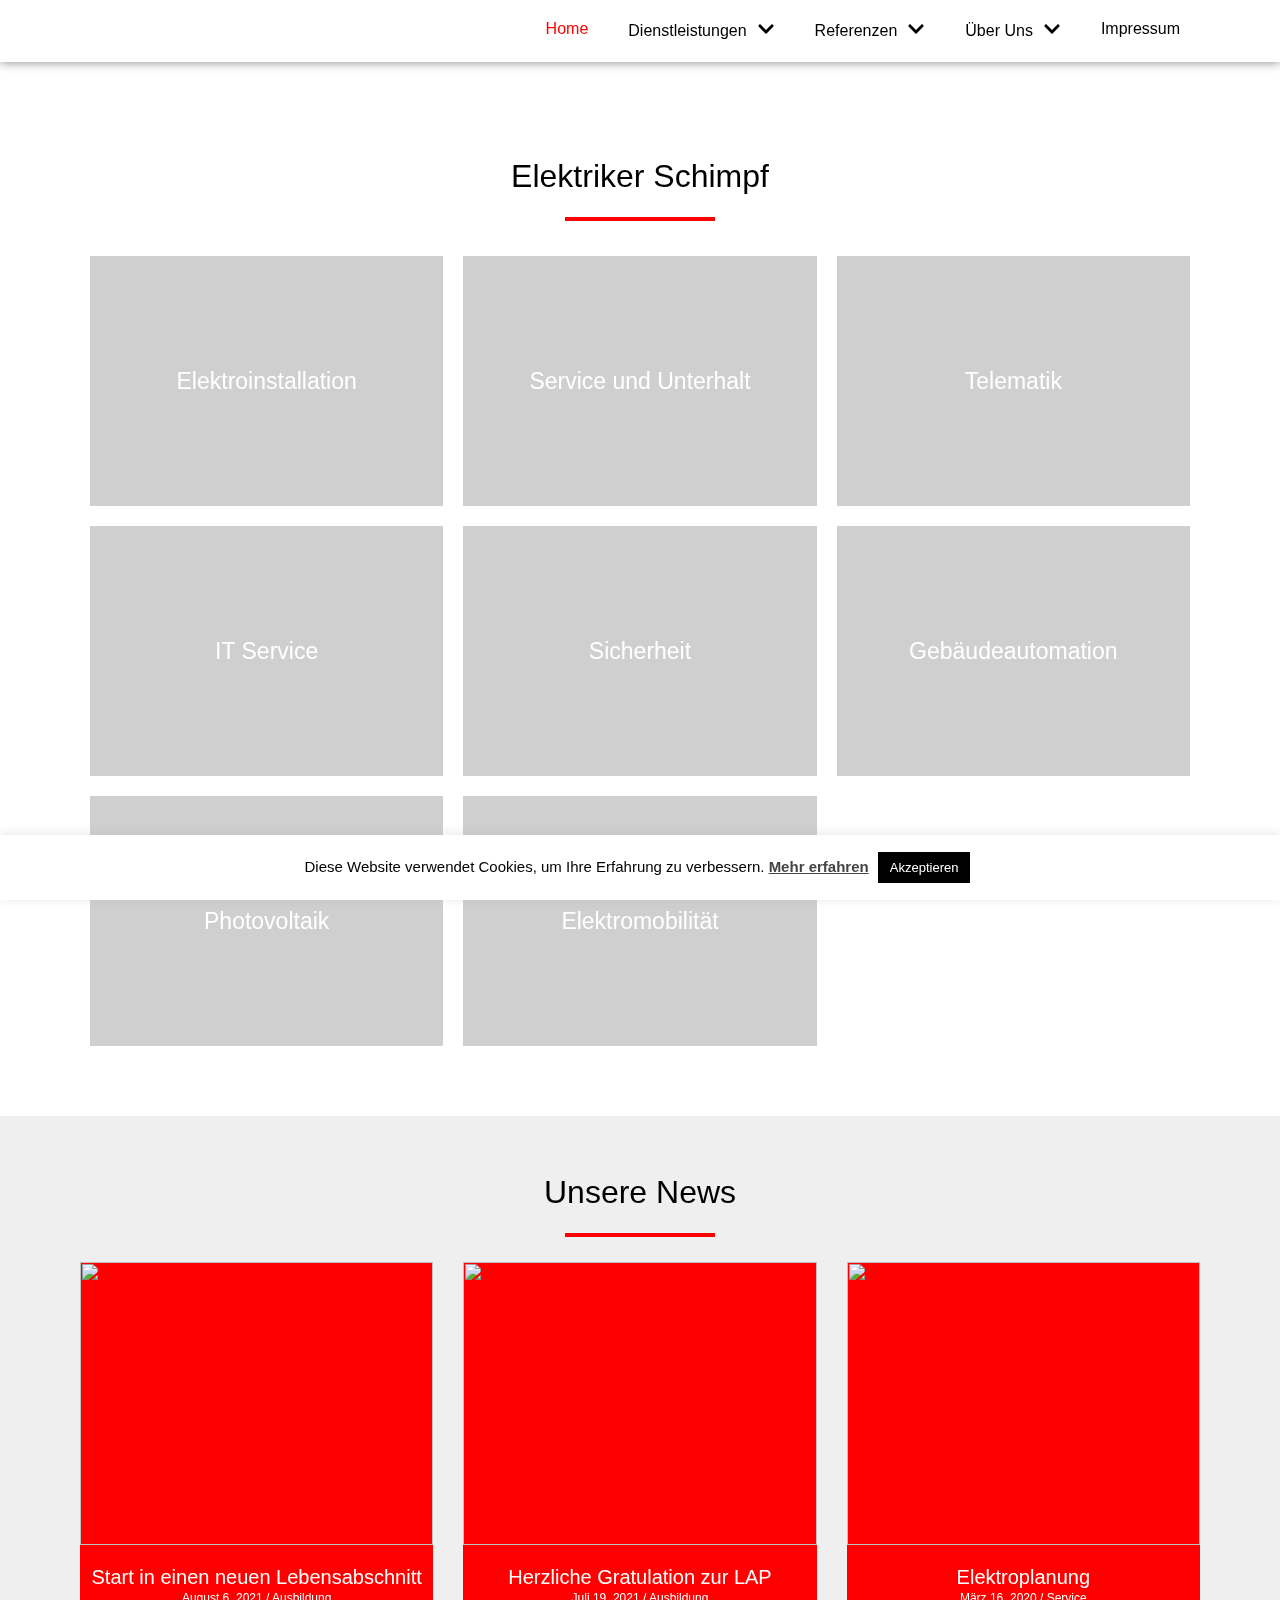
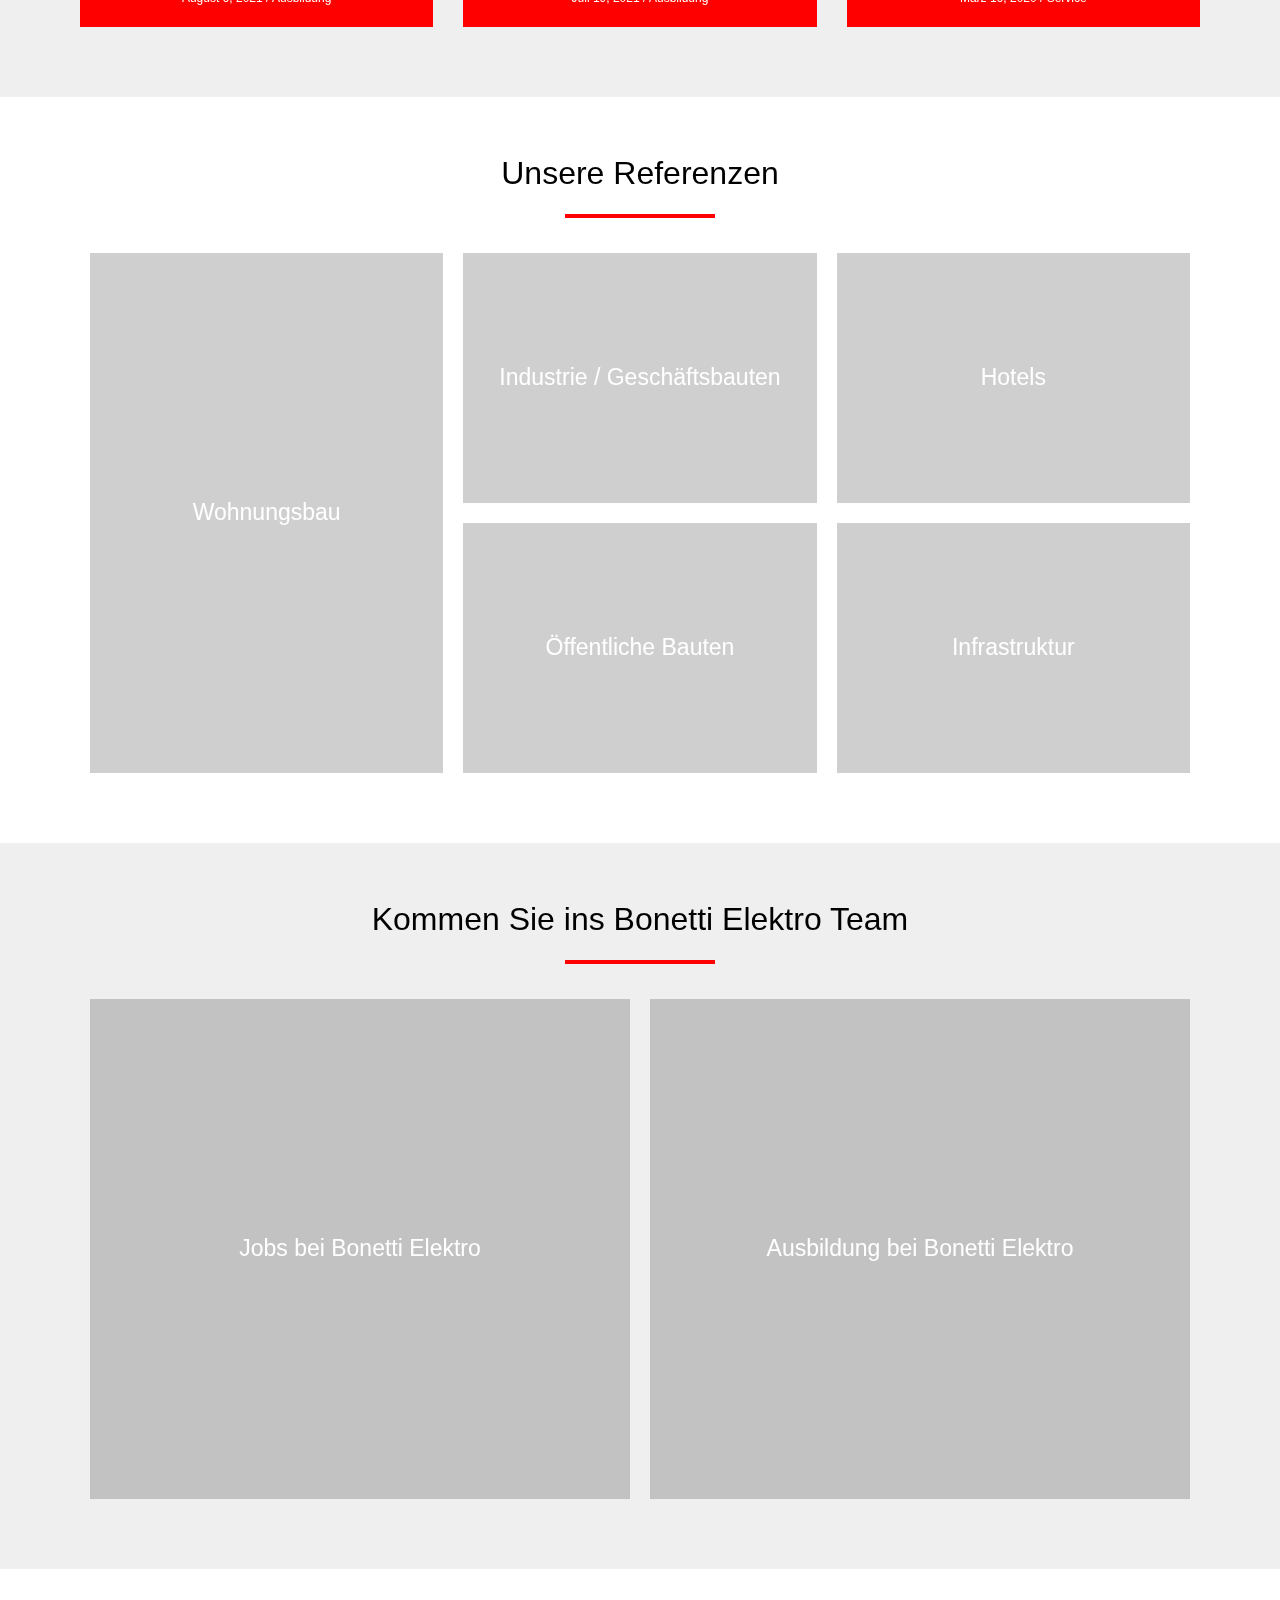
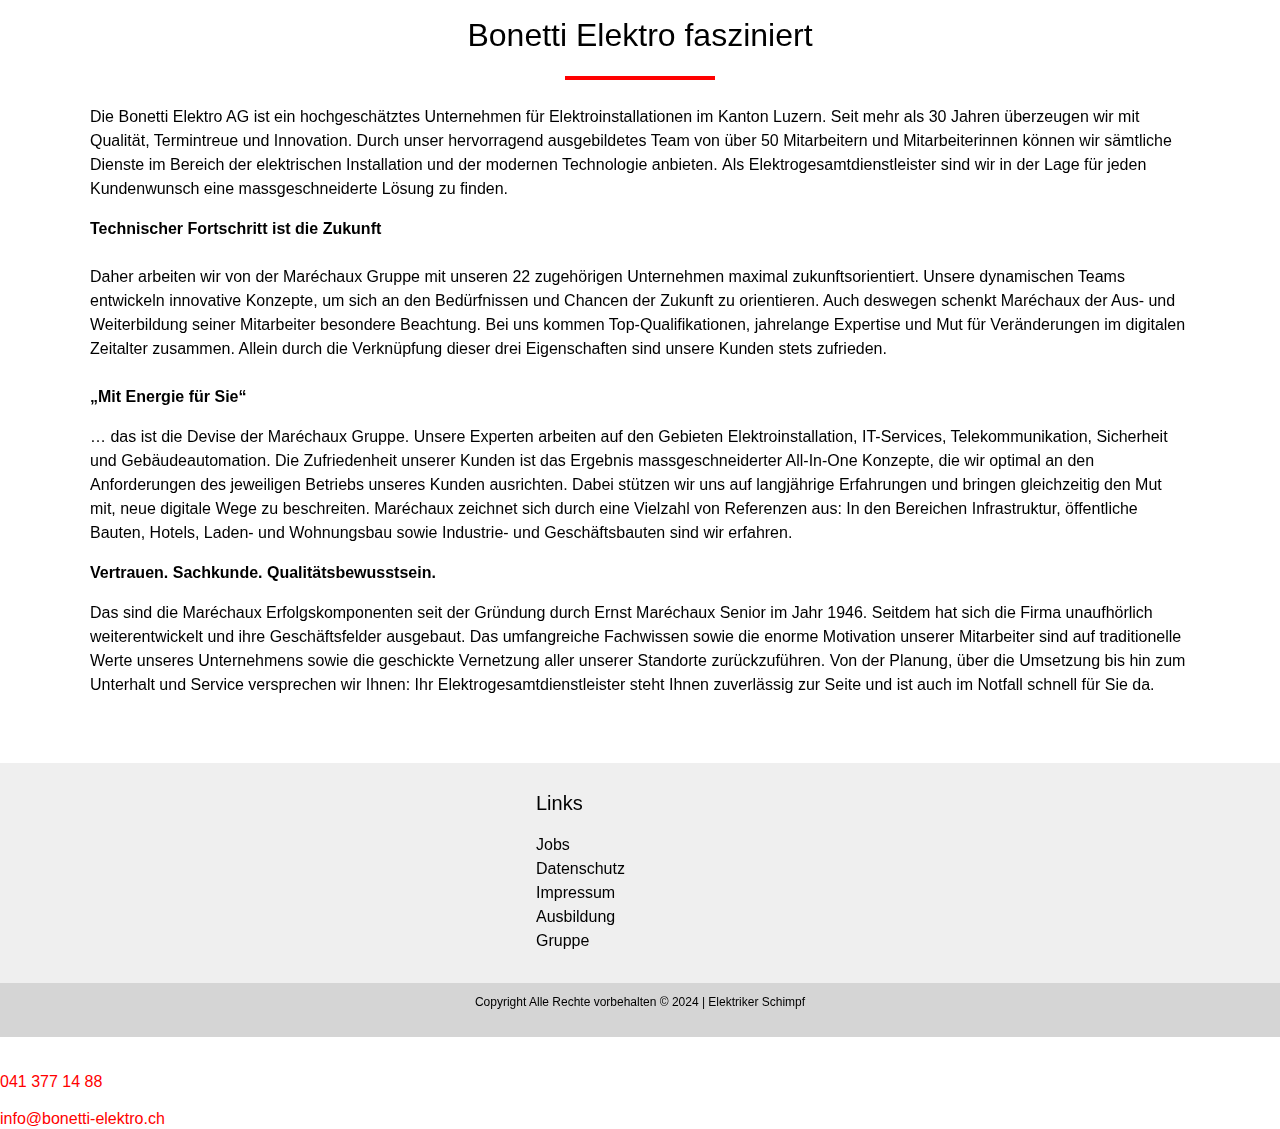
==== commit 83bc6f38: "Update index.html" ====
--- a/index.html
+++ b/index.html
@@ -192,10 +192,7 @@
 						<div class="elementor-element elementor-element-dbe04aa elementor-widget elementor-widget-raven-site-logo" data-id="dbe04aa" data-element_type="widget" data-widget_type="raven-site-logo.default">
 				<div class="elementor-widget-container">
 					<div class="raven-widget-wrapper">
-			<div class="raven-site-logo">
-									<a class="raven-site-logo-link" href="https://bonetti-elektro.ch/">
-								<picture><img alt="Bonetti Elektro AG" data-no-lazy="1" src="./Bonetti Elektro - Elektrodienstleistungen mit voller Energie für Sie_files/Bonetti_Elektro_Logo_rgb.png"></picture>									</a>
-							</div>
+			
 		</div>
 				</div>
 				</div>
@@ -206,7 +203,7 @@
 						<div class="elementor-element elementor-element-4c456ed raven-nav-menu-align-right raven-breakpoint-tablet raven-nav-menu-stretch raven-mobile-nav-menu-align-left elementor-widget elementor-widget-raven-nav-menu" data-id="4c456ed" data-element_type="widget" data-settings="{&quot;submenu_space_between&quot;:{&quot;unit&quot;:&quot;px&quot;,&quot;size&quot;:25,&quot;sizes&quot;:[]},&quot;submenu_icon&quot;:&quot;&lt;svg 0=\&quot;fas fa-chevron-down\&quot; class=\&quot;e-font-icon-svg e-fas-chevron-down\&quot;&gt;\n\t\t\t\t\t&lt;use xlink:href=\&quot;#fas-chevron-down\&quot;&gt;\n\t\t\t\t\t\t&lt;symbol id=\&quot;fas-chevron-down\&quot; viewBox=\&quot;0 0 448 512\&quot;&gt;\n\t\t\t\t\t\t\t&lt;path d=\&quot;M207.029 381.476L12.686 187.132c-9.373-9.373-9.373-24.569 0-33.941l22.667-22.667c9.357-9.357 24.522-9.375 33.901-.04L224 284.505l154.745-154.021c9.379-9.335 24.544-9.317 33.901.04l22.667 22.667c9.373 9.373 9.373 24.569 0 33.941L240.971 381.476c-9.373 9.372-24.569 9.372-33.942 0z\&quot;&gt;&lt;\/path&gt;\n\t\t\t\t\t\t&lt;\/symbol&gt;\n\t\t\t\t\t&lt;\/use&gt;\n\t\t\t\t&lt;\/svg&gt;&quot;,&quot;full_width&quot;:&quot;stretch&quot;,&quot;mobile_layout&quot;:&quot;dropdown&quot;,&quot;submenu_opening_position&quot;:&quot;bottom&quot;}" data-widget_type="raven-nav-menu.default">
 				<div class="elementor-widget-container">
 					<nav class="raven-nav-menu-main raven-nav-menu-horizontal raven-nav-menu-tablet- raven-nav-menu-mobile- raven-nav-icons-hidden-tablet raven-nav-icons-hidden-mobile">
-			<ul id="menu-4c456ed" class="raven-nav-menu" data-smartmenus-id="17298827183845435"><li class="menu-item menu-item-type-post_type menu-item-object-page menu-item-home current-menu-item page_item page-item-19 current_page_item menu-item-414"><a href="https://bonetti-elektro.ch/" aria-current="page" class="raven-menu-item raven-link-item  raven-menu-item-active">Home</a></li>
+			<ul id="menu-4c456ed" class="raven-nav-menu" data-smartmenus-id="17298827183845435"><li class="menu-item menu-item-type-post_type menu-item-object-page menu-item-home current-menu-item page_item page-item-19 current_page_item menu-item-414"><a href="#" aria-current="page" class="raven-menu-item raven-link-item  raven-menu-item-active">Home</a></li>
 <li class="menu-item menu-item-type-custom menu-item-object-custom menu-item-has-children menu-item-13"><a class="raven-menu-item raven-link-item has-submenu" id="sm-17298827183845435-1" aria-haspopup="true" aria-controls="sm-17298827183845435-2" aria-expanded="false">Dienstleistungen<span class="sub-arrow"><svg 0="fas fa-chevron-down" class="e-font-icon-svg e-fas-chevron-down">
 					<use xlink:href="#fas-chevron-down">
 						<symbol id="fas-chevron-down" viewBox="0 0 448 512">
@@ -214,16 +211,7 @@
 						</symbol>
 					</use>
 				</svg></span></a>
-<ul class="0 sub-menu raven-submenu" id="sm-17298827183845435-2" role="group" aria-hidden="true" aria-labelledby="sm-17298827183845435-1" aria-expanded="false">
-	<li class="menu-item menu-item-type-post_type menu-item-object-page menu-item-109"><a href="https://bonetti-elektro.ch/elektroinstallation/" class="raven-submenu-item raven-link-item ">Elektroinstallation</a></li>
-	<li class="menu-item menu-item-type-post_type menu-item-object-page menu-item-108"><a href="https://bonetti-elektro.ch/service-und-unterhalt/" class="raven-submenu-item raven-link-item ">Service und Unterhalt</a></li>
-	<li class="menu-item menu-item-type-post_type menu-item-object-page menu-item-107"><a href="https://bonetti-elektro.ch/telematik/" class="raven-submenu-item raven-link-item ">Telematik</a></li>
-	<li class="menu-item menu-item-type-post_type menu-item-object-page menu-item-106"><a href="https://bonetti-elektro.ch/it-service/" class="raven-submenu-item raven-link-item ">IT Service</a></li>
-	<li class="menu-item menu-item-type-post_type menu-item-object-page menu-item-105"><a href="https://bonetti-elektro.ch/sicherheit/" class="raven-submenu-item raven-link-item ">Sicherheit</a></li>
-	<li class="menu-item menu-item-type-post_type menu-item-object-page menu-item-104"><a href="https://bonetti-elektro.ch/gebaeudeautomation/" class="raven-submenu-item raven-link-item ">Gebäudeautomation</a></li>
-	<li class="menu-item menu-item-type-post_type menu-item-object-page menu-item-2175"><a href="https://bonetti-elektro.ch/photovoltaik/" class="raven-submenu-item raven-link-item ">Photovoltaik</a></li>
-	<li class="menu-item menu-item-type-post_type menu-item-object-page menu-item-2176"><a href="https://bonetti-elektro.ch/elektromobilitaet/" class="raven-submenu-item raven-link-item ">Elektromobilität</a></li>
-</ul>
+
 </li>
 <li class="menu-item menu-item-type-custom menu-item-object-custom menu-item-has-children menu-item-14"><a class="raven-menu-item raven-link-item has-submenu" id="sm-17298827183845435-3" aria-haspopup="true" aria-controls="sm-17298827183845435-4" aria-expanded="false">Referenzen<span class="sub-arrow"><svg 0="fas fa-chevron-down" class="e-font-icon-svg e-fas-chevron-down">
 					<use xlink:href="#fas-chevron-down">
@@ -232,13 +220,7 @@
 						</symbol>
 					</use>
 				</svg></span></a>
-<ul class="0 sub-menu raven-submenu" id="sm-17298827183845435-4" role="group" aria-hidden="true" aria-labelledby="sm-17298827183845435-3" aria-expanded="false">
-	<li class="menu-item menu-item-type-post_type menu-item-object-page menu-item-115"><a href="https://bonetti-elektro.ch/industrie-geschaeftsbauten/" class="raven-submenu-item raven-link-item ">Industrie / Geschäftsbauten</a></li>
-	<li class="menu-item menu-item-type-post_type menu-item-object-page menu-item-114"><a href="https://bonetti-elektro.ch/oeffentliche-bauten/" class="raven-submenu-item raven-link-item ">Öffentliche Bauten</a></li>
-	<li class="menu-item menu-item-type-post_type menu-item-object-page menu-item-113"><a href="https://bonetti-elektro.ch/wohnungsbau/" class="raven-submenu-item raven-link-item ">Wohnungsbau</a></li>
-	<li class="menu-item menu-item-type-post_type menu-item-object-page menu-item-112"><a href="https://bonetti-elektro.ch/hotels/" class="raven-submenu-item raven-link-item ">Hotels</a></li>
-	<li class="menu-item menu-item-type-post_type menu-item-object-page menu-item-110"><a href="https://bonetti-elektro.ch/infrastruktur/" class="raven-submenu-item raven-link-item ">Infrastruktur</a></li>
-</ul>
+
 </li>
 <li class="menu-item menu-item-type-custom menu-item-object-custom menu-item-has-children menu-item-15"><a class="raven-menu-item raven-link-item has-submenu" id="sm-17298827183845435-5" aria-haspopup="true" aria-controls="sm-17298827183845435-6" aria-expanded="false">Über Uns<span class="sub-arrow"><svg 0="fas fa-chevron-down" class="e-font-icon-svg e-fas-chevron-down">
 					<use xlink:href="#fas-chevron-down">
@@ -247,14 +229,7 @@
 						</symbol>
 					</use>
 				</svg></span></a>
-<ul class="0 sub-menu raven-submenu" id="sm-17298827183845435-6" role="group" aria-hidden="true" aria-labelledby="sm-17298827183845435-5" aria-expanded="false">
-	<li class="menu-item menu-item-type-post_type menu-item-object-page menu-item-118"><a href="https://bonetti-elektro.ch/mitarbeiter/" class="raven-submenu-item raven-link-item ">Mitarbeiter</a></li>
-	<li class="menu-item menu-item-type-post_type menu-item-object-page menu-item-857"><a href="https://bonetti-elektro.ch/jobs/" class="raven-submenu-item raven-link-item ">Jobs</a></li>
-	<li class="menu-item menu-item-type-post_type menu-item-object-page menu-item-117"><a href="https://bonetti-elektro.ch/news/" class="raven-submenu-item raven-link-item ">News</a></li>
-	<li class="menu-item menu-item-type-post_type menu-item-object-page menu-item-116"><a href="https://bonetti-elektro.ch/engagiert/" class="raven-submenu-item raven-link-item ">Engagiert</a></li>
-	<li class="menu-item menu-item-type-post_type menu-item-object-page menu-item-751"><a href="https://bonetti-elektro.ch/ausbildung/" class="raven-submenu-item raven-link-item ">Ausbildung</a></li>
-	<li class="menu-item menu-item-type-custom menu-item-object-custom menu-item-221"><a target="_blank" rel="noopener noreferrer" href="https://marechaux.ch/" class="raven-submenu-item raven-link-item ">Gruppe</a></li>
-</ul>
+
 </li>
 <li class="menu-item menu-item-type-post_type menu-item-object-page menu-item-18"><a href="https://bonetti-elektro.ch/kontakt/" class="raven-menu-item raven-link-item ">Kontakt</a></li>
 </ul>		</nav>
@@ -276,16 +251,7 @@
 						</symbol>
 					</use>
 				</svg></span></a>
-<ul class="0 sub-menu raven-submenu" id="sm-17298827183964092-2" role="group" aria-hidden="true" aria-labelledby="sm-17298827183964092-1" aria-expanded="false">
-	<li class="menu-item menu-item-type-post_type menu-item-object-page menu-item-109"><a href="https://bonetti-elektro.ch/elektroinstallation/" class="raven-submenu-item raven-link-item ">Elektroinstallation</a></li>
-	<li class="menu-item menu-item-type-post_type menu-item-object-page menu-item-108"><a href="https://bonetti-elektro.ch/service-und-unterhalt/" class="raven-submenu-item raven-link-item ">Service und Unterhalt</a></li>
-	<li class="menu-item menu-item-type-post_type menu-item-object-page menu-item-107"><a href="https://bonetti-elektro.ch/telematik/" class="raven-submenu-item raven-link-item ">Telematik</a></li>
-	<li class="menu-item menu-item-type-post_type menu-item-object-page menu-item-106"><a href="https://bonetti-elektro.ch/it-service/" class="raven-submenu-item raven-link-item ">IT Service</a></li>
-	<li class="menu-item menu-item-type-post_type menu-item-object-page menu-item-105"><a href="https://bonetti-elektro.ch/sicherheit/" class="raven-submenu-item raven-link-item ">Sicherheit</a></li>
-	<li class="menu-item menu-item-type-post_type menu-item-object-page menu-item-104"><a href="https://bonetti-elektro.ch/gebaeudeautomation/" class="raven-submenu-item raven-link-item ">Gebäudeautomation</a></li>
-	<li class="menu-item menu-item-type-post_type menu-item-object-page menu-item-2175"><a href="https://bonetti-elektro.ch/photovoltaik/" class="raven-submenu-item raven-link-item ">Photovoltaik</a></li>
-	<li class="menu-item menu-item-type-post_type menu-item-object-page menu-item-2176"><a href="https://bonetti-elektro.ch/elektromobilitaet/" class="raven-submenu-item raven-link-item ">Elektromobilität</a></li>
-</ul>
+
 </li>
 <li class="menu-item menu-item-type-custom menu-item-object-custom menu-item-has-children menu-item-14"><a class="raven-menu-item raven-link-item has-submenu" id="sm-17298827183964092-3" aria-haspopup="true" aria-controls="sm-17298827183964092-4" aria-expanded="false">Referenzen<span class="sub-arrow"><svg 0="fas fa-chevron-down" class="e-font-icon-svg e-fas-chevron-down">
 					<use xlink:href="#fas-chevron-down">
@@ -294,13 +260,7 @@
 						</symbol>
 					</use>
 				</svg></span></a>
-<ul class="0 sub-menu raven-submenu" id="sm-17298827183964092-4" role="group" aria-hidden="true" aria-labelledby="sm-17298827183964092-3" aria-expanded="false">
-	<li class="menu-item menu-item-type-post_type menu-item-object-page menu-item-115"><a href="https://bonetti-elektro.ch/industrie-geschaeftsbauten/" class="raven-submenu-item raven-link-item ">Industrie / Geschäftsbauten</a></li>
-	<li class="menu-item menu-item-type-post_type menu-item-object-page menu-item-114"><a href="https://bonetti-elektro.ch/oeffentliche-bauten/" class="raven-submenu-item raven-link-item ">Öffentliche Bauten</a></li>
-	<li class="menu-item menu-item-type-post_type menu-item-object-page menu-item-113"><a href="https://bonetti-elektro.ch/wohnungsbau/" class="raven-submenu-item raven-link-item ">Wohnungsbau</a></li>
-	<li class="menu-item menu-item-type-post_type menu-item-object-page menu-item-112"><a href="https://bonetti-elektro.ch/hotels/" class="raven-submenu-item raven-link-item ">Hotels</a></li>
-	<li class="menu-item menu-item-type-post_type menu-item-object-page menu-item-110"><a href="https://bonetti-elektro.ch/infrastruktur/" class="raven-submenu-item raven-link-item ">Infrastruktur</a></li>
-</ul>
+
 </li>
 <li class="menu-item menu-item-type-custom menu-item-object-custom menu-item-has-children menu-item-15"><a class="raven-menu-item raven-link-item has-submenu" id="sm-17298827183964092-5" aria-haspopup="true" aria-controls="sm-17298827183964092-6" aria-expanded="false">Über Uns<span class="sub-arrow"><svg 0="fas fa-chevron-down" class="e-font-icon-svg e-fas-chevron-down">
 					<use xlink:href="#fas-chevron-down">
@@ -309,16 +269,9 @@
 						</symbol>
 					</use>
 				</svg></span></a>
-<ul class="0 sub-menu raven-submenu" id="sm-17298827183964092-6" role="group" aria-hidden="true" aria-labelledby="sm-17298827183964092-5" aria-expanded="false">
-	<li class="menu-item menu-item-type-post_type menu-item-object-page menu-item-118"><a href="https://bonetti-elektro.ch/mitarbeiter/" class="raven-submenu-item raven-link-item ">Mitarbeiter</a></li>
-	<li class="menu-item menu-item-type-post_type menu-item-object-page menu-item-857"><a href="https://bonetti-elektro.ch/jobs/" class="raven-submenu-item raven-link-item ">Jobs</a></li>
-	<li class="menu-item menu-item-type-post_type menu-item-object-page menu-item-117"><a href="https://bonetti-elektro.ch/news/" class="raven-submenu-item raven-link-item ">News</a></li>
-	<li class="menu-item menu-item-type-post_type menu-item-object-page menu-item-116"><a href="https://bonetti-elektro.ch/engagiert/" class="raven-submenu-item raven-link-item ">Engagiert</a></li>
-	<li class="menu-item menu-item-type-post_type menu-item-object-page menu-item-751"><a href="https://bonetti-elektro.ch/ausbildung/" class="raven-submenu-item raven-link-item ">Ausbildung</a></li>
-	<li class="menu-item menu-item-type-custom menu-item-object-custom menu-item-221"><a target="_blank" rel="noopener noreferrer" href="https://marechaux.ch/" class="raven-submenu-item raven-link-item ">Gruppe</a></li>
-</ul>
+
 </li>
-<li class="menu-item menu-item-type-post_type menu-item-object-page menu-item-18"><a href="https://bonetti-elektro.ch/kontakt/" class="raven-menu-item raven-link-item ">Kontakt</a></li>
+<li class="menu-item menu-item-type-post_type menu-item-object-page menu-item-18"><a href="impressum.html" class="raven-menu-item raven-link-item ">Impressum</a></li>
 </ul>			</div>
 		</nav>
 				</div>
@@ -336,10 +289,7 @@
 						<div class="elementor-element elementor-element-70dcf8b elementor-widget elementor-widget-raven-site-logo" data-id="70dcf8b" data-element_type="widget" data-widget_type="raven-site-logo.default">
 				<div class="elementor-widget-container">
 					<div class="raven-widget-wrapper">
-			<div class="raven-site-logo raven-site-logo-customizer">
-									<a class="raven-site-logo-link" href="https://bonetti-elektro.ch/">
-								<picture><img src="./Bonetti Elektro - Elektrodienstleistungen mit voller Energie für Sie_files/Logo-bonetti.png" alt="Bonetti Elektro AG" data-no-lazy="1"></picture>									</a>
-							</div>
+			
 		</div>
 				</div>
 				</div>
@@ -350,7 +300,7 @@
 						<div class="elementor-element elementor-element-3f26589 raven-nav-menu-align-right raven-breakpoint-tablet raven-nav-menu-stretch raven-mobile-nav-menu-align-left elementor-widget elementor-widget-raven-nav-menu" data-id="3f26589" data-element_type="widget" data-settings="{&quot;submenu_space_between&quot;:{&quot;unit&quot;:&quot;px&quot;,&quot;size&quot;:18,&quot;sizes&quot;:[]},&quot;submenu_icon&quot;:&quot;&lt;svg 0=\&quot;fas fa-chevron-down\&quot; class=\&quot;e-font-icon-svg e-fas-chevron-down\&quot;&gt;\n\t\t\t\t\t&lt;use xlink:href=\&quot;#fas-chevron-down\&quot;&gt;\n\t\t\t\t\t\t&lt;symbol id=\&quot;fas-chevron-down\&quot; viewBox=\&quot;0 0 448 512\&quot;&gt;\n\t\t\t\t\t\t\t&lt;path d=\&quot;M207.029 381.476L12.686 187.132c-9.373-9.373-9.373-24.569 0-33.941l22.667-22.667c9.357-9.357 24.522-9.375 33.901-.04L224 284.505l154.745-154.021c9.379-9.335 24.544-9.317 33.901.04l22.667 22.667c9.373 9.373 9.373 24.569 0 33.941L240.971 381.476c-9.373 9.372-24.569 9.372-33.942 0z\&quot;&gt;&lt;\/path&gt;\n\t\t\t\t\t\t&lt;\/symbol&gt;\n\t\t\t\t\t&lt;\/use&gt;\n\t\t\t\t&lt;\/svg&gt;&quot;,&quot;full_width&quot;:&quot;stretch&quot;,&quot;mobile_layout&quot;:&quot;dropdown&quot;,&quot;submenu_opening_position&quot;:&quot;bottom&quot;}" data-widget_type="raven-nav-menu.default">
 				<div class="elementor-widget-container">
 					<nav class="raven-nav-menu-main raven-nav-menu-horizontal raven-nav-menu-tablet- raven-nav-menu-mobile- raven-nav-icons-hidden-tablet raven-nav-icons-hidden-mobile">
-			<ul id="menu-3f26589" class="raven-nav-menu" data-smartmenus-id="17298827184163833"><li class="menu-item menu-item-type-post_type menu-item-object-page menu-item-home current-menu-item page_item page-item-19 current_page_item menu-item-414"><a href="https://bonetti-elektro.ch/" aria-current="page" class="raven-menu-item raven-link-item  raven-menu-item-active">Home</a></li>
+			<ul id="menu-3f26589" class="raven-nav-menu" data-smartmenus-id="17298827184163833"><li class="menu-item menu-item-type-post_type menu-item-object-page menu-item-home current-menu-item page_item page-item-19 current_page_item menu-item-414"><a href="#" aria-current="page" class="raven-menu-item raven-link-item  raven-menu-item-active">Home</a></li>
 <li class="menu-item menu-item-type-custom menu-item-object-custom menu-item-has-children menu-item-13"><a class="raven-menu-item raven-link-item has-submenu" id="sm-17298827184163833-1" aria-haspopup="true" aria-controls="sm-17298827184163833-2" aria-expanded="false">Dienstleistungen<span class="sub-arrow"><svg 0="fas fa-chevron-down" class="e-font-icon-svg e-fas-chevron-down">
 					<use xlink:href="#fas-chevron-down">
 						<symbol id="fas-chevron-down" viewBox="0 0 448 512">
@@ -358,16 +308,7 @@
 						</symbol>
 					</use>
 				</svg></span></a>
-<ul class="0 sub-menu raven-submenu" id="sm-17298827184163833-2" role="group" aria-hidden="true" aria-labelledby="sm-17298827184163833-1" aria-expanded="false">
-	<li class="menu-item menu-item-type-post_type menu-item-object-page menu-item-109"><a href="https://bonetti-elektro.ch/elektroinstallation/" class="raven-submenu-item raven-link-item ">Elektroinstallation</a></li>
-	<li class="menu-item menu-item-type-post_type menu-item-object-page menu-item-108"><a href="https://bonetti-elektro.ch/service-und-unterhalt/" class="raven-submenu-item raven-link-item ">Service und Unterhalt</a></li>
-	<li class="menu-item menu-item-type-post_type menu-item-object-page menu-item-107"><a href="https://bonetti-elektro.ch/telematik/" class="raven-submenu-item raven-link-item ">Telematik</a></li>
-	<li class="menu-item menu-item-type-post_type menu-item-object-page menu-item-106"><a href="https://bonetti-elektro.ch/it-service/" class="raven-submenu-item raven-link-item ">IT Service</a></li>
-	<li class="menu-item menu-item-type-post_type menu-item-object-page menu-item-105"><a href="https://bonetti-elektro.ch/sicherheit/" class="raven-submenu-item raven-link-item ">Sicherheit</a></li>
-	<li class="menu-item menu-item-type-post_type menu-item-object-page menu-item-104"><a href="https://bonetti-elektro.ch/gebaeudeautomation/" class="raven-submenu-item raven-link-item ">Gebäudeautomation</a></li>
-	<li class="menu-item menu-item-type-post_type menu-item-object-page menu-item-2175"><a href="https://bonetti-elektro.ch/photovoltaik/" class="raven-submenu-item raven-link-item ">Photovoltaik</a></li>
-	<li class="menu-item menu-item-type-post_type menu-item-object-page menu-item-2176"><a href="https://bonetti-elektro.ch/elektromobilitaet/" class="raven-submenu-item raven-link-item ">Elektromobilität</a></li>
-</ul>
+
 </li>
 <li class="menu-item menu-item-type-custom menu-item-object-custom menu-item-has-children menu-item-14"><a class="raven-menu-item raven-link-item has-submenu" id="sm-17298827184163833-3" aria-haspopup="true" aria-controls="sm-17298827184163833-4" aria-expanded="false">Referenzen<span class="sub-arrow"><svg 0="fas fa-chevron-down" class="e-font-icon-svg e-fas-chevron-down">
 					<use xlink:href="#fas-chevron-down">
@@ -376,13 +317,7 @@
 						</symbol>
 					</use>
 				</svg></span></a>
-<ul class="0 sub-menu raven-submenu" id="sm-17298827184163833-4" role="group" aria-hidden="true" aria-labelledby="sm-17298827184163833-3" aria-expanded="false">
-	<li class="menu-item menu-item-type-post_type menu-item-object-page menu-item-115"><a href="https://bonetti-elektro.ch/industrie-geschaeftsbauten/" class="raven-submenu-item raven-link-item ">Industrie / Geschäftsbauten</a></li>
-	<li class="menu-item menu-item-type-post_type menu-item-object-page menu-item-114"><a href="https://bonetti-elektro.ch/oeffentliche-bauten/" class="raven-submenu-item raven-link-item ">Öffentliche Bauten</a></li>
-	<li class="menu-item menu-item-type-post_type menu-item-object-page menu-item-113"><a href="https://bonetti-elektro.ch/wohnungsbau/" class="raven-submenu-item raven-link-item ">Wohnungsbau</a></li>
-	<li class="menu-item menu-item-type-post_type menu-item-object-page menu-item-112"><a href="https://bonetti-elektro.ch/hotels/" class="raven-submenu-item raven-link-item ">Hotels</a></li>
-	<li class="menu-item menu-item-type-post_type menu-item-object-page menu-item-110"><a href="https://bonetti-elektro.ch/infrastruktur/" class="raven-submenu-item raven-link-item ">Infrastruktur</a></li>
-</ul>
+
 </li>
 <li class="menu-item menu-item-type-custom menu-item-object-custom menu-item-has-children menu-item-15"><a class="raven-menu-item raven-link-item has-submenu" id="sm-17298827184163833-5" aria-haspopup="true" aria-controls="sm-17298827184163833-6" aria-expanded="false">Über Uns<span class="sub-arrow"><svg 0="fas fa-chevron-down" class="e-font-icon-svg e-fas-chevron-down">
 					<use xlink:href="#fas-chevron-down">
@@ -391,16 +326,9 @@
 						</symbol>
 					</use>
 				</svg></span></a>
-<ul class="0 sub-menu raven-submenu" id="sm-17298827184163833-6" role="group" aria-hidden="true" aria-labelledby="sm-17298827184163833-5" aria-expanded="false">
-	<li class="menu-item menu-item-type-post_type menu-item-object-page menu-item-118"><a href="https://bonetti-elektro.ch/mitarbeiter/" class="raven-submenu-item raven-link-item ">Mitarbeiter</a></li>
-	<li class="menu-item menu-item-type-post_type menu-item-object-page menu-item-857"><a href="https://bonetti-elektro.ch/jobs/" class="raven-submenu-item raven-link-item ">Jobs</a></li>
-	<li class="menu-item menu-item-type-post_type menu-item-object-page menu-item-117"><a href="https://bonetti-elektro.ch/news/" class="raven-submenu-item raven-link-item ">News</a></li>
-	<li class="menu-item menu-item-type-post_type menu-item-object-page menu-item-116"><a href="https://bonetti-elektro.ch/engagiert/" class="raven-submenu-item raven-link-item ">Engagiert</a></li>
-	<li class="menu-item menu-item-type-post_type menu-item-object-page menu-item-751"><a href="https://bonetti-elektro.ch/ausbildung/" class="raven-submenu-item raven-link-item ">Ausbildung</a></li>
-	<li class="menu-item menu-item-type-custom menu-item-object-custom menu-item-221"><a target="_blank" rel="noopener noreferrer" href="https://marechaux.ch/" class="raven-submenu-item raven-link-item ">Gruppe</a></li>
-</ul>
+
 </li>
-<li class="menu-item menu-item-type-post_type menu-item-object-page menu-item-18"><a href="https://bonetti-elektro.ch/kontakt/" class="raven-menu-item raven-link-item ">Kontakt</a></li>
+<li class="menu-item menu-item-type-post_type menu-item-object-page menu-item-18"><a href="impressum.html" class="raven-menu-item raven-link-item ">Impressum</a></li>
 </ul>		</nav>
 
 		<div class="raven-nav-menu-toggle">
@@ -420,16 +348,7 @@
 						</symbol>
 					</use>
 				</svg></span></a>
-<ul class="0 sub-menu raven-submenu" id="sm-17298827184202976-2" role="group" aria-hidden="true" aria-labelledby="sm-17298827184202976-1" aria-expanded="false">
-	<li class="menu-item menu-item-type-post_type menu-item-object-page menu-item-109"><a href="https://bonetti-elektro.ch/elektroinstallation/" class="raven-submenu-item raven-link-item ">Elektroinstallation</a></li>
-	<li class="menu-item menu-item-type-post_type menu-item-object-page menu-item-108"><a href="https://bonetti-elektro.ch/service-und-unterhalt/" class="raven-submenu-item raven-link-item ">Service und Unterhalt</a></li>
-	<li class="menu-item menu-item-type-post_type menu-item-object-page menu-item-107"><a href="https://bonetti-elektro.ch/telematik/" class="raven-submenu-item raven-link-item ">Telematik</a></li>
-	<li class="menu-item menu-item-type-post_type menu-item-object-page menu-item-106"><a href="https://bonetti-elektro.ch/it-service/" class="raven-submenu-item raven-link-item ">IT Service</a></li>
-	<li class="menu-item menu-item-type-post_type menu-item-object-page menu-item-105"><a href="https://bonetti-elektro.ch/sicherheit/" class="raven-submenu-item raven-link-item ">Sicherheit</a></li>
-	<li class="menu-item menu-item-type-post_type menu-item-object-page menu-item-104"><a href="https://bonetti-elektro.ch/gebaeudeautomation/" class="raven-submenu-item raven-link-item ">Gebäudeautomation</a></li>
-	<li class="menu-item menu-item-type-post_type menu-item-object-page menu-item-2175"><a href="https://bonetti-elektro.ch/photovoltaik/" class="raven-submenu-item raven-link-item ">Photovoltaik</a></li>
-	<li class="menu-item menu-item-type-post_type menu-item-object-page menu-item-2176"><a href="https://bonetti-elektro.ch/elektromobilitaet/" class="raven-submenu-item raven-link-item ">Elektromobilität</a></li>
-</ul>
+
 </li>
 <li class="menu-item menu-item-type-custom menu-item-object-custom menu-item-has-children menu-item-14"><a class="raven-menu-item raven-link-item has-submenu" id="sm-17298827184202976-3" aria-haspopup="true" aria-controls="sm-17298827184202976-4" aria-expanded="false">Referenzen<span class="sub-arrow"><svg 0="fas fa-chevron-down" class="e-font-icon-svg e-fas-chevron-down">
 					<use xlink:href="#fas-chevron-down">
@@ -438,13 +357,7 @@
 						</symbol>
 					</use>
 				</svg></span></a>
-<ul class="0 sub-menu raven-submenu" id="sm-17298827184202976-4" role="group" aria-hidden="true" aria-labelledby="sm-17298827184202976-3" aria-expanded="false">
-	<li class="menu-item menu-item-type-post_type menu-item-object-page menu-item-115"><a href="https://bonetti-elektro.ch/industrie-geschaeftsbauten/" class="raven-submenu-item raven-link-item ">Industrie / Geschäftsbauten</a></li>
-	<li class="menu-item menu-item-type-post_type menu-item-object-page menu-item-114"><a href="https://bonetti-elektro.ch/oeffentliche-bauten/" class="raven-submenu-item raven-link-item ">Öffentliche Bauten</a></li>
-	<li class="menu-item menu-item-type-post_type menu-item-object-page menu-item-113"><a href="https://bonetti-elektro.ch/wohnungsbau/" class="raven-submenu-item raven-link-item ">Wohnungsbau</a></li>
-	<li class="menu-item menu-item-type-post_type menu-item-object-page menu-item-112"><a href="https://bonetti-elektro.ch/hotels/" class="raven-submenu-item raven-link-item ">Hotels</a></li>
-	<li class="menu-item menu-item-type-post_type menu-item-object-page menu-item-110"><a href="https://bonetti-elektro.ch/infrastruktur/" class="raven-submenu-item raven-link-item ">Infrastruktur</a></li>
-</ul>
+
 </li>
 <li class="menu-item menu-item-type-custom menu-item-object-custom menu-item-has-children menu-item-15"><a class="raven-menu-item raven-link-item has-submenu" id="sm-17298827184202976-5" aria-haspopup="true" aria-controls="sm-17298827184202976-6" aria-expanded="false">Über Uns<span class="sub-arrow"><svg 0="fas fa-chevron-down" class="e-font-icon-svg e-fas-chevron-down">
 					<use xlink:href="#fas-chevron-down">
@@ -453,16 +366,9 @@
 						</symbol>
 					</use>
 				</svg></span></a>
-<ul class="0 sub-menu raven-submenu" id="sm-17298827184202976-6" role="group" aria-hidden="true" aria-labelledby="sm-17298827184202976-5" aria-expanded="false">
-	<li class="menu-item menu-item-type-post_type menu-item-object-page menu-item-118"><a href="https://bonetti-elektro.ch/mitarbeiter/" class="raven-submenu-item raven-link-item ">Mitarbeiter</a></li>
-	<li class="menu-item menu-item-type-post_type menu-item-object-page menu-item-857"><a href="https://bonetti-elektro.ch/jobs/" class="raven-submenu-item raven-link-item ">Jobs</a></li>
-	<li class="menu-item menu-item-type-post_type menu-item-object-page menu-item-117"><a href="https://bonetti-elektro.ch/news/" class="raven-submenu-item raven-link-item ">News</a></li>
-	<li class="menu-item menu-item-type-post_type menu-item-object-page menu-item-116"><a href="https://bonetti-elektro.ch/engagiert/" class="raven-submenu-item raven-link-item ">Engagiert</a></li>
-	<li class="menu-item menu-item-type-post_type menu-item-object-page menu-item-751"><a href="https://bonetti-elektro.ch/ausbildung/" class="raven-submenu-item raven-link-item ">Ausbildung</a></li>
-	<li class="menu-item menu-item-type-custom menu-item-object-custom menu-item-221"><a target="_blank" rel="noopener noreferrer" href="https://marechaux.ch/" class="raven-submenu-item raven-link-item ">Gruppe</a></li>
-</ul>
+
 </li>
-<li class="menu-item menu-item-type-post_type menu-item-object-page menu-item-18"><a href="https://bonetti-elektro.ch/kontakt/" class="raven-menu-item raven-link-item ">Kontakt</a></li>
+<li class="menu-item menu-item-type-post_type menu-item-object-page menu-item-18"><a href="impressum.html" class="raven-menu-item raven-link-item ">Impressum</a></li>
 </ul>			</div>
 		</nav>
 				</div>
@@ -480,7 +386,7 @@
 			<div class="elementor-widget-wrap elementor-element-populated">
 						<div class="elementor-element elementor-element-0e4a280 elementor-widget elementor-widget-heading" data-id="0e4a280" data-element_type="widget" data-widget_type="heading.default">
 				<div class="elementor-widget-container">
-			<h2 class="elementor-heading-title elementor-size-default">Dienstleistungen Bonetti Elektro</h2>		</div>
+			<h2 class="elementor-heading-title elementor-size-default">Elektriker Schimpf</h2>		</div>
 				</div>
 				<div class="elementor-element elementor-element-03a07bc elementor-widget-divider--view-line elementor-widget elementor-widget-divider" data-id="03a07bc" data-element_type="widget" data-widget_type="divider.default">
 				<div class="elementor-widget-container">
@@ -496,7 +402,7 @@
 			<div class="elementor-widget-wrap elementor-element-populated">
 						<div class="elementor-element elementor-element-3480c23 elementor-cta--skin-cover elementor-animated-content elementor-bg-transform elementor-bg-transform-zoom-in elementor-widget elementor-widget-call-to-action" data-id="3480c23" data-element_type="widget" data-widget_type="call-to-action.default">
 				<div class="elementor-widget-container">
-					<a class="elementor-cta" href="https://bonetti-elektro.ch/elektroinstallation/">
+					<a class="elementor-cta" href="#">
 					<div class="elementor-cta__bg-wrapper">
 				<div class="elementor-cta__bg elementor-bg" style="background-image: url(https://bonetti-elektro.ch/wp-content/uploads/2020/06/elektroinstallation_09-1024x683.jpg);" role="img" aria-label="elektroinstallation_09"></div>
 				<div class="elementor-cta__bg-overlay"></div>
@@ -513,7 +419,7 @@
 				</div>
 				<div class="elementor-element elementor-element-4d9c414 elementor-cta--skin-cover elementor-animated-content elementor-bg-transform elementor-bg-transform-zoom-in elementor-widget elementor-widget-call-to-action" data-id="4d9c414" data-element_type="widget" data-widget_type="call-to-action.default">
 				<div class="elementor-widget-container">
-					<a class="elementor-cta" href="https://bonetti-elektro.ch/it-service/">
+					<a class="elementor-cta" href="#">
 					<div class="elementor-cta__bg-wrapper">
 				<div class="elementor-cta__bg elementor-bg" style="background-image: url(https://bonetti-elektro.ch/wp-content/uploads/2020/06/telematik_23-1024x576.jpg);" role="img" aria-label="telematik_23"></div>
 				<div class="elementor-cta__bg-overlay"></div>
@@ -530,7 +436,7 @@
 				</div>
 				<div class="elementor-element elementor-element-c92d14c elementor-cta--skin-cover elementor-animated-content elementor-bg-transform elementor-bg-transform-zoom-in elementor-widget elementor-widget-call-to-action" data-id="c92d14c" data-element_type="widget" data-widget_type="call-to-action.default">
 				<div class="elementor-widget-container">
-					<a class="elementor-cta" href="https://bonetti-elektro.ch/photovoltaik/">
+					<a class="elementor-cta" href="#">
 					<div class="elementor-cta__bg-wrapper">
 				<div class="elementor-cta__bg elementor-bg" style="background-image: url(https://bonetti-elektro.ch/wp-content/uploads/2024/04/MarechauxWest_Schlieren_0047-1024x683-1-e1669286301739.jpg);" role="img" aria-label="MarechauxWest_Schlieren_0047-1024x683-1-e1669286301739.jpg"></div>
 				<div class="elementor-cta__bg-overlay"></div>
@@ -551,7 +457,7 @@
 			<div class="elementor-widget-wrap elementor-element-populated">
 						<div class="elementor-element elementor-element-0806b5c elementor-cta--skin-cover elementor-animated-content elementor-bg-transform elementor-bg-transform-zoom-in elementor-widget elementor-widget-call-to-action" data-id="0806b5c" data-element_type="widget" data-widget_type="call-to-action.default">
 				<div class="elementor-widget-container">
-					<a class="elementor-cta" href="https://bonetti-elektro.ch/service-und-unterhalt/">
+					<a class="elementor-cta" href="#">
 					<div class="elementor-cta__bg-wrapper">
 				<div class="elementor-cta__bg elementor-bg" style="background-image: url(https://bonetti-elektro.ch/wp-content/uploads/2020/06/service_07-1024x683.jpg);" role="img" aria-label="service_07"></div>
 				<div class="elementor-cta__bg-overlay"></div>
@@ -568,7 +474,7 @@
 				</div>
 				<div class="elementor-element elementor-element-1768447 elementor-cta--skin-cover elementor-animated-content elementor-bg-transform elementor-bg-transform-zoom-in elementor-widget elementor-widget-call-to-action" data-id="1768447" data-element_type="widget" data-widget_type="call-to-action.default">
 				<div class="elementor-widget-container">
-					<a class="elementor-cta" href="https://bonetti-elektro.ch/sicherheit/">
+					<a class="elementor-cta" href="#">
 					<div class="elementor-cta__bg-wrapper">
 				<div class="elementor-cta__bg elementor-bg" style="background-image: url(https://bonetti-elektro.ch/wp-content/uploads/2020/06/sicherheit_11-1024x683.jpg);" role="img" aria-label="sicherheit_11"></div>
 				<div class="elementor-cta__bg-overlay"></div>
@@ -585,7 +491,7 @@
 				</div>
 				<div class="elementor-element elementor-element-877f25a elementor-cta--skin-cover elementor-animated-content elementor-bg-transform elementor-bg-transform-zoom-in elementor-widget elementor-widget-call-to-action" data-id="877f25a" data-element_type="widget" data-widget_type="call-to-action.default">
 				<div class="elementor-widget-container">
-					<a class="elementor-cta" href="https://bonetti-elektro.ch/elektromobilitaet/">
+					<a class="elementor-cta" href="#">
 					<div class="elementor-cta__bg-wrapper">
 				<div class="elementor-cta__bg elementor-bg" style="background-image: url(https://bonetti-elektro.ch/wp-content/uploads/2024/04/MarechauxWest_Schlieren_0034-1024x683-1.jpg);" role="img" aria-label="MarechauxWest_Schlieren_0034-1024x683-1.jpg"></div>
 				<div class="elementor-cta__bg-overlay"></div>
@@ -606,7 +512,7 @@
 			<div class="elementor-widget-wrap elementor-element-populated">
 						<div class="elementor-element elementor-element-f2cd9e0 elementor-cta--skin-cover elementor-animated-content elementor-bg-transform elementor-bg-transform-zoom-in elementor-widget elementor-widget-call-to-action" data-id="f2cd9e0" data-element_type="widget" data-widget_type="call-to-action.default">
 				<div class="elementor-widget-container">
-					<a class="elementor-cta" href="https://bonetti-elektro.ch/telematik/">
+					<a class="elementor-cta" href="#">
 					<div class="elementor-cta__bg-wrapper">
 				<div class="elementor-cta__bg elementor-bg" style="background-image: url(https://bonetti-elektro.ch/wp-content/uploads/2020/03/telematik-1024x683.jpg);" role="img" aria-label="telematik"></div>
 				<div class="elementor-cta__bg-overlay"></div>
@@ -623,7 +529,7 @@
 				</div>
 				<div class="elementor-element elementor-element-6daf559 elementor-cta--skin-cover elementor-animated-content elementor-bg-transform elementor-bg-transform-zoom-in elementor-widget elementor-widget-call-to-action" data-id="6daf559" data-element_type="widget" data-widget_type="call-to-action.default">
 				<div class="elementor-widget-container">
-					<a class="elementor-cta" href="https://bonetti-elektro.ch/gebaeudeautomation/">
+					<a class="elementor-cta" href="#">
 					<div class="elementor-cta__bg-wrapper">
 				<div class="elementor-cta__bg elementor-bg" style="background-image: url(https://bonetti-elektro.ch/wp-content/uploads/2020/10/gebaudeautomation_05-1024x683-1.jpg);" role="img" aria-label="gebaudeautomation_05"></div>
 				<div class="elementor-cta__bg-overlay"></div>
@@ -668,33 +574,34 @@
 				<div class="raven-grid-item raven-post-item post-1851 post type-post status-publish format-standard has-post-thumbnail hentry category-ausbildung">
 			<div class="raven-post">
 						<div class="raven-post-image-wrap">
-			<a class="raven-post-image raven-image-fit" href="https://bonetti-elektro.ch/news/ausbildung/erster-tag-bei-bonetti/"><img fetchpriority="high" decoding="async" width="1024" height="823" src="./Bonetti Elektro - Elektrodienstleistungen mit voller Energie für Sie_files/erster-Tag-teaser_widmer-news-1024x823.jpg" class="attachment-large size-large wp-image-1853" alt="" srcset="https://bonetti-elektro.ch/wp-content/uploads/2021/08/erster-Tag-teaser_widmer-news-1024x823.jpg 1024w, https://bonetti-elektro.ch/wp-content/uploads/2021/08/erster-Tag-teaser_widmer-news-300x241.jpg 300w, https://bonetti-elektro.ch/wp-content/uploads/2021/08/erster-Tag-teaser_widmer-news-768x617.jpg 768w, https://bonetti-elektro.ch/wp-content/uploads/2021/08/erster-Tag-teaser_widmer-news.jpg 1240w" sizes="(max-width: 1024px) 100vw, 1024px"> <span class="raven-post-image-overlay"></span></a>		</div>
+			<a class="raven-post-image raven-image-fit" href="#"><img fetchpriority="high" decoding="async" width="1024" height="823" src="./Bonetti Elektro - Elektrodienstleistungen mit voller Energie für Sie_files/erster-Tag-teaser_widmer-news-1024x823.jpg" class="attachment-large size-large wp-image-1853" alt="" srcset="https://bonetti-elektro.ch/wp-content/uploads/2021/08/erster-Tag-teaser_widmer-news-1024x823.jpg 1024w, https://bonetti-elektro.ch/wp-content/uploads/2021/08/erster-Tag-teaser_widmer-news-300x241.jpg 300w, https://bonetti-elektro.ch/wp-content/uploads/2021/08/erster-Tag-teaser_widmer-news-768x617.jpg 768w, https://bonetti-elektro.ch/wp-content/uploads/2021/08/erster-Tag-teaser_widmer-news.jpg 1240w" sizes="(max-width: 1024px) 100vw, 1024px"> <span class="raven-post-image-overlay"></span></a>	
+						</div>
 						<div class="raven-post-content">
-					<h3 class="raven-post-title"><a class="raven-post-title-link" href="https://bonetti-elektro.ch/news/ausbildung/erster-tag-bei-bonetti/">Start in einen neuen Lebensabschnitt</a></h3>		<div class="raven-post-meta"><a class="raven-post-meta-item raven-post-date" href="https://bonetti-elektro.ch/news/2021/08/" rel="bookmark">August 6, 2021</a>
+					<h3 class="raven-post-title"><a class="raven-post-title-link" href="#">Start in einen neuen Lebensabschnitt</a></h3>		<div class="raven-post-meta"><a class="raven-post-meta-item raven-post-date" href="#" rel="bookmark">August 6, 2021</a>
 <span class="raven-post-meta-divider">/</span>
-<span class="raven-post-meta-item raven-post-categories"><a href="https://bonetti-elektro.ch/news/category/ausbildung/" rel="tag">Ausbildung</a></span></div>
+<span class="raven-post-meta-item raven-post-categories"><a href="#" rel="tag">Ausbildung</a></span></div>
 						</div>
 			</div>
 		</div>
 				<div class="raven-grid-item raven-post-item post-1828 post type-post status-publish format-standard has-post-thumbnail hentry category-ausbildung">
 			<div class="raven-post">
 						<div class="raven-post-image-wrap">
-			<a class="raven-post-image raven-image-fit" href="https://bonetti-elektro.ch/news/ausbildung/lehrlingsausflug-2/"><img decoding="async" width="1024" height="791" src="./Bonetti Elektro - Elektrodienstleistungen mit voller Energie für Sie_files/gratulationsinserat-1024x791.jpg" class="attachment-large size-large wp-image-1830" alt="" srcset="https://bonetti-elektro.ch/wp-content/uploads/2021/07/gratulationsinserat-1024x791.jpg 1024w, https://bonetti-elektro.ch/wp-content/uploads/2021/07/gratulationsinserat-300x232.jpg 300w, https://bonetti-elektro.ch/wp-content/uploads/2021/07/gratulationsinserat-768x594.jpg 768w, https://bonetti-elektro.ch/wp-content/uploads/2021/07/gratulationsinserat-1536x1187.jpg 1536w, https://bonetti-elektro.ch/wp-content/uploads/2021/07/gratulationsinserat-2048x1583.jpg 2048w" sizes="(max-width: 1024px) 100vw, 1024px"> <span class="raven-post-image-overlay"></span></a>		</div>
+			<a class="raven-post-image raven-image-fit" href="#"><img decoding="async" width="1024" height="791" src="./Bonetti Elektro - Elektrodienstleistungen mit voller Energie für Sie_files/gratulationsinserat-1024x791.jpg" class="attachment-large size-large wp-image-1830" alt="" srcset="https://bonetti-elektro.ch/wp-content/uploads/2021/07/gratulationsinserat-1024x791.jpg 1024w, https://bonetti-elektro.ch/wp-content/uploads/2021/07/gratulationsinserat-300x232.jpg 300w, https://bonetti-elektro.ch/wp-content/uploads/2021/07/gratulationsinserat-768x594.jpg 768w, https://bonetti-elektro.ch/wp-content/uploads/2021/07/gratulationsinserat-1536x1187.jpg 1536w, https://bonetti-elektro.ch/wp-content/uploads/2021/07/gratulationsinserat-2048x1583.jpg 2048w" sizes="(max-width: 1024px) 100vw, 1024px"> <span class="raven-post-image-overlay"></span></a>		</div>
 						<div class="raven-post-content">
-					<h3 class="raven-post-title"><a class="raven-post-title-link" href="https://bonetti-elektro.ch/news/ausbildung/lehrlingsausflug-2/">Herzliche Gratulation zur LAP</a></h3>		<div class="raven-post-meta"><a class="raven-post-meta-item raven-post-date" href="https://bonetti-elektro.ch/news/2021/07/" rel="bookmark">Juli 19, 2021</a>
+					<h3 class="raven-post-title"><a class="raven-post-title-link" href="#">Herzliche Gratulation zur LAP</a></h3>		<div class="raven-post-meta"><a class="raven-post-meta-item raven-post-date" href="#" rel="bookmark">Juli 19, 2021</a>
 <span class="raven-post-meta-divider">/</span>
-<span class="raven-post-meta-item raven-post-categories"><a href="https://bonetti-elektro.ch/news/category/ausbildung/" rel="tag">Ausbildung</a></span></div>
+<span class="raven-post-meta-item raven-post-categories"><a href="#" rel="tag">Ausbildung</a></span></div>
 						</div>
 			</div>
 		</div>
 				<div class="raven-grid-item raven-post-item post-572 post type-post status-publish format-standard has-post-thumbnail hentry category-service">
 			<div class="raven-post">
 						<div class="raven-post-image-wrap">
-			<a class="raven-post-image raven-image-fit" href="https://bonetti-elektro.ch/news/service/elektroplanung/"><img decoding="async" width="1024" height="682" src="./Bonetti Elektro - Elektrodienstleistungen mit voller Energie für Sie_files/Marechaux_at_work-103-1024x682.jpg" class="attachment-large size-large wp-image-723" alt="" srcset="https://bonetti-elektro.ch/wp-content/uploads/2020/03/Marechaux_at_work-103-1024x682.jpg 1024w, https://bonetti-elektro.ch/wp-content/uploads/2020/03/Marechaux_at_work-103-300x200.jpg 300w, https://bonetti-elektro.ch/wp-content/uploads/2020/03/Marechaux_at_work-103-768x512.jpg 768w, https://bonetti-elektro.ch/wp-content/uploads/2020/03/Marechaux_at_work-103-1536x1024.jpg 1536w, https://bonetti-elektro.ch/wp-content/uploads/2020/03/Marechaux_at_work-103.jpg 2000w" sizes="(max-width: 1024px) 100vw, 1024px"> <span class="raven-post-image-overlay"></span></a>		</div>
+			<a class="raven-post-image raven-image-fit" href="#"><img decoding="async" width="1024" height="682" src="./Bonetti Elektro - Elektrodienstleistungen mit voller Energie für Sie_files/Marechaux_at_work-103-1024x682.jpg" class="attachment-large size-large wp-image-723" alt="" srcset="https://bonetti-elektro.ch/wp-content/uploads/2020/03/Marechaux_at_work-103-1024x682.jpg 1024w, https://bonetti-elektro.ch/wp-content/uploads/2020/03/Marechaux_at_work-103-300x200.jpg 300w, https://bonetti-elektro.ch/wp-content/uploads/2020/03/Marechaux_at_work-103-768x512.jpg 768w, https://bonetti-elektro.ch/wp-content/uploads/2020/03/Marechaux_at_work-103-1536x1024.jpg 1536w, https://bonetti-elektro.ch/wp-content/uploads/2020/03/Marechaux_at_work-103.jpg 2000w" sizes="(max-width: 1024px) 100vw, 1024px"> <span class="raven-post-image-overlay"></span></a>		</div>
 						<div class="raven-post-content">
-					<h3 class="raven-post-title"><a class="raven-post-title-link" href="https://bonetti-elektro.ch/news/service/elektroplanung/">Elektroplanung</a></h3>		<div class="raven-post-meta"><a class="raven-post-meta-item raven-post-date" href="https://bonetti-elektro.ch/news/2020/03/" rel="bookmark">März 16, 2020</a>
+					<h3 class="raven-post-title"><a class="raven-post-title-link" href="#">Elektroplanung</a></h3>		<div class="raven-post-meta"><a class="raven-post-meta-item raven-post-date" href="#" rel="bookmark">März 16, 2020</a>
 <span class="raven-post-meta-divider">/</span>
-<span class="raven-post-meta-item raven-post-categories"><a href="https://bonetti-elektro.ch/news/category/service/" rel="tag">Service</a></span></div>
+<span class="raven-post-meta-item raven-post-categories"><a href="#" rel="tag">Service</a></span></div>
 						</div>
 			</div>
 		</div>
@@ -727,7 +634,7 @@
 			<div class="elementor-widget-wrap elementor-element-populated">
 						<div class="elementor-element elementor-element-2fadedf elementor-cta--skin-cover elementor-cta--valign-middle elementor-animated-content elementor-bg-transform elementor-bg-transform-zoom-in elementor-widget elementor-widget-call-to-action" data-id="2fadedf" data-element_type="widget" data-widget_type="call-to-action.default">
 				<div class="elementor-widget-container">
-					<a class="elementor-cta" href="https://bonetti-elektro.ch/wohnungsbau/">
+					<a class="elementor-cta" href="#">
 					<div class="elementor-cta__bg-wrapper">
 				<div class="elementor-cta__bg elementor-bg" style="background-image: url(https://bonetti-elektro.ch/wp-content/uploads/2020/06/mehrfamilienhauser-adligenswil_01-1024x576.jpg);" role="img" aria-label="mehrfamilienhauser-adligenswil_01"></div>
 				<div class="elementor-cta__bg-overlay"></div>
@@ -748,7 +655,7 @@
 			<div class="elementor-widget-wrap elementor-element-populated">
 						<div class="elementor-element elementor-element-3052bf8 elementor-cta--skin-cover elementor-animated-content elementor-bg-transform elementor-bg-transform-zoom-in elementor-widget elementor-widget-call-to-action" data-id="3052bf8" data-element_type="widget" data-widget_type="call-to-action.default">
 				<div class="elementor-widget-container">
-					<a class="elementor-cta" href="https://bonetti-elektro.ch/industrie-geschaeftsbauten/">
+					<a class="elementor-cta" href="#">
 					<div class="elementor-cta__bg-wrapper">
 				<div class="elementor-cta__bg elementor-bg" style="background-image: url(https://bonetti-elektro.ch/wp-content/uploads/2020/09/debrunner_01_web-1024x576.jpg);" role="img" aria-label="debrunner_01_web"></div>
 				<div class="elementor-cta__bg-overlay"></div>
@@ -765,7 +672,7 @@
 				</div>
 				<div class="elementor-element elementor-element-a9c3b10 elementor-cta--skin-cover elementor-animated-content elementor-bg-transform elementor-bg-transform-zoom-in elementor-widget elementor-widget-call-to-action" data-id="a9c3b10" data-element_type="widget" data-widget_type="call-to-action.default">
 				<div class="elementor-widget-container">
-					<a class="elementor-cta" href="https://bonetti-elektro.ch/oeffentliche-bauten/">
+					<a class="elementor-cta" href="#">
 					<div class="elementor-cta__bg-wrapper">
 				<div class="elementor-cta__bg elementor-bg" style="background-image: url(https://bonetti-elektro.ch/wp-content/uploads/2020/09/gemeindehaus_02_web-1024x683.jpg);" role="img" aria-label="gemeindehaus_02_web"></div>
 				<div class="elementor-cta__bg-overlay"></div>
@@ -786,7 +693,7 @@
 			<div class="elementor-widget-wrap elementor-element-populated">
 						<div class="elementor-element elementor-element-91c5c18 elementor-cta--skin-cover elementor-animated-content elementor-bg-transform elementor-bg-transform-zoom-in elementor-widget elementor-widget-call-to-action" data-id="91c5c18" data-element_type="widget" data-widget_type="call-to-action.default">
 				<div class="elementor-widget-container">
-					<a class="elementor-cta" href="https://bonetti-elektro.ch/hotels/">
+					<a class="elementor-cta" href="#">
 					<div class="elementor-cta__bg-wrapper">
 				<div class="elementor-cta__bg elementor-bg" style="background-image: url(https://bonetti-elektro.ch/wp-content/uploads/2020/09/parkhotel_02_web-1024x694.jpg);" role="img" aria-label="parkhotel_02_web"></div>
 				<div class="elementor-cta__bg-overlay"></div>
@@ -803,7 +710,7 @@
 				</div>
 				<div class="elementor-element elementor-element-67cf28a elementor-cta--skin-cover elementor-animated-content elementor-bg-transform elementor-bg-transform-zoom-in elementor-widget elementor-widget-call-to-action" data-id="67cf28a" data-element_type="widget" data-widget_type="call-to-action.default">
 				<div class="elementor-widget-container">
-					<a class="elementor-cta" href="https://bonetti-elektro.ch/infrastruktur/">
+					<a class="elementor-cta" href="#">
 					<div class="elementor-cta__bg-wrapper">
 				<div class="elementor-cta__bg elementor-bg" style="background-image: url(https://bonetti-elektro.ch/wp-content/uploads/2020/06/bahnhof_05-1024x731.jpg);" role="img" aria-label="bahnhof_05"></div>
 				<div class="elementor-cta__bg-overlay"></div>
@@ -848,7 +755,7 @@
 			<div class="elementor-widget-wrap elementor-element-populated">
 						<div class="elementor-element elementor-element-92d43c0 elementor-cta--skin-cover elementor-animated-content elementor-bg-transform elementor-bg-transform-zoom-in elementor-widget elementor-widget-call-to-action" data-id="92d43c0" data-element_type="widget" data-widget_type="call-to-action.default">
 				<div class="elementor-widget-container">
-					<a class="elementor-cta" href="https://bonetti-elektro.ch/jobs/" target="_blank">
+					<a class="elementor-cta" href="#" target="_blank">
 					<div class="elementor-cta__bg-wrapper">
 				<div class="elementor-cta__bg elementor-bg" style="background-image: url(https://bonetti-elektro.ch/wp-content/uploads/2020/06/gebaudeautomation_09.jpg);" role="img" aria-label="gebaudeautomation_09"></div>
 				<div class="elementor-cta__bg-overlay"></div>
@@ -869,7 +776,7 @@
 			<div class="elementor-widget-wrap elementor-element-populated">
 						<div class="elementor-element elementor-element-8b674fd elementor-cta--skin-cover elementor-animated-content elementor-bg-transform elementor-bg-transform-zoom-in elementor-widget elementor-widget-call-to-action" data-id="8b674fd" data-element_type="widget" data-widget_type="call-to-action.default">
 				<div class="elementor-widget-container">
-					<a class="elementor-cta" href="https://bonetti-elektro.ch/ausbildung/">
+					<a class="elementor-cta" href="#">
 					<div class="elementor-cta__bg-wrapper">
 				<div class="elementor-cta__bg elementor-bg" style="background-image: url(https://bonetti-elektro.ch/wp-content/uploads/2020/06/telematik_19.jpg);" role="img" aria-label="telematik_19"></div>
 				<div class="elementor-cta__bg-overlay"></div>
@@ -935,100 +842,62 @@
 					<div class="elementor-column elementor-col-20 elementor-top-column elementor-element elementor-element-ca8188e" data-id="ca8188e" data-element_type="column">
 			<div class="elementor-widget-wrap elementor-element-populated">
 						<div class="elementor-element elementor-element-d54d8ef elementor-widget elementor-widget-heading" data-id="d54d8ef" data-element_type="widget" data-widget_type="heading.default">
-				<div class="elementor-widget-container">
-			<h5 class="elementor-heading-title elementor-size-default">Kontaktinformationen</h5>		</div>
+				
 				</div>
 				<div class="elementor-element elementor-element-1bd79fe elementor-mobile-align-center elementor-icon-list--layout-traditional elementor-list-item-link-full_width elementor-widget elementor-widget-icon-list" data-id="1bd79fe" data-element_type="widget" data-widget_type="icon-list.default">
+				<div class="elementor-widget-container">
+					
+				</div>
+				</div>
+					</div>
+		</div>
+				<div class="elementor-column elementor-col-20 elementor-top-column elementor-element elementor-element-ae16f74" data-id="ae16f74" data-element_type="column">
+			<div class="elementor-widget-wrap elementor-element-populated">
+						<div class="elementor-element elementor-element-3194538 elementor-widget elementor-widget-heading" data-id="3194538" data-element_type="widget" data-widget_type="heading.default">
+				
+				</div>
+				<div class="elementor-element elementor-element-d66ce5d elementor-shape-square e-grid-align-left e-grid-align-mobile-center elementor-grid-0 elementor-widget elementor-widget-social-icons" data-id="d66ce5d" data-element_type="widget" data-widget_type="social-icons.default">
+				<div class="elementor-widget-container">
+					
+				</div>
+				</div>
+					</div>
+		</div>
+				<div class="elementor-column elementor-col-20 elementor-top-column elementor-element elementor-element-92d429e" data-id="92d429e" data-element_type="column">
+			<div class="elementor-widget-wrap elementor-element-populated">
+						<div class="elementor-element elementor-element-0c852cb elementor-widget elementor-widget-heading" data-id="0c852cb" data-element_type="widget" data-widget_type="heading.default">
+				<div class="elementor-widget-container">
+			<h5 class="elementor-heading-title elementor-size-default">Links</h5>		</div>
+				</div>
+				<div class="elementor-element elementor-element-1c785f0 elementor-mobile-align-center elementor-icon-list--layout-traditional elementor-list-item-link-full_width elementor-widget elementor-widget-icon-list" data-id="1c785f0" data-element_type="widget" data-widget_type="icon-list.default">
 				<div class="elementor-widget-container">
 					<ul class="elementor-icon-list-items">
 							<li class="elementor-icon-list-item">
-											<a href="https://bonetti-elektro.ch/kontakt/">
-
-												<span class="elementor-icon-list-icon">
-							<i aria-hidden="true" class="fas fa-industry"></i>						</span>
-										<span class="elementor-icon-list-text">Bonetti Elektro AG<br>Kreuzbuchstrasse 77<br>6045 Meggen</span>
-											</a>
-									</li>
-								<li class="elementor-icon-list-item">
-											<a href="tel:0413771488">
-
-												<span class="elementor-icon-list-icon">
-							<i aria-hidden="true" class="fas fa-phone"></i>						</span>
-										<span class="elementor-icon-list-text">041 377 14 88</span>
-											</a>
-									</li>
-								<li class="elementor-icon-list-item">
-											<a href="mailto:info@bonetti-elektro.ch">
-
-												<span class="elementor-icon-list-icon">
-							<i aria-hidden="true" class="far fa-envelope"></i>						</span>
-										<span class="elementor-icon-list-text">info@bonetti-elektro.ch</span>
-											</a>
-									</li>
-						</ul>
-				</div>
-				</div>
-					</div>
-		</div>
-				<div class="elementor-column elementor-col-20 elementor-top-column elementor-element elementor-element-ae16f74" data-id="ae16f74" data-element_type="column">
-			<div class="elementor-widget-wrap elementor-element-populated">
-						<div class="elementor-element elementor-element-3194538 elementor-widget elementor-widget-heading" data-id="3194538" data-element_type="widget" data-widget_type="heading.default">
-				<div class="elementor-widget-container">
-			<h5 class="elementor-heading-title elementor-size-default">Social</h5>		</div>
-				</div>
-				<div class="elementor-element elementor-element-d66ce5d elementor-shape-square e-grid-align-left e-grid-align-mobile-center elementor-grid-0 elementor-widget elementor-widget-social-icons" data-id="d66ce5d" data-element_type="widget" data-widget_type="social-icons.default">
-				<div class="elementor-widget-container">
-					<div class="elementor-social-icons-wrapper elementor-grid">
-							<span class="elementor-grid-item">
-					<a class="elementor-icon elementor-social-icon elementor-social-icon-facebook elementor-animation-shrink elementor-repeater-item-4dd6ad2" href="https://www.facebook.com/bonettielektro/" target="_blank">
-						<span class="elementor-screen-only">Facebook</span>
-						<i class="fab fa-facebook"></i>					</a>
-				</span>
-							<span class="elementor-grid-item">
-					<a class="elementor-icon elementor-social-icon elementor-social-icon-instagram elementor-animation-shrink elementor-repeater-item-b179915" href="https://www.instagram.com/bonettielektroag/" target="_blank">
-						<span class="elementor-screen-only">Instagram</span>
-						<i class="fab fa-instagram"></i>					</a>
-				</span>
-					</div>
-				</div>
-				</div>
-					</div>
-		</div>
-				<div class="elementor-column elementor-col-20 elementor-top-column elementor-element elementor-element-92d429e" data-id="92d429e" data-element_type="column">
-			<div class="elementor-widget-wrap elementor-element-populated">
-						<div class="elementor-element elementor-element-0c852cb elementor-widget elementor-widget-heading" data-id="0c852cb" data-element_type="widget" data-widget_type="heading.default">
-				<div class="elementor-widget-container">
-			<h5 class="elementor-heading-title elementor-size-default">Links</h5>		</div>
-				</div>
-				<div class="elementor-element elementor-element-1c785f0 elementor-mobile-align-center elementor-icon-list--layout-traditional elementor-list-item-link-full_width elementor-widget elementor-widget-icon-list" data-id="1c785f0" data-element_type="widget" data-widget_type="icon-list.default">
-				<div class="elementor-widget-container">
-					<ul class="elementor-icon-list-items">
-							<li class="elementor-icon-list-item">
-											<a href="https://bonetti-elektro.ch/jobs/">
+											<a href="#">
 
 											<span class="elementor-icon-list-text">Jobs</span>
 											</a>
 									</li>
 								<li class="elementor-icon-list-item">
-											<a href="https://bonetti-elektro.ch/datenschutz/">
+											<a href="#">
 
 											<span class="elementor-icon-list-text">Datenschutz</span>
 											</a>
 									</li>
 								<li class="elementor-icon-list-item">
-											<a href="https://bonetti-elektro.ch/impressum/">
+											<a href="impressum.html">
 
 											<span class="elementor-icon-list-text">Impressum</span>
 											</a>
 									</li>
 								<li class="elementor-icon-list-item">
-											<a href="https://bonetti-elektro.ch/ausbildung/">
+											<a href="#">
 
 											<span class="elementor-icon-list-text">Ausbildung</span>
 											</a>
 									</li>
 								<li class="elementor-icon-list-item">
-											<a href="https://marechaux.ch/" target="_blank">
+											<a href="#" target="_blank">
 
 											<span class="elementor-icon-list-text">Gruppe</span>
 											</a>
@@ -1041,14 +910,10 @@
 				<div class="elementor-column elementor-col-20 elementor-top-column elementor-element elementor-element-3bbc0a0" data-id="3bbc0a0" data-element_type="column">
 			<div class="elementor-widget-wrap elementor-element-populated">
 						<div class="elementor-element elementor-element-41017fa elementor-widget elementor-widget-heading" data-id="41017fa" data-element_type="widget" data-widget_type="heading.default">
-				<div class="elementor-widget-container">
-			<h5 class="elementor-heading-title elementor-size-default">Zertifikate</h5>		</div>
+				
 				</div>
 				<div class="elementor-element elementor-element-4d0cffc elementor-widget__width-auto elementor-widget elementor-widget-image" data-id="4d0cffc" data-element_type="widget" data-widget_type="image.default">
-				<div class="elementor-widget-container">
-														<a href="https://bonetti-elektro.ch/wp-content/uploads/2024/10/QM-Zertifikate-2024.pdf" target="_blank">
-							<img width="400" height="400" src="./Bonetti Elektro - Elektrodienstleistungen mit voller Energie für Sie_files/marechaux-iso-9001-de.png" class="elementor-animation-shrink attachment-full size-full wp-image-752" alt="" srcset="https://bonetti-elektro.ch/wp-content/uploads/2020/03/marechaux-iso-9001-de.png 400w, https://bonetti-elektro.ch/wp-content/uploads/2020/03/marechaux-iso-9001-de-300x300.png 300w, https://bonetti-elektro.ch/wp-content/uploads/2020/03/marechaux-iso-9001-de-150x150.png 150w" sizes="(max-width: 400px) 100vw, 400px">								</a>
-													</div>
+				
 				</div>
 					</div>
 		</div>
@@ -1056,20 +921,10 @@
 			<div class="elementor-widget-wrap elementor-element-populated">
 						<div class="elementor-element elementor-element-1bf1683 elementor-widget elementor-widget-heading" data-id="1bf1683" data-element_type="widget" data-widget_type="heading.default">
 				<div class="elementor-widget-container">
-			<h5 class="elementor-heading-title elementor-size-default">Ausbildungsbetrieb</h5>		</div>
-				</div>
-				<div class="elementor-element elementor-element-809bf43 elementor-widget__width-auto elementor-widget elementor-widget-image" data-id="809bf43" data-element_type="widget" data-widget_type="image.default">
-				<div class="elementor-widget-container">
-														<a href="https://marechaux.ch/ueber_uns/lehrlinge" target="_blank">
-							<img width="413" height="413" src="./Bonetti Elektro - Elektrodienstleistungen mit voller Energie für Sie_files/wir-machen-profis.png" class="elementor-animation-shrink attachment-full size-full wp-image-53" alt="Wir Machen Profis" srcset="https://bonetti-elektro.ch/wp-content/uploads/2020/03/wir-machen-profis.png 413w, https://bonetti-elektro.ch/wp-content/uploads/2020/03/wir-machen-profis-300x300.png 300w, https://bonetti-elektro.ch/wp-content/uploads/2020/03/wir-machen-profis-150x150.png 150w" sizes="(max-width: 413px) 100vw, 413px">								</a>
-													</div>
-				</div>
-				<div class="elementor-element elementor-element-a079767 elementor-widget__width-auto elementor-widget elementor-widget-image" data-id="a079767" data-element_type="widget" data-widget_type="image.default">
-				<div class="elementor-widget-container">
-														<a href="https://www.yousty.ch/de-CH/lehrstellen/firmen/779243-bonetti-elektro-ag" target="_blank">
-							<img width="250" height="250" src="./Bonetti Elektro - Elektrodienstleistungen mit voller Energie für Sie_files/Yousty_logo-klein-1.png" class="elementor-animation-shrink attachment-full size-full wp-image-383" alt="" srcset="https://bonetti-elektro.ch/wp-content/uploads/2020/03/Yousty_logo-klein-1.png 250w, https://bonetti-elektro.ch/wp-content/uploads/2020/03/Yousty_logo-klein-1-150x150.png 150w" sizes="(max-width: 250px) 100vw, 250px">								</a>
-													</div>
-				</div>
+			<h5 class="elementor-heading-title elementor-size-default"></h5>		</div>
+				</div>
+				
+				
 					</div>
 		</div>
 					</div>
@@ -1080,14 +935,14 @@
 			<div class="elementor-widget-wrap elementor-element-populated">
 						<div class="elementor-element elementor-element-be2e9ca elementor-widget elementor-widget-text-editor" data-id="be2e9ca" data-element_type="widget" data-widget_type="text-editor.default">
 				<div class="elementor-widget-container">
-							<p>Copyright All Rights Reserved © 2020 | Bonetti Elektro AG</p>						</div>
+							<p>Copyright Alle Rechte vorbehalten © 2024 | Elektriker Schimpf</p>						</div>
 				</div>
 					</div>
 		</div>
 					</div>
 		</section>
 				</div>
-		</footer></div><!--googleoff: all--><div id="cookie-law-info-bar" data-nosnippet="true" style="background-color: rgb(255, 255, 255); color: rgb(0, 0, 0); font-family: inherit; bottom: 0px; position: fixed; display: block;"><span>Diese Website verwendet Cookies, um Ihre Erfahrung zu verbessern. <a href="https://bonetti-elektro.ch/datenschutz" id="CONSTANT_OPEN_URL" target="_blank" class="cli-plugin-main-link" style="color: rgb(68, 68, 68);">Mehr erfahren</a> <a role="button" data-cli_action="accept" id="cookie_action_close_header" class="medium cli-plugin-button cli-plugin-main-button cookie_action_close_header cli_action_button wt-cli-accept-btn" style="margin: 5px; color: rgb(255, 255, 255); background-color: rgb(0, 0, 0);">Akzeptieren</a></span></div><div id="cookie-law-info-again" data-nosnippet="true" style="background-color: rgb(255, 255, 255); color: rgb(0, 0, 0); position: fixed; font-family: inherit; width: auto; bottom: 0px; right: 100px; display: none;"><span id="cookie_hdr_showagain">Privatsphäre &amp; Cookies</span></div><div class="cli-modal" data-nosnippet="true" id="cliSettingsPopup" tabindex="-1" role="dialog" aria-labelledby="cliSettingsPopup" aria-hidden="true">
+		</footer></div><!--googleoff: all--><div id="cookie-law-info-bar" data-nosnippet="true" style="background-color: rgb(255, 255, 255); color: rgb(0, 0, 0); font-family: inherit; bottom: 0px; position: fixed; display: block;"><span>Diese Website verwendet Cookies, um Ihre Erfahrung zu verbessern. <a href="#" id="CONSTANT_OPEN_URL" target="_blank" class="cli-plugin-main-link" style="color: rgb(68, 68, 68);">Mehr erfahren</a> <a role="button" data-cli_action="accept" id="cookie_action_close_header" class="medium cli-plugin-button cli-plugin-main-button cookie_action_close_header cli_action_button wt-cli-accept-btn" style="margin: 5px; color: rgb(255, 255, 255); background-color: rgb(0, 0, 0);">Akzeptieren</a></span></div><div id="cookie-law-info-again" data-nosnippet="true" style="background-color: rgb(255, 255, 255); color: rgb(0, 0, 0); position: fixed; font-family: inherit; width: auto; bottom: 0px; right: 100px; display: none;"><span id="cookie_hdr_showagain">Privatsphäre &amp; Cookies</span></div><div class="cli-modal" data-nosnippet="true" id="cliSettingsPopup" tabindex="-1" role="dialog" aria-labelledby="cliSettingsPopup" aria-hidden="true">
   <div class="cli-modal-dialog" role="document">
 	<div class="cli-modal-content cli-bar-popup">
 		  <button type="button" class="cli-modal-close" id="cliModalClose">
@@ -1342,4 +1197,4 @@
               color: var(--lns-color-body);
               pointer-events: auto;
             }
-          </style><div class="companion-1b6rwsq"></div></div></template></section></div></body></html>+          </style><div class="companion-1b6rwsq"></div></div></template></section></div></body></html>
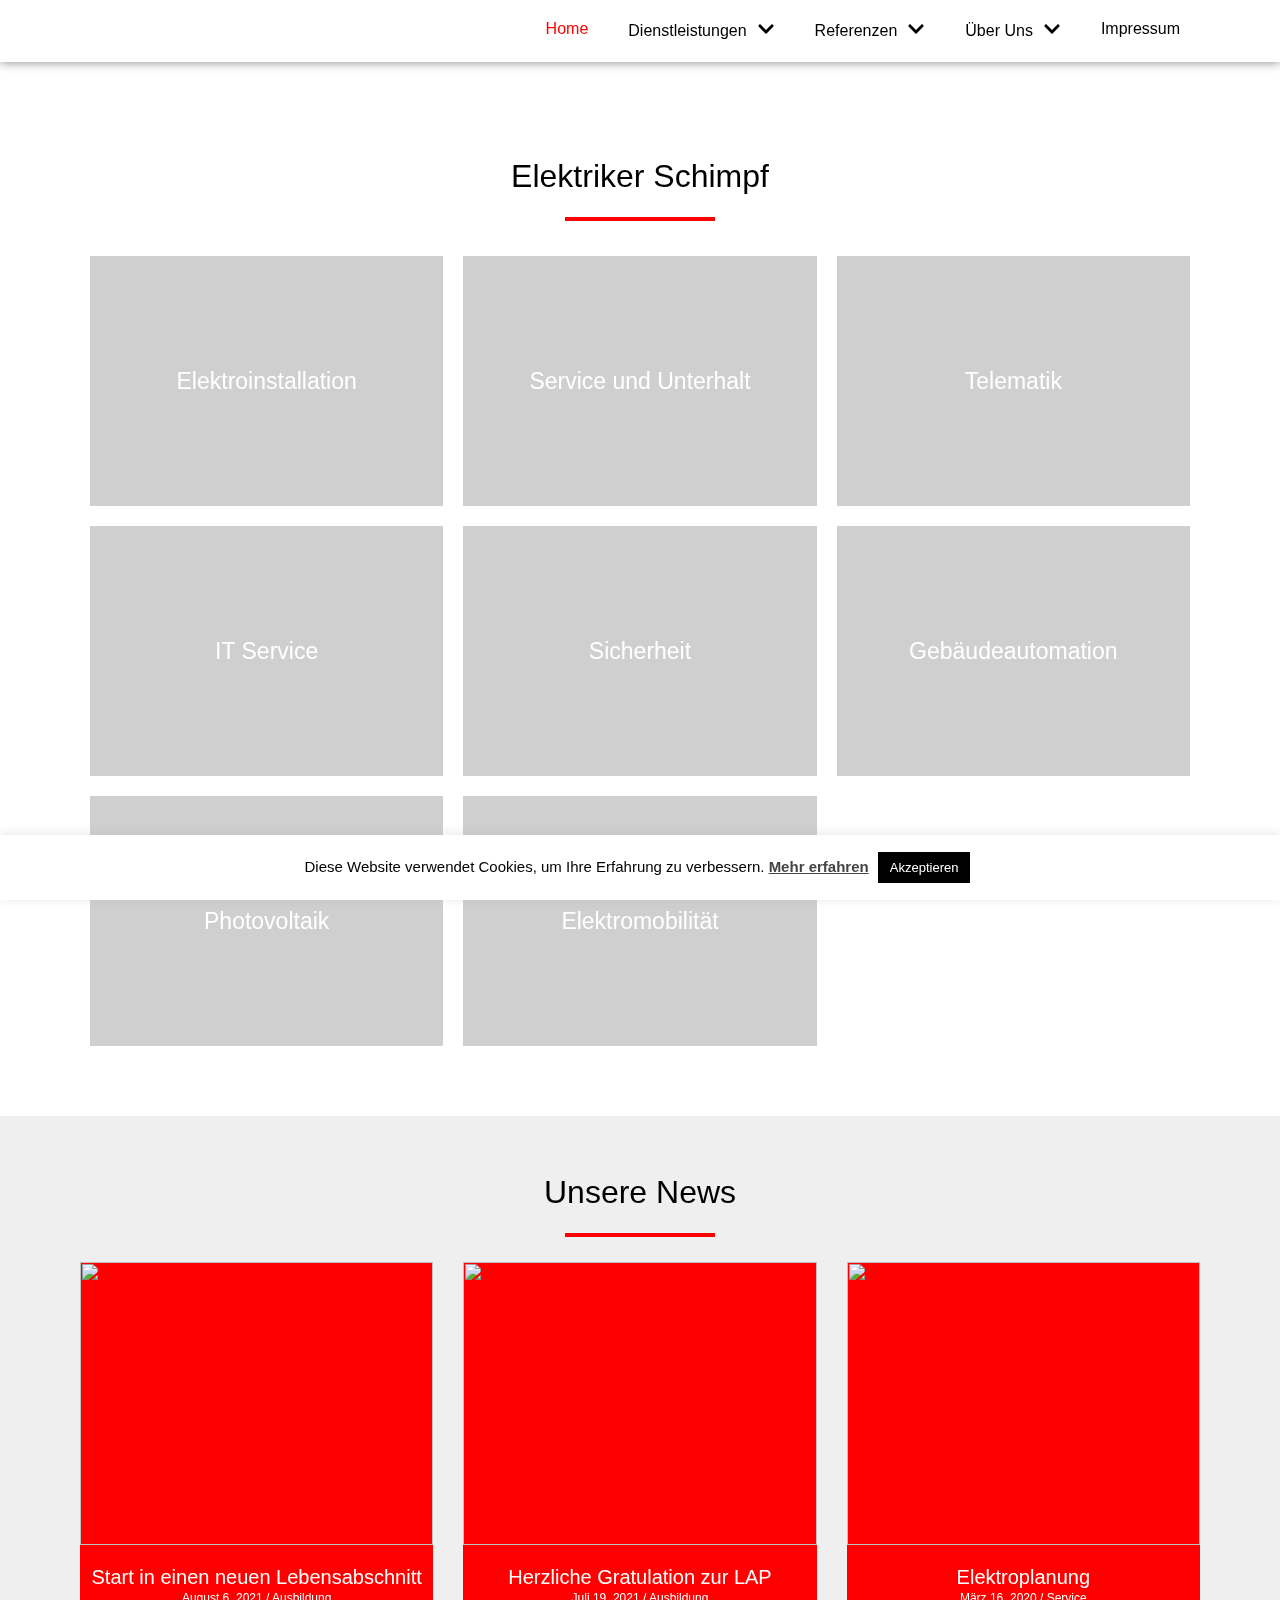
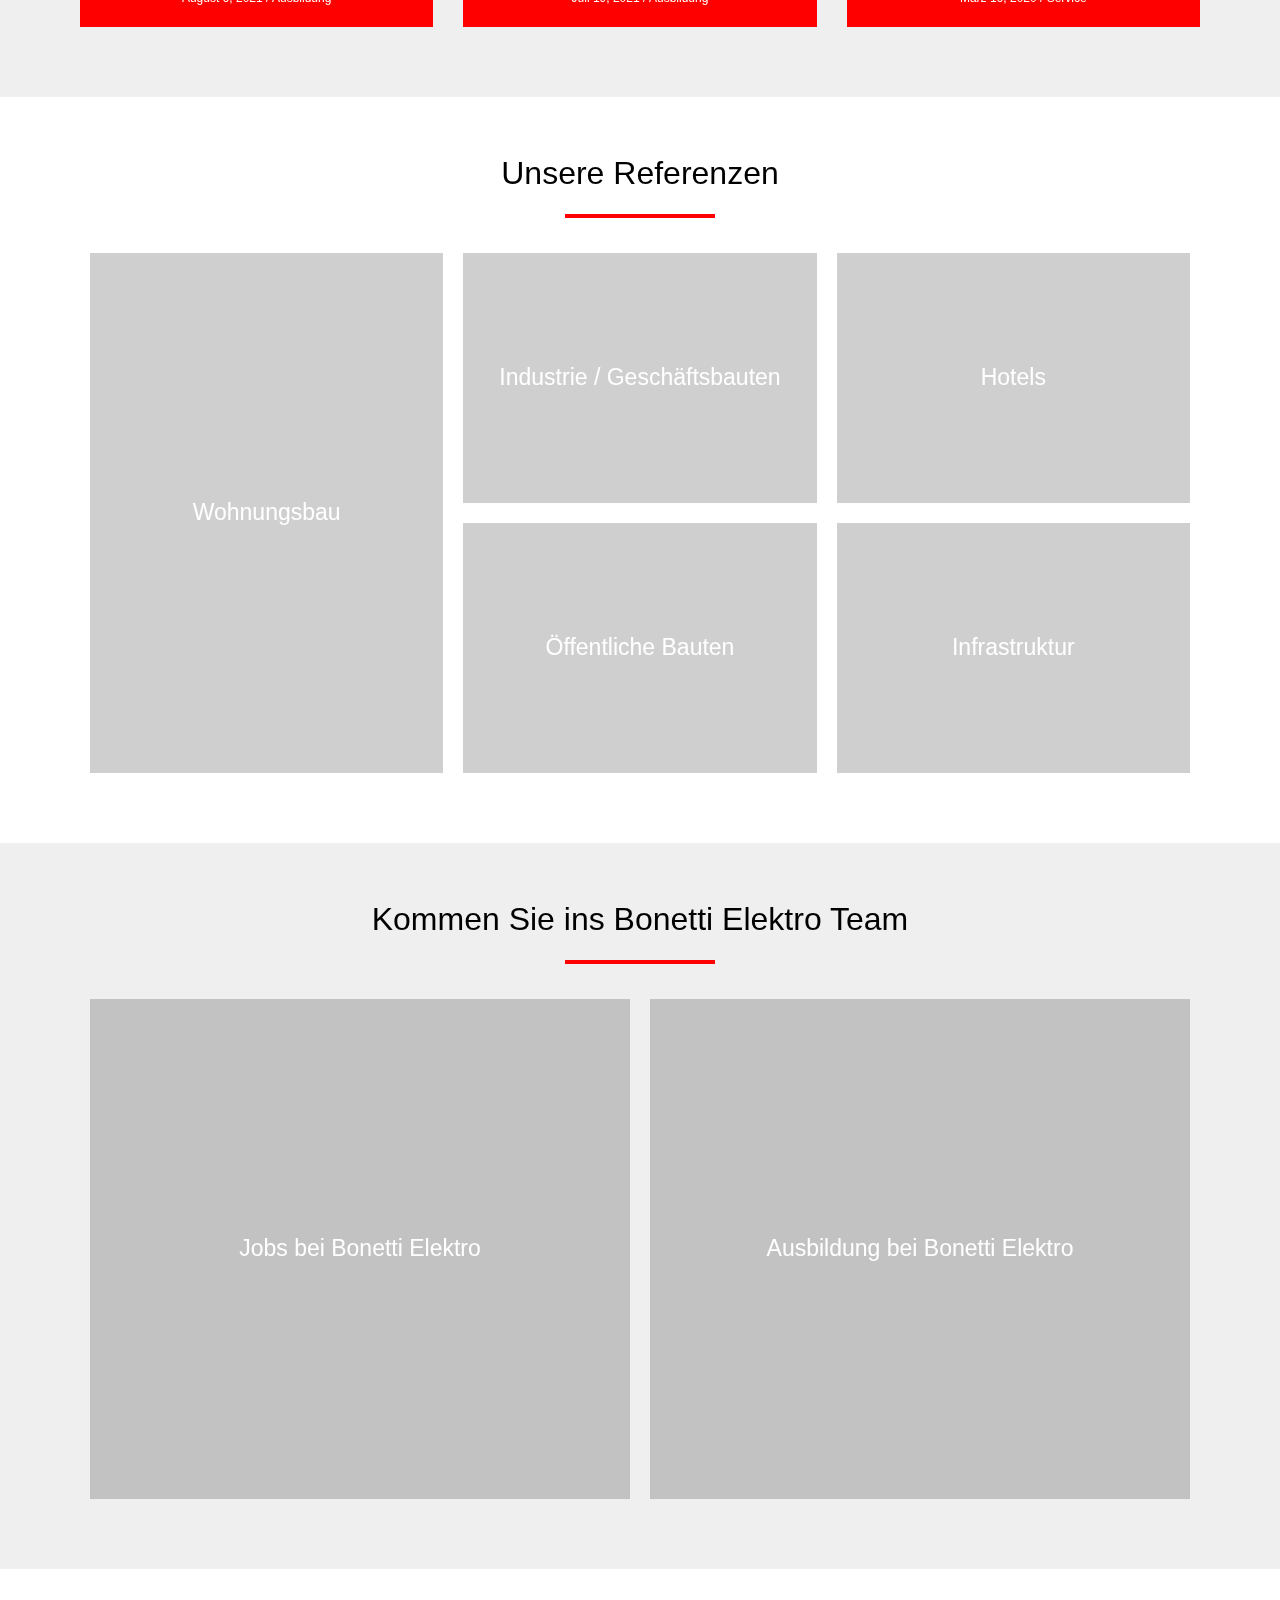
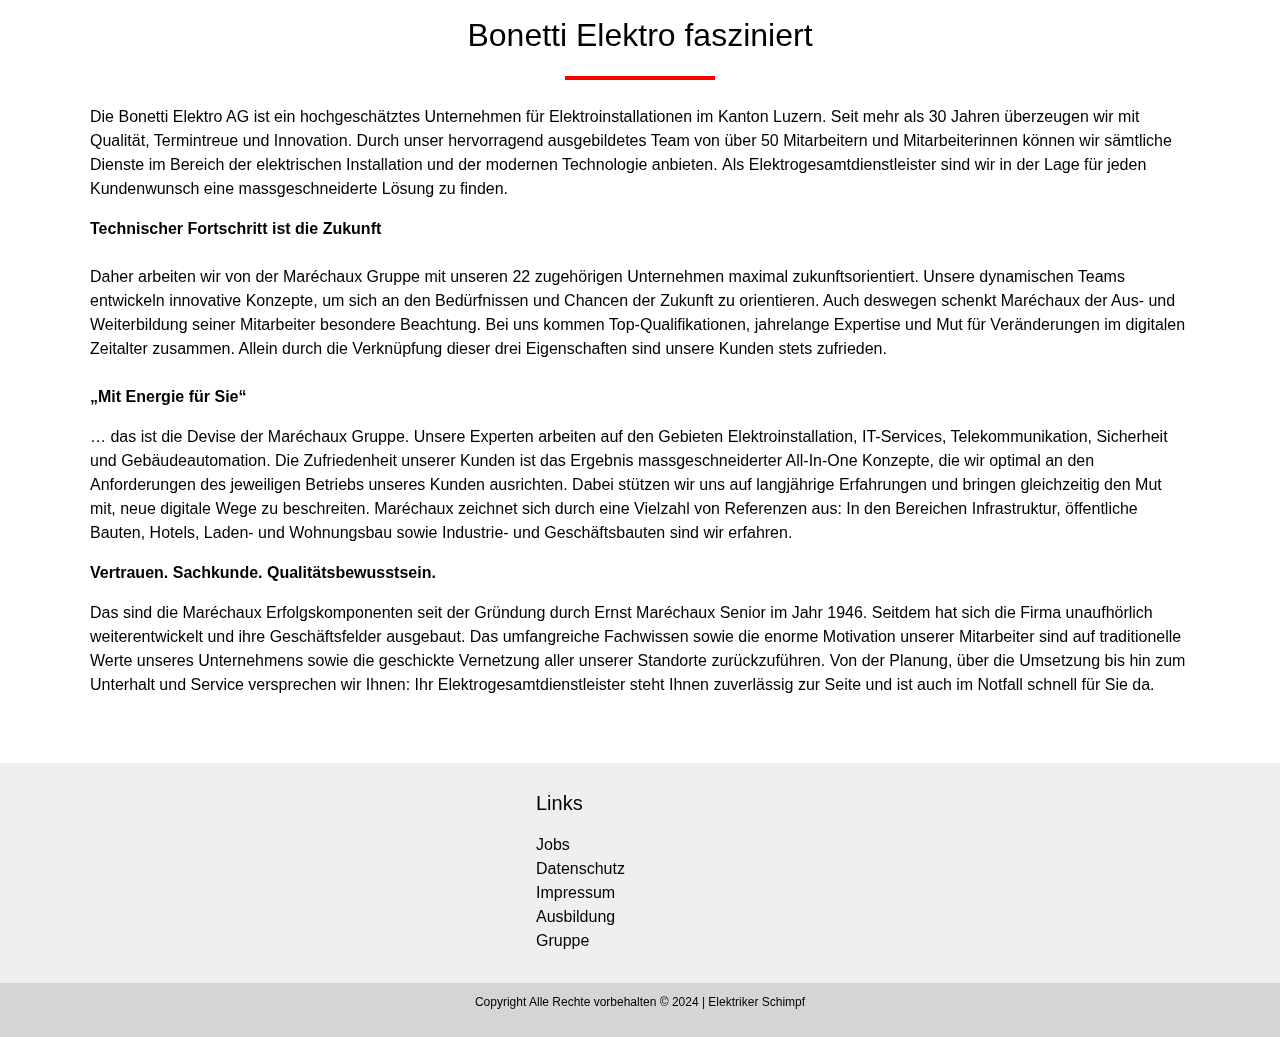
==== commit cf393088: "Update index.html" ====
--- a/index.html
+++ b/index.html
@@ -4,7 +4,7 @@
 	<meta name="robots" content="index, follow, max-image-preview:large, max-snippet:-1, max-video-preview:-1">
 
 	<!-- This site is optimized with the Yoast SEO plugin v23.4 - https://yoast.com/wordpress/plugins/seo/ -->
-	<title>Bonetti Elektro - Elektrodienstleistungen mit voller Energie für Sie</title>
+	<title>Elektriker Schimpf</title>
 	<meta name="description" content="Bonetti Elektro ist Ihre Anlaufstelle für Elektroinstallation, IT Services, Telekommunikation, Sicherheit und Gebäudeautomation in Meggen.">
 	<link rel="canonical" href="https://bonetti-elektro.ch/">
 	<meta property="og:locale" content="de_DE">
@@ -1071,7 +1071,9 @@
 <script type="text/javascript" src="./Bonetti Elektro - Elektrodienstleistungen mit voller Energie für Sie_files/v4-shims.min.js.téléchargé" id="font-awesome-4-shim-js"></script>
 <script type="text/javascript" src="./Bonetti Elektro - Elektrodienstleistungen mit voller Energie für Sie_files/jquery.smartmenus.min.js.téléchargé" id="jupiterx-core-raven-smartmenus-js"></script>
 <script type="text/javascript" src="./Bonetti Elektro - Elektrodienstleistungen mit voller Energie für Sie_files/url-polyfill.min.js.téléchargé" id="jupiterx-core-raven-url-polyfill-js"></script>
-<script type="text/javascript" src="./Bonetti Elektro - Elektrodienstleistungen mit voller Energie für Sie_files/imagesloaded.min.js.téléchargé" id="imagesloaded-js"></script><div class="buttonizer buttonizer-group buttonizer-group-0-0-1"><a role="button" class="buttonizer-closed-0-0-15 buttonizer-button buttonizer-button-0-0-10" href="javascript:void(0)" aria-describedby="buttonizer-button-0-0-10-label"><i aria-hidden="true" class="fas fa-angle-up buttonizer-icon-0-0-11"></i><div class="buttonizer-label buttonizer-label-0-0-13" id="buttonizer-button-0-0-10-label"> </div></a><a role="button" class="buttonizer-closed-0-0-22 buttonizer-button buttonizer-button-0-0-17" href="tel:041 377 14 88" aria-describedby="buttonizer-button-0-0-17-label"><i aria-hidden="true" class="fas fa-headset buttonizer-icon-0-0-18"></i><div class="buttonizer-label buttonizer-label-0-0-20" id="buttonizer-button-0-0-17-label">041 377 14 88</div></a><a role="button" class="buttonizer-closed-0-0-29 buttonizer-button buttonizer-button-0-0-24" href="javascript:void(0)" aria-describedby="buttonizer-button-0-0-24-label"><i aria-hidden="true" class="far fa-envelope buttonizer-icon-0-0-25"></i><div class="buttonizer-label buttonizer-label-0-0-27" id="buttonizer-button-0-0-24-label">info@bonetti-elektro.ch</div></a></div>
+<script type="text/javascript" src="./Bonetti Elektro - Elektrodienstleistungen mit voller Energie für Sie_files/imagesloaded.min.js.téléchargé" id="imagesloaded-js"></script>
+	
+	
 <script type="text/javascript" src="./Bonetti Elektro - Elektrodienstleistungen mit voller Energie für Sie_files/jquery.sliderPro.min.js.téléchargé" id="jet-slider-pro-js"></script>
 <script type="text/javascript" src="./Bonetti Elektro - Elektrodienstleistungen mit voller Energie für Sie_files/enquire.min.js.téléchargé" id="jupiterx-core-raven-enquire-js"></script>
 <script type="text/javascript" src="./Bonetti Elektro - Elektrodienstleistungen mit voller Energie für Sie_files/savvior.min.js.téléchargé" id="jupiterx-core-raven-savvior-js"></script>
